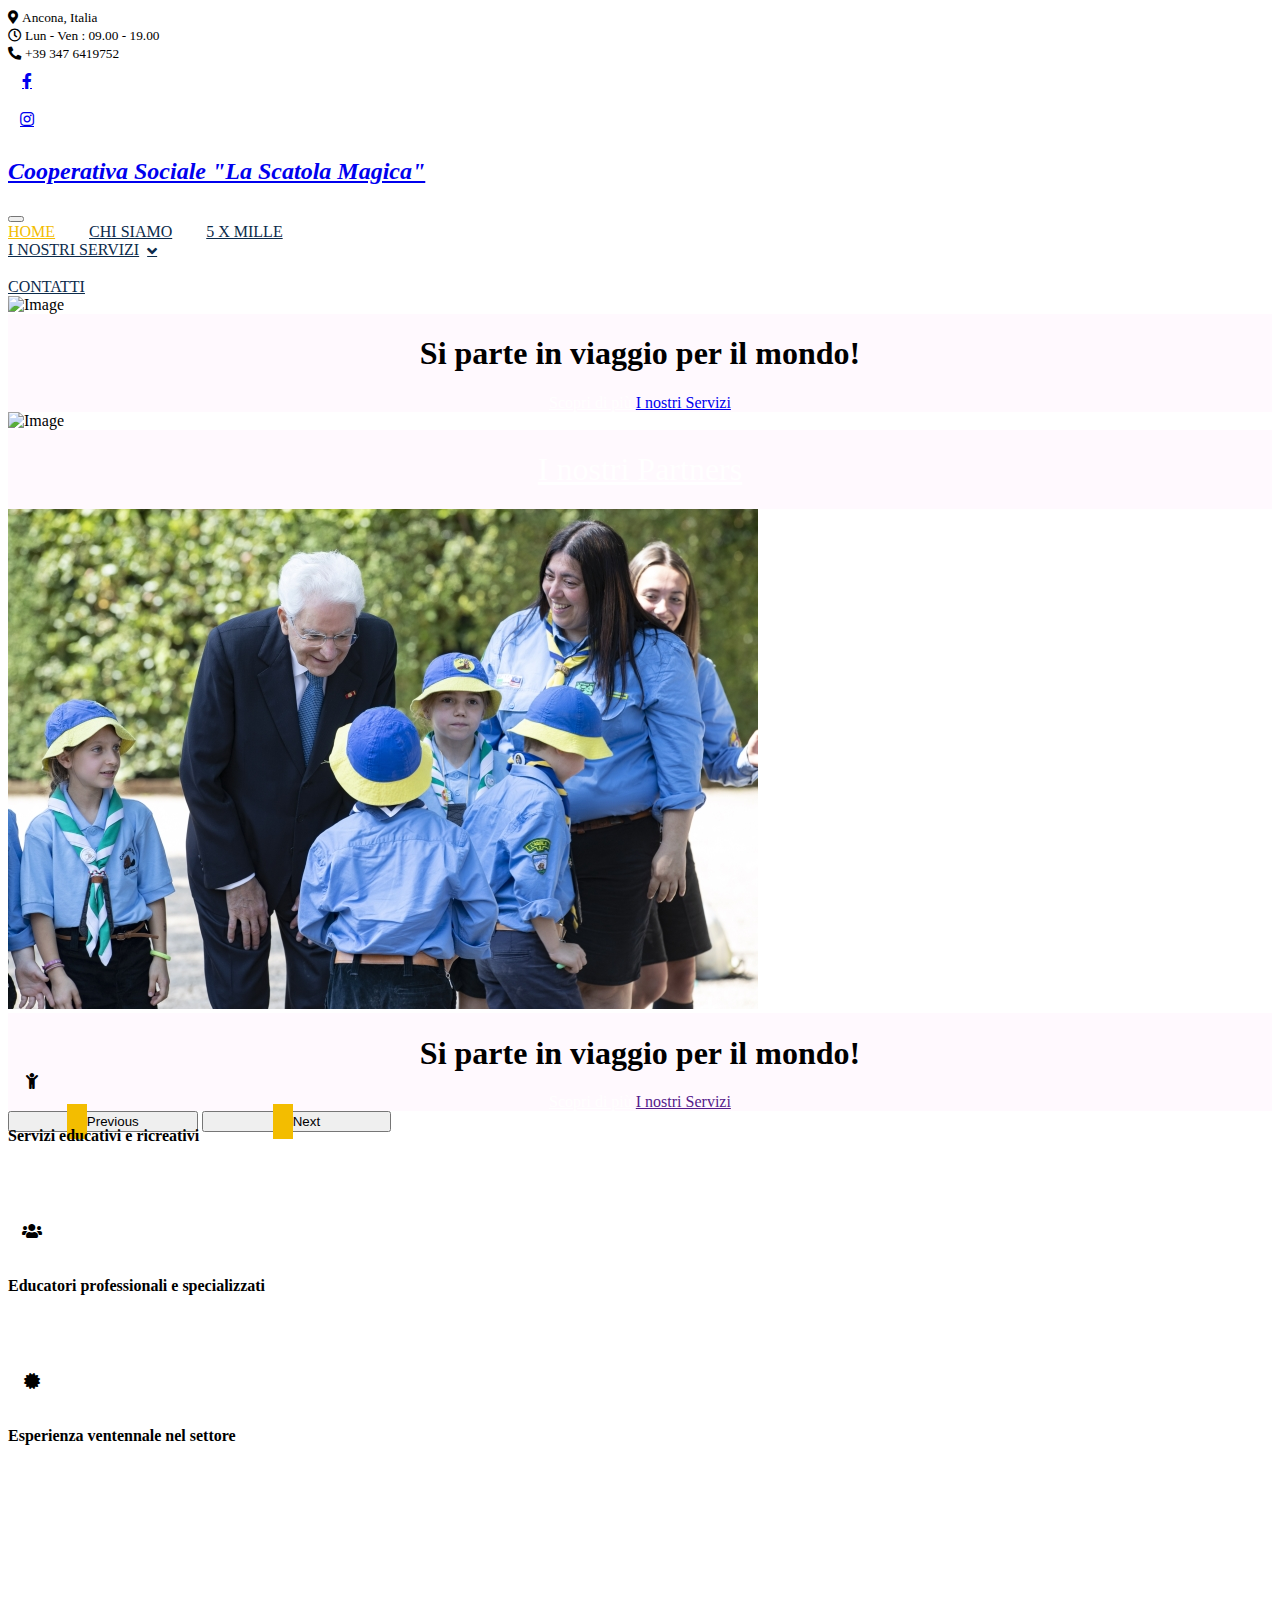
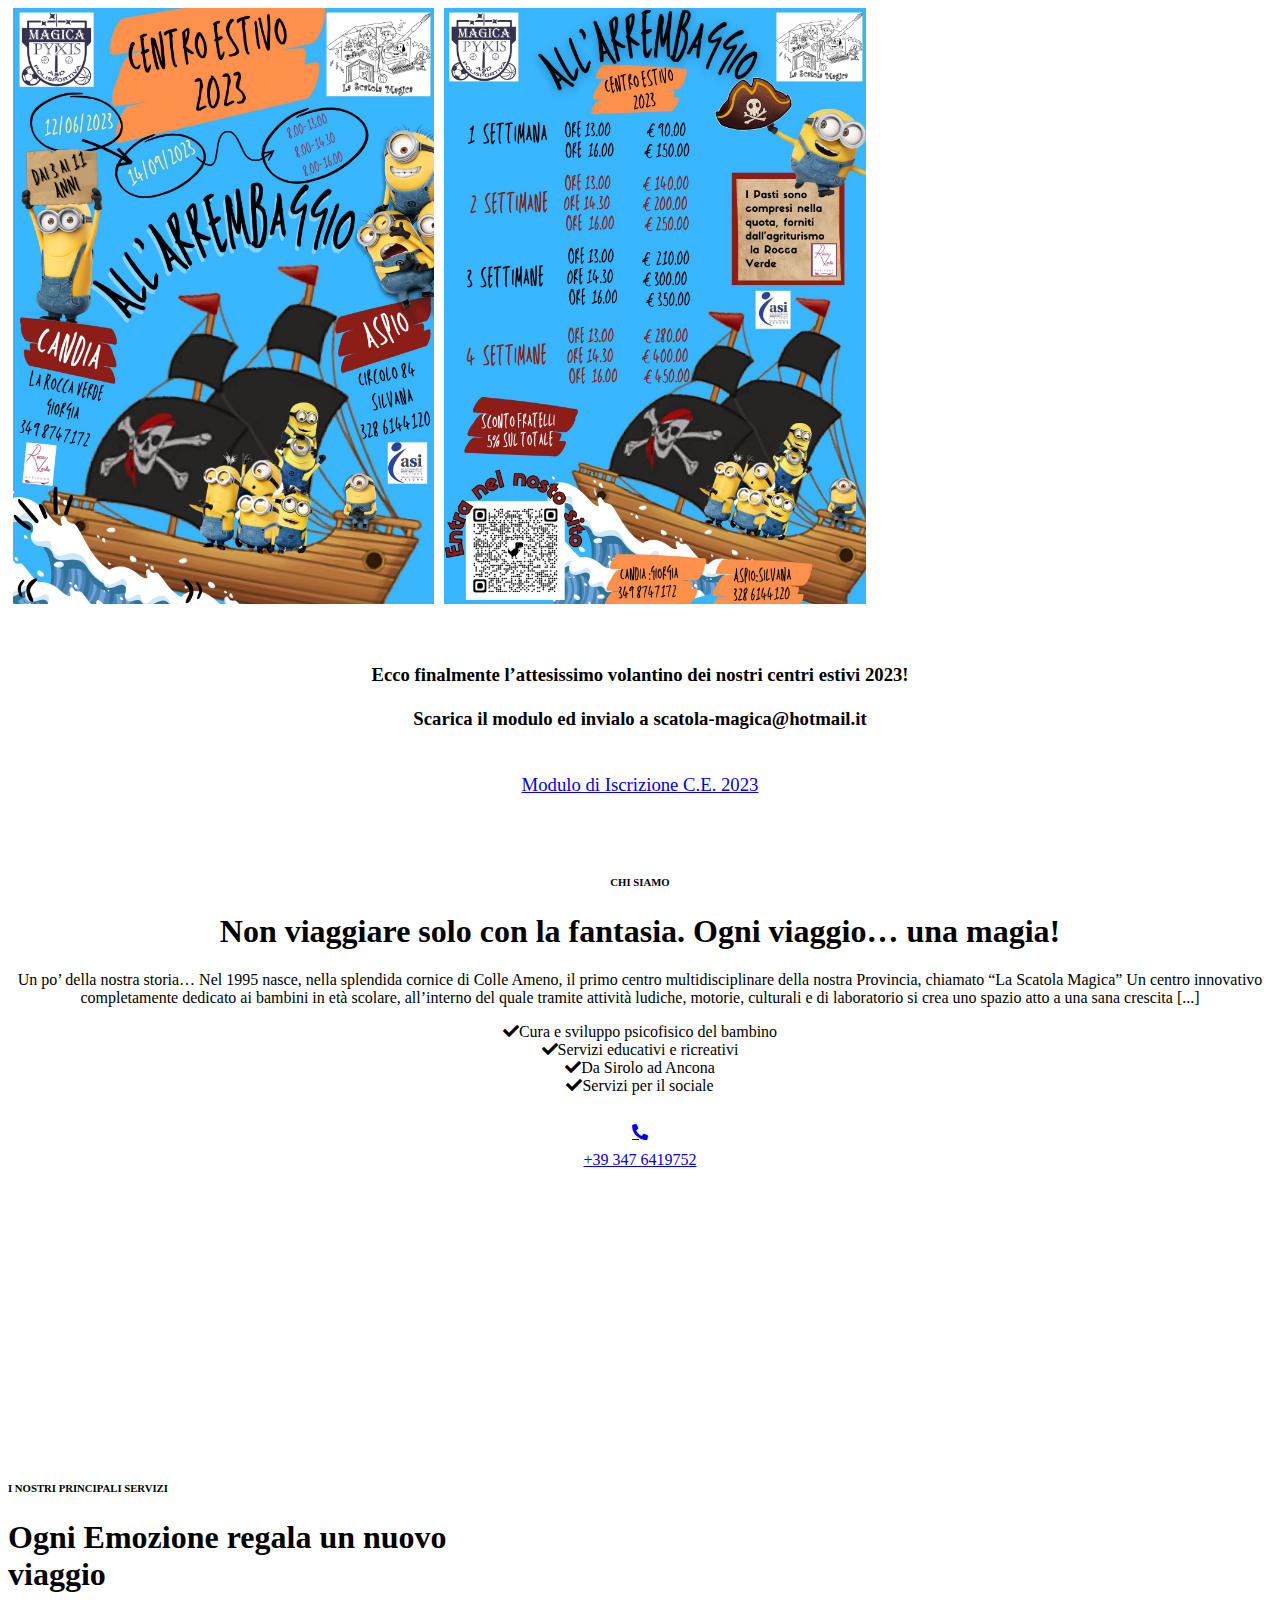
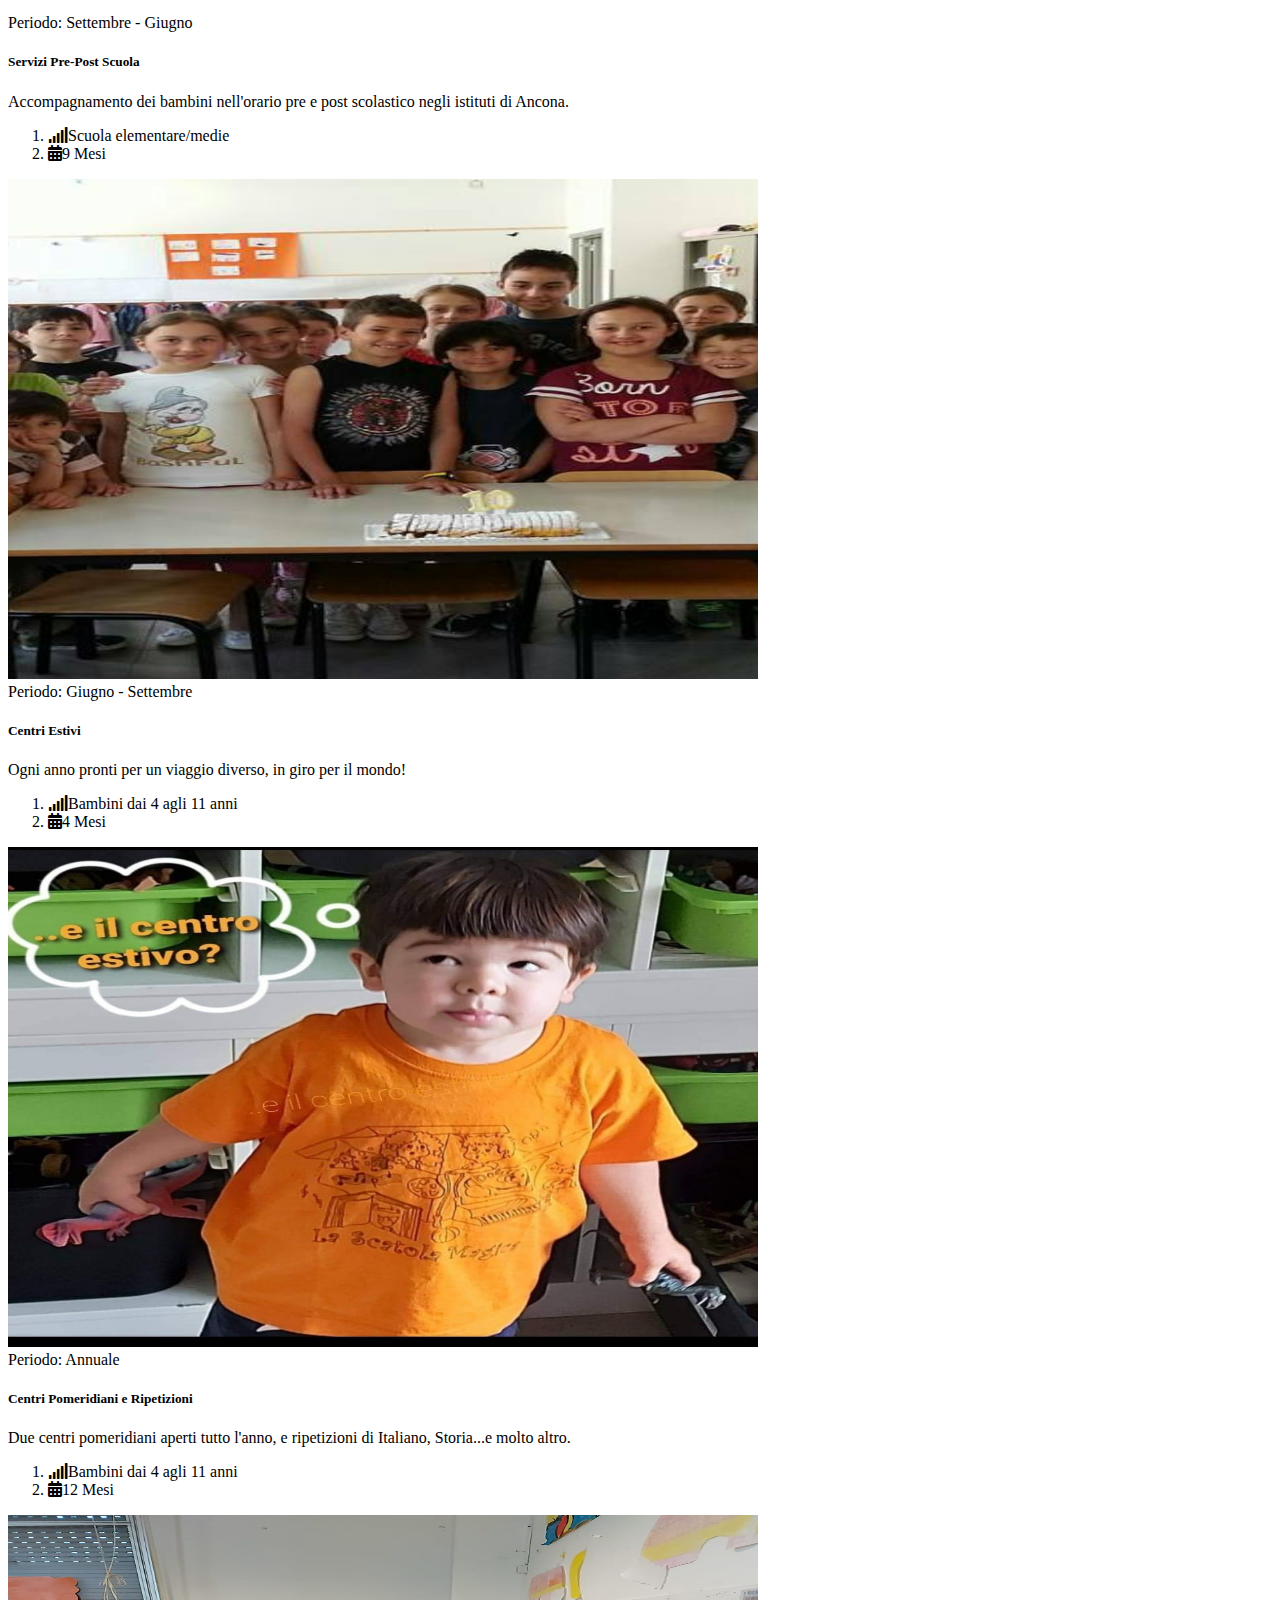
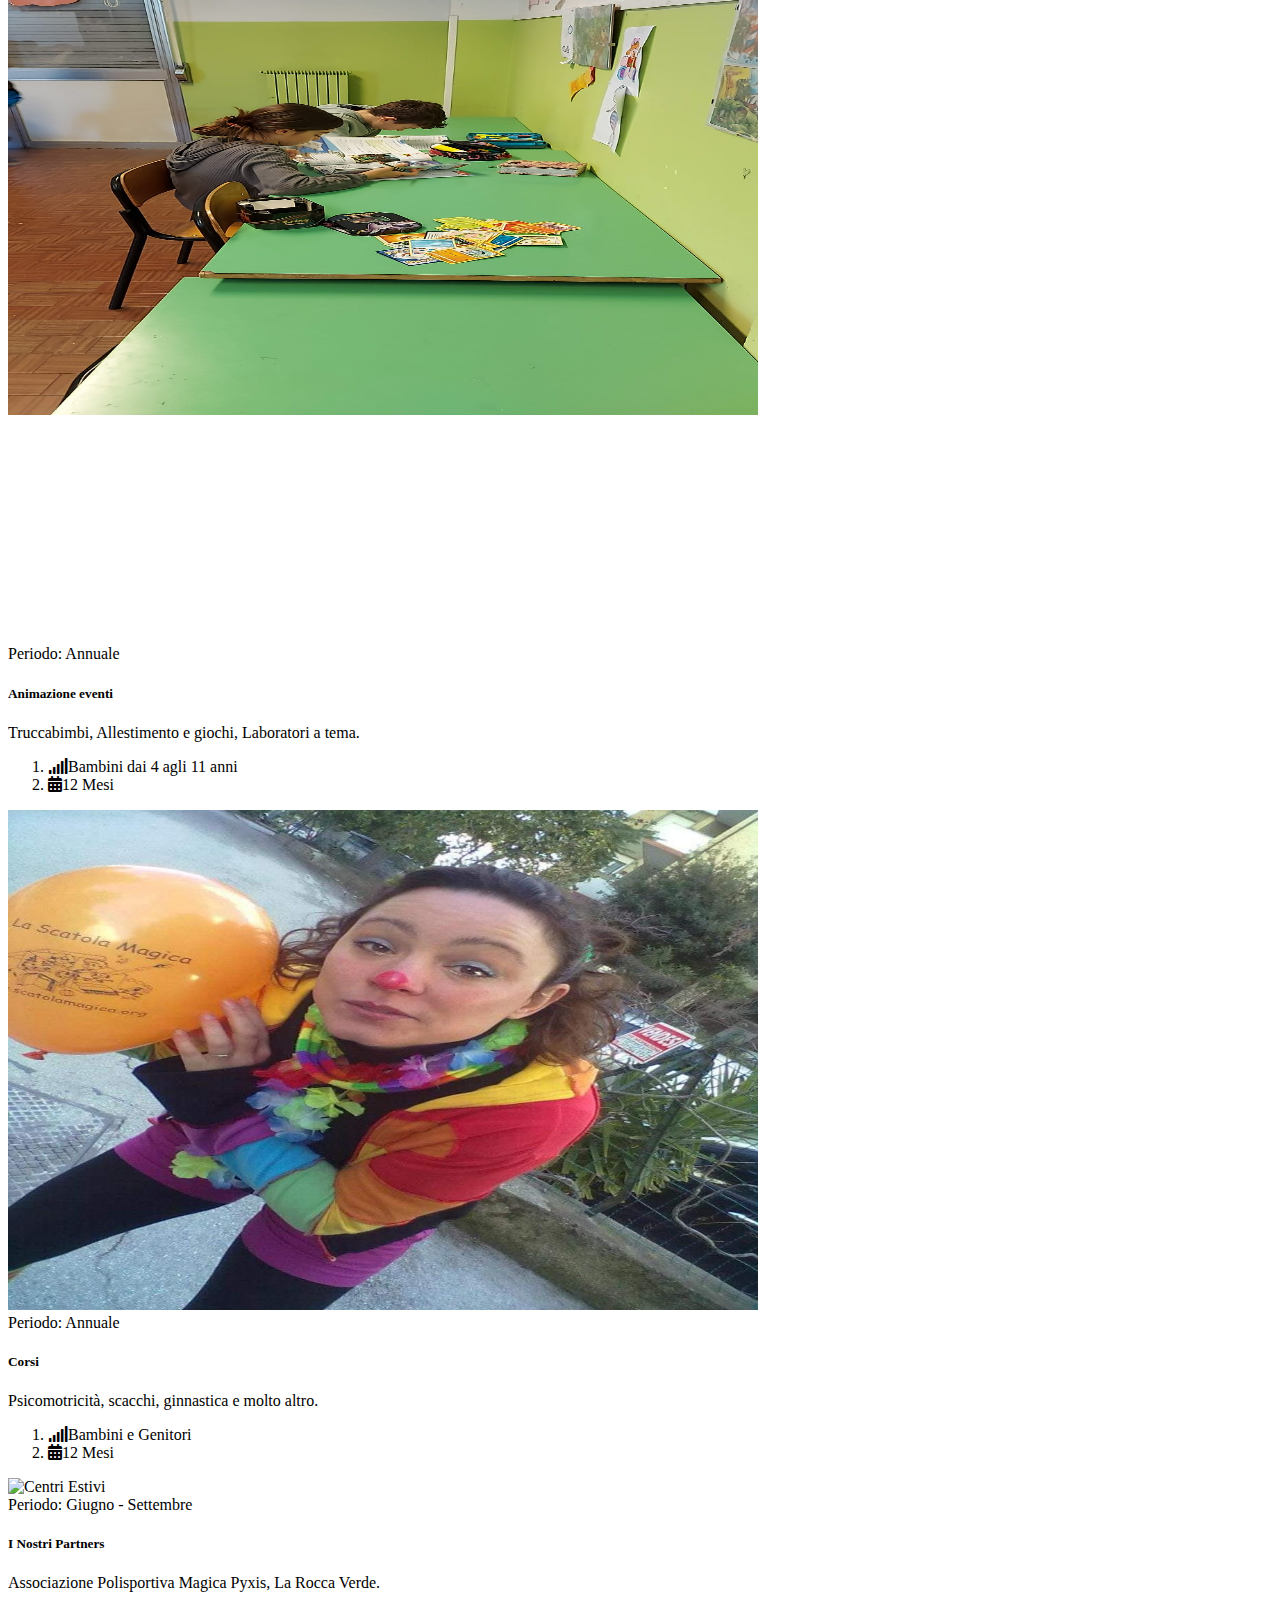
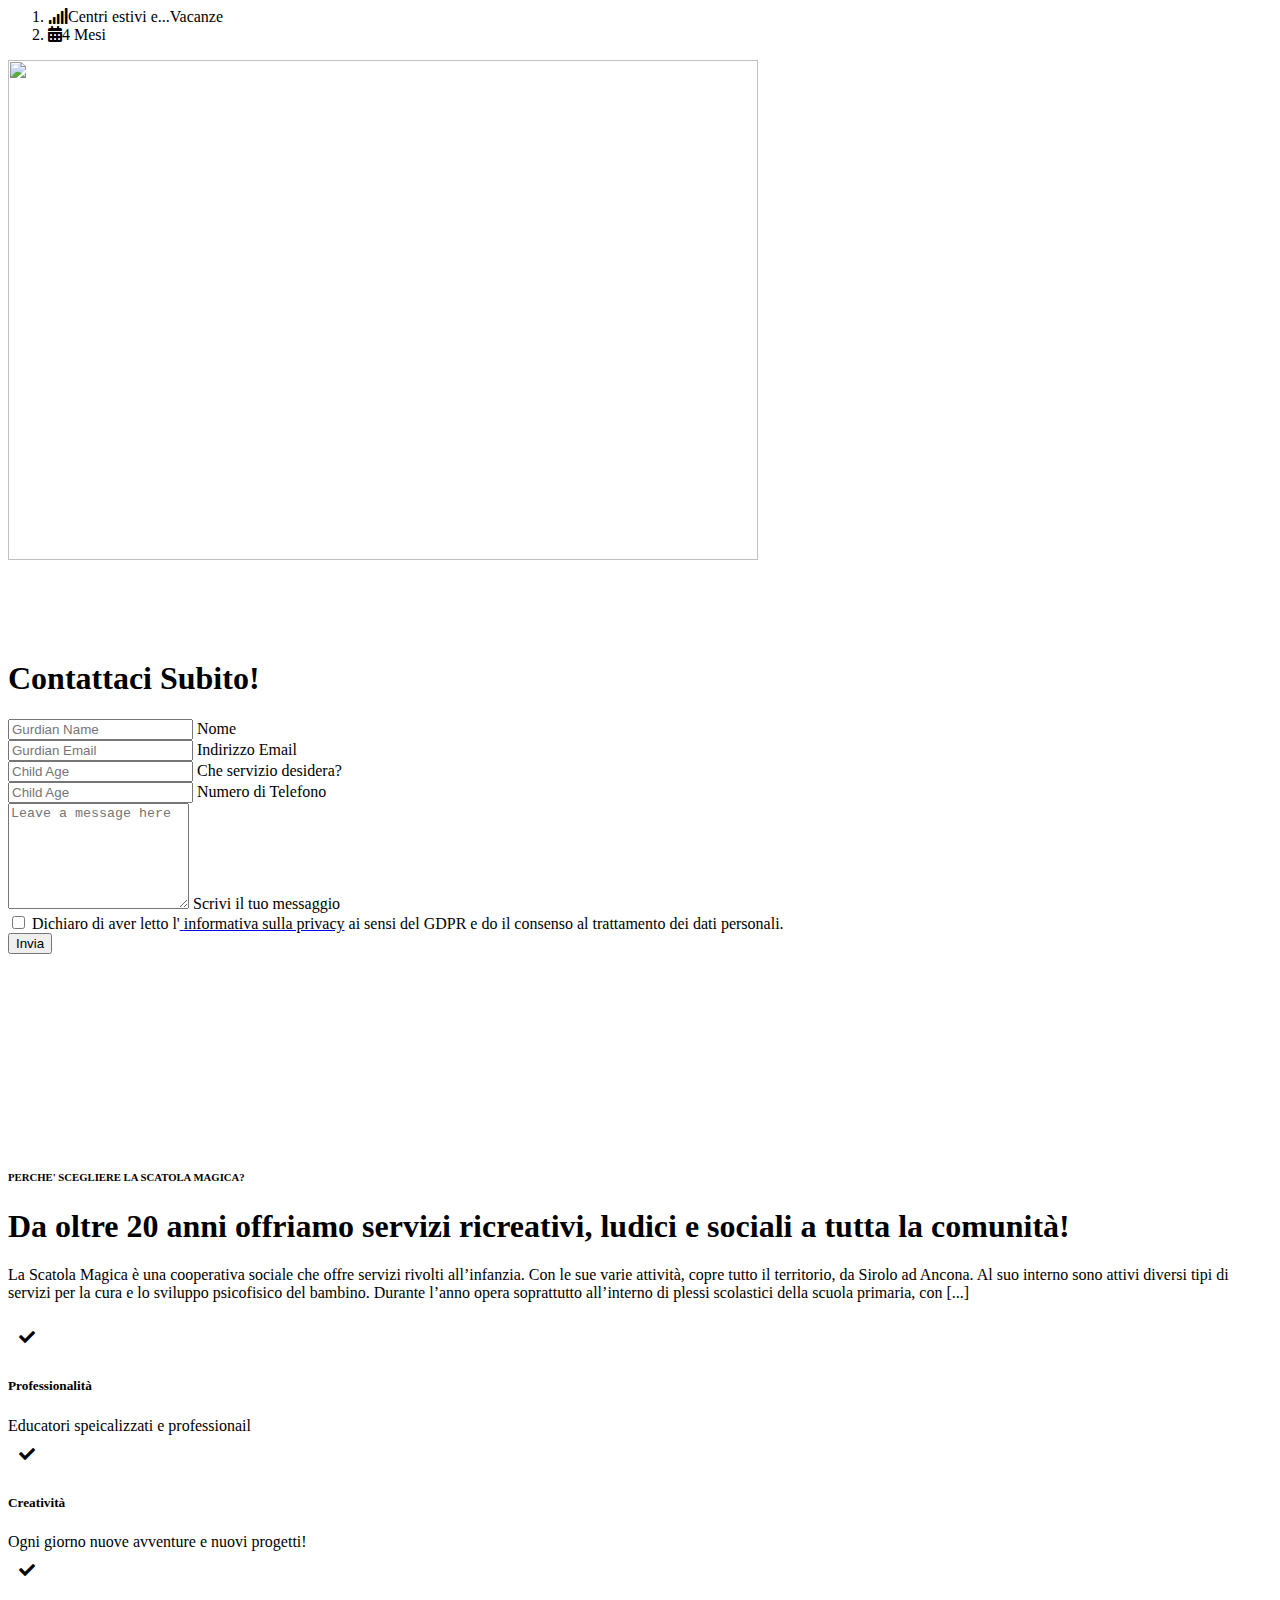
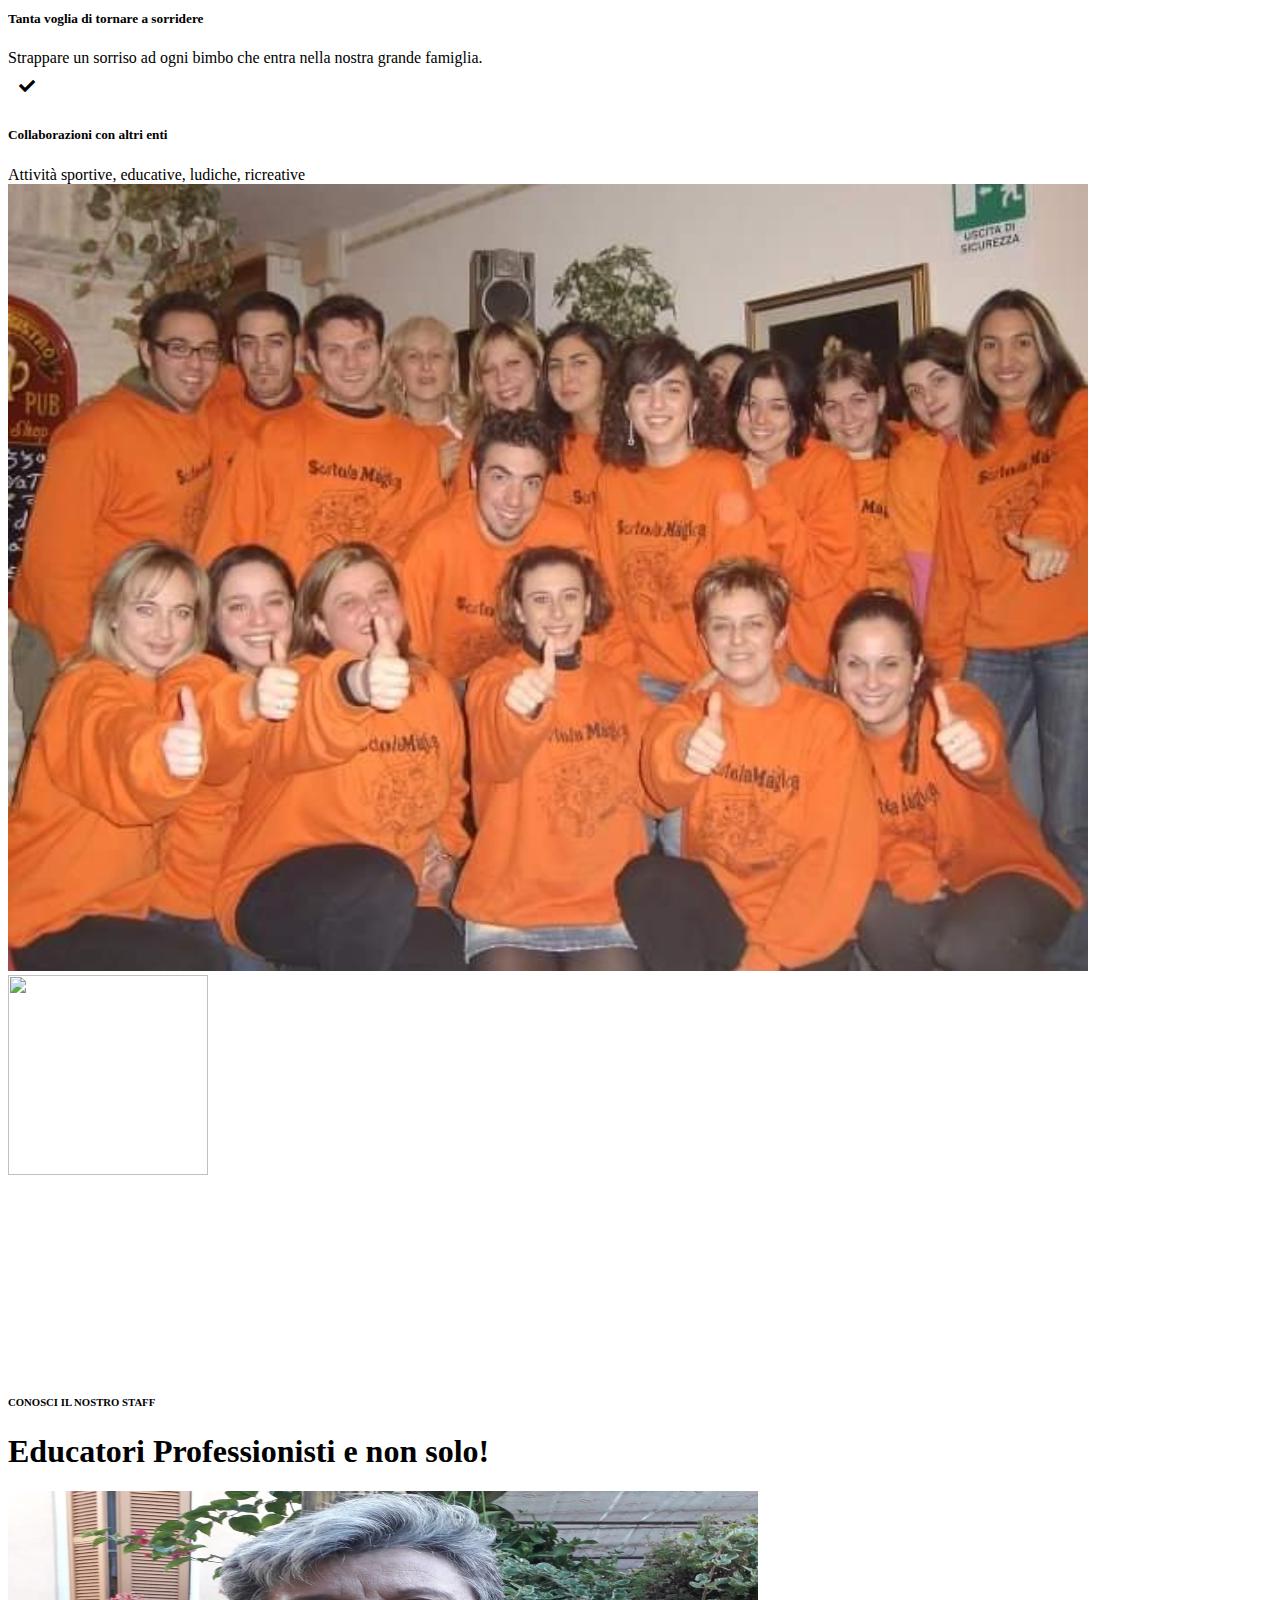
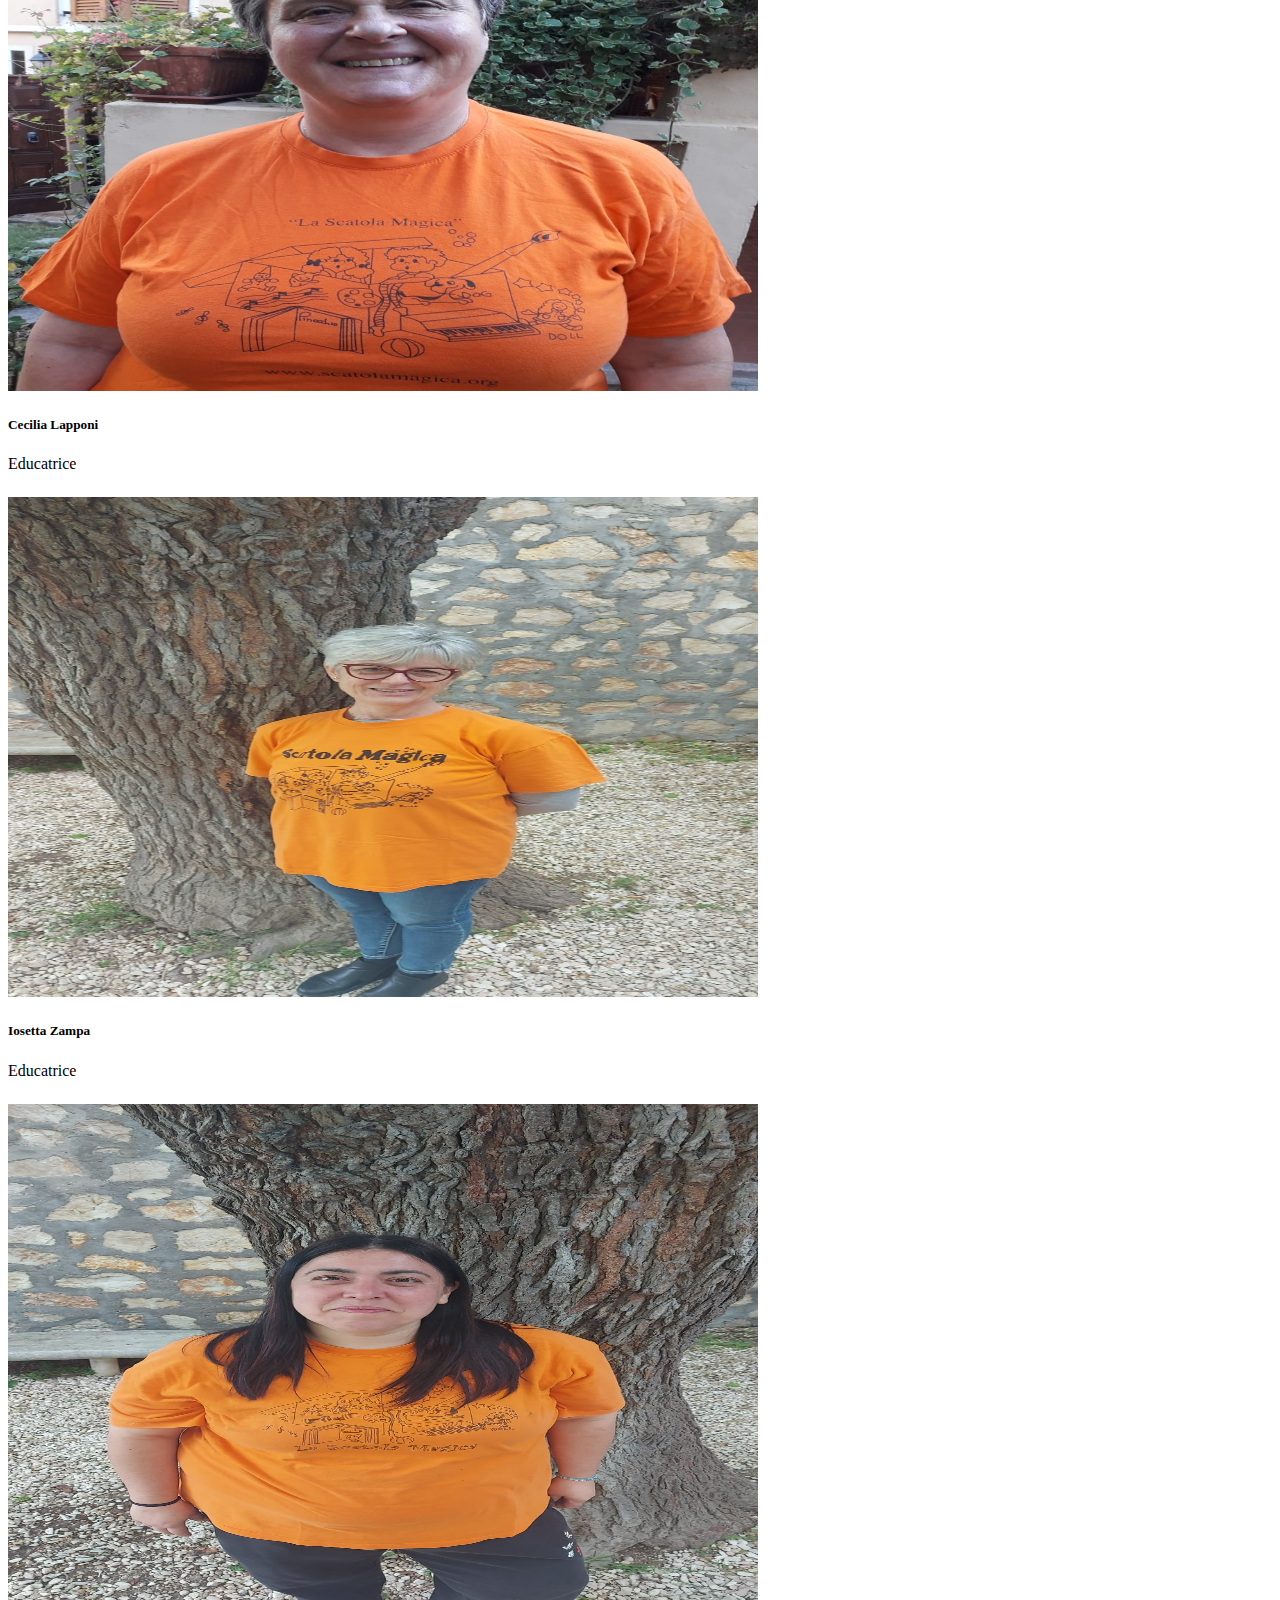
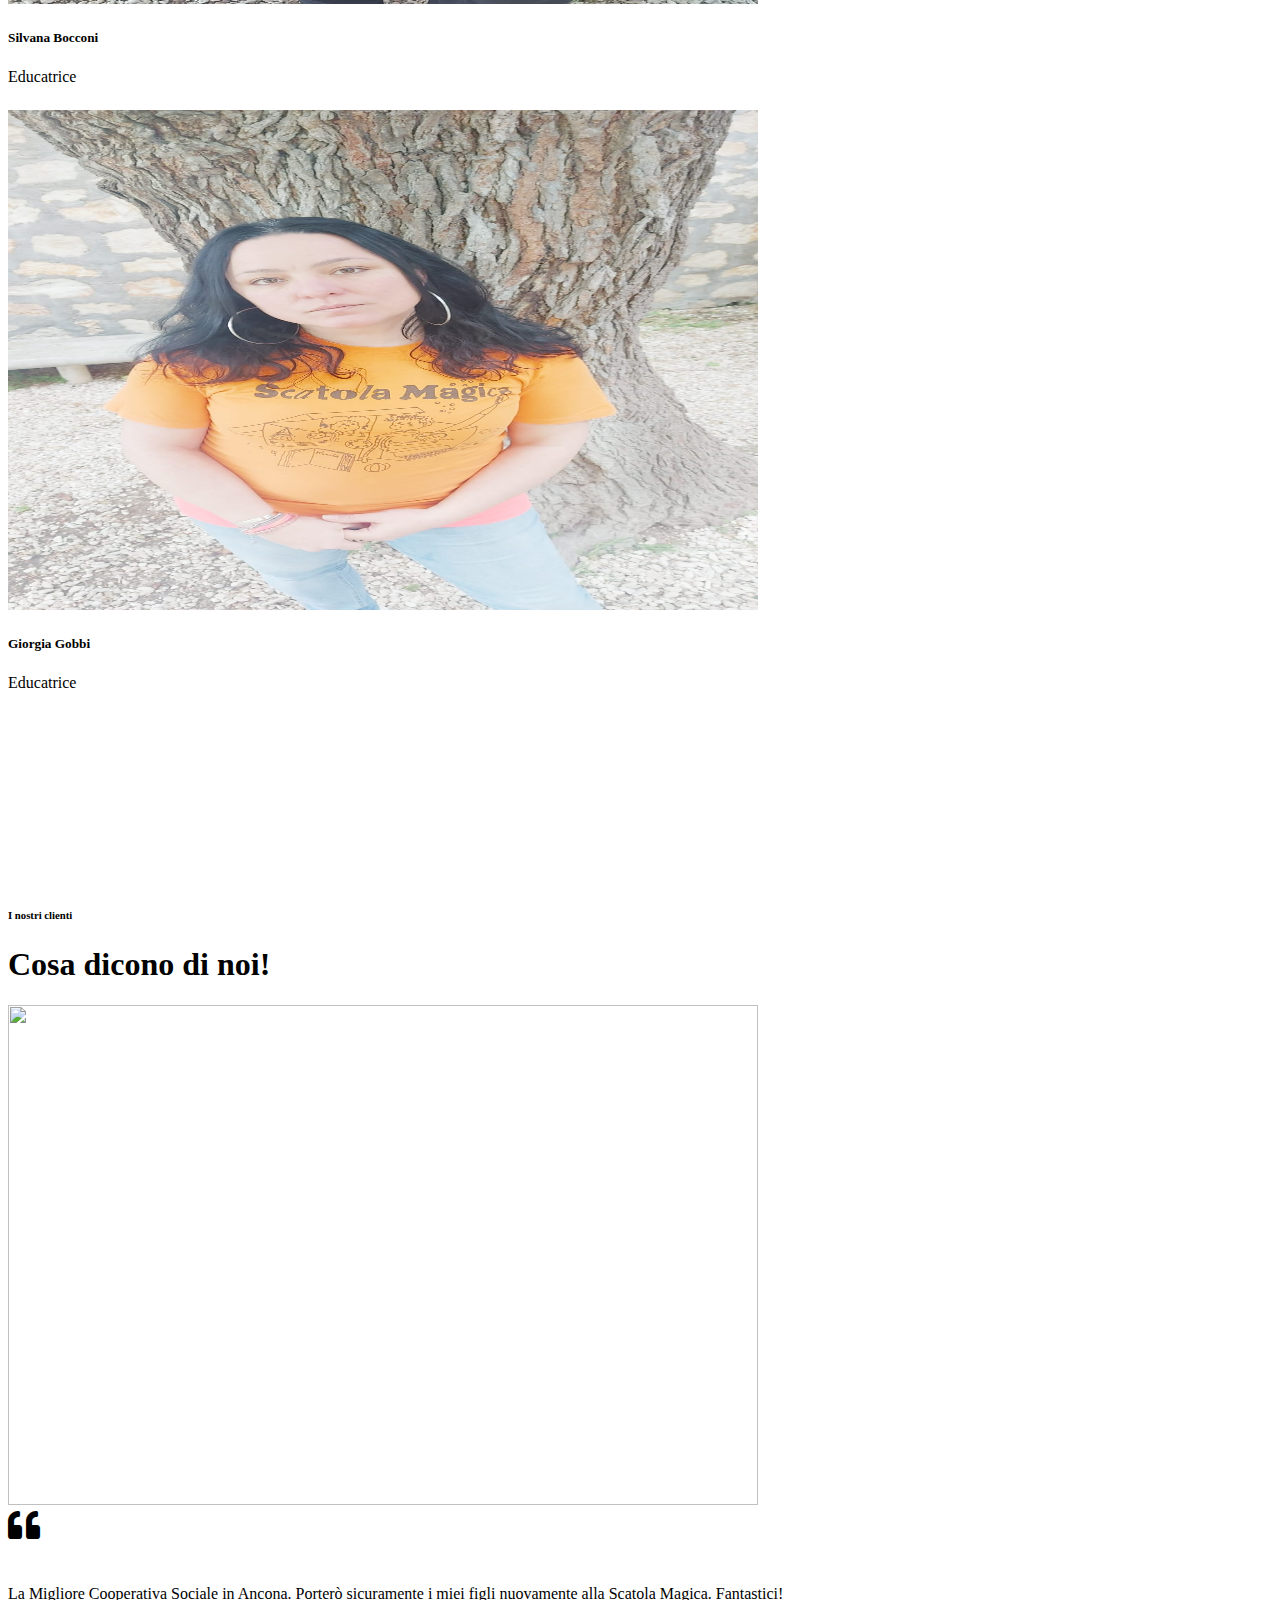
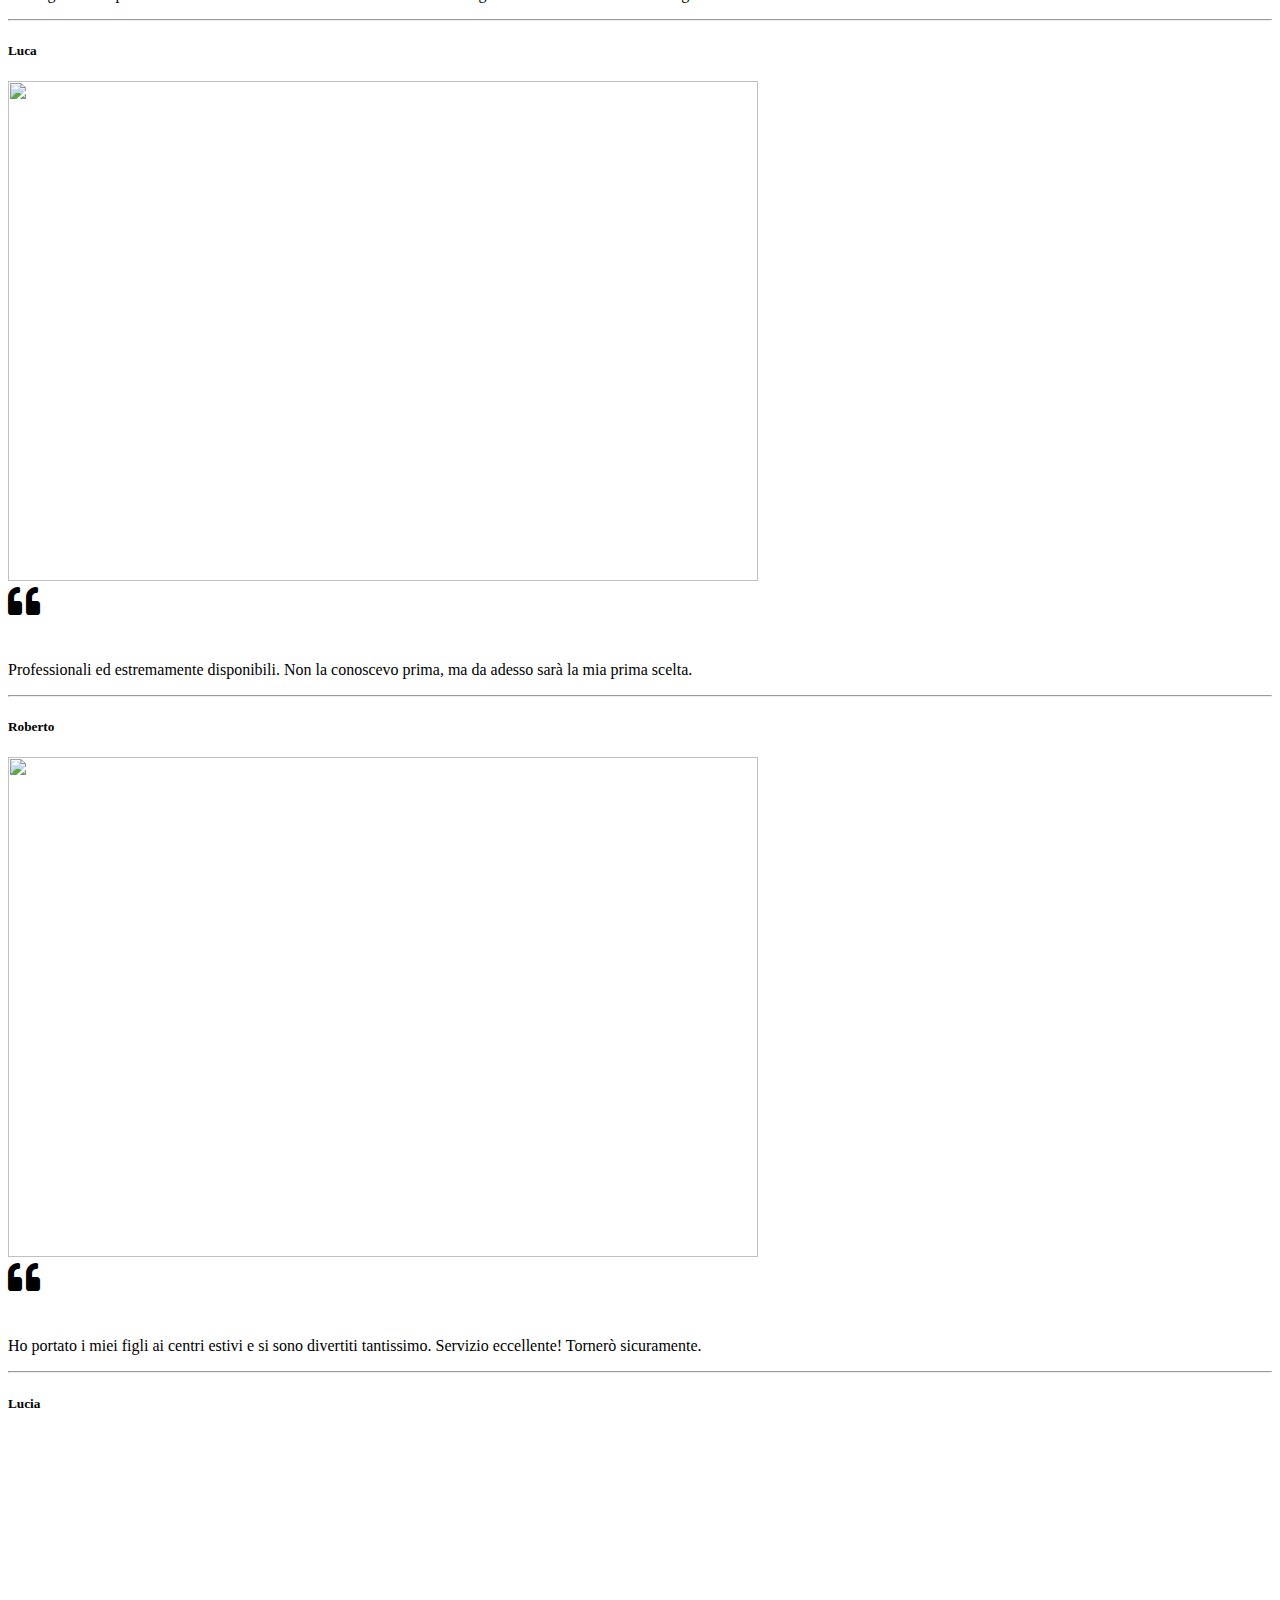
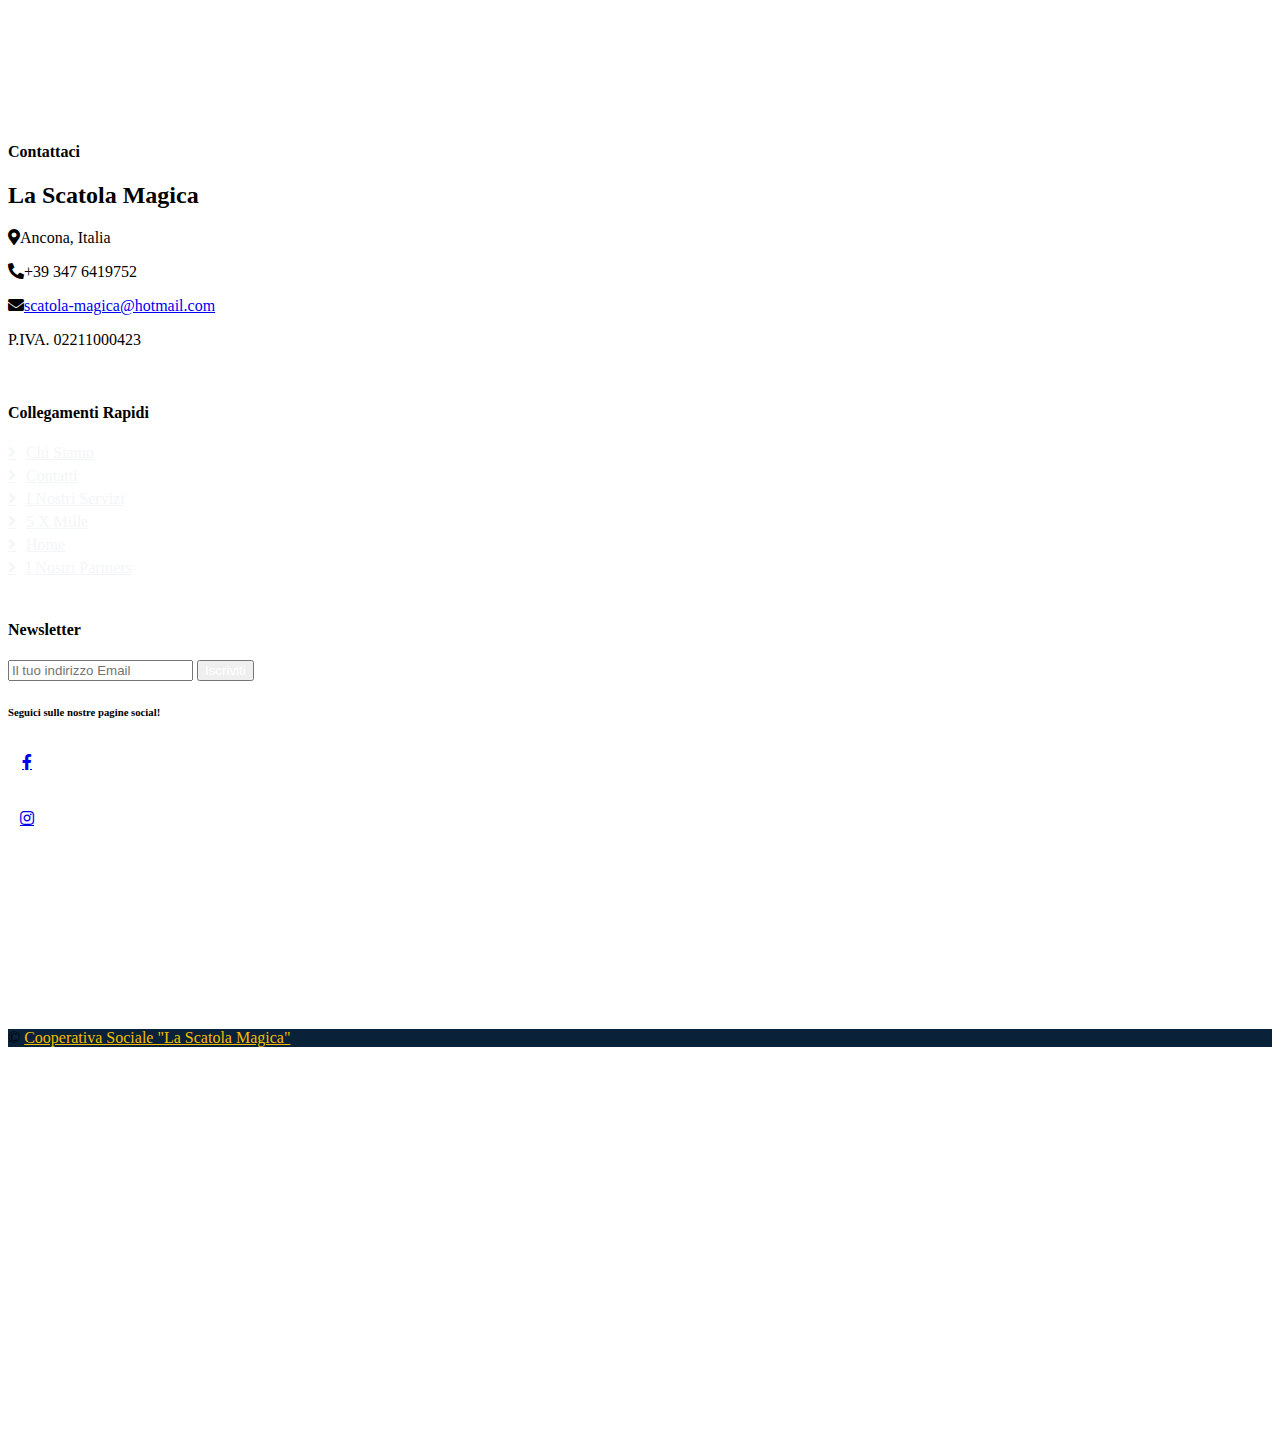
==== index.html @ 9eab4c55 "Update index.html" ====
<!DOCTYPE html>
<html lang="it">

<head>
    <meta charset="utf-8">
    <title>Scatola Magica - Cooperativa Sociale "La Scatola Magica"</title>
    <meta content="width=device-width, initial-scale=1.0" name="viewport">
    <meta content="" name="keywords">
    <meta content="" name="description">
    
    <!-- GOOGLE SEARCH CONSOLE: PERMETTE DI RENDERE VISIBILE IL SITO SU GOOGLE -->
    <meta name="google-site-verification" content="M1Y9JvEIKrOtzsMUVbfNTydxOx4Lbv0F6LbOUHuorxw" />

    <!-- Favicon -->
    <link href="img/Scatola Magica colori.jpg" rel="icon">

    <!-- Google Web Fonts -->
    <link rel="preconnect" href="https://fonts.googleapis.com">
    <link rel="preconnect" href="https://fonts.gstatic.com" crossorigin>
    <link href="https://fonts.googleapis.com/css2?family=Work+Sans:wght@400;500;600;700&display=swap" rel="stylesheet"> 

    <!-- Icon Font Stylesheet -->
    <link href="https://cdnjs.cloudflare.com/ajax/libs/font-awesome/5.10.0/css/all.min.css" rel="stylesheet">
    <link href="https://cdn.jsdelivr.net/npm/bootstrap-icons@1.4.1/font/bootstrap-icons.css" rel="stylesheet">

    <!-- Libraries Stylesheet -->
    <link href="lib/animate/animate.min.css" rel="stylesheet">
    <link href="lib/owlcarousel/assets/owl.carousel.min.css" rel="stylesheet">

    <!-- Customized Bootstrap Stylesheet -->
    <link href="css/bootstrap.min.css" rel="stylesheet">

    <!-- Template Stylesheet -->
    <link href="css/style.css" rel="stylesheet">
</head>

<body>
    <!-- Spinner Start -->
    <div id="spinner" class="show bg-white position-fixed translate-middle w-100 vh-100 top-50 start-50 d-flex align-items-center justify-content-center">
        <div class="spinner-grow text-primary" role="status"></div>
    </div>
    <!-- Spinner End -->


    <!-- Topbar Start -->
    <div class="container-fluid bg-dark text-light p-0">
        <div class="row gx-0 d-none d-lg-flex">
            <div class="col-lg-7 px-5 text-start">
                <div class="h-100 d-inline-flex align-items-center me-4">
                    <small class="fa fa-map-marker-alt text-primary me-2"></small>
                    <small>Ancona, Italia</small>
                </div>
                <div class="h-100 d-inline-flex align-items-center">
                    <small class="far fa-clock text-primary me-2"></small>
                    <small>Lun - Ven : 09.00 - 19.00</small>
                </div>
            </div>
            <div class="col-lg-5 px-5 text-end">
                <div class="h-100 d-inline-flex align-items-center me-4">
                    <small class="fa fa-phone-alt text-primary me-2"></small>
                    <small>+39 347 6419752</small>
                </div>
                <div class="h-100 d-inline-flex align-items-center mx-n2">
                    <a class="btn btn-square btn-link rounded-0 border-0 border-end border-secondary" href="https://www.facebook.com/scatola.magica.9" target="_blank"><i class="fab fa-facebook-f"></i></a>
                    <a class="btn btn-square btn-link rounded-0" href="https://www.instagram.com/lasc.atolamagica/" target="_blank"><i class="fab fa-instagram"></i></a>
                </div>
            </div>
        </div>
    </div>
    <!-- Topbar End -->


    <!-- Navbar Start -->
    <nav class="navbar navbar-expand-lg bg-white navbar-light sticky-top p-0">
        <a href="index.html" class="navbar-brand d-flex align-items-center border-end px-4 px-lg-5">
            <h2 class="m-0"><i>Cooperativa Sociale "La Scatola Magica"</h2></i>
        </a>
        <button type="button" class="navbar-toggler me-4" data-bs-toggle="collapse" data-bs-target="#navbarCollapse">
            <span class="navbar-toggler-icon"></span>
        </button>
        <div class="collapse navbar-collapse" id="navbarCollapse">
            <div class="navbar-nav ms-auto p-4 p-lg-0">
                <a href="index.html" class="nav-item nav-link active">Home</a>
                <a href="about.html" class="nav-item nav-link">Chi Siamo</a>
                <a href="courses.html" class="nav-item nav-link">5 x mille</a>
                <div class="nav-item dropdown">
                    <a href="#" class="nav-link dropdown-toggle" data-bs-toggle="dropdown">I Nostri Servizi</a>
                    <div class="dropdown-menu bg-light m-0">
                        <a href="feature.html" class="dropdown-item">Servizi Pre-Post Scuola</a>
                          <!-- <a href="appointment.html" class="dropdown-item">Centri Pomeridiani e Corsi</a> -->
                        <a href="team.html" class="dropdown-item">Centri Pomeridiani, Ripetizioni e Corsi</a>
                        <a href="testimonial.html" class="dropdown-item">Centri Estivi e...Vacanze</a>
                        <a href="404.html" class="dropdown-item">Animazione Eventi</a>
                        <a href="partners.html" class="dropdown-item">I Nostri Partners</a>
                    </div>
                </div>
                <a href="contact.html" class="nav-item nav-link">Contatti</a>
            </div>
        </div>
    </nav>
    <!-- Navbar End -->


    <!-- Carousel Start -->
    <div class="container-fluid p-0 wow fadeIn" data-wow-delay="0.1s">
        <div id="header-carousel" class="carousel slide" data-bs-ride="carousel">
            <div class="carousel-inner">
                <div class="carousel-item active">
                    <img class="w-100" src="img/Scatola Magica colori.jpg" alt="Image">
                    <div class="carousel-caption">
                        <div class="container">
                            <div class="row justify-content-center">
                                <div class="col-lg-7">
                                    <h1 class="display-2 text-light mb-5 animated slideInDown">Si parte in viaggio per il mondo!</h1>
                                    <a href="testimonial.html" class="btn btn-primary py-sm-3 px-sm-5">Scopri di più</a>
                                    <a href="#arrivo" class="btn btn-light py-sm-3 px-sm-5 ms-3">I nostri Servizi</a>
                                </div>
                            </div>
                        </div>
                    </div>
                </div>
                <div class="carousel-item">
                    <img class="w-100" src="img/LOGO MAGICA PYXIS.jpg" alt="Image">
                    <div class="carousel-caption">
                        <div class="container">
                            <div class="row justify-content-center">
                                <div class="col-lg-7">
                                    <h1 class="display-2 text-primary mb-5 animated slideInDown">
                                    <a href="partners.html" class="btn btn-primary py-sm-3 px-sm-5">I nostri Partners</a>
                                </div>
                            </div>
                        </div>
                    </div>
                </div>
            </div> 
            <div class="carousel-item">
                <img class="w-100" src="img/Matterella.JPG" alt="Image">
                <div class="carousel-caption">
                    <div class="container">
                        <div class="row justify-content-center">
                            <div class="col-lg-7">
                                <h1 class="display-2 text-light mb-5 animated slideInDown">Si parte in viaggio per il mondo!</h1>
                                <a href="" class="btn btn-primary py-sm-3 px-sm-5">Scopri di più</a>
                                <a href="" class="btn btn-light py-sm-3 px-sm-5 ms-3">I nostri Servizi</a>
                            </div>
                        </div>
                    </div>
                </div>
            </div>
        </div>
    </div>    
    <button class="carousel-control-prev" type="button" data-bs-target="#header-carousel"
                data-bs-slide="prev">
                <span class="carousel-control-prev-icon" aria-hidden="true"></span>
                <span class="visually-hidden">Previous</span>
            </button>
            <button class="carousel-control-next" type="button" data-bs-target="#header-carousel"
                data-bs-slide="next">
                <span class="carousel-control-next-icon" aria-hidden="true"></span>
                <span class="visually-hidden">Next</span>
            </button>
        </div>
    </div>
    </div>
    <!-- Carousel End -->


    <!-- Facts Start -->
    <div class="container-fluid facts py-5 pt-lg-0">
        <div class="container py-5 pt-lg-0">
            <div class="row gx-0">
                <div class="col-lg-4 wow fadeIn" data-wow-delay="0.1s">
                    <div class="bg-white shadow d-flex align-items-center h-100 p-4" style="min-height: 150px;">
                        <div class="d-flex">
                            <div class="flex-shrink-0 btn-lg-square bg-primary">
                                <i class="fa fa-child text-white" aria-hidden="true"></i>
                            </div>
                            <div class="ps-4">
                                <h4>Servizi educativi e ricreativi </h4>
                            </div>
                        </div>
                    </div>
                </div>
                <div class="col-lg-4 wow fadeIn" data-wow-delay="0.3s">
                    <div class="bg-white shadow d-flex align-items-center h-100 p-4" style="min-height: 150px;">
                        <div class="d-flex">
                            <div class="flex-shrink-0 btn-lg-square bg-primary">
                                <i class="fa fa-users text-white"></i>
                            </div>
                            <div class="ps-4">
                                <h4>Educatori professionali e specializzati</h4>
                            </div>
                        </div>
                    </div>
                </div>
                <div class="col-lg-4 wow fadeIn" data-wow-delay="0.5s">
                    <div class="bg-white shadow d-flex align-items-center h-100 p-4" style="min-height: 150px;">
                        <div class="d-flex">
                            <div class="flex-shrink-0 btn-lg-square bg-primary">
                                <i class="fa fa-certificate text-white" aria-hidden="true"></i>
                            </div>
                            <div class="ps-4">
                                <h4>Esperienza ventennale nel settore</h4>
                            </div>
                        </div>
                    </div>
                </div>
            </div>
        </div>
    </div>
    <!-- Facts End -->


    <!-- About Start -->
    <center>
            <div class="container-xxl py-6">
                <div class="container">
                    <div class="row">
                        <div class="column">
                          <img src="img/1°VOLANTINO.jpeg" alt="VOLANTINO 1" style="width:100%" class="img-centrata">
                        </div>
                     &nbsp
                        &nbsp
                        &nbsp
                        &nbsp
                        &nbsp
                        &nbsp
                        &nbsp
                        &nbsp
                        &nbsp
                        &nbsp
                        &nbsp
                        &nbsp
                        &nbsp
                        &nbsp
                        &nbsp
                        &nbsp
                        &nbsp
                        &nbsp
                        &nbsp
                        &nbsp
                        &nbsp
                        &nbsp
                        &nbsp
                        &nbsp
                        &nbsp
                        &nbsp
                        &nbsp
                        &nbsp
                        &nbsp
                        &nbsp
                        &nbsp
                        &nbsp
                        &nbsp
                        &nbsp
                        &nbsp
                        &nbsp
                        &nbsp
                        &nbsp
                        &nbsp
                        &nbsp
                        <div class="column">
                          <img src="img/2° VOLANTINO.jpeg" alt="VOLANTINO 2" style="width:100%" class="img-centrata">
                        </div>
                        </div>
                        <br>
                   <br>
                <h3>Ecco finalmente l’attesissimo volantino dei nostri centri estivi 2023! <br><br>
                    Scarica il modulo ed invialo a scatola-magica@hotmail.it <br><br> 
                    <br>
                    <a href="img/Modulo Iscrizione Centro Estivo 1 2023.docx" class="btn btn-outline-primary py-sm-3 px-sm-5" target="_blank">Modulo di Iscrizione C.E. 2023</a>
                </h3>
                <br>
                <br>
                <div class="col-lg-6 wow fadeInUp" data-wow-delay="0.5s">
                    <div class="h-100">
                        <h6 class="text-primary text-uppercase mb-2">CHI SIAMO</h6>
                        <h1 class="display-6 mb-4">Non viaggiare solo con la fantasia. Ogni viaggio… una magia!</h1>
                        <p>Un po’ della nostra storia… Nel 1995 nasce, nella splendida cornice di Colle Ameno, il primo centro multidisciplinare della nostra Provincia, chiamato “La Scatola Magica” Un centro innovativo completamente dedicato ai bambini in età scolare, all’interno del quale tramite attività ludiche, motorie, culturali e di laboratorio si crea uno spazio atto a una sana crescita [...]</p>
                        <p class="mb-4"></p>
                        <div class="row g-2 mb-4 pb-2">
                            <div class="col-sm-6">
                                <i class="fa fa-check text-primary me-2"></i>Cura e sviluppo psicofisico del bambino
                            </div>
                            <div class="col-sm-6">
                                <i class="fa fa-check text-primary me-2"></i>Servizi educativi e ricreativi
                            </div>
                            <div class="col-sm-6">
                                <i class="fa fa-check text-primary me-2"></i>Da Sirolo ad Ancona
                            </div>
                            <div class="col-sm-6">
                                <i class="fa fa-check text-primary me-2"></i>Servizi per il sociale
                            </div>
                        </div>
                        <div class="row g-4">
                            <div class="col-sm-6">
                                <a class="btn btn-primary py-3 px-5" href="about.html"> Scopri di più</a>
                            </div>
                            <div class="col-sm-6">
                                <a class="d-inline-flex align-items-center btn btn-outline-primary border-2 p-2" href="tel:+39 3476419752">
                                    <span class="flex-shrink-0 btn-square bg-primary">
                                        <i class="fa fa-phone-alt text-white"></i>
                                    </span>
                                    <span class="px-3">+39 347 6419752</span>
                                </a>
                            </div>
                        </div>
                    </div>
                </div>
            </div>
        </div>
    </div>
    </center>
    <!-- About End -->


    <!-- Courses Start -->
    <div class="container-xxl courses my-6 py-6 pb-0">
        <div class="container">
            <div class="text-center mx-auto mb-5 wow fadeInUp" data-wow-delay="0.1s" style="max-width: 500px;">
                <h6 class="text-primary text-uppercase mb-2">I NOSTRI PRINCIPALI SERVIZI</h6>
                                <form>
                    <a name="arrivo"></a>
                <h1 class="display-6 mb-4">Ogni Emozione regala un nuovo viaggio</h1>
            </div>
            <div class="row g-4 justify-content-center">
                <div class="col-lg-4 col-md-6 wow fadeInUp" data-wow-delay="0.1s">
                    <div class="courses-item d-flex flex-column bg-white overflow-hidden h-100">
                        <div class="text-center p-4 pt-0">
                            <div class="d-inline-block bg-primary text-white fs-5 py-1 px-4 mb-4">Periodo: Settembre - Giugno </div>
                            <h5 class="mb-3">Servizi Pre-Post Scuola</h5>
                            <p>Accompagnamento dei bambini nell'orario pre e post scolastico negli istituti di Ancona.</p>
                            <ol class="breadcrumb justify-content-center mb-0">
                                <li class="breadcrumb-item small"><i class="fa fa-signal text-primary me-2"></i>Scuola elementare/medie</li>
                                <li class="breadcrumb-item small"><i class="fa fa-calendar-alt text-primary me-2"></i>9 Mesi</li>
                            </ol>
                        </div>
                        <div class="position-relative mt-auto">
                            <img class="img-fluid" src="img/scuola.jpg" alt="Servizi Pre-Post Scuola">
                            <div class="courses-overlay">
                                <a class="btn btn-outline-primary border-2" href="feature.html">Scopri di più</a>
                            </div>
                        </div>
                    </div>
                </div>
                <div class="col-lg-4 col-md-6 wow fadeInUp" data-wow-delay="0.3s">
                    <div class="courses-item d-flex flex-column bg-white overflow-hidden h-100">
                        <div class="text-center p-4 pt-0">
                            <div class="d-inline-block bg-primary text-white fs-5 py-1 px-4 mb-4">Periodo: Giugno - Settembre </div>
                            <h5 class="mb-3">Centri Estivi</h5>
                            <p>Ogni anno pronti per un viaggio diverso, in giro per il mondo!</p>
                            <ol class="breadcrumb justify-content-center mb-0">
                                <li class="breadcrumb-item small"><i class="fa fa-signal text-primary me-2"></i>Bambini dai 4 agli 11 anni</li>
                                <li class="breadcrumb-item small"><i class="fa fa-calendar-alt text-primary me-2"></i>4 Mesi</li>
                            </ol>
                        </div>
                        <div class="position-relative mt-auto">
                            <img class="img-fluid" src="img/centro_estivo.jpeg"alt="Centri Estivi">
                            <div class="courses-overlay">
                                <a class="btn btn-outline-primary border-2" href="testimonial.html">Scopri di più</a>
                            </div>
                        </div>
                    </div>
                </div>
                <div class="col-lg-4 col-md-6 wow fadeInUp" data-wow-delay="0.5s">
                    <div class="courses-item d-flex flex-column bg-white overflow-hidden h-100">
                        <div class="text-center p-4 pt-0">
                            <div class="d-inline-block bg-primary text-white fs-5 py-1 px-4 mb-4">Periodo: Annuale </div>
                            <h5 class="mb-3">Centri Pomeridiani e Ripetizioni</h5>
                            <p>Due centri pomeridiani aperti tutto l'anno, e ripetizioni di Italiano, Storia...e molto altro.</p>
                            <ol class="breadcrumb justify-content-center mb-0">
                                <li class="breadcrumb-item small"><i class="fa fa-signal text-primary me-2"></i>Bambini dai 4 agli 11 anni</li>
                                <li class="breadcrumb-item small"><i class="fa fa-calendar-alt text-primary me-2"></i>12 Mesi</li>
                            </ol>
                        </div>
                        <div class="position-relative mt-auto">
                            <img class="img-fluid" src="img\WhatsApp Image 2023-04-22 at 12.46.30.jpeg" alt="Centri Pomeridiani e Ripetizioni">
                            <div class="courses-overlay">
                                <a class="btn btn-outline-primary border-2" href="team.html">Scopri di più</a>
                            </div>
                        </div>
                    </div>
                </div>
                                <p>&nbsp</p>
             
                
                <div class="container-xxl courses my-6 py-6 pb-0">
                    <div class="container">
                        <div class="text-center mx-auto mb-5 wow fadeInUp" data-wow-delay="0.1s" style="max-width: 500px;">
                        </div>
                        <div class="row g-4 justify-content-center">
                            <div class="col-lg-4 col-md-6 wow fadeInUp" data-wow-delay="0.1s">
                                <div class="courses-item d-flex flex-column bg-white overflow-hidden h-100">
                                    <div class="text-center p-4 pt-0">
                                        <div class="d-inline-block bg-primary text-white fs-5 py-1 px-4 mb-4">Periodo: Annuale </div>
                                        <h5 class="mb-3">Animazione eventi</h5>
                                        <p>Truccabimbi, Allestimento e giochi, Laboratori a tema.</p>
                                        <ol class="breadcrumb justify-content-center mb-0">
                                            <li class="breadcrumb-item small"><i class="fa fa-signal text-primary me-2"></i>Bambini dai 4 agli 11 anni</li>
                                            <li class="breadcrumb-item small"><i class="fa fa-calendar-alt text-primary me-2"></i>12 Mesi</li>
                                        </ol>
                                    </div>
                                    <div class="position-relative mt-auto">
                                        <img class="img-fluid" src="img\WhatsApp Image 2023-04-18 at 22.28.31.jpeg">
                                        <div class="courses-overlay">
                                            <a class="btn btn-outline-primary border-2" href="404.html">Scopri di più</a>
                                        </div>
                                    </div>
                                </div>
                            </div>
                            <div class="col-lg-4 col-md-6 wow fadeInUp" data-wow-delay="0.3s">
                                <div class="courses-item d-flex flex-column bg-white overflow-hidden h-100">
                                    <div class="text-center p-4 pt-0">
                                        <div class="d-inline-block bg-primary text-white fs-5 py-1 px-4 mb-4">Periodo: Annuale</div>
                                        <h5 class="mb-3">Corsi</h5>
                                        <p>Psicomotricità, scacchi, ginnastica e molto altro.</p>
                                        <ol class="breadcrumb justify-content-center mb-0">
                                            <li class="breadcrumb-item small"><i class="fa fa-signal text-primary me-2"></i>Bambini e Genitori</li>
                                            <li class="breadcrumb-item small"><i class="fa fa-calendar-alt text-primary me-2"></i>12 Mesi</li>
                                        </ol>
                                    </div>
                                    <div class="position-relative mt-auto">
                                        <img class="img-fluid" src="img\Scatola Magica colori.jpg" alt="Centri Estivi">
                                        <div class="courses-overlay">
                                            <a class="btn btn-outline-primary border-2" href="appointment.html">Scopri di più</a>
                                        </div>
                                    </div>
                                </div>
                            </div>
                            <div class="col-lg-4 col-md-6 wow fadeInUp" data-wow-delay="0.5s">
                                <div class="courses-item d-flex flex-column bg-white overflow-hidden h-100">
                                    <div class="text-center p-4 pt-0">
                                        <div class="d-inline-block bg-primary text-white fs-5 py-1 px-4 mb-4">Periodo: Giugno - Settembre</div>
                                        <h5 class="mb-3">I Nostri Partners</h5>
                                        <p>Associazione Polisportiva Magica Pyxis, La Rocca Verde.</p>
                                        <ol class="breadcrumb justify-content-center mb-0">
                                            <li class="breadcrumb-item small"><i class="fa fa-signal text-primary me-2"></i>Centri estivi e...Vacanze</li>
                                            <li class="breadcrumb-item small"><i class="fa fa-calendar-alt text-primary me-2"></i>4 Mesi</li>
                                        </ol>
                                    </div>
                                    <div class="position-relative mt-auto">
                                        <img class="img-fluid" src="img\LOGO MAGICA PYXIS.jpg">                                        <div class="courses-overlay">
                                            <a class="btn btn-outline-primary border-2" href="testimonial.html">Scopri di più</a>
                                        </div>
                                    </div>
                                </div>
                            </div>

                            
                            
                            
                            
                <div class="container">
                    <form   action="https://formspree.io/f/xpzbggrj"
                    method="POST">
                <div class="col-lg-8 my-6 mb-0 wow fadeInUp" data-wow-delay="0.1s">
                    <div class="bg-primary text-center p-5">
                        <h1 class="mb-4">Contattaci Subito!</h1>
                        <form>
                            <a name="arrivo"></a>
                            <div class="row g-3">
                                <div class="col-sm-6">
                                    <div class="form-floating">
                                        <input type="text" class="form-control border-0" id="gname" placeholder="Gurdian Name" required>
                                        <label for="gname">Nome</label>
                                    </div>
                                </div>
                                <div class="col-sm-6">
                                    <div class="form-floating">
                                        <input type="email" class="form-control border-0" id="gmail" placeholder="Gurdian Email" required>
                                        <label for="gmail">Indirizzo Email</label>
                                    </div>
                                </div>
                            
                                <div class="col-sm-6">
                                    <div class="form-floating">
                                        <input type="text" class="form-control border-0" id="cage" placeholder="Child Age" required>
                                        <label for="cage">Che servizio desidera?</label>
                                    </div>
                                </div>

                                <div class="col-sm-6">
                                    <div class="form-floating">
                                        <input type="text" class="form-control border-0" id="cage" placeholder="Child Age" required>
                                        <label for="cage">Numero di Telefono</label>
                                    </div>
                                </div>
                                
                                <div class="col-12">
                                    <div class="form-floating">
                                        <textarea class="form-control border-0" placeholder="Leave a message here" id="message" style="height: 100px" required></textarea>
                                        <label for="message">Scrivi il tuo messaggio</label>
                                    </div>
                                </div>
                                <div id="checkbox"><input name="ctrlDatiPersonali" id="ctrlDatiPersonali" type="checkbox" required>
                                    Dichiaro di aver letto l'<a target="_blank" href="https://cookie-script.it/gdpr/index.php?site=https%3A%2F%2Fcasa.residea.it%2F#googtrans(it)"> <FONT COLOR="[#000000]">informativa sulla privacy</FONT></a> ai sensi del GDPR e do il consenso al trattamento dei dati personali.</div>                                
                                <div class="col-12">
                                    <button class="btn btn-dark w-100 py-3" type="submit">Invia</button>
                                </div>
                            </div>
                        </form>
                    </div>
                </div>
            </div>
        </div>
    </div>
    <!-- Courses End -->


    <!-- Features Start -->
    <div class="container-xxl py-6">
        <div class="container">
            <div class="row g-5">
                <div class="col-lg-6 wow fadeInUp" data-wow-delay="0.1s">
                    <h6 class="text-primary text-uppercase mb-2">PERCHE' SCEGLIERE LA SCATOLA MAGICA?</h6>
                    <h1 class="display-6 mb-4">Da oltre 20 anni offriamo servizi ricreativi, ludici e sociali a tutta la comunità!</h1>
                    <p class="mb-5">La Scatola Magica è una cooperativa sociale che offre servizi rivolti all’infanzia. Con le sue varie attività, copre tutto il territorio, da Sirolo ad Ancona. Al suo interno sono attivi diversi tipi di servizi per la cura e lo sviluppo psicofisico del bambino. Durante l’anno opera soprattutto all’interno di plessi scolastici della scuola primaria, con [...]</p>
                    <div class="row gy-5 gx-4">
                        <div class="col-sm-6 wow fadeIn" data-wow-delay="0.1s">
                            <div class="d-flex align-items-center mb-3">
                                <div class="flex-shrink-0 btn-square bg-primary me-3">
                                    <i class="fa fa-check text-white"></i>
                                </div>
                                <h5 class="mb-0">Professionalità</h5>
                            </div>
                            <span>Educatori speicalizzati e professionail</span>
                        </div>
                        <div class="col-sm-6 wow fadeIn" data-wow-delay="0.2s">
                            <div class="d-flex align-items-center mb-3">
                                <div class="flex-shrink-0 btn-square bg-primary me-3">
                                    <i class="fa fa-check text-white"></i>
                                </div>
                                <h5 class="mb-0">Creatività</h5>
                            </div>
                            <span>Ogni giorno nuove avventure e nuovi progetti!</span>
                        </div>
                        <div class="col-sm-6 wow fadeIn" data-wow-delay="0.3s">
                            <div class="d-flex align-items-center mb-3">
                                <div class="flex-shrink-0 btn-square bg-primary me-3">
                                    <i class="fa fa-check text-white"></i>
                                </div>
                                <h5 class="mb-0">Tanta voglia di tornare a sorridere</h5>
                            </div>
                            <span>Strappare un sorriso ad ogni bimbo che entra nella nostra grande famiglia.</span>
                        </div>
                        <div class="col-sm-6 wow fadeIn" data-wow-delay="0.4s">
                            <div class="d-flex align-items-center mb-3">
                                <div class="flex-shrink-0 btn-square bg-primary me-3">
                                    <i class="fa fa-check text-white"></i>
                                </div>
                                <h5 class="mb-0">Collaborazioni con altri enti</h5>
                            </div>
                            <span>Attività sportive, educative, ludiche, ricreative</span>
                        </div>
                    </div>
                </div>
                <div class="col-lg-6 wow fadeInUp" data-wow-delay="0.5s">
                    <div class="position-relative overflow-hidden pe-5 pt-5 h-100" style="min-height: 400px;">
                        <img class="position-absolute w-100 h-100" src="img/WhatsApp Image 2023-04-18 at 22.11.16.jpeg" alt="" style="object-fit: cover;">
                        <img class="position-absolute top-0 end-0 bg-white ps-3 pb-3" src="img/Scatola Magica colori.jpg" alt="" style="width: 200px; height: 200px">
                    </div>
                </div>
            </div>
        </div>
    </div>
    <!-- Features End -->


    <!-- Team Start -->
    <div class="container-xxl py-6">
        <div class="container">
            <div class="text-center mx-auto mb-5 wow fadeInUp" data-wow-delay="0.1s" style="max-width: 500px;">
                <h6 class="text-primary text-uppercase mb-2">CONOSCI IL NOSTRO STAFF</h6>
                <h1 class="display-6 mb-4">Educatori Professionisti e non solo!</h1>
            </div>
            <div class="row g-0 team-items">
                <div class="col-lg-3 col-md-6 wow fadeInUp" data-wow-delay="0.1s">
                    <div class="team-item position-relative">
                        <div class="position-relative">
                            <img class="img-fluid" src="img/FOTO CECILIA.jpeg" alt="Cecilia">
                            <div class="team-social text-center">
                                <a class="btn btn-square btn-outline-primary border-2 m-1" href=""><i class="fab fa-facebook-f"></i></a>

                            </div>
                        </div>
                        <div class="bg-light text-center p-4">
                            <h5 class="mt-2">Cecilia Lapponi</h5>
                            <span>Educatrice</span>
                        </div>
                    </div>
                </div>
                <div class="col-lg-3 col-md-6 wow fadeInUp" data-wow-delay="0.3s">
                    <div class="team-item position-relative">
                        <div class="position-relative">
                            <img class="img-fluid" src="img/Iosetta.jpeg" alt="Iosetta">
                            <div class="team-social text-center">
                                <a class="btn btn-square btn-outline-primary border-2 m-1" href=""><i class="fab fa-facebook-f"></i></a>
                            </div>
                        </div>
                        <div class="bg-light text-center p-4">
                            <h5 class="mt-2">Iosetta Zampa</h5>
                            <span>Educatrice</span>
                        </div>
                    </div>
                </div>
                <div class="col-lg-3 col-md-6 wow fadeInUp" data-wow-delay="0.5s">
                    <div class="team-item position-relative">
                        <div class="position-relative">
                            <img class="img-fluid" src="img/Silvana.jpeg" alt="">
                            <div class="team-social text-center">
                                <a class="btn btn-square btn-outline-primary border-2 m-1" href="https://www.facebook.com/silvana.bocconi"><i class="fab fa-facebook-f"></i></a>
                                <a class="btn btn-square btn-outline-primary border-2 m-1" href="https://www.instagram.com/silvabocconi1978/"><i class="fab fa-instagram"></i></a>
                            </div>
                        </div>
                        <div class="bg-light text-center p-4">
                            <h5 class="mt-2">Silvana Bocconi</h5>
                            <span>Educatrice</span>
                        </div>
                    </div>
                </div>
                <div class="col-lg-3 col-md-6 wow fadeInUp" data-wow-delay="0.7s">
                    <div class="team-item position-relative">
                        <div class="position-relative">
                            <img class="img-fluid" src="img/Giorgia_1.jpeg" alt="Giorgia">
                            <div class="team-social text-center">
                                <a class="btn btn-square btn-outline-primary border-2 m-1" href=""><i class="fab fa-facebook-f"></i></a>
                                <a class="btn btn-square btn-outline-primary border-2 m-1" href=""><i class="fab fa-instagram"></i></a>
                            </div>
                        </div>
                        <div class="bg-light text-center p-4">
                            <h5 class="mt-2">Giorgia Gobbi</h5>
                            <span>Educatrice</span>
                        </div>
                    </div>
                </div>
                

            </div>
        </div>
    </div>
    <!-- Team End -->


    <!-- Testimonial Start -->
    <div class="container-xxl py-6">
        <div class="container">
            <div class="text-center mx-auto mb-5 wow fadeInUp" data-wow-delay="0.1s" style="max-width: 500px;">
                <h6 class="text-primary text-uppercase mb-2">I nostri clienti</h6>
                <h1 class="display-6 mb-4">Cosa dicono di noi!</h1>
            </div>
            <div class="row justify-content-center">
                <div class="col-lg-8 wow fadeInUp" data-wow-delay="0.1s">
                    <div class="owl-carousel testimonial-carousel">
                        <div class="testimonial-item text-center">
                            <div class="position-relative mb-5">
                                <img class="img-fluid rounded-circle mx-auto" src="img/pexels-pixabay-220453.jpg" alt="">
                                <div class="position-absolute top-100 start-50 translate-middle d-flex align-items-center justify-content-center bg-white rounded-circle" style="width: 60px; height: 60px;">
                                    <i class="fa fa-quote-left fa-2x text-primary"></i>
                                </div>
                            </div>
                            <p class="fs-4">La Migliore Cooperativa Sociale in Ancona. Porterò sicuramente i miei figli nuovamente alla Scatola Magica. Fantastici!</p>
                            <hr class="w-25 mx-auto">
                            <h5>Luca</h5>
                            <span></span>
                        </div>
                        <div class="testimonial-item text-center">
                            <div class="position-relative mb-5">
                                <img class="img-fluid rounded-circle mx-auto" src="img/testimonial-2.jpg" alt="">
                                <div class="position-absolute top-100 start-50 translate-middle d-flex align-items-center justify-content-center bg-white rounded-circle" style="width: 60px; height: 60px;">
                                    <i class="fa fa-quote-left fa-2x text-primary"></i>
                                </div>
                            </div>
                            <p class="fs-4">Professionali ed estremamente disponibili. Non la conoscevo prima, ma da adesso sarà la mia prima scelta.</p>
                            <hr class="w-25 mx-auto">
                            <h5>Roberto</h5>
                            <span></span>
                        </div>
                        <div class="testimonial-item text-center">
                            <div class="position-relative mb-5">
                                <img class="img-fluid rounded-circle mx-auto" src="img/testimonial-3.jpg" alt="">
                                <div class="position-absolute top-100 start-50 translate-middle d-flex align-items-center justify-content-center bg-white rounded-circle" style="width: 60px; height: 60px;">
                                    <i class="fa fa-quote-left fa-2x text-primary"></i>
                                </div>
                            </div>
                            <p class="fs-4">Ho portato i miei figli ai centri estivi e si sono divertiti tantissimo. Servizio eccellente! Tornerò sicuramente.</p>
                            <hr class="w-25 mx-auto">
                            <h5>Lucia</h5>
                            <span></span>
                        </div>
                    </div>
                </div>
            </div>
        </div>
    </div>
    <!-- Testimonial End -->


    <!-- Footer Start -->
    <div class="container-fluid bg-dark text-light footer my-6 mb-0 py-6 wow fadeIn" data-wow-delay="0.1s">
        <div class="container">
            <div class="row g-5">
                <div class="col-lg-3 col-md-6">
                    <h4 class="text-white mb-4">Contattaci</h4>
                    <h2 class="text-primary mb-4"></i>La Scatola Magica</h2>
                    <p class="mb-2"><i class="fa fa-map-marker-alt me-3"></i>Ancona, Italia</p>
                    <p class="mb-2"><i class="fa fa-phone-alt me-3"></i>+39 347 6419752</p>
                    <p class="mb-2"><i class="fa fa-envelope me-3"></i><a href="#arrivo">scatola-magica@hotmail.com</a></p>
                    <p class="mb-2">P.IVA. 02211000423</p>

                </div>
                &nbsp
                &nbsp
                &nbsp
                &nbsp
                &nbsp
                &nbsp
                <div class="col-lg-3 col-md-6">
                    <h4 class="text-light mb-4">Collegamenti Rapidi</h4>
                    <a class="btn btn-link" href="about.html">Chi Siamo</a>
                    <a class="btn btn-link" href="contact.html">Contatti</a>
                    <a class="btn btn-link" href="index.html">I Nostri Servizi</a>
                    <a class="btn btn-link" href="courses.html">5 x Mille</a>
                    <a class="btn btn-link" href="index.html">Home</a>
                    <a class="btn btn-link" href="partners.html">I Nostri Partners</a>
                </div>
                &nbsp
                &nbsp
                &nbsp
                &nbsp
                &nbsp
                &nbsp
                &nbsp
                &nbsp
                &nbsp
                &nbsp
                <div class="col-lg-3 col-md-6">
                    <h4 class="text-light mb-4">Newsletter</h4>
                    <form   action="https://formspree.io/f/xpzbggrj"
                    method="POST">                        
                    <div class="input-group">
                            <input type="text" class="form-control p-3 border-0" placeholder="Il tuo indirizzo Email" required>
                            <button class="btn btn-primary">Iscriviti</button>
                        </div>
                    </form>
                    <h6 class="text-white mt-4 mb-3">Seguici sulle nostre pagine social!</h6>
                    <div class="d-flex pt-2">
                        <a class="btn btn-square btn-outline-light me-1" href="https://www.facebook.com/scatola.magica.9" target="_blank"><i class="fab fa-facebook-f"></i></a>
                        &nbsp
                        &nbsp
                        <a class="btn btn-square btn-outline-light me-0" href="https://www.instagram.com/lasc.atolamagica/" target="_blank"><i class="fab fa-instagram"></i></a>
                    </div>
                </div>
            </div>
        </div>
    </div>
    <!-- Footer End -->


    <!-- Copyright Start -->
    <div class="container-fluid copyright text-light py-4 wow fadeIn" data-wow-delay="0.1s">
        <div class="container">
            <div class="row">
                <div class="col-md-6 text-center text-md-start mb-3 mb-md-0">
                    &copy; <a href="index.html">Cooperativa Sociale "La Scatola Magica"</a>
                </div>
                             <!--/***-->  <div class="col-md-6 text-center text-md-end">
                    <!--/*** This template is free as long as you keep the footer author’s credit link/attribution link/backlink. If you'd like to use the template without the footer author’s credit link/attribution link/backlink, you can purchase the Credit Removal License from "https://htmlcodex.com/credit-removal". Thank you for your support. 
                        Designed By <a href="https://htmlcodex.com">HTML Codex</a>
                    <br>Distributed By: <a href="https://themewagon.com" target="_blank">ThemeWagon</a>
                </div> ***/-->
                </div>
            </div>
        </div>
    </div>
    <!-- Copyright End -->


    <!-- Back to Top -->
    <a href="#" class="btn btn-lg btn-primary btn-lg-square back-to-top"><i class="bi bi-arrow-up"></i></a>


    <!-- JavaScript Libraries -->
    <script src="https://code.jquery.com/jquery-3.4.1.min.js"></script>
    <script src="https://cdn.jsdelivr.net/npm/bootstrap@5.0.0/dist/js/bootstrap.bundle.min.js"></script>
    <script src="lib/wow/wow.min.js"></script>
    <script src="lib/easing/easing.min.js"></script>
    <script src="lib/waypoints/waypoints.min.js"></script>
    <script src="lib/owlcarousel/owl.carousel.min.js"></script>

    <!-- Template Javascript -->
    <script src="js/main.js"></script>
</body>

</html>
---- css/style.css ----
/********** Template CSS **********/
/* Three image containers (use 25% for four, and 50% for two, etc) */
.column {
    float: left;
    width: 33.33%;
    padding: 5px;
  }
  

.counts {
  display: flex;
  justify-content: center; /* Per centrare la sezione */
}

.counts div {
  display: flex;
  flex-direction: column;
  justify-content: center;
  align-items: center;
  margin: 0 10px; /* Aggiunge uno spazio tra le sezioni */
}

.border {
  border-left: 1px solid black;
  height: 30px;
  margin: 0 10px; /* Aggiunge uno spazio tra le sezioni */
}

  /* Clear floats after image containers */
  .row::after {
    content: "";
    clear: both;
    display: table;
  }

 .img-fluid {
    width: 750px;
    height: 500px;
  }

  #my-form {
    float: right;
    margin-left: 20px;
  }
  
  .testo-justified {
    text-align: justify;
  }
  #scatola-magica {
    margin-top: 20px;
    padding: 10px;
    border: 1px solid #ccc;
    background-color: #f9f9f9;
  }
  
  #scatola-magica ul {
    list-style-type: disc;
    margin: 0;
    padding: 0;
  }
  
  #scatola-magica li {
    margin-top: 10px;
    margin-bottom: 10px;
    line-height: 1.5;
  }
  
  #scatola-magica p {
    margin-top: 20px;
    margin-bottom: 0;
    font-style: italic;
    text-align: center;
  }

  
 /** .img-fluid[alt="Centri Estivi"] {
    width: 750px;
    height: 500px;
  }

.img-fluid[alt="Centri Pomeridiani e Ripetizioni"] {
    width: 500px;
    height: 750px;
  }

.img-fluid[alt="Servizi Pre-Post Scuola"] {
    width: 500px;
    height: 750px;
  }
*/

  .img-centrata {
    display: block;
    margin-left: auto;
    margin-right: auto;
  }

  h1.display-4.text-white {
    color: #000000;
  }

:root {
    --primary: #F3BD00;
    --secondary: #757575;
    --light: #F3F6F8;
    --dark: #0C2B4B;
}

.py-6 {
    padding-top: 6rem;
    padding-bottom: 6rem;
}

.my-6 {
    margin-top: 6rem;
    margin-bottom: 6rem;
}

.back-to-top {
    position: fixed;
    display: none;
    right: 30px;
    bottom: 30px;
    z-index: 99;
}


/*** Spinner ***/
#spinner {
    opacity: 0;
    visibility: hidden;
    transition: opacity .5s ease-out, visibility 0s linear .5s;
    z-index: 99999;
}

#spinner.show {
    transition: opacity .5s ease-out, visibility 0s linear 0s;
    visibility: visible;
    opacity: 1;
}


/*** Button ***/
.btn {
    font-weight: 500;
    transition: .5s;
}

.btn.btn-primary,
.btn.btn-outline-primary:hover {
    color: #FFFFFF;
}

.btn-square {
    width: 38px;
    height: 38px;
}

.btn-sm-square {
    width: 32px;
    height: 32px;
}

.btn-lg-square {
    width: 48px;
    height: 48px;
}

.btn-square,
.btn-sm-square,
.btn-lg-square {
    padding: 0;
    display: flex;
    align-items: center;
    justify-content: center;
    font-weight: normal;
}


/*** Navbar ***/
.navbar.sticky-top {
    top: -100px;
    transition: .5s;
}

.navbar .navbar-brand,
.navbar a.btn {
    height: 80px
}

.navbar .navbar-nav .nav-link {
    margin-right: 30px;
    padding: 25px 0;
    color: var(--dark);
    font-weight: 500;
    text-transform: uppercase;
    outline: none;
}

.navbar .navbar-nav .nav-link:hover,
.navbar .navbar-nav .nav-link.active {
    color: var(--primary);
}

.navbar .dropdown-toggle::after {
    border: none;
    content: "\f107";
    font-family: "Font Awesome 5 Free";
    font-weight: 900;
    vertical-align: middle;
    margin-left: 8px;
}

@media (max-width: 991.98px) {
    .navbar .navbar-nav .nav-link  {
        margin-right: 0;
        padding: 10px 0;
    }

    .navbar .navbar-nav {
        border-top: 1px solid #EEEEEE;
    }
}

@media (min-width: 992px) {
    .navbar .nav-item .dropdown-menu {
        display: block;
        border: none;
        margin-top: 0;
        top: 150%;
        opacity: 0;
        visibility: hidden;
        transition: .5s;
    }

    .navbar .nav-item:hover .dropdown-menu {
        top: 100%;
        visibility: visible;
        transition: .5s;
        opacity: 1;
    }
}


/*** Header ***/
.carousel-caption {
    top: 0;
    left: 0;
    right: 0;
    bottom: 0;
    display: flex;
    align-items: center;
    justify-content: center;
    text-align: center;
    background: rgba(254, 194, 249, 0.09);
    z-index: 1;
}

.carousel-control-prev,
.carousel-control-next {
    width: 15%;
}

.carousel-control-prev-icon,
.carousel-control-next-icon {
    width: 3rem;
    height: 3rem;
    background-color: var(--primary);
    border: 10px solid var(--primary);
}

@media (max-width: 768px) {
    #header-carousel .carousel-item {
        position: relative;
        min-height: 450px;
    }
    
    #header-carousel .carousel-item img {
        position: absolute;
        width: 100%;
        height: 100%;
        object-fit: cover;
    }
}

.page-header {
    background: linear-gradient(to right, #FF6B6B, #FFD56B, #4ECDC4, #1A2980), url(../img/carousel-1.jpg) center center no-repeat;
    background-size: cover;
}


/**rgba(0, 0, 0, .75))**/


.breadcrumb-item+.breadcrumb-item::before {
    color: #999999;
}
/**questo modifica il colore delle sbarrette tra Home, Contatti, ETC. **/

/*** Facts ***/
@media (min-width: 991.98px) {
    .facts {
        position: relative;
        margin-top: -75px;
        z-index: 1;
    }
}


/*** Courses ***/
.courses {
    min-height: 100vh;
    background: linear-gradient(rgba(255, 255, 255, .9), rgba(255, 255, 255, .9)), url(../img/carousel-1.jpg) center center no-repeat;
    background-attachment: fixed;
    background-size: cover;
}

.courses-item .courses-overlay {
    position: absolute;
    width: 100%;
    height: 0;
    top: 0;
    left: 0;
    display: flex;
    align-items: center;
    justify-content: center;
    background: rgba(0, 0, 0, .5);
    overflow: hidden;
    opacity: 0;
    transition: .5s;
}

.courses-item:hover .courses-overlay {
    height: 100%;
    opacity: 1;
}


/*** Team ***/
.team-items {
    margin: -.75rem;
}

.team-item {
    padding: .75rem;
}

.team-item::after {
    position: absolute;
    content: "";
    width: 100%;
    height: 0;
    top: 0;
    left: 0;
    background: #FFFFFF;
    transition: .5s;
    z-index: -1;
}

.team-item:hover::after {
    height: 100%;
    background: var(--primary);
}

.team-item .team-social {
    position: absolute;
    width: 100%;
    height: 0;
    top: 0;
    left: 0;
    display: flex;
    align-items: center;
    justify-content: center;
    background: rgba(0, 0, 0, .75);
    overflow: hidden;
    opacity: 0;
    transition: .5s;
}

.team-item:hover .team-social {
    height: 100%;
    opacity: 1;
}


/*** Testimonial ***/
.testimonial-carousel .owl-dots {
    height: 40px;
    margin-top: 25px;
    display: flex;
    align-items: center;
    justify-content: center;
}

.testimonial-carousel .owl-dot {
    position: relative;
    display: inline-block;
    margin: 0 5px;
    width: 20px;
    height: 20px;
    background: transparent;
    border: 2px solid var(--primary);
    transition: .5s;
}

.testimonial-carousel .owl-dot.active {
    width: 40px;
    height: 40px;
    background: var(--primary);
}

.testimonial-carousel .owl-item img {
    width: 150px;
    height: 150px;
}


/*** Footer ***/
.footer .btn.btn-link {
    display: block;
    margin-bottom: 5px;
    padding: 0;
    text-align: left;
    color: var(--light);
    font-weight: normal;
    text-transform: capitalize;
    transition: .3s;
}

.footer .btn.btn-link::before {
    position: relative;
    content: "\f105";
    font-family: "Font Awesome 5 Free";
    font-weight: 900;
    color: var(--light);
    margin-right: 10px;
}

.footer .btn.btn-link:hover {
    color: var(--primary);
    letter-spacing: 1px;
    box-shadow: none;
}

.copyright {
    background: #092139;
}

.copyright a {
    color: var(--primary);
}

.copyright a:hover {
    color: var(--light);
}
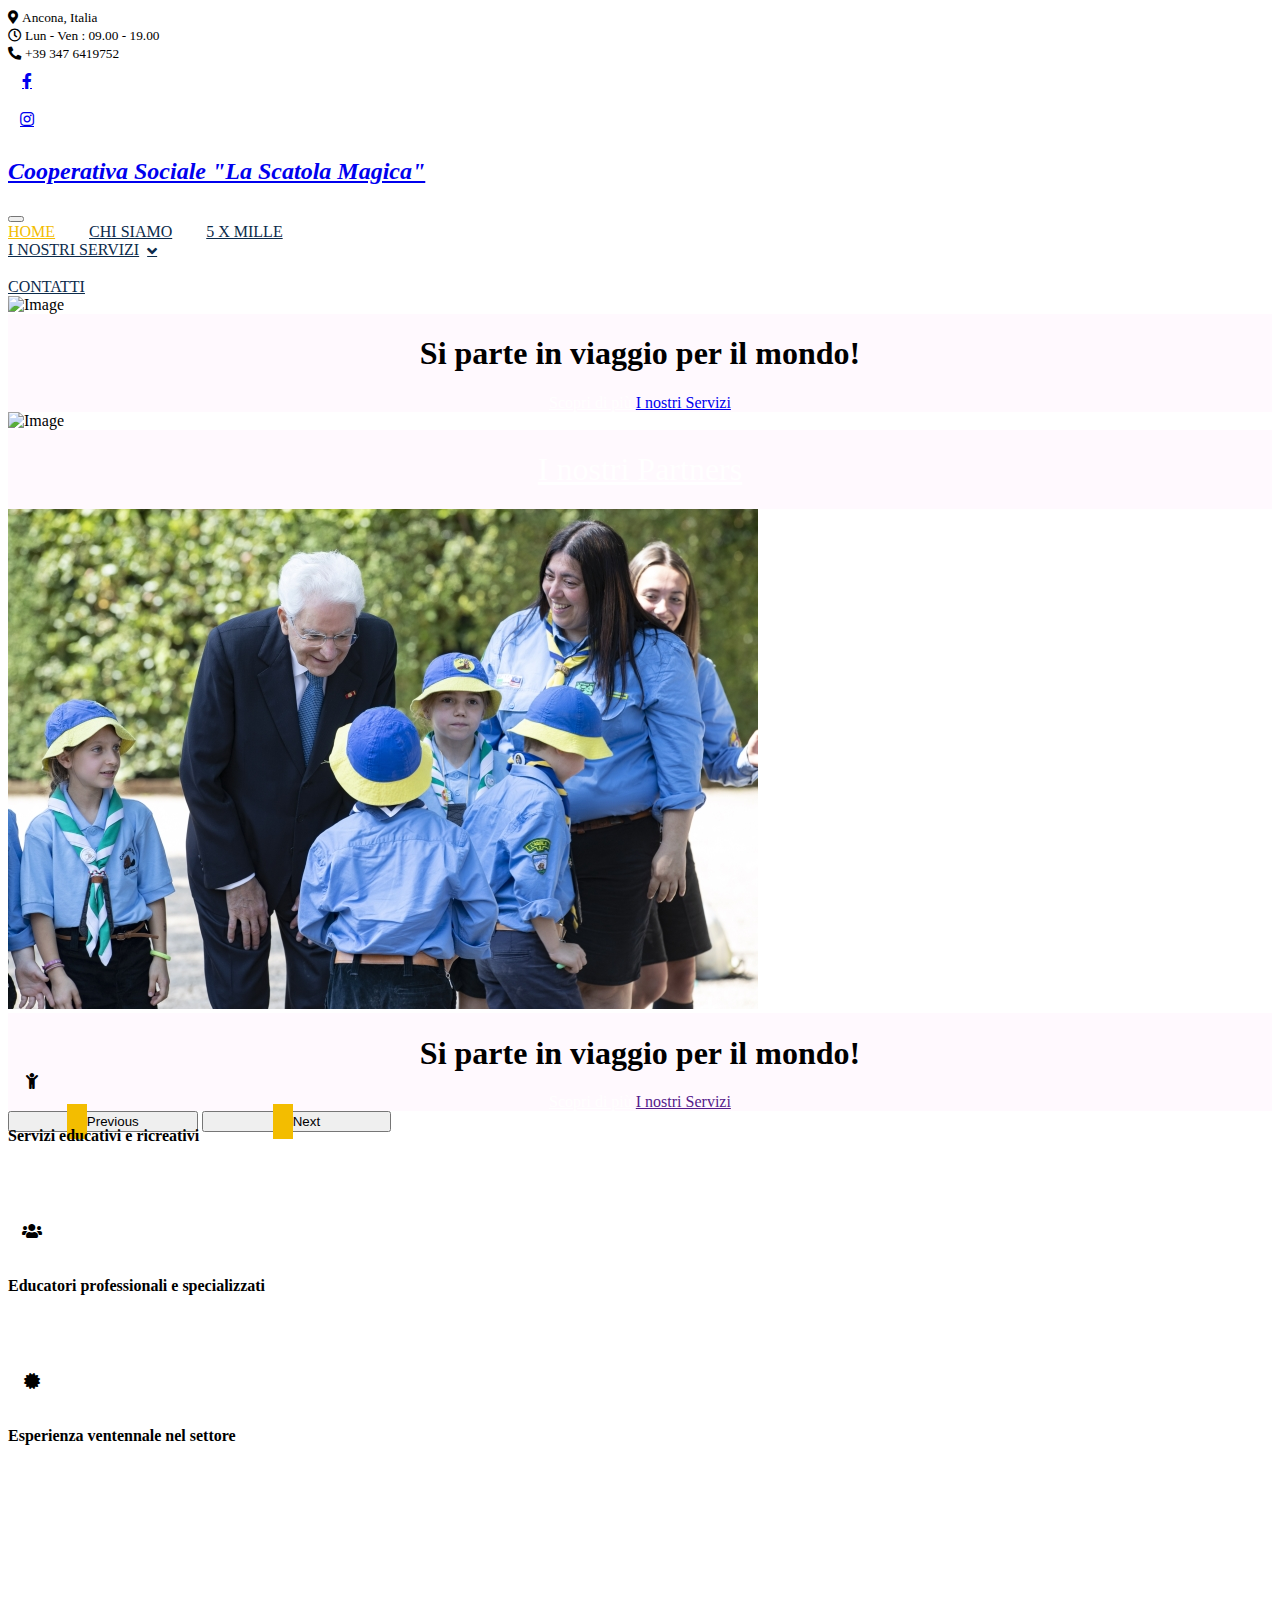
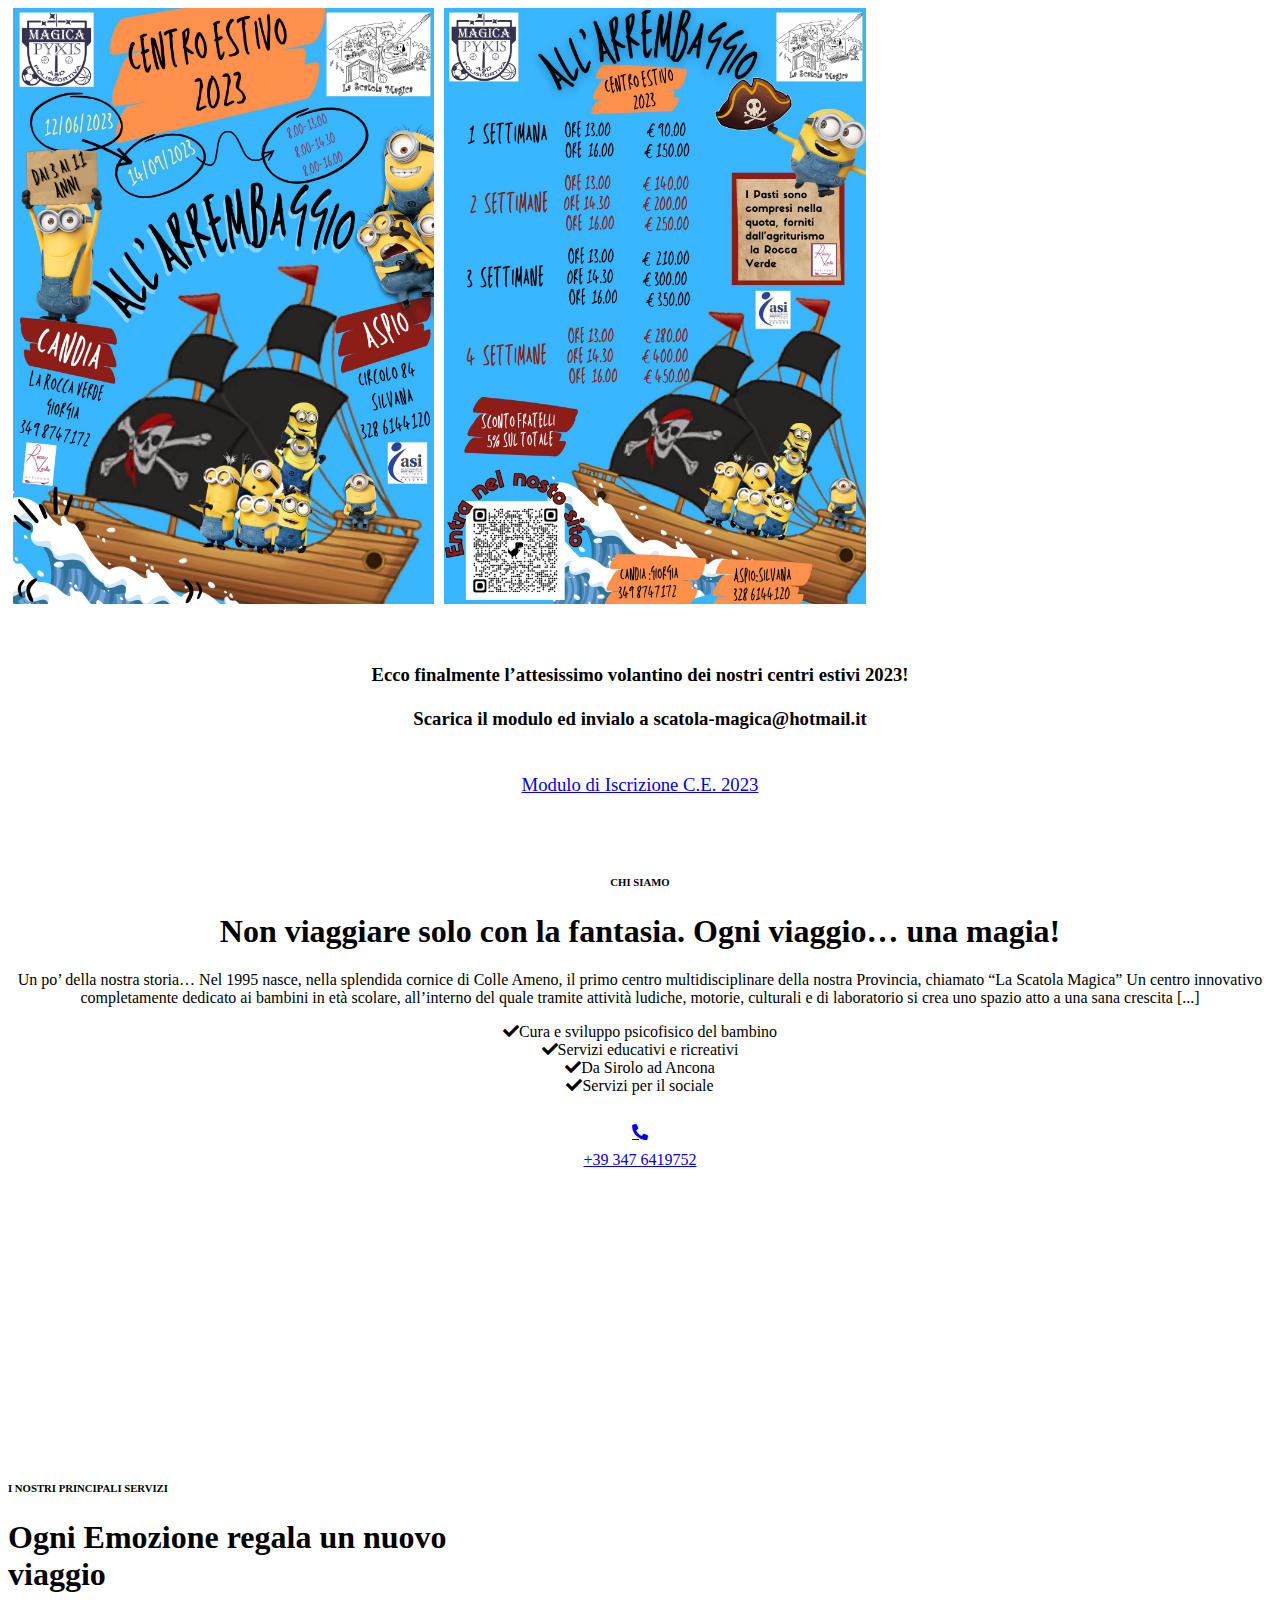
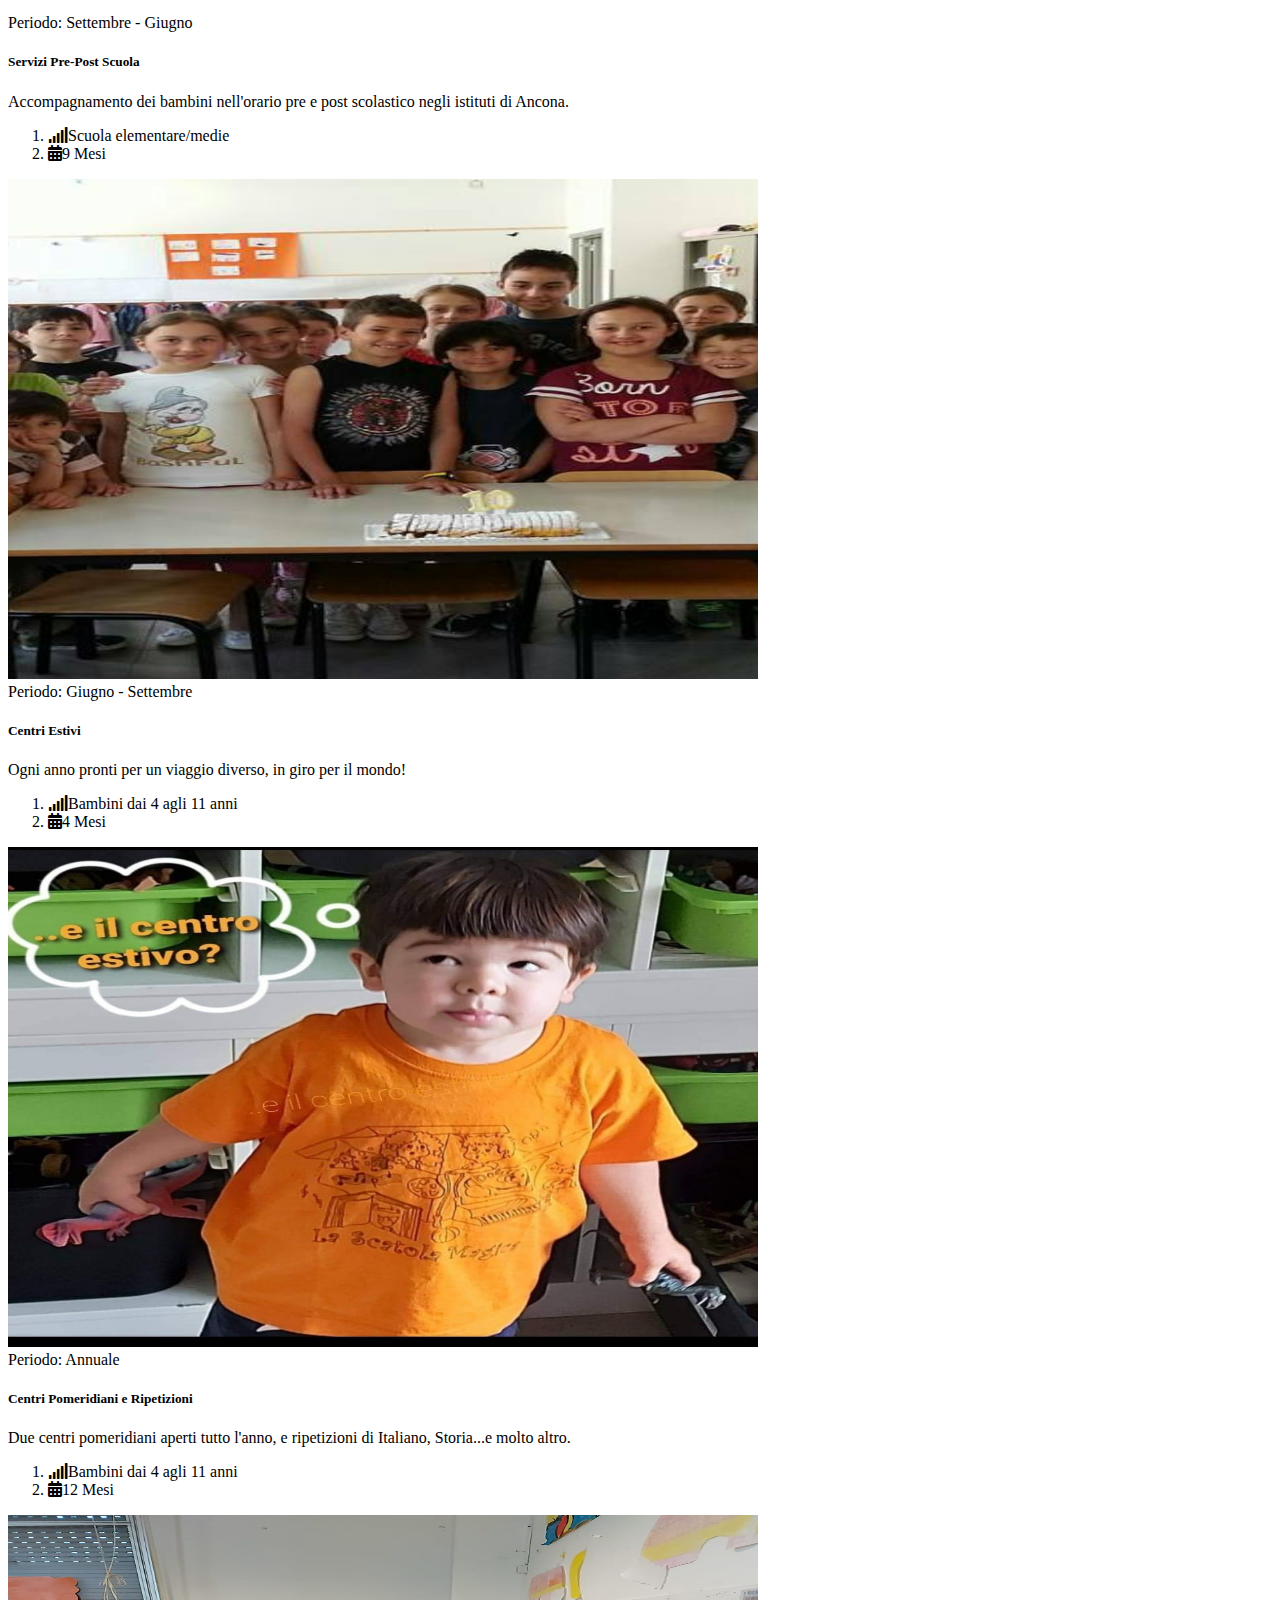
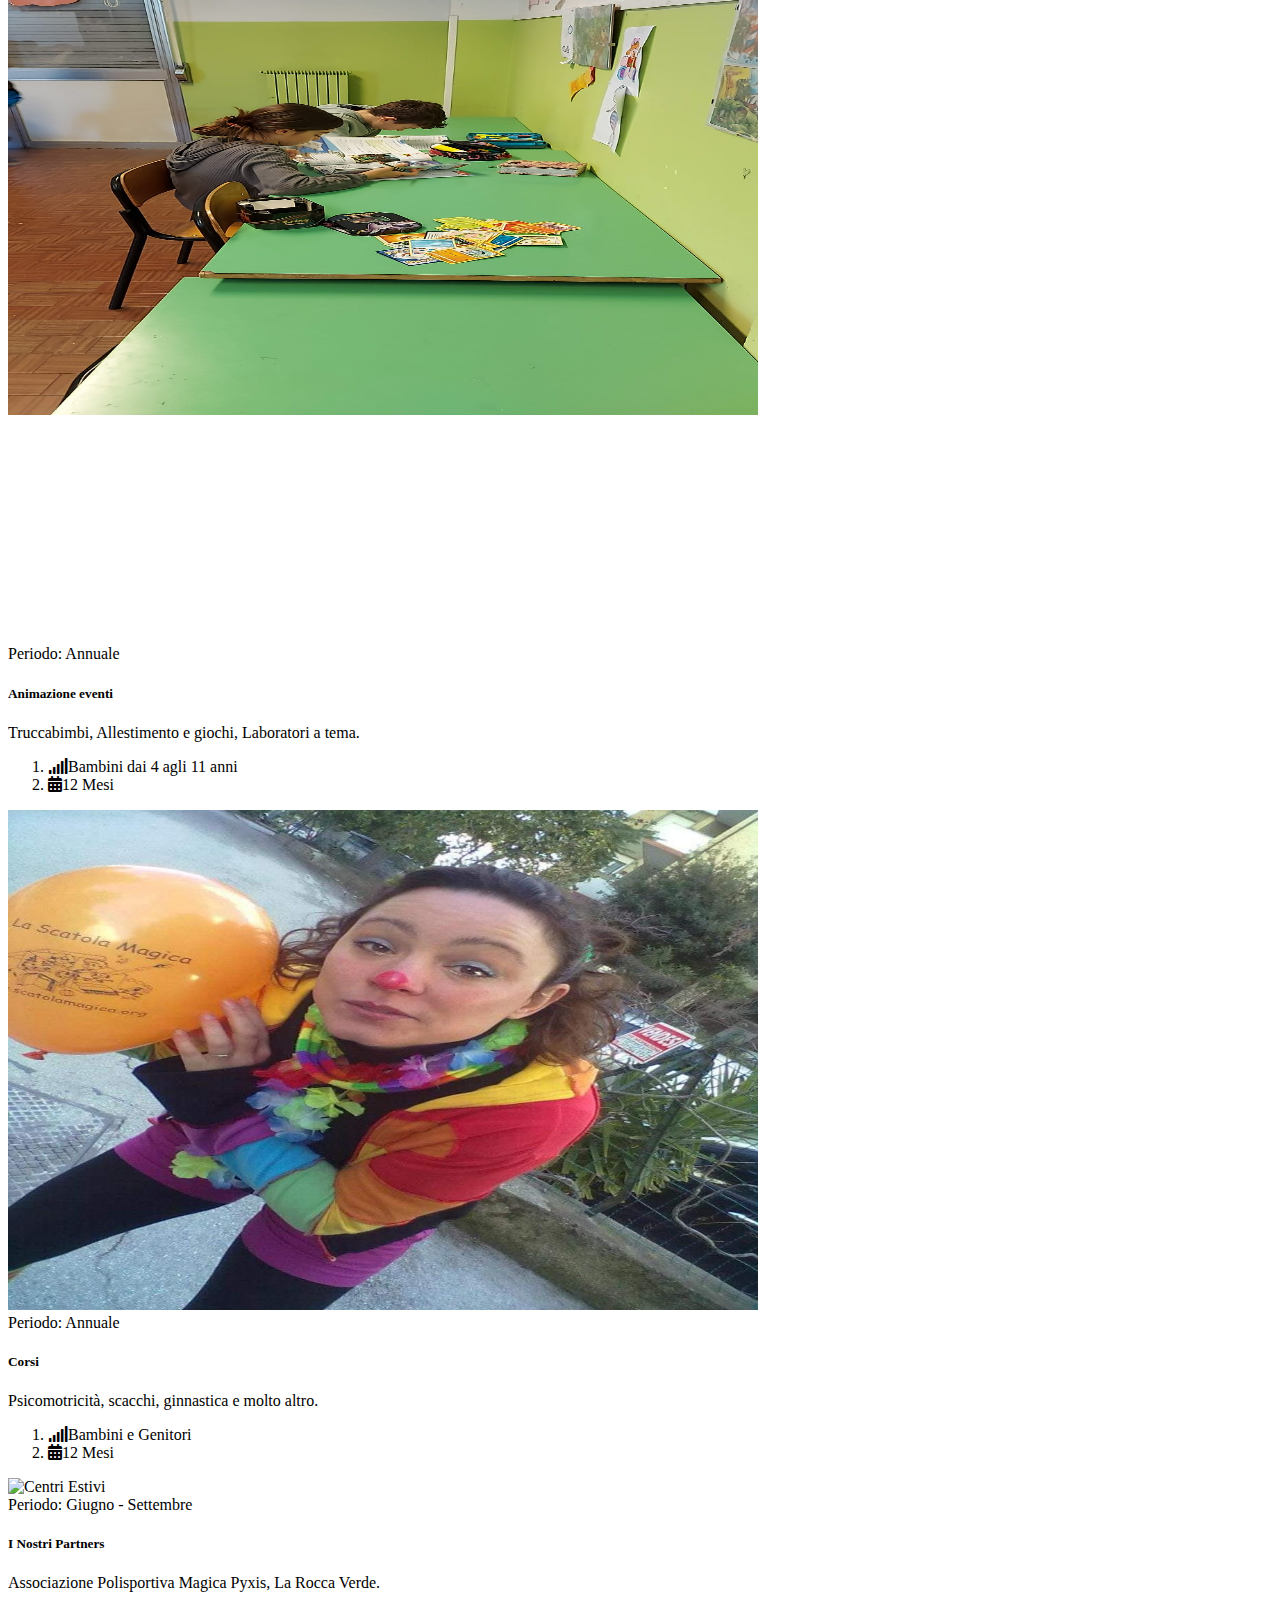
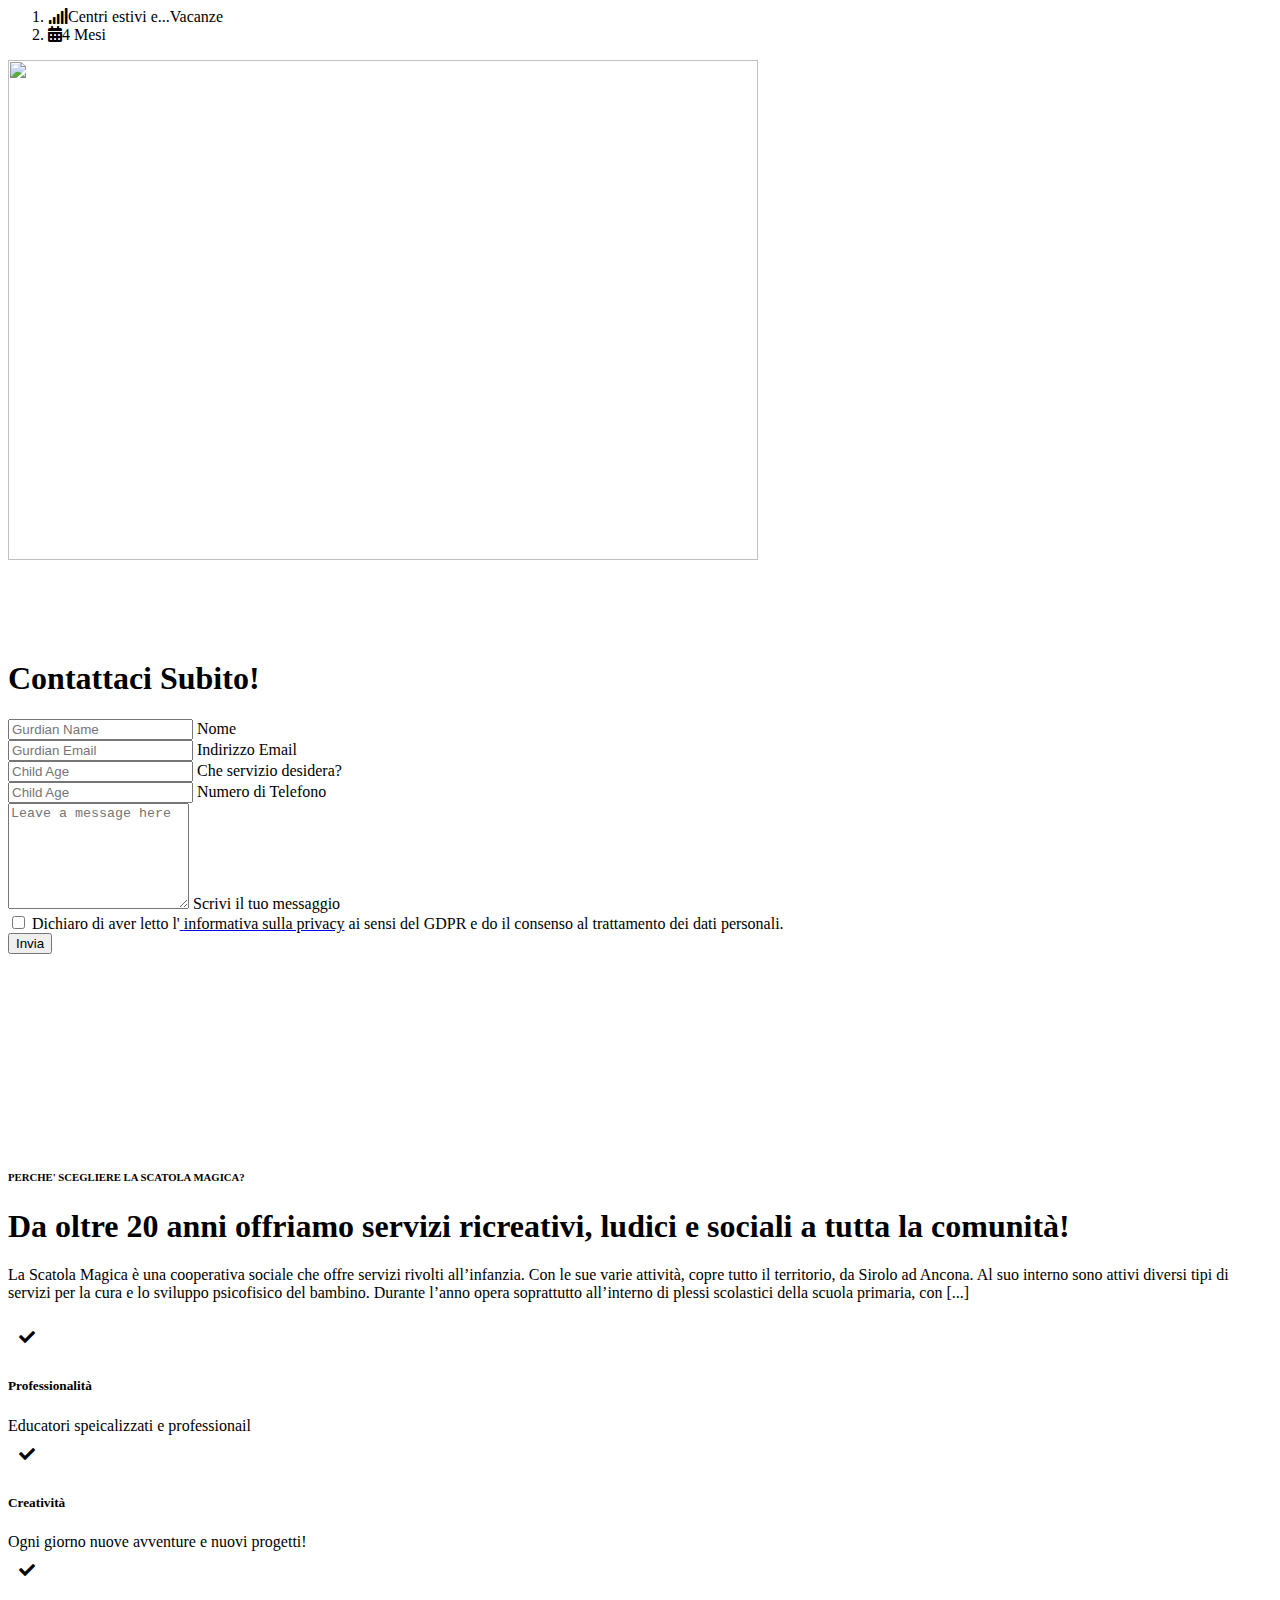
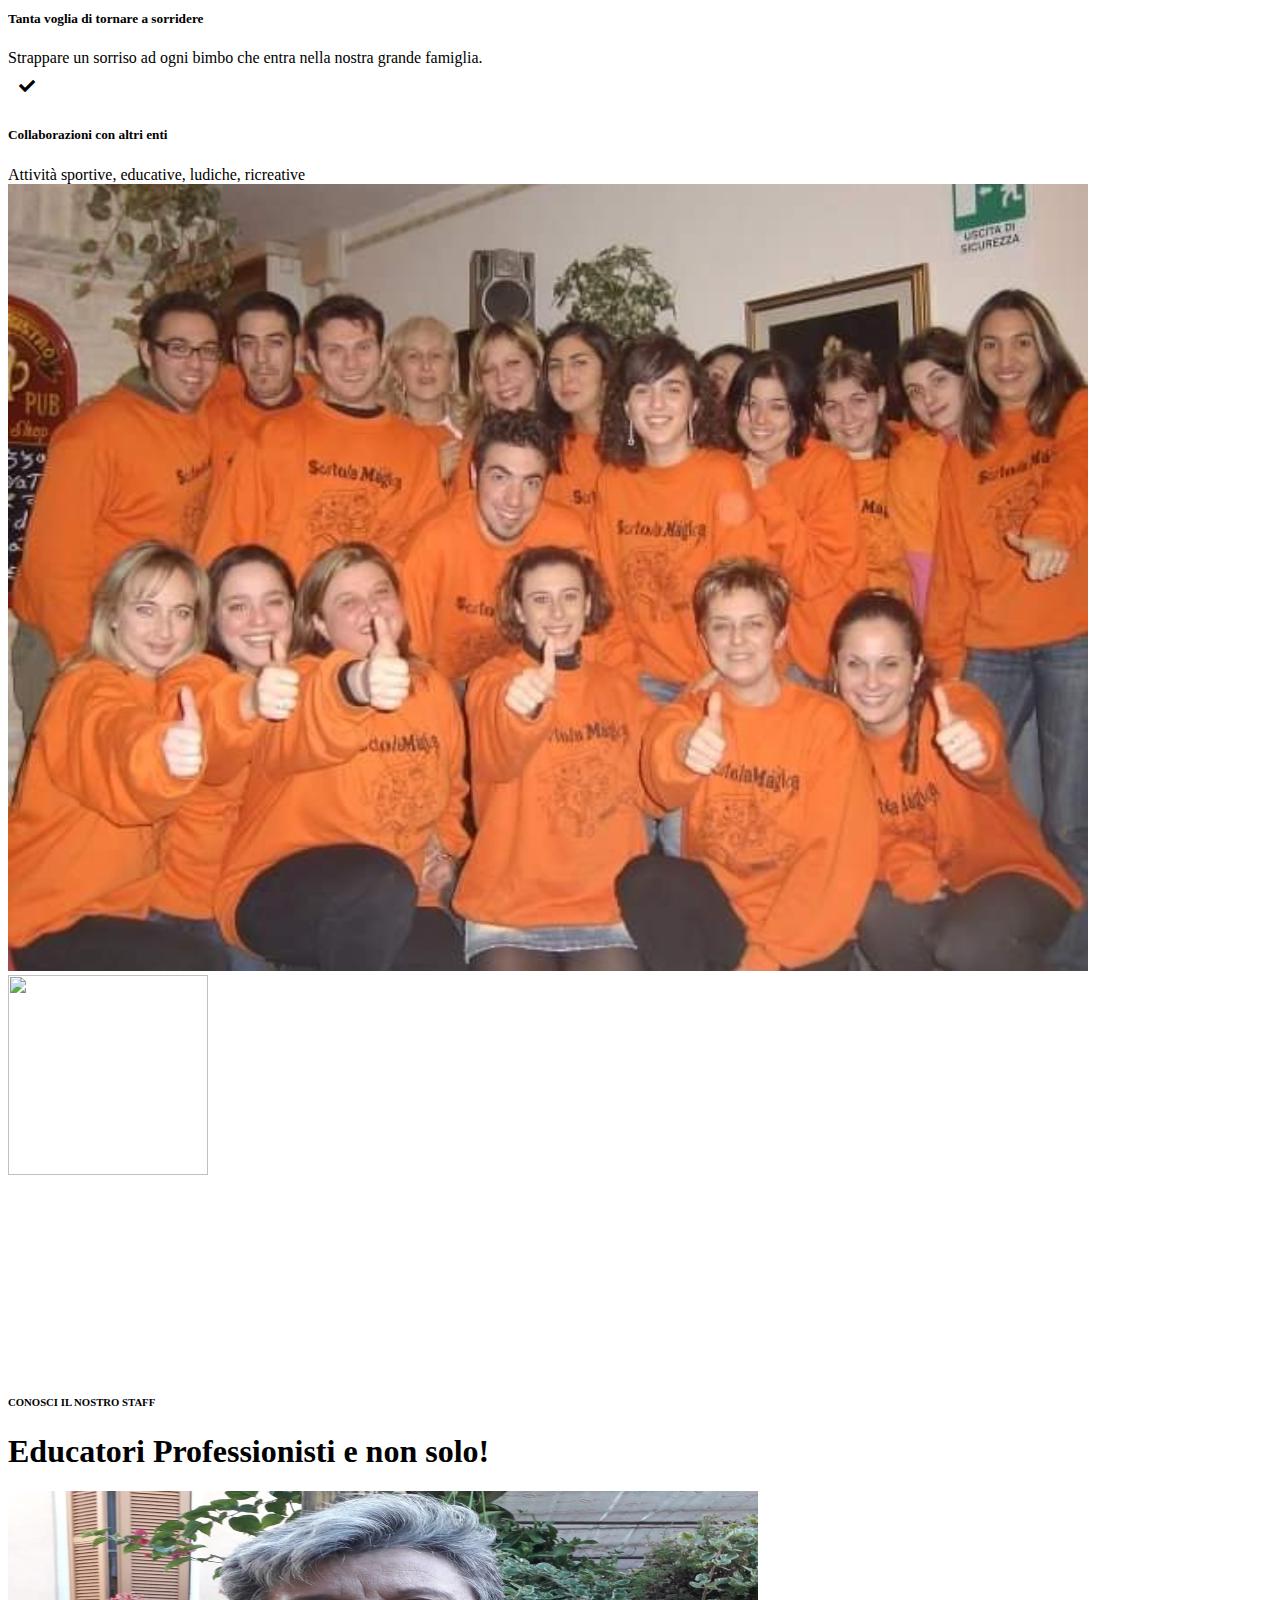
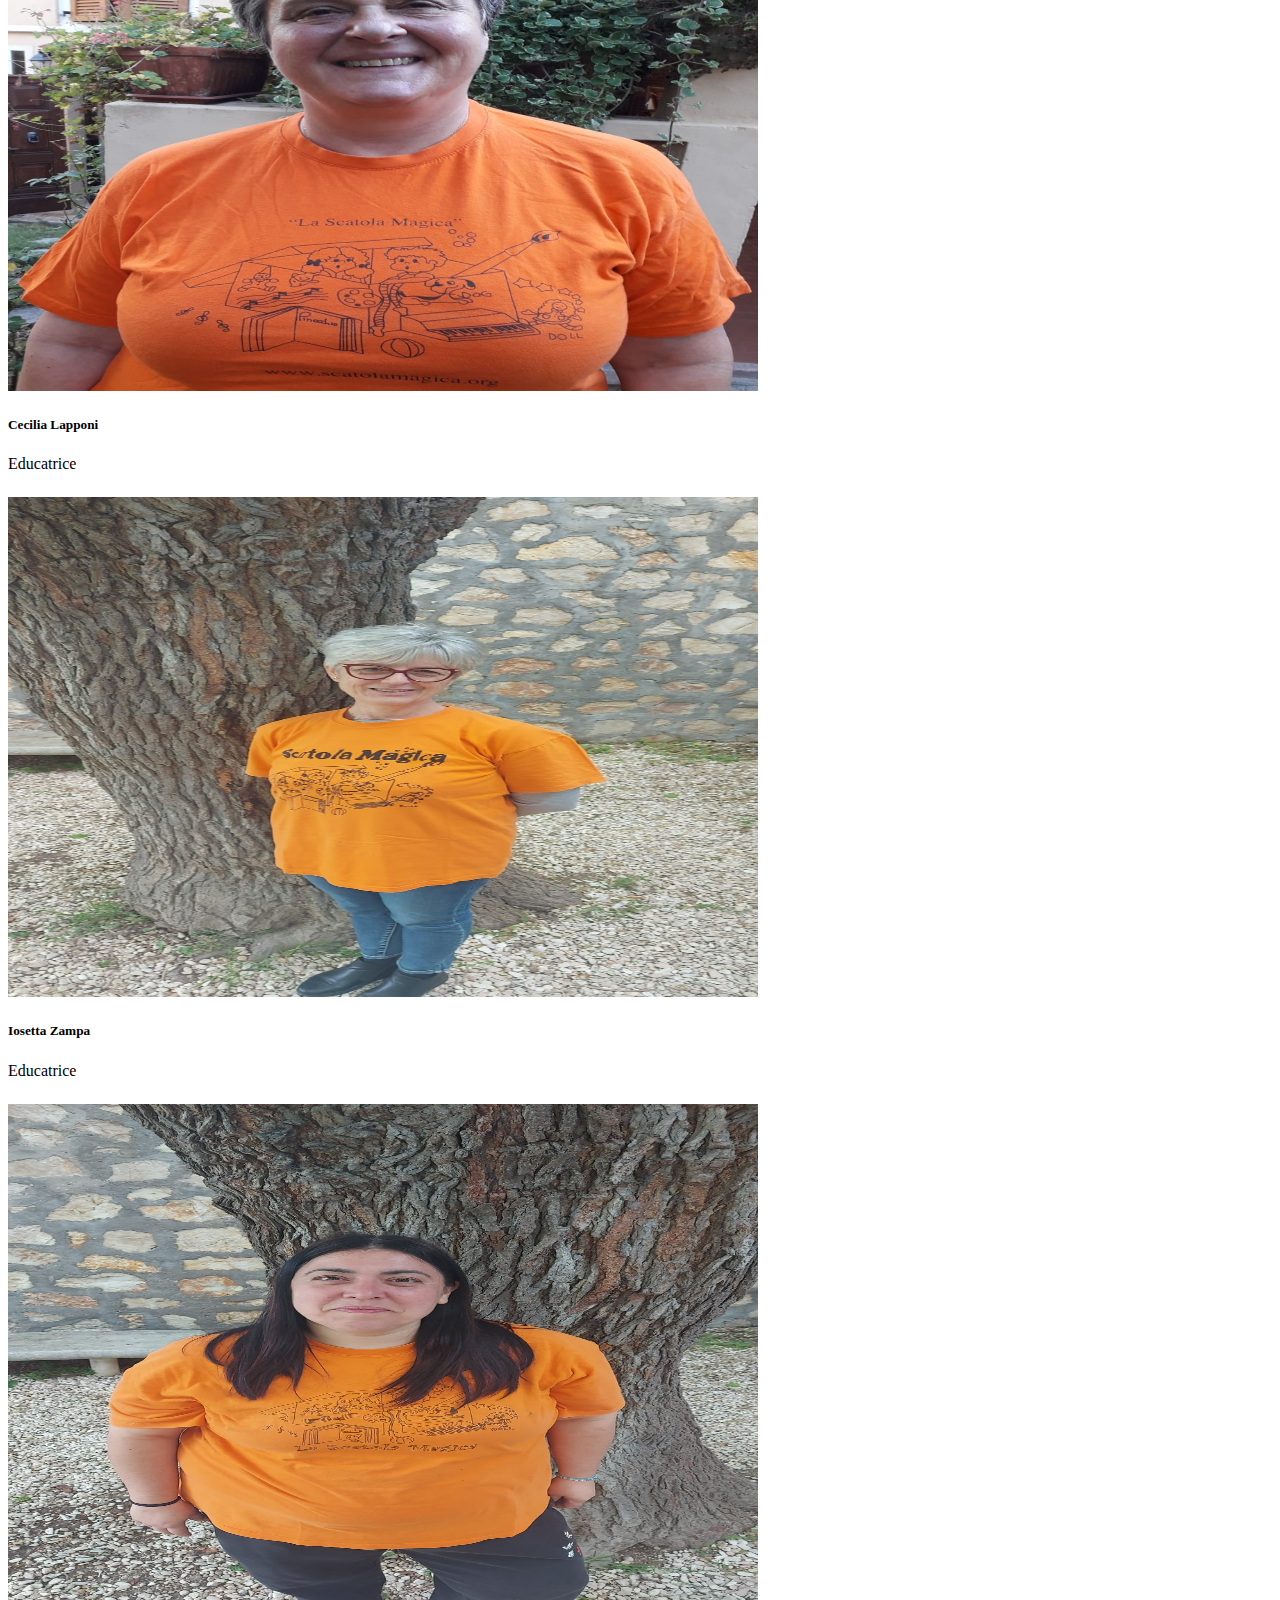
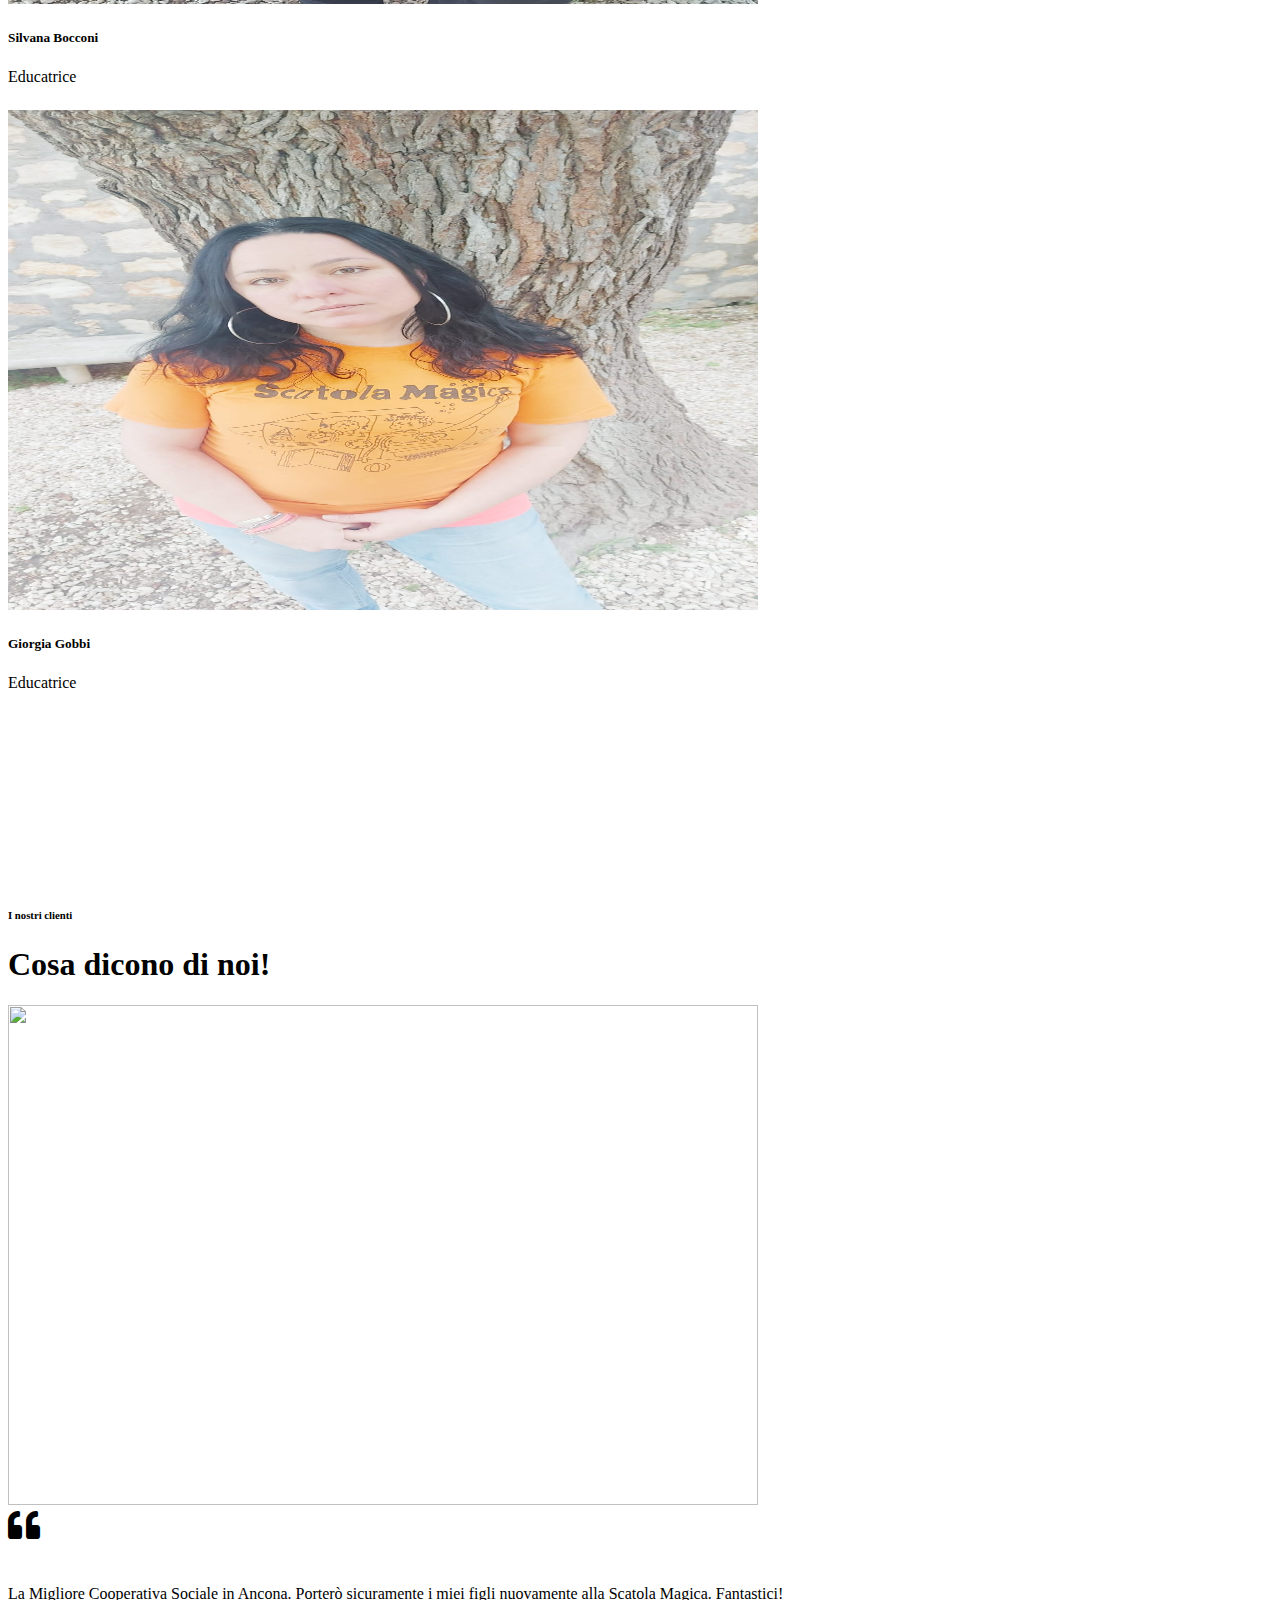
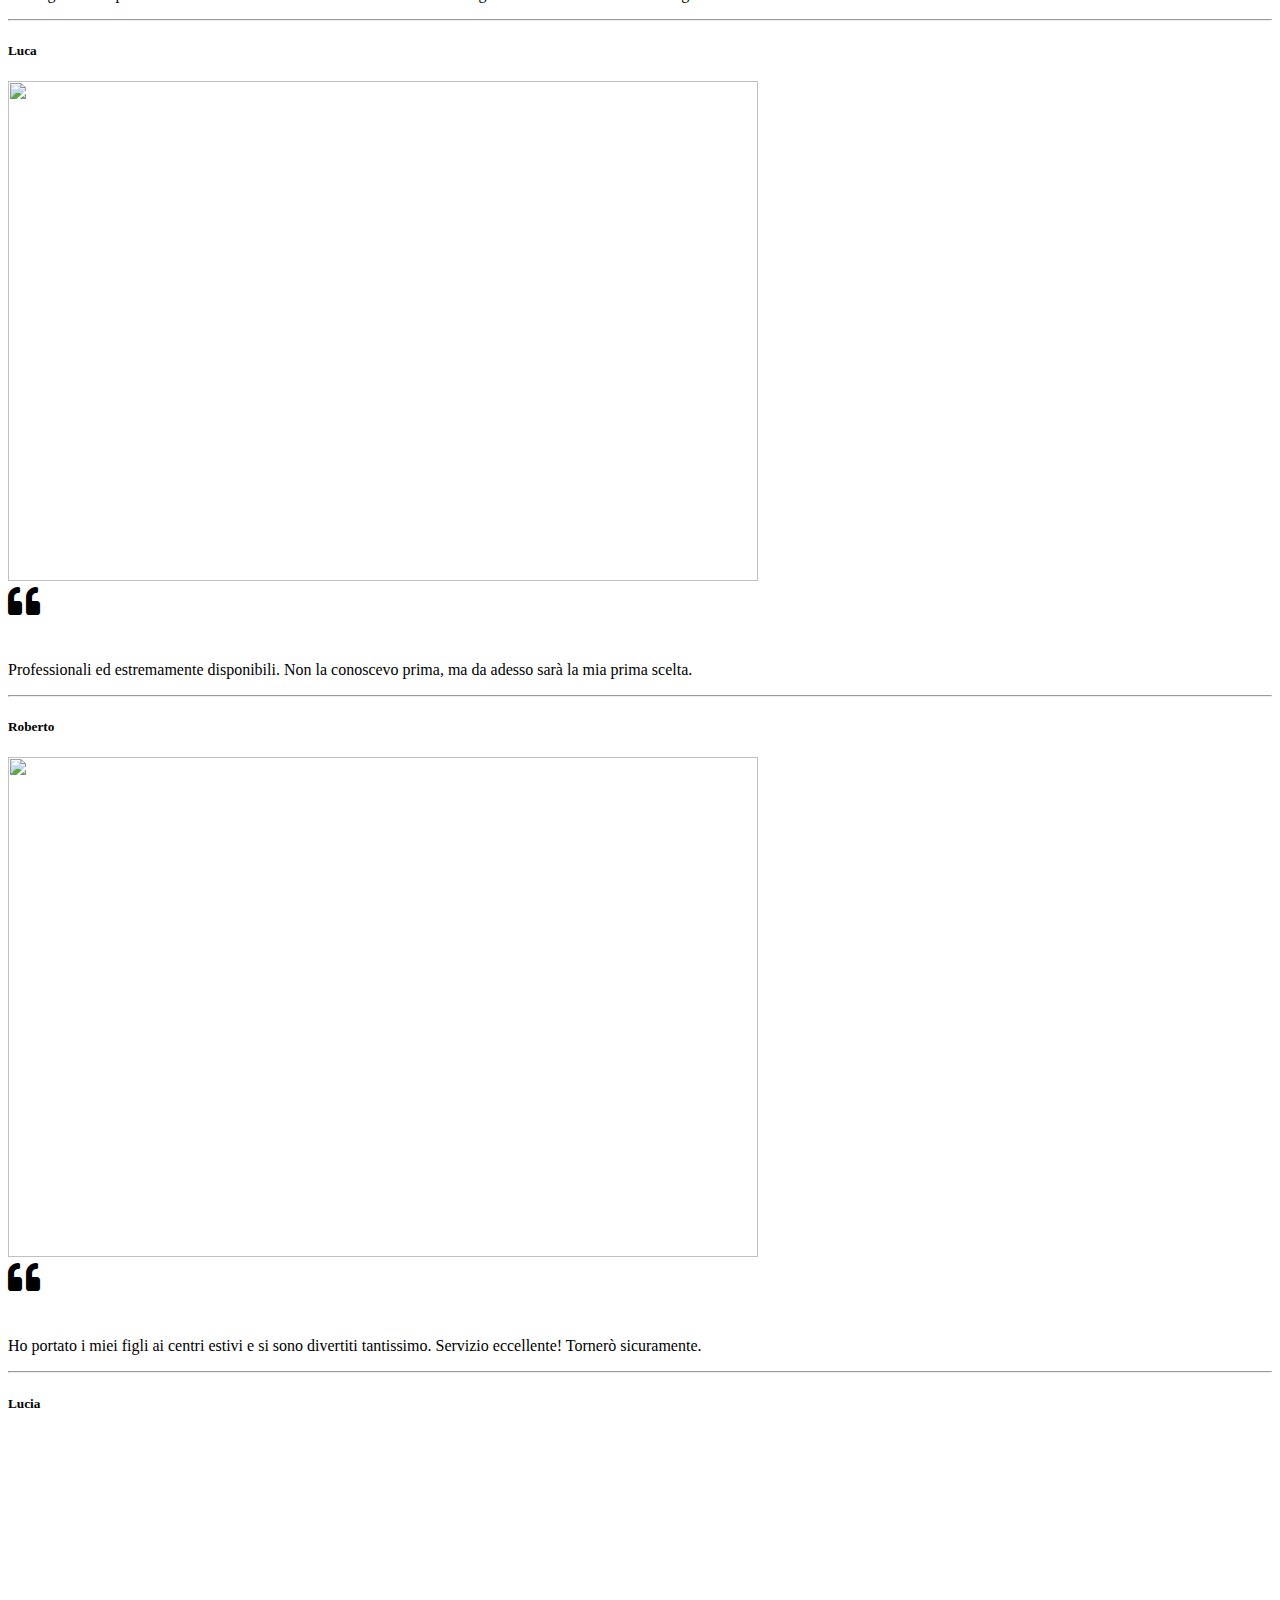
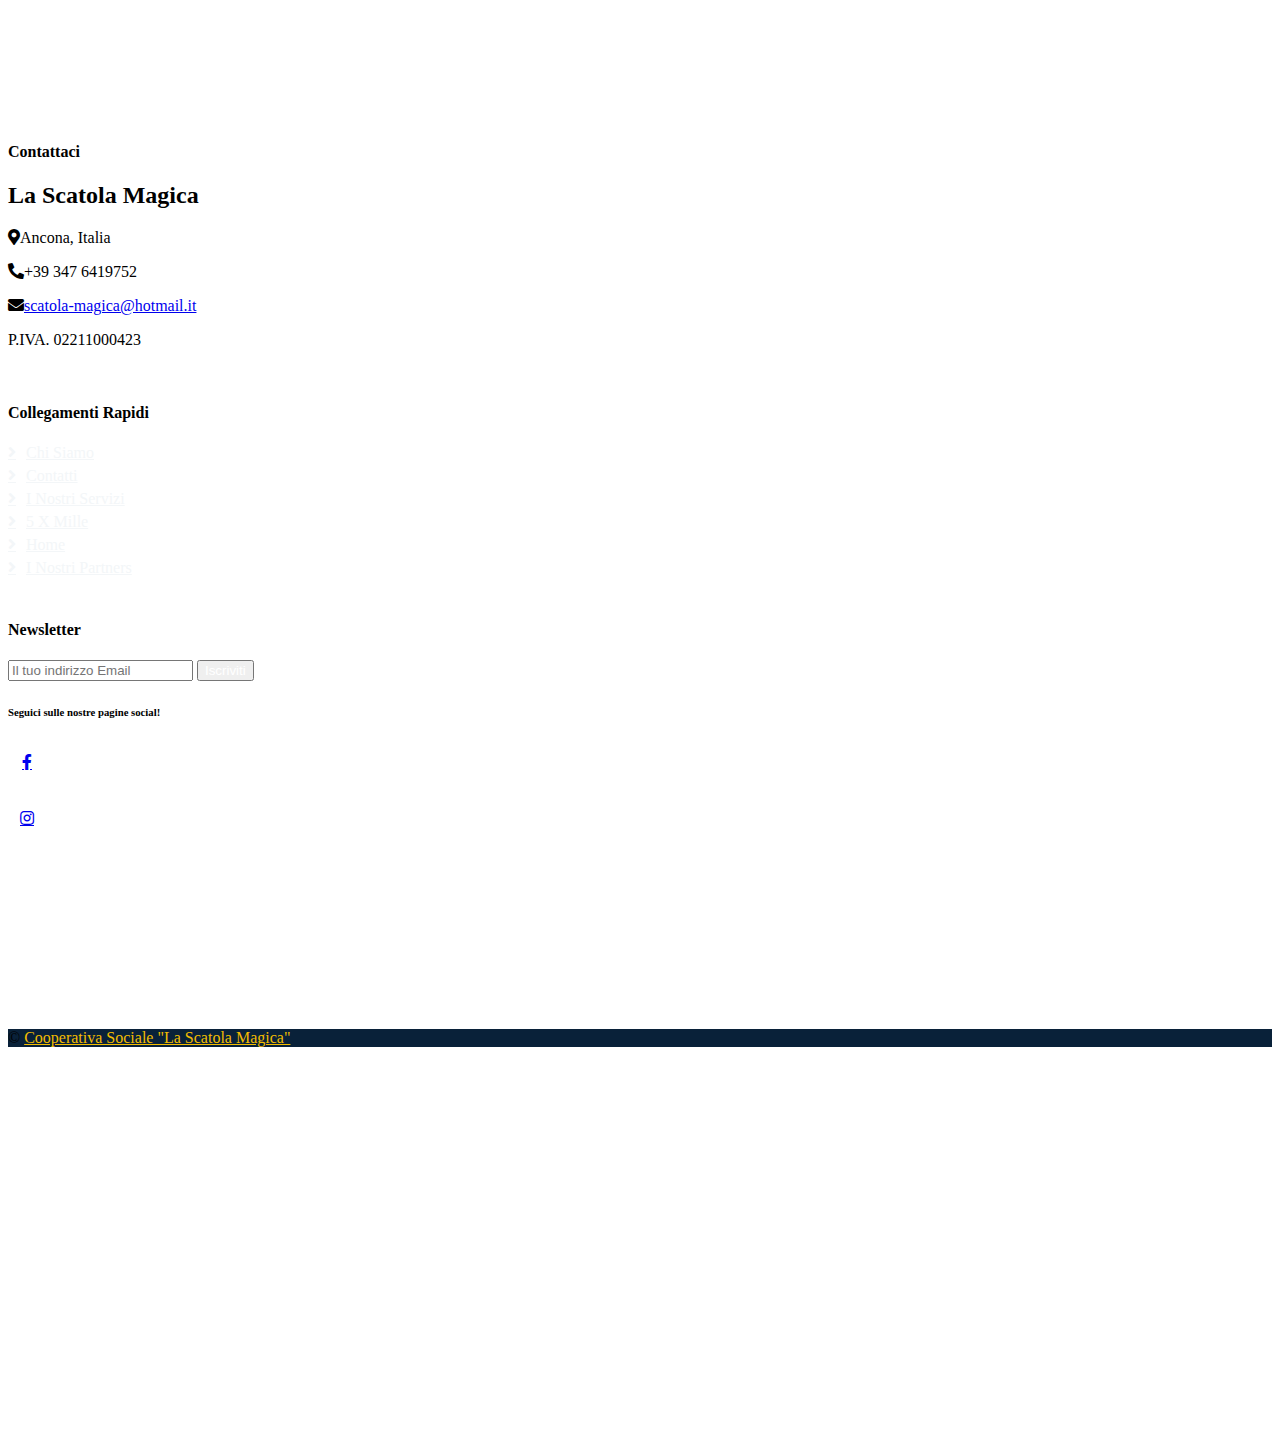
==== commit 2fd44abe: "Update index.html" ====
--- a/index.html
+++ b/index.html
@@ -704,7 +704,7 @@
                     <h2 class="text-primary mb-4"></i>La Scatola Magica</h2>
                     <p class="mb-2"><i class="fa fa-map-marker-alt me-3"></i>Ancona, Italia</p>
                     <p class="mb-2"><i class="fa fa-phone-alt me-3"></i>+39 347 6419752</p>
-                    <p class="mb-2"><i class="fa fa-envelope me-3"></i><a href="#arrivo">scatola-magica@hotmail.com</a></p>
+                    <p class="mb-2"><i class="fa fa-envelope me-3"></i><a href="#arrivo">scatola-magica@hotmail.it</a></p>
                     <p class="mb-2">P.IVA. 02211000423</p>
 
                 </div>
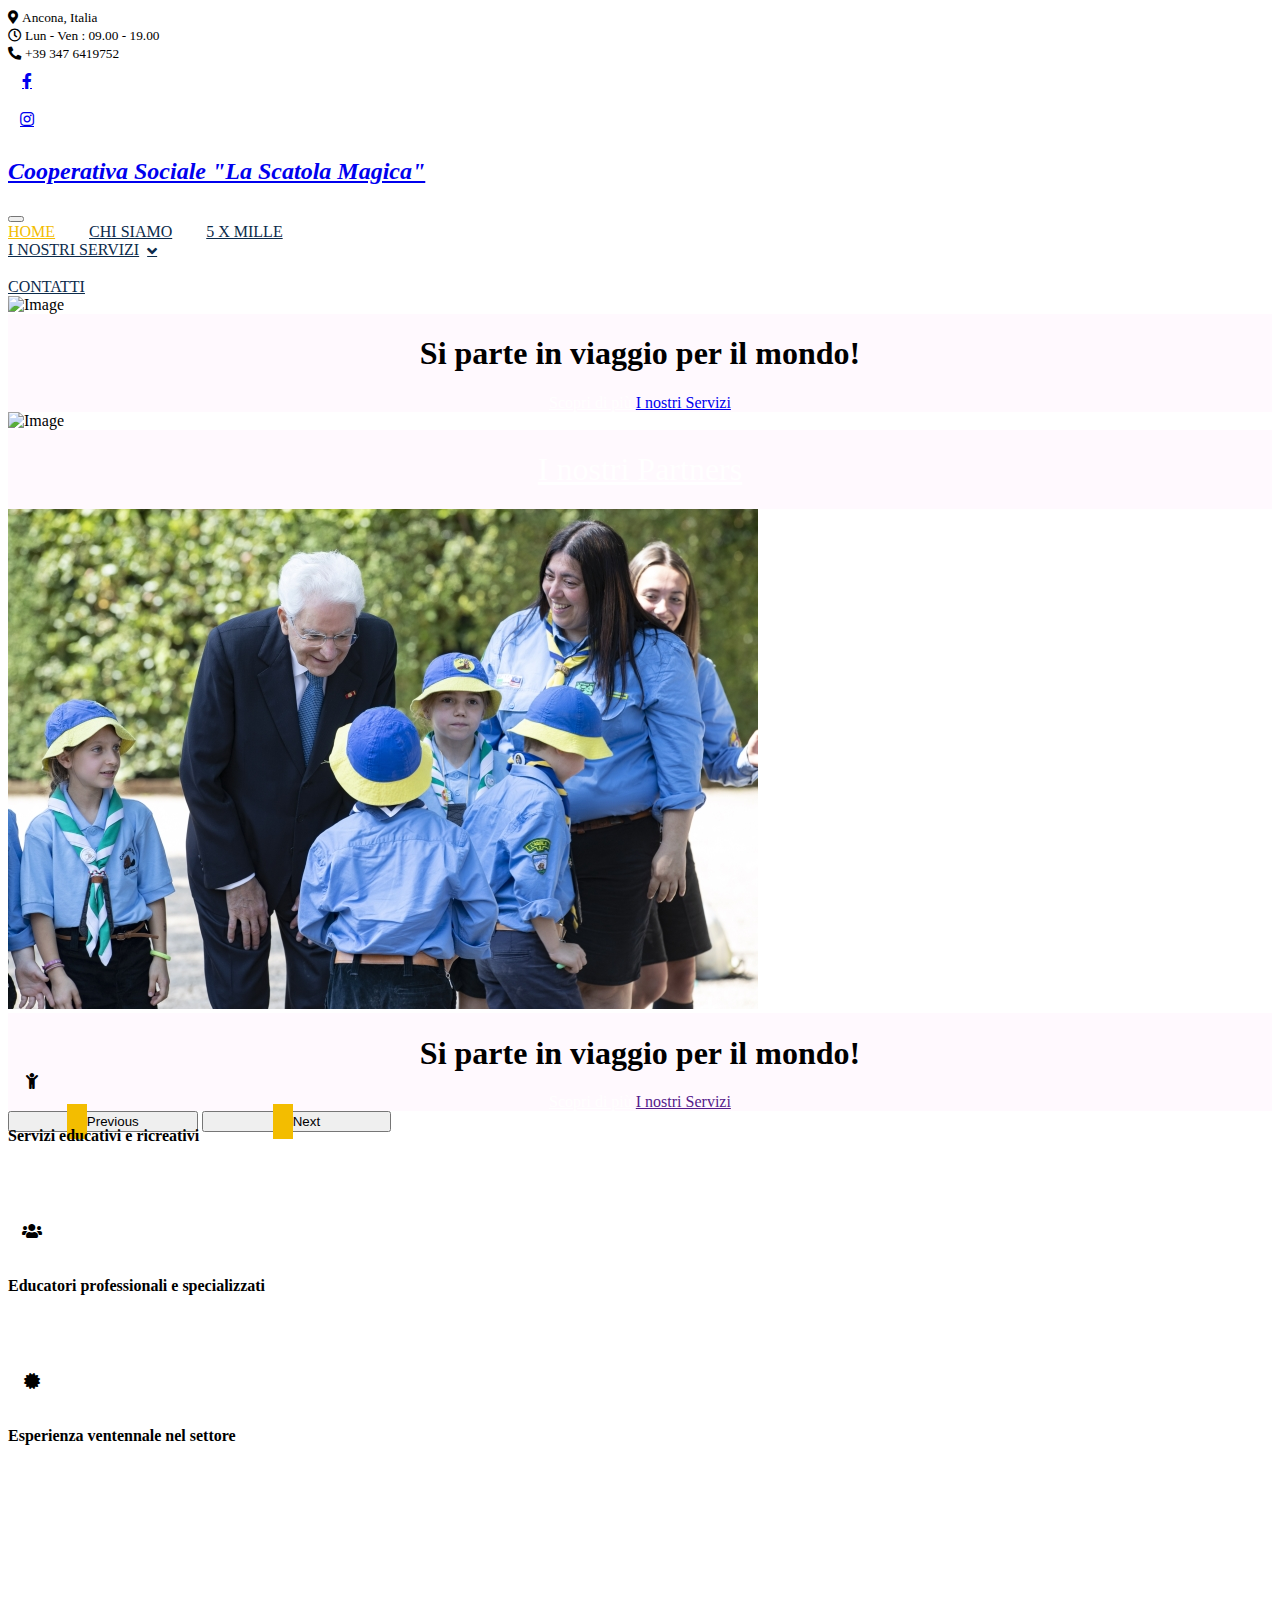
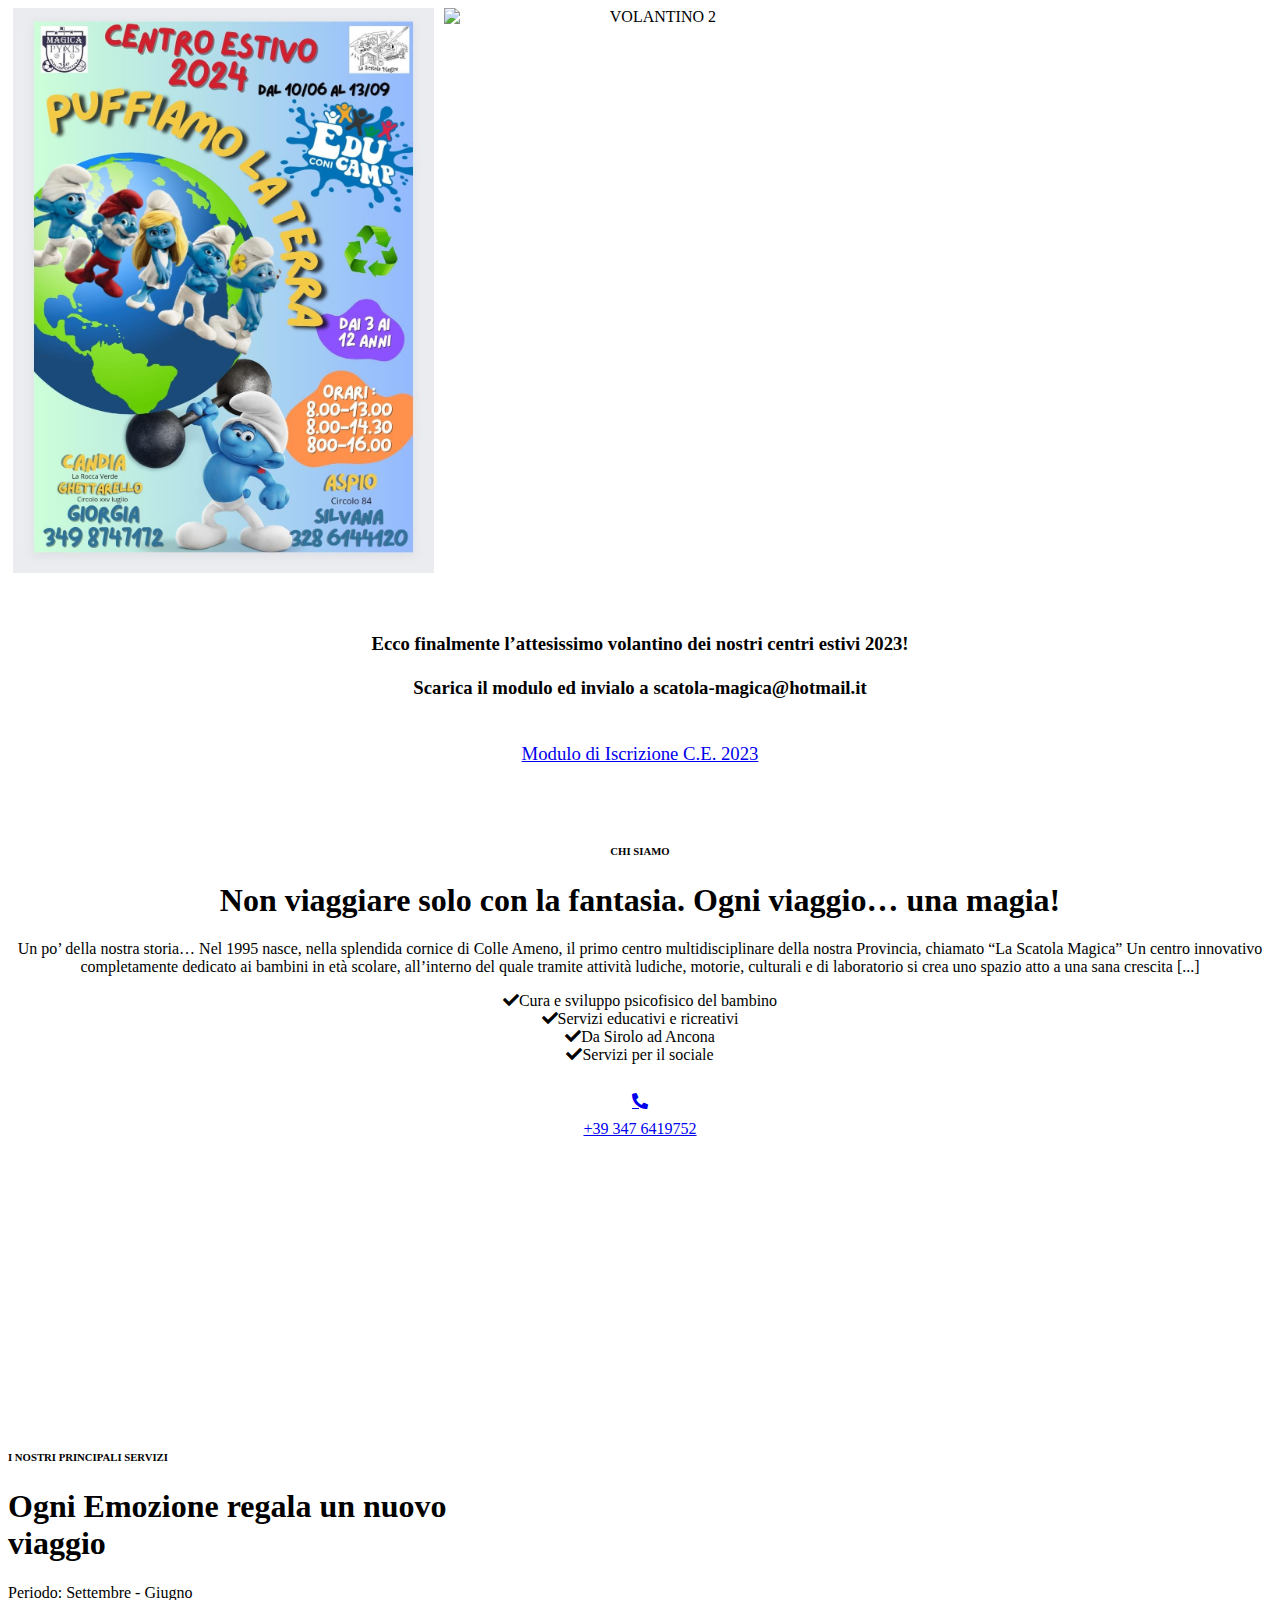
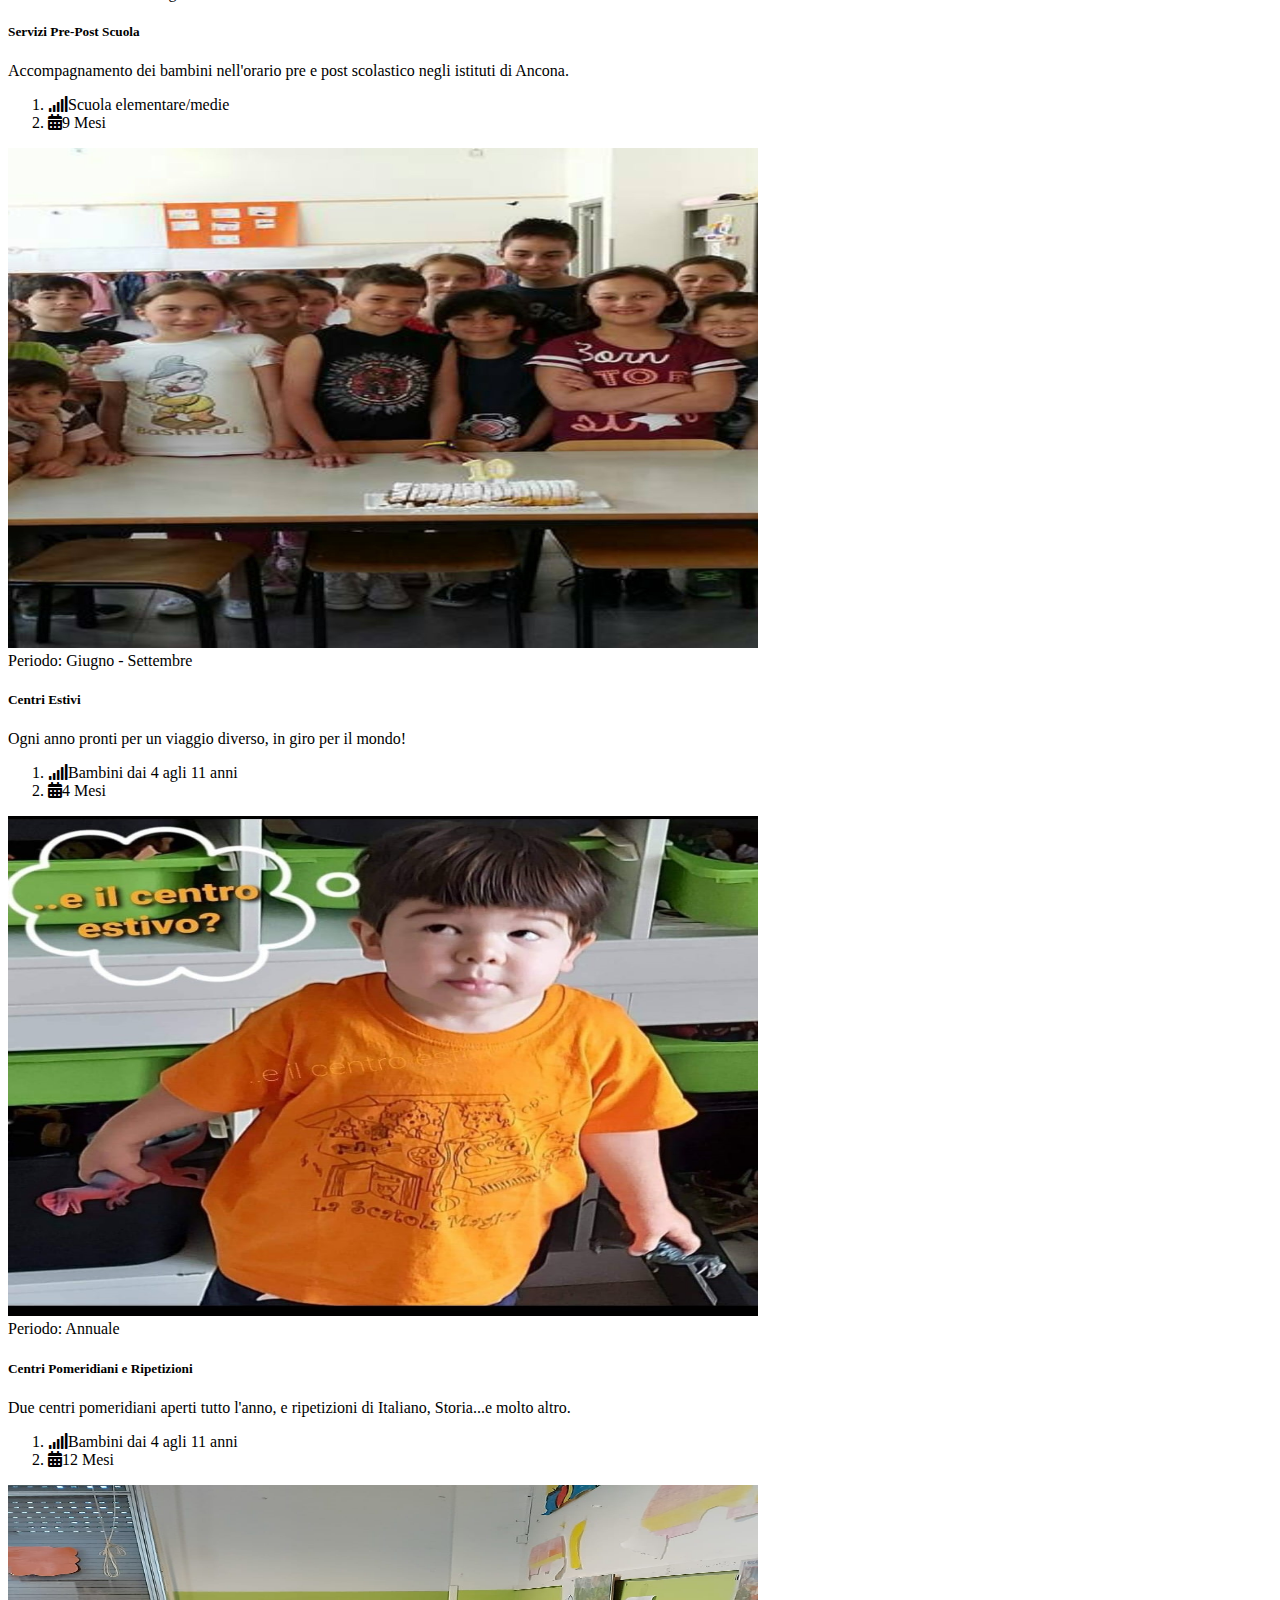
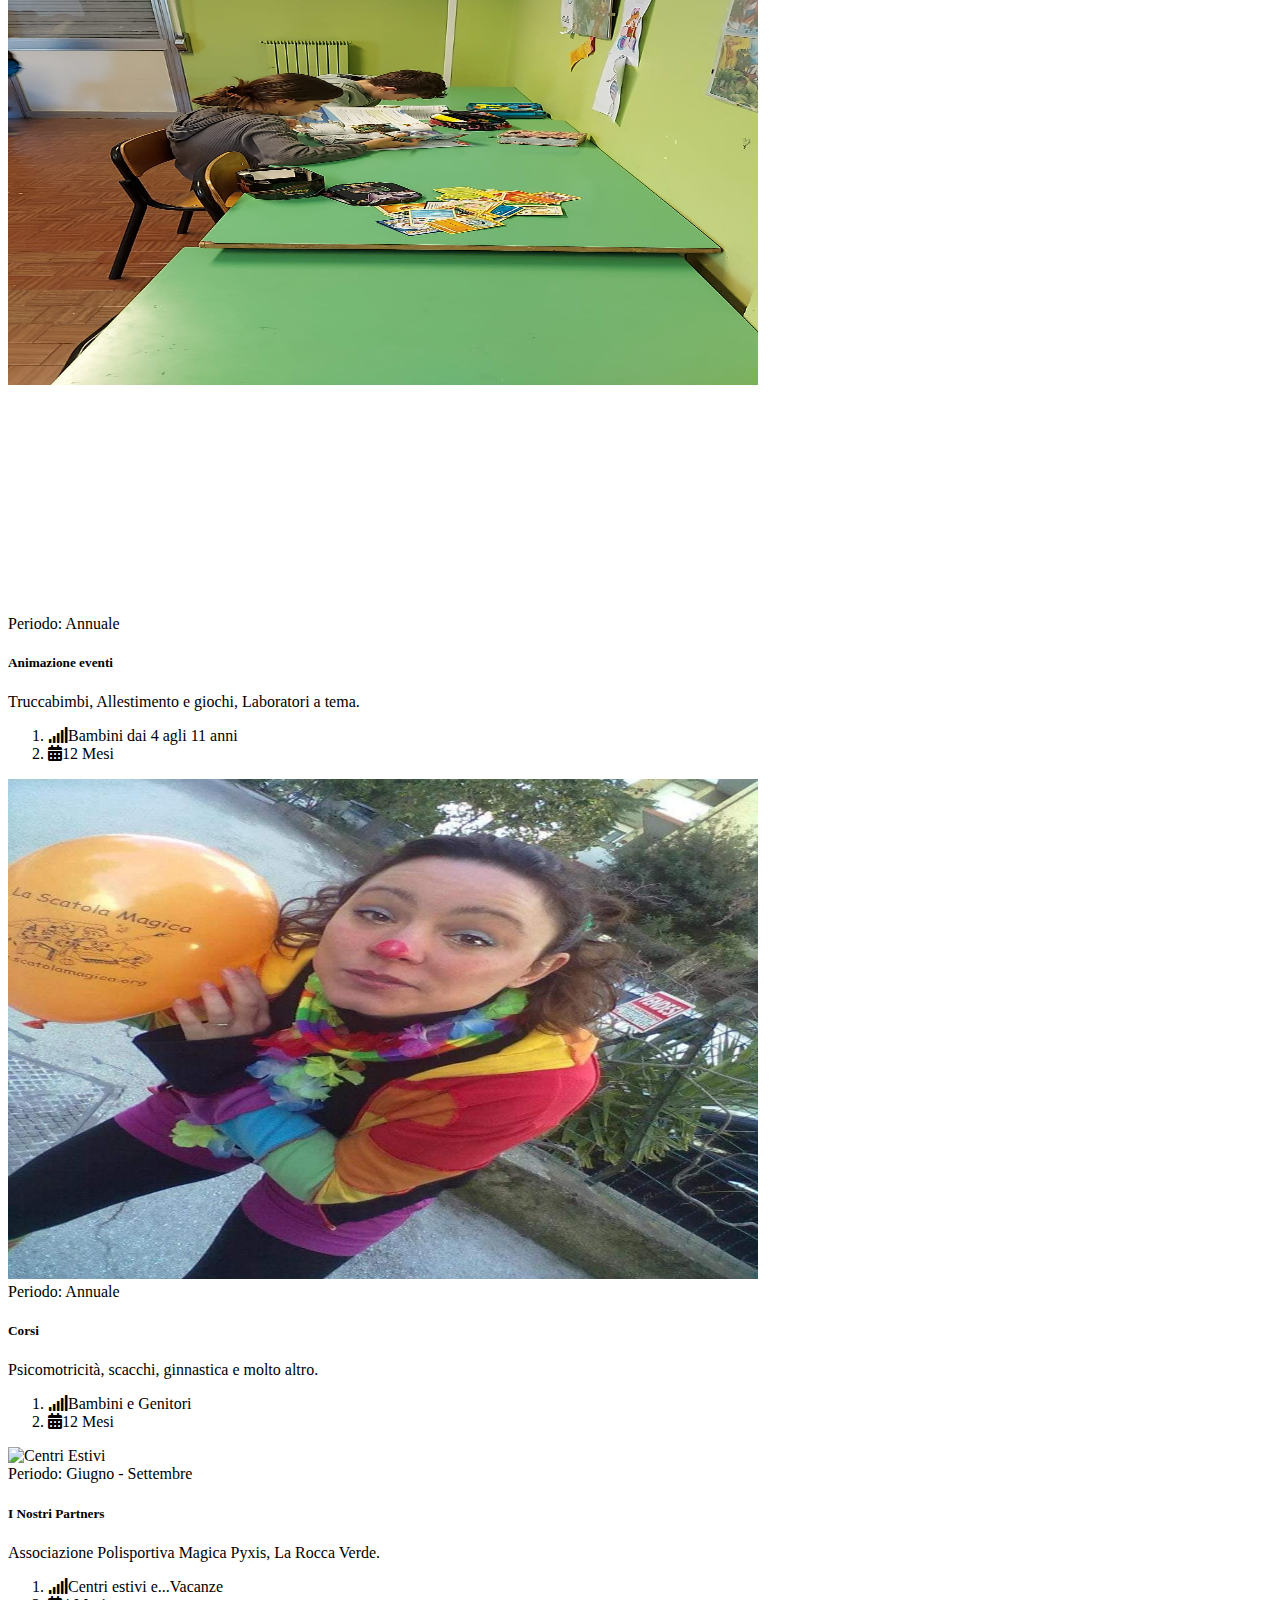
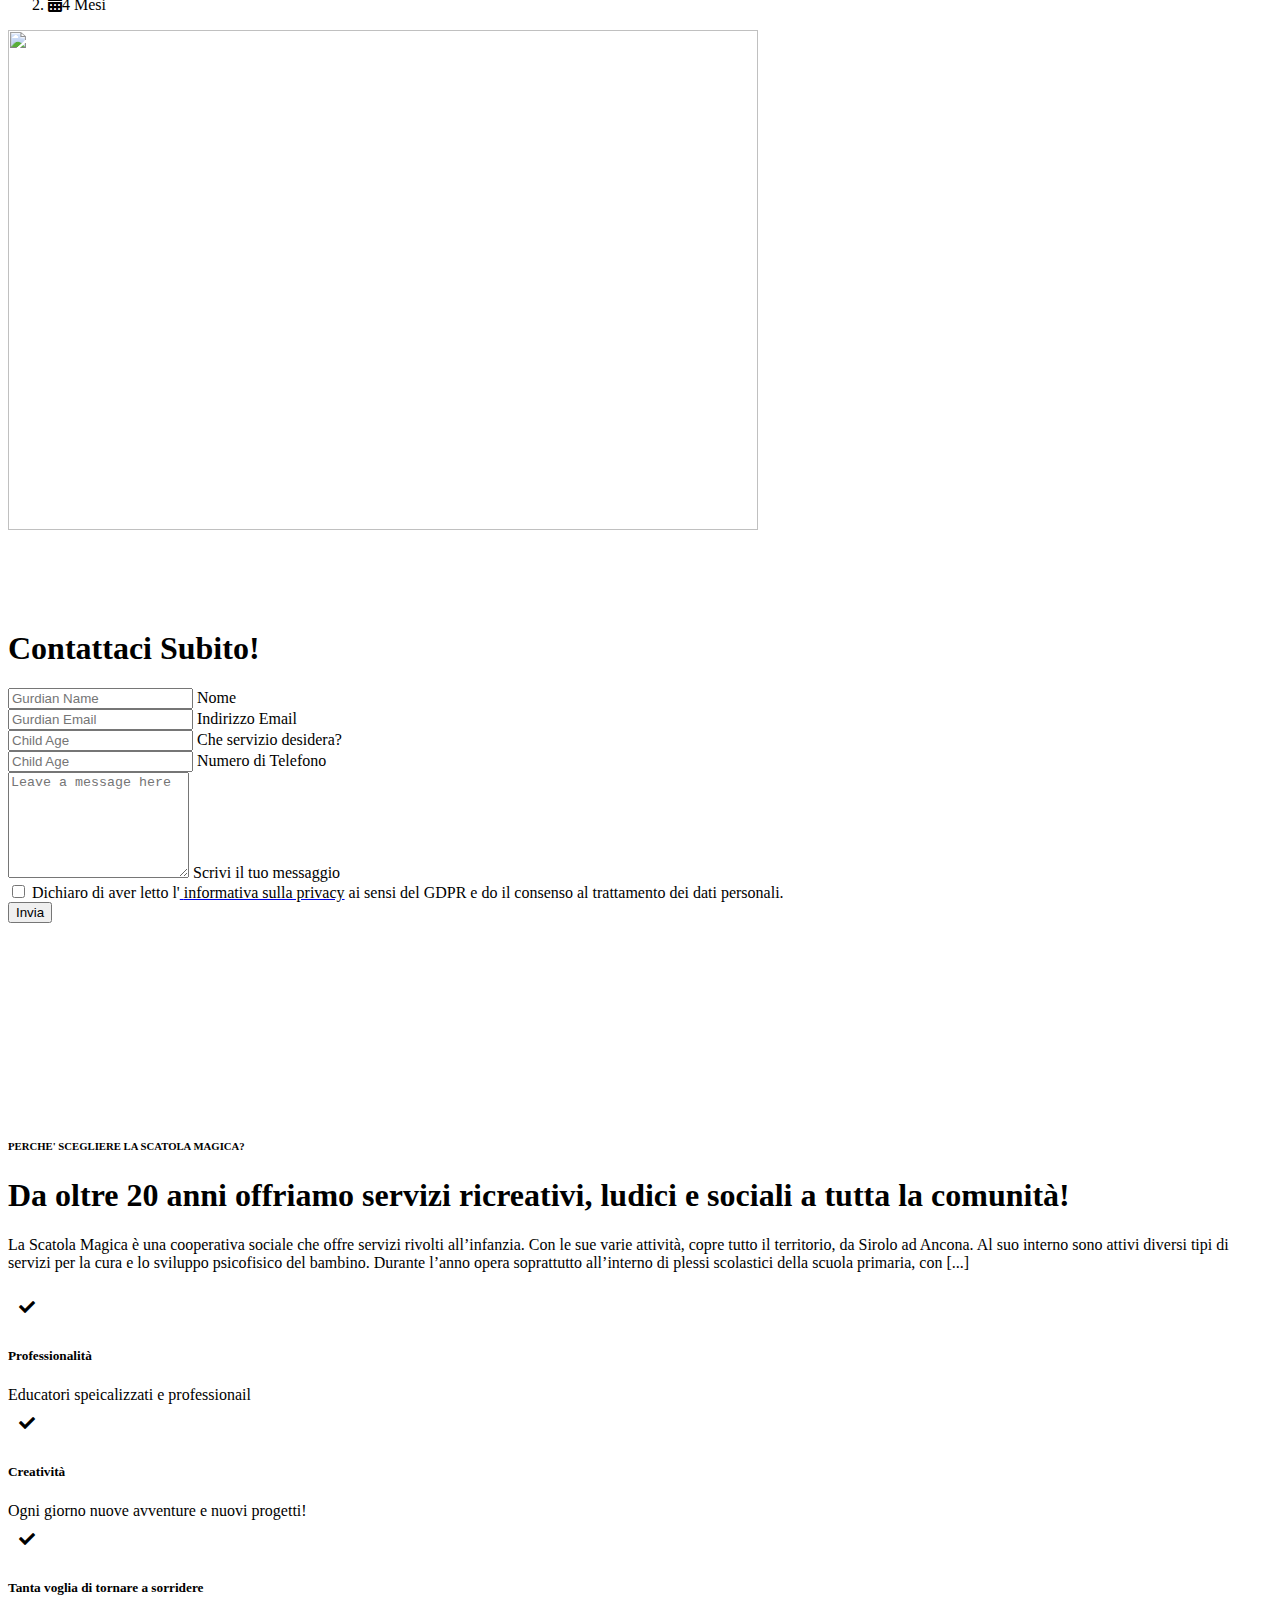
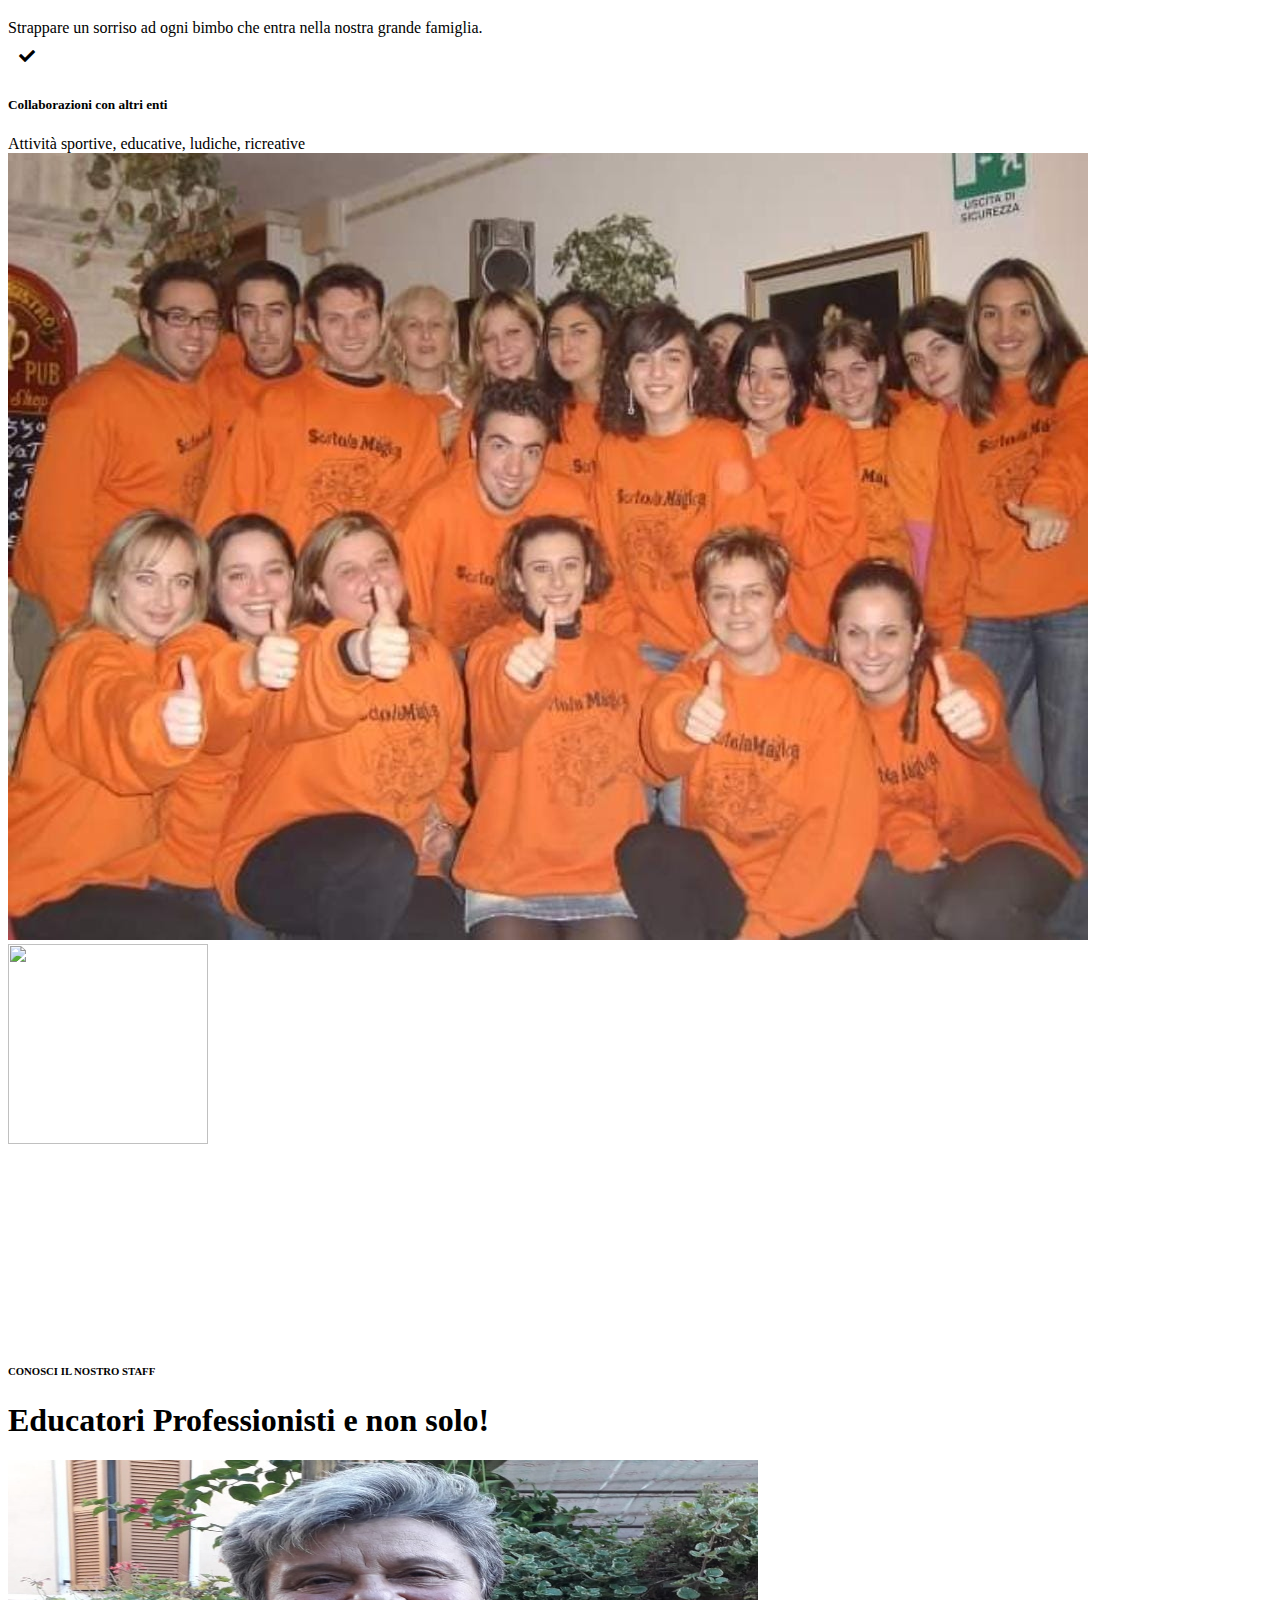
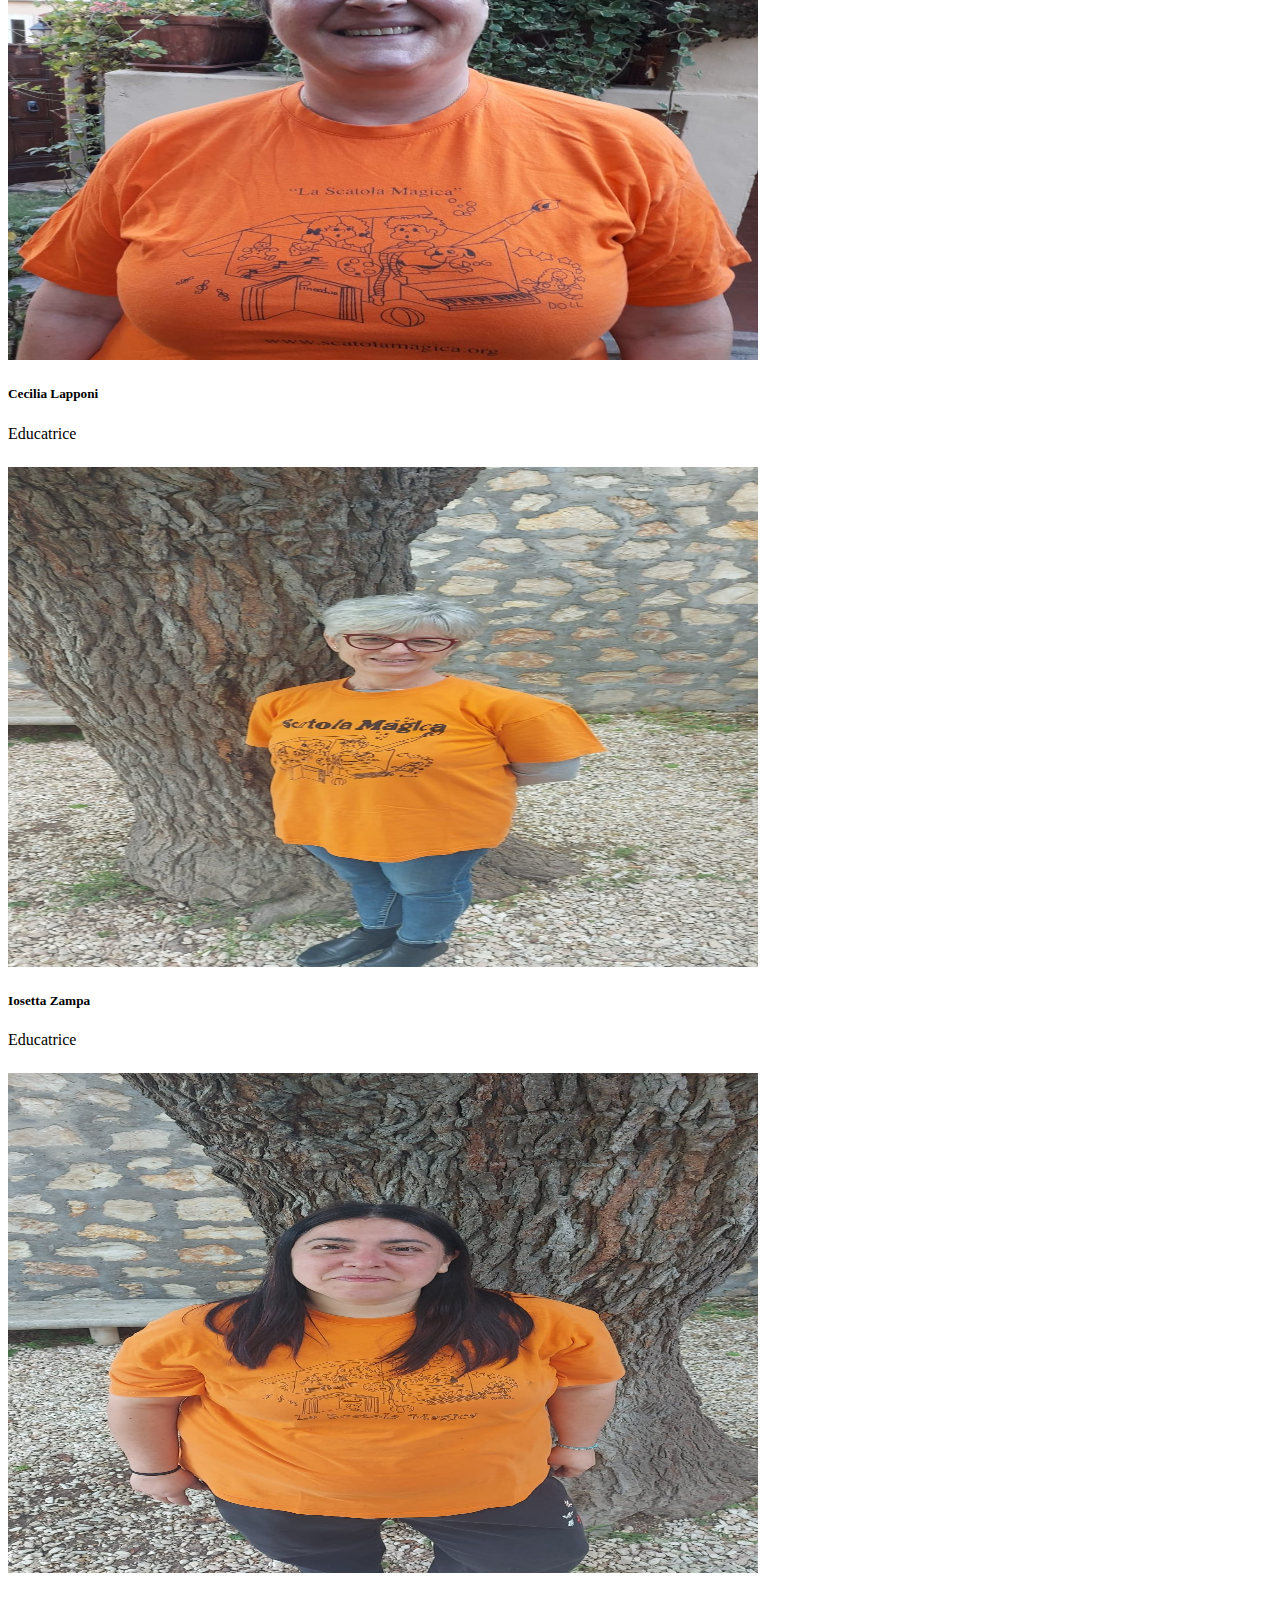
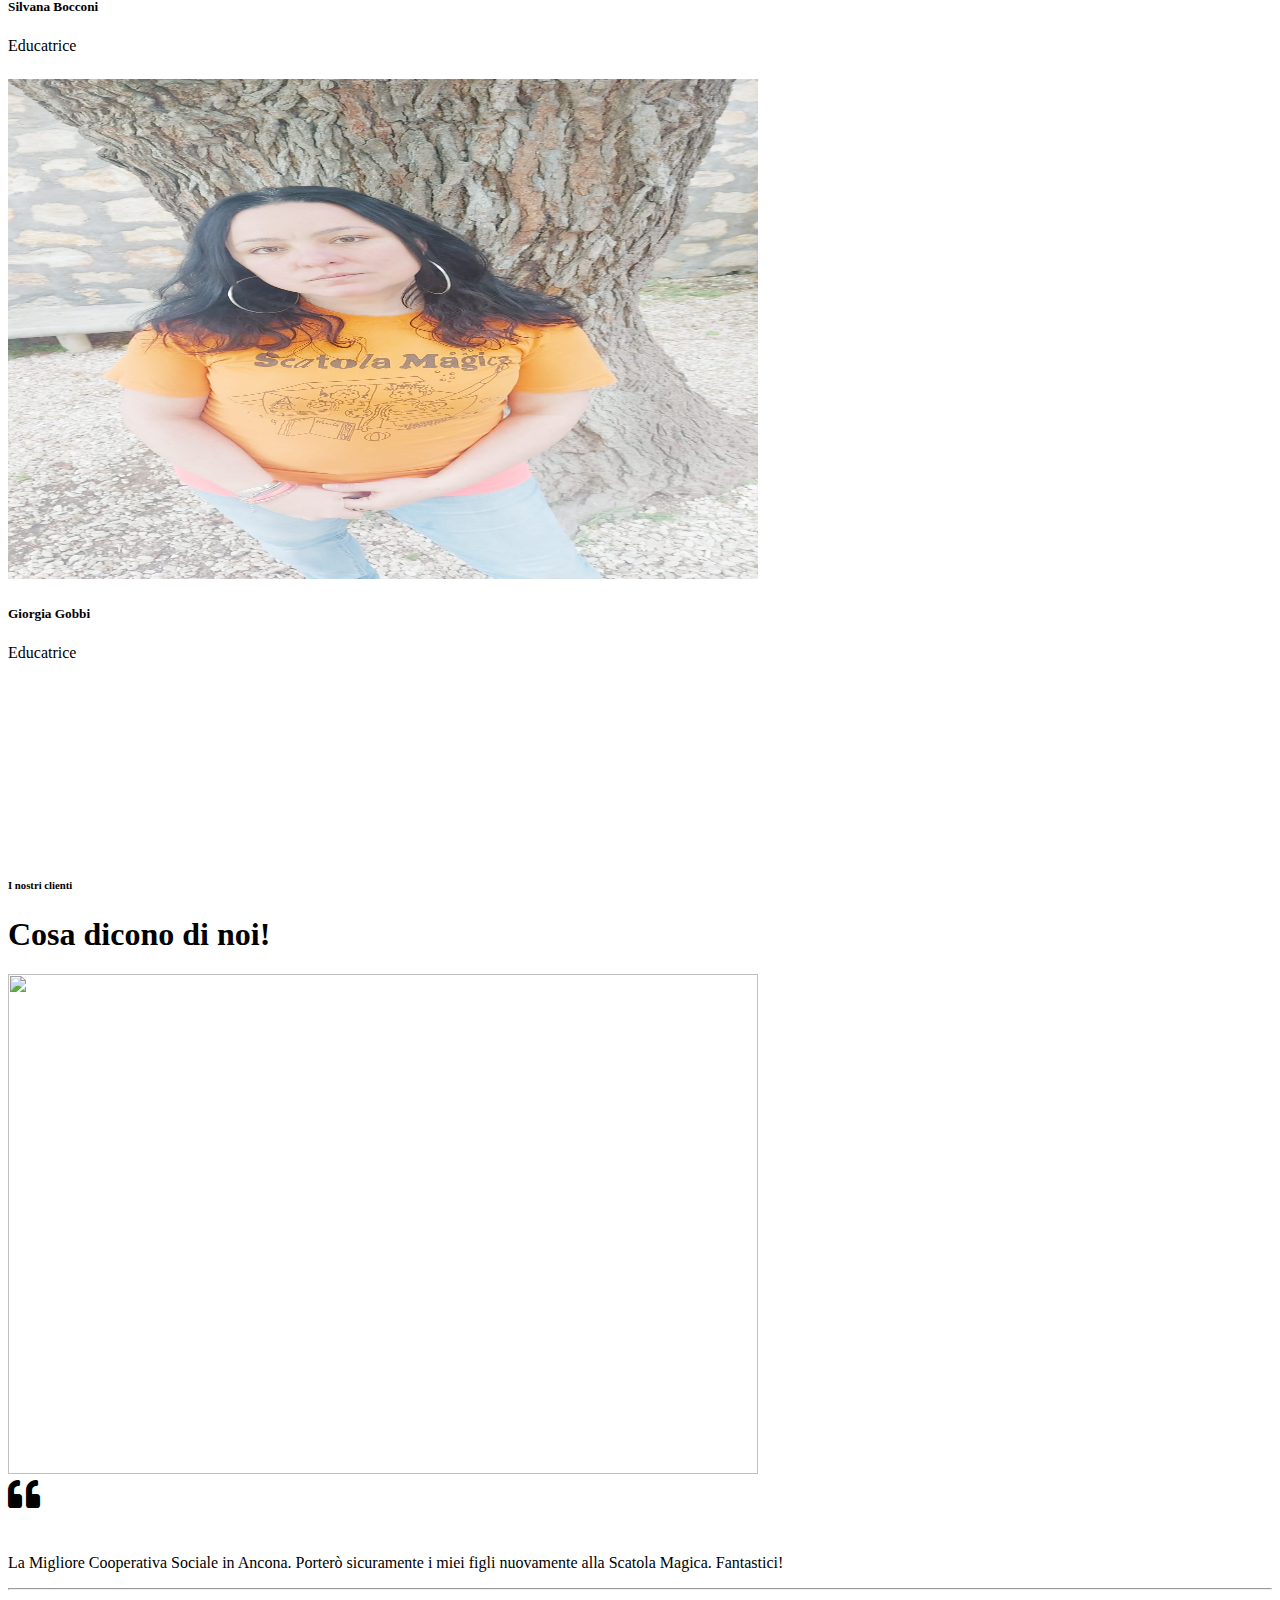
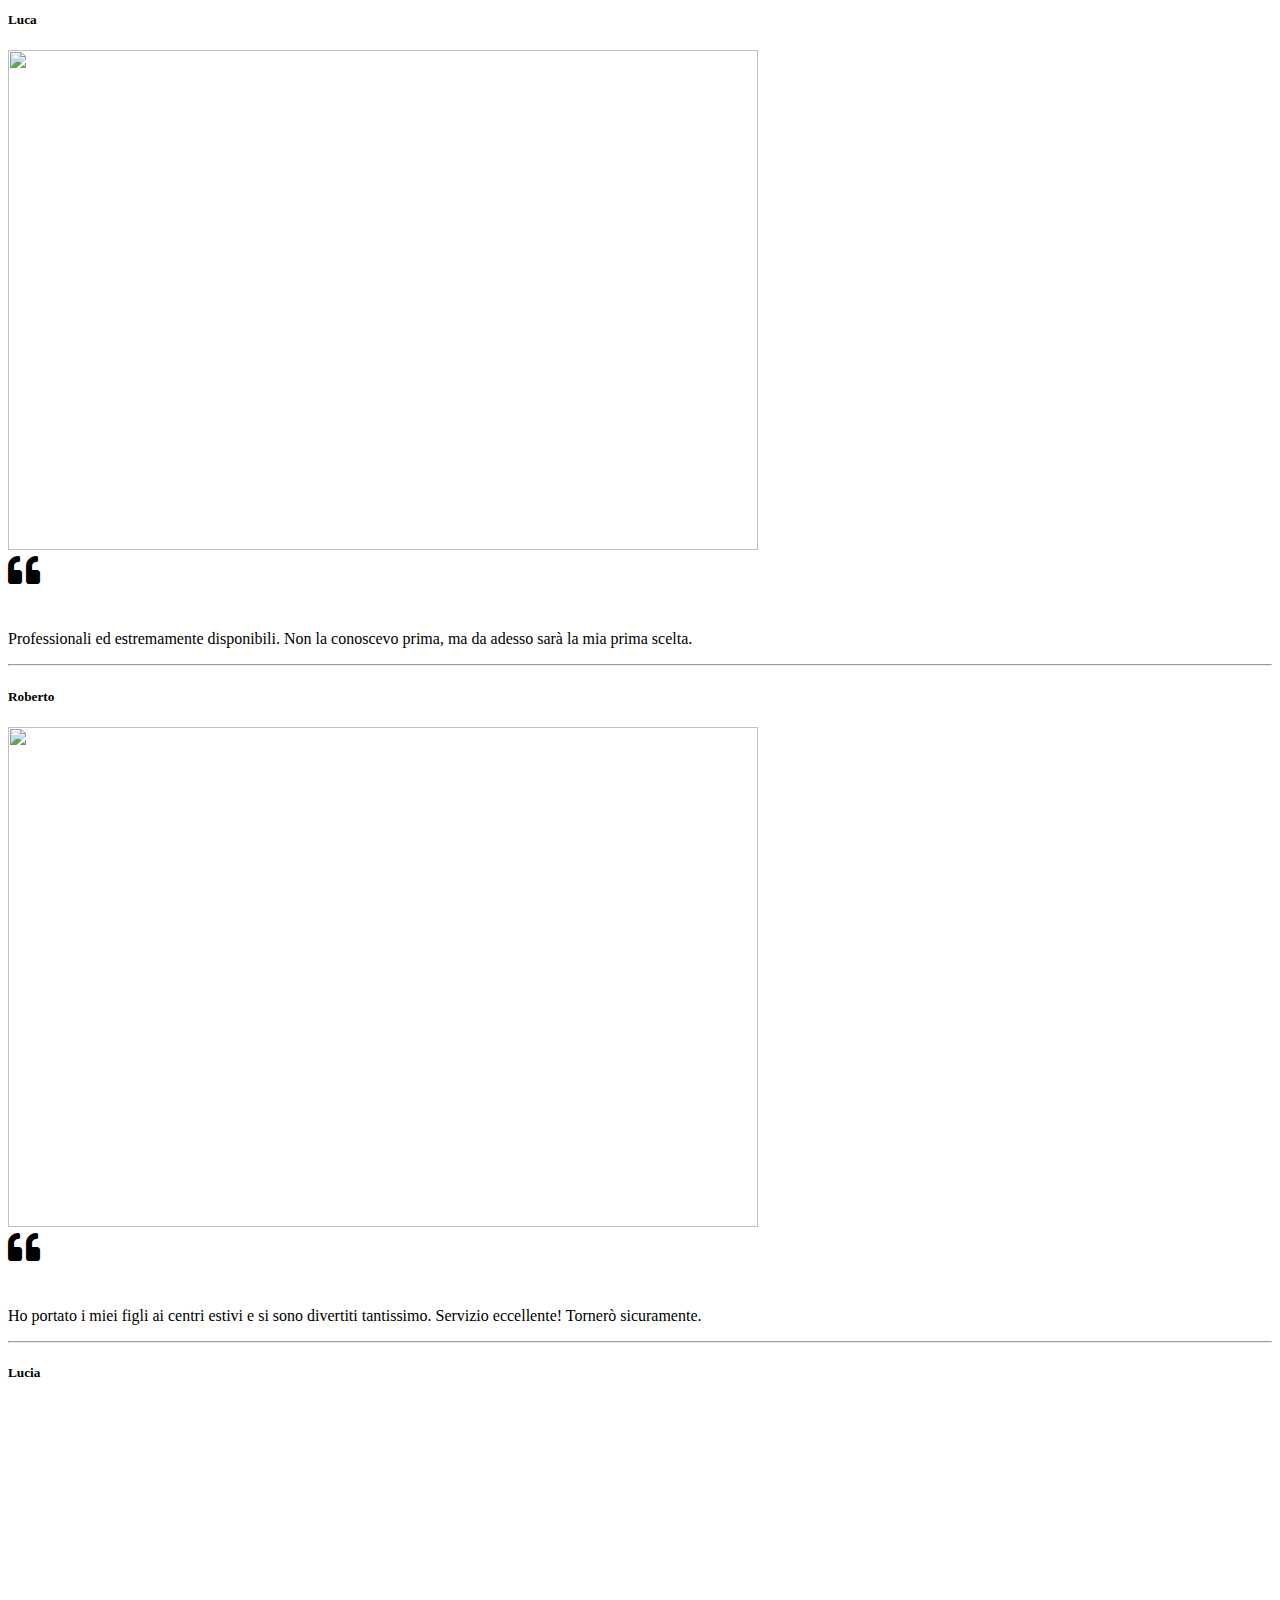
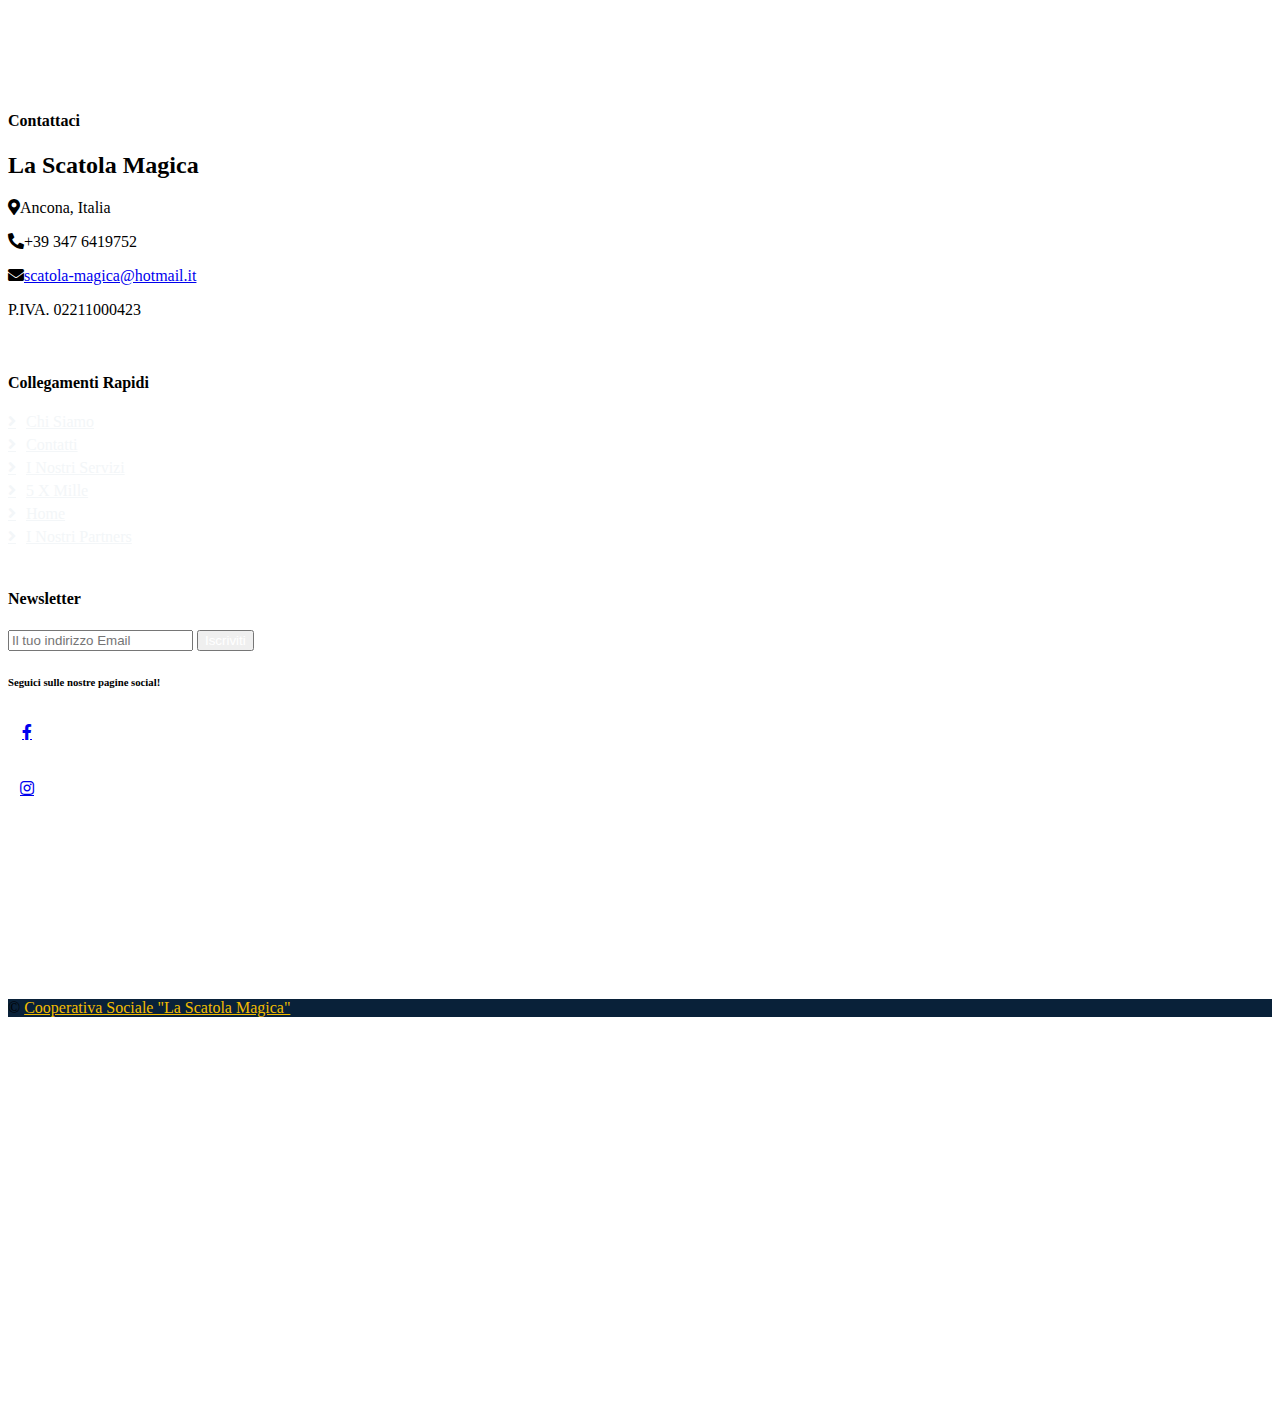
==== commit 3094c3fb: "Update index.html" ====
--- a/index.html
+++ b/index.html
@@ -217,7 +217,7 @@
                 <div class="container">
                     <div class="row">
                         <div class="column">
-                          <img src="img/1°VOLANTINO.jpeg" alt="VOLANTINO 1" style="width:100%" class="img-centrata">
+                          <img src="img/WhatsApp Image 2024-04-30 at 21.09.38.jpeg" alt="VOLANTINO 1" style="width:100%" class="img-centrata">
                         </div>
                      &nbsp
                         &nbsp
@@ -260,7 +260,7 @@
                         &nbsp
                         &nbsp
                         <div class="column">
-                          <img src="img/2° VOLANTINO.jpeg" alt="VOLANTINO 2" style="width:100%" class="img-centrata">
+                          <img src="img/WhatsApp Image 2024-04-30 at 21.09.38 (1)" alt="VOLANTINO 2" style="width:100%" class="img-centrata">
                         </div>
                         </div>
                         <br>
@@ -268,7 +268,7 @@
                 <h3>Ecco finalmente l’attesissimo volantino dei nostri centri estivi 2023! <br><br>
                     Scarica il modulo ed invialo a scatola-magica@hotmail.it <br><br> 
                     <br>
-                    <a href="img/Modulo Iscrizione Centro Estivo 1 2023.docx" class="btn btn-outline-primary py-sm-3 px-sm-5" target="_blank">Modulo di Iscrizione C.E. 2023</a>
+                    <a href="img/modulo iscrizione centro estivo 2024.docx" class="btn btn-outline-primary py-sm-3 px-sm-5" target="_blank">Modulo di Iscrizione C.E. 2023</a>
                 </h3>
                 <br>
                 <br>
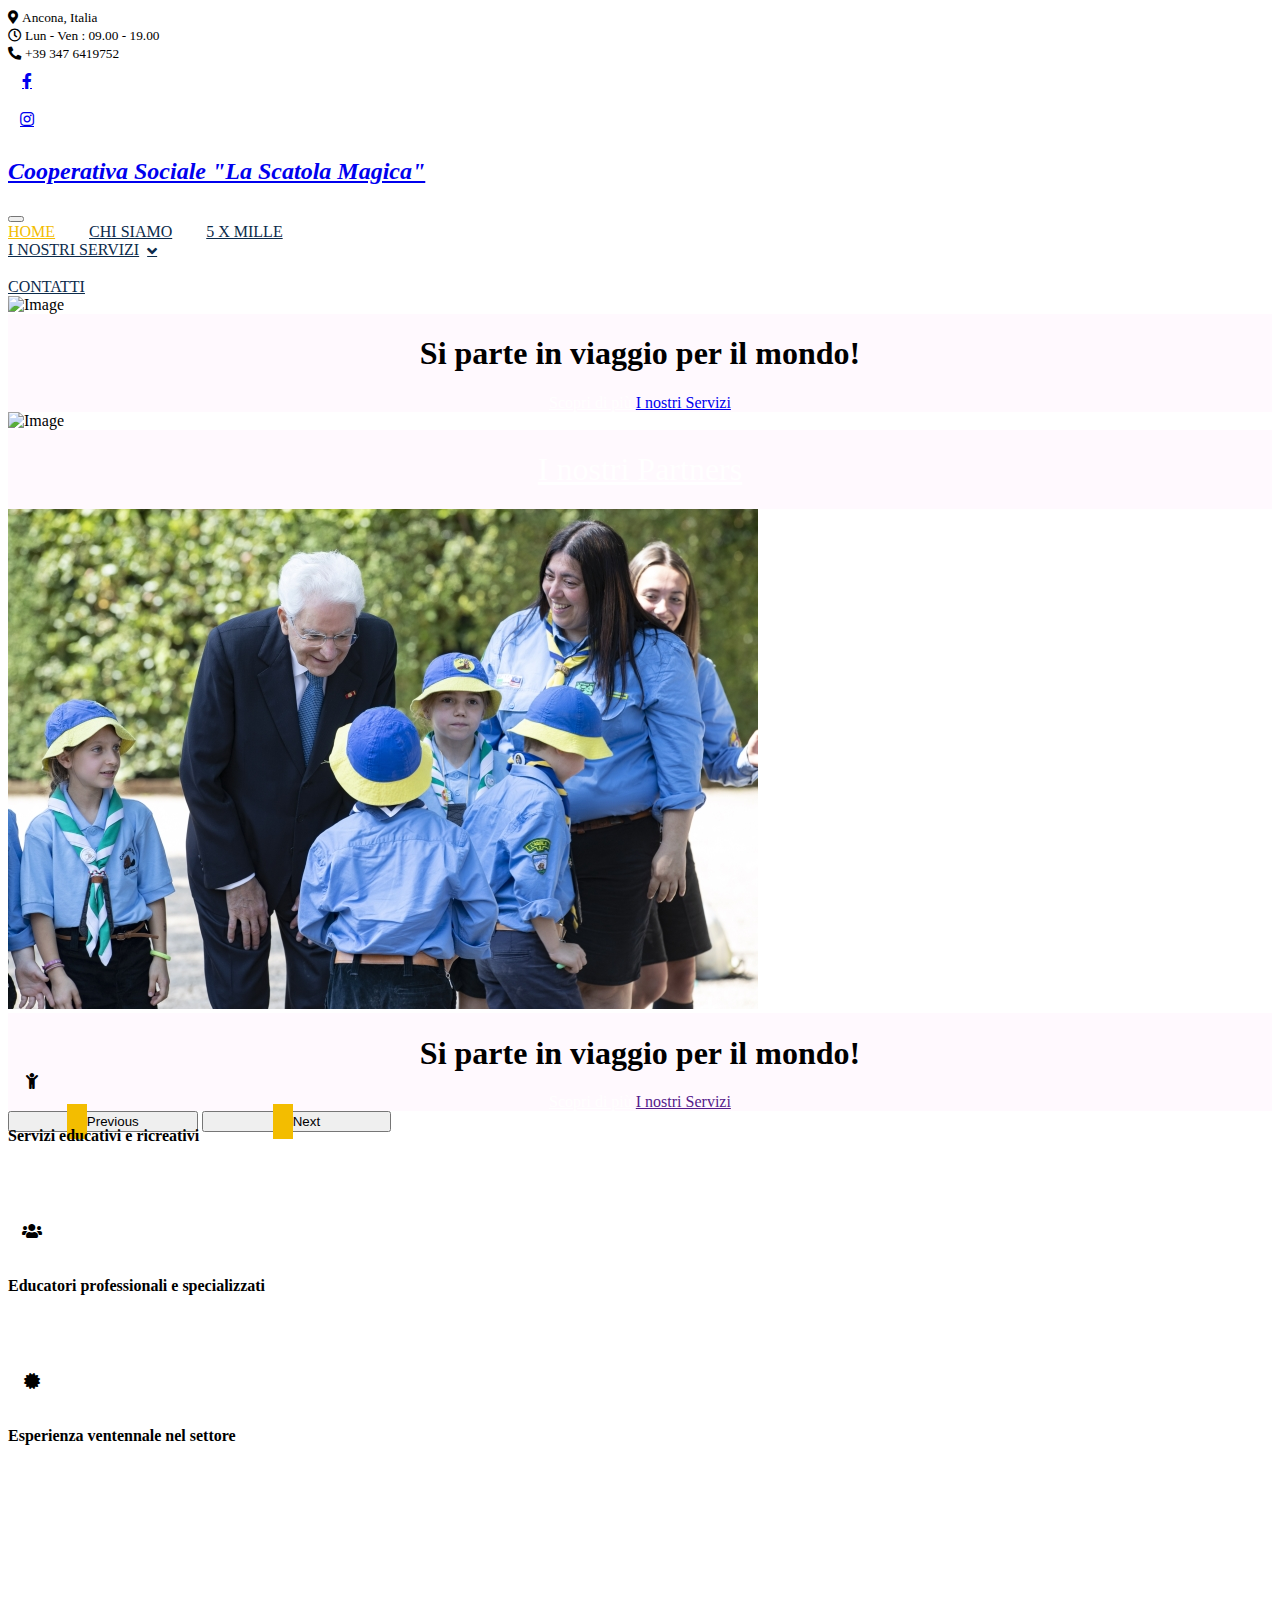
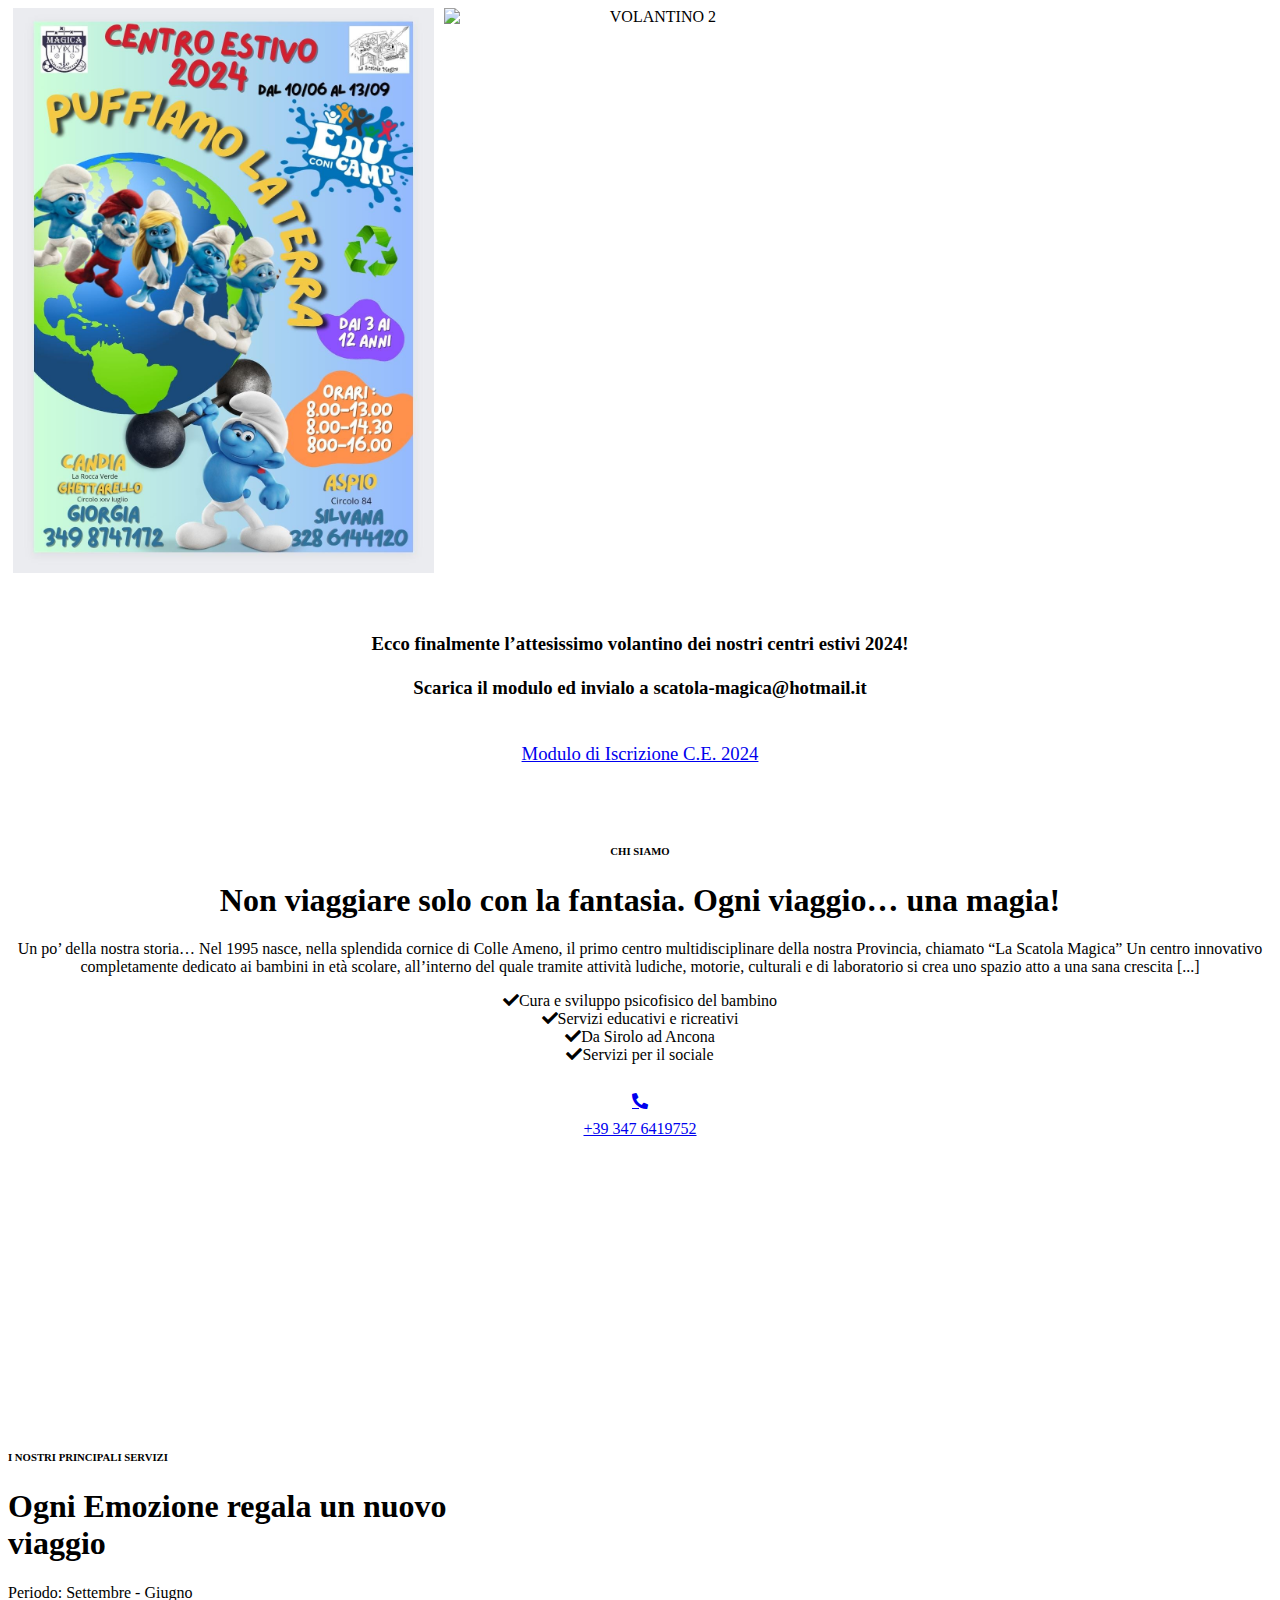
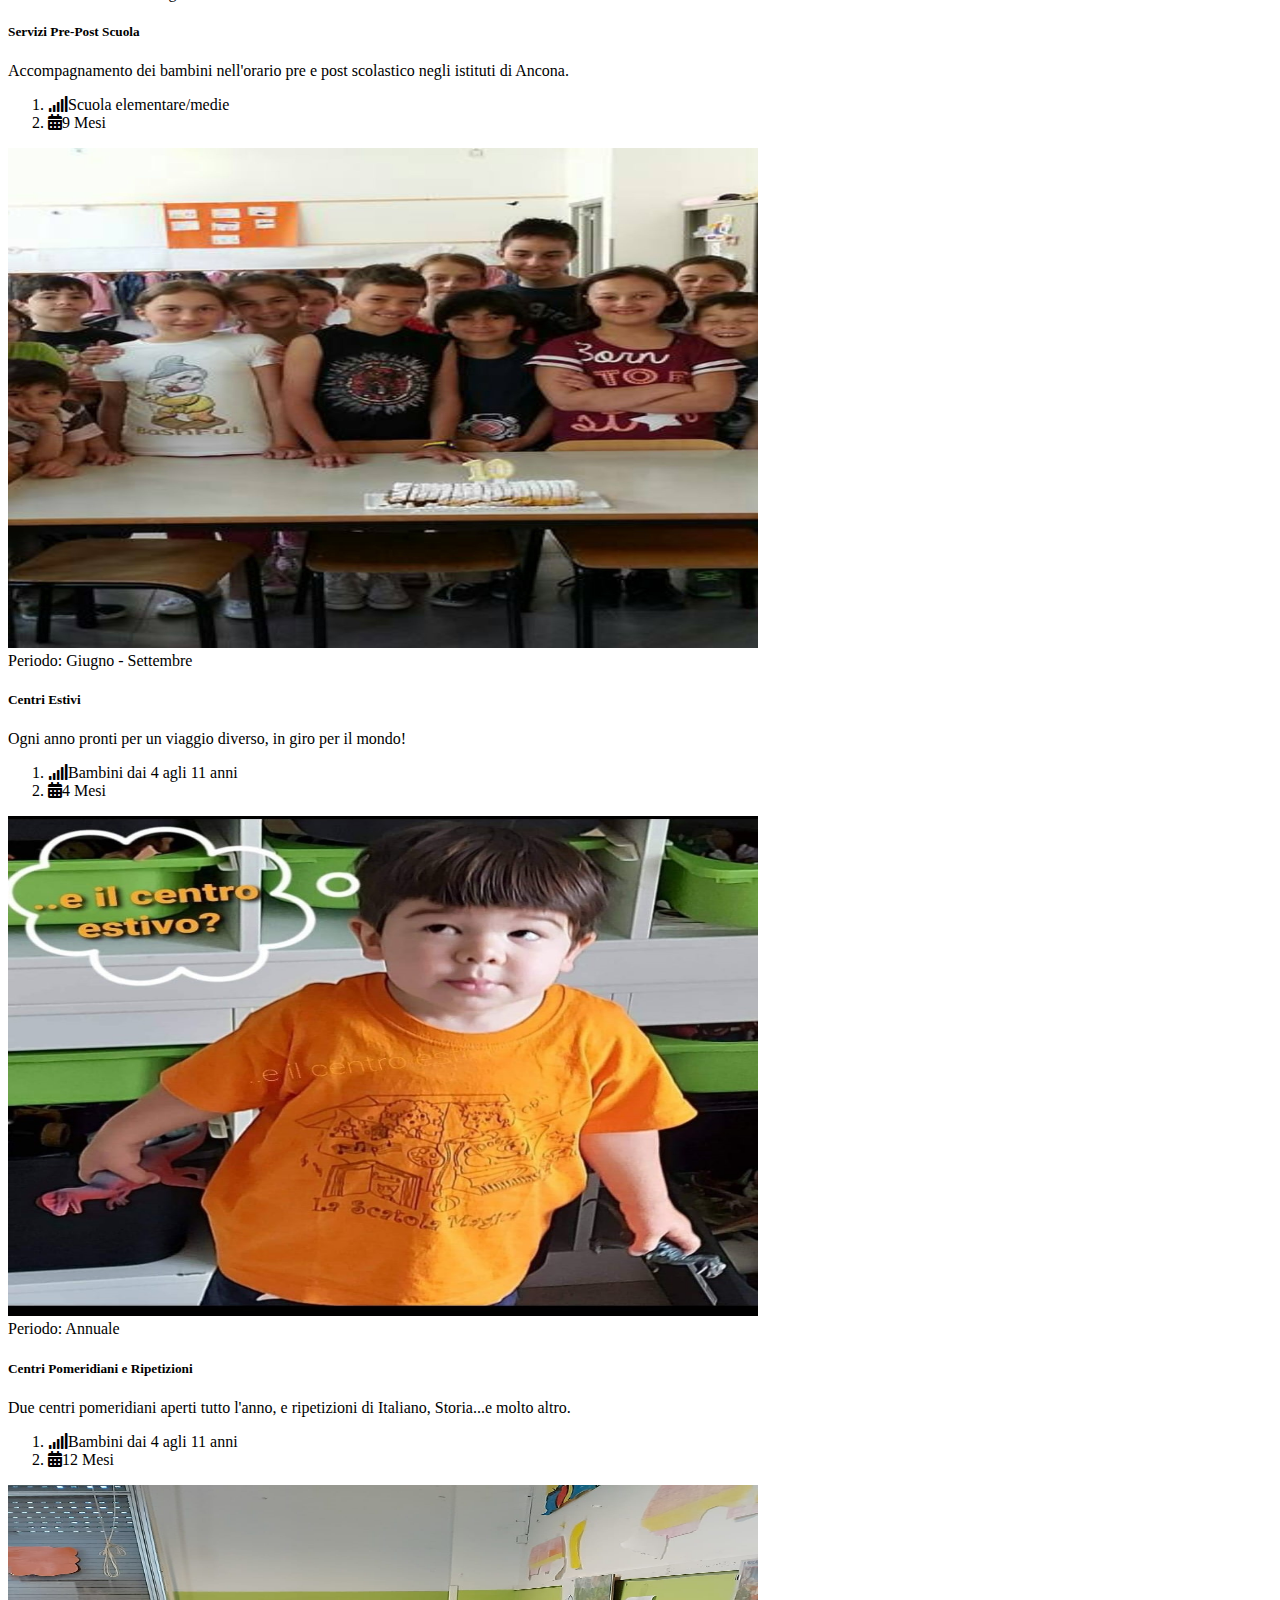
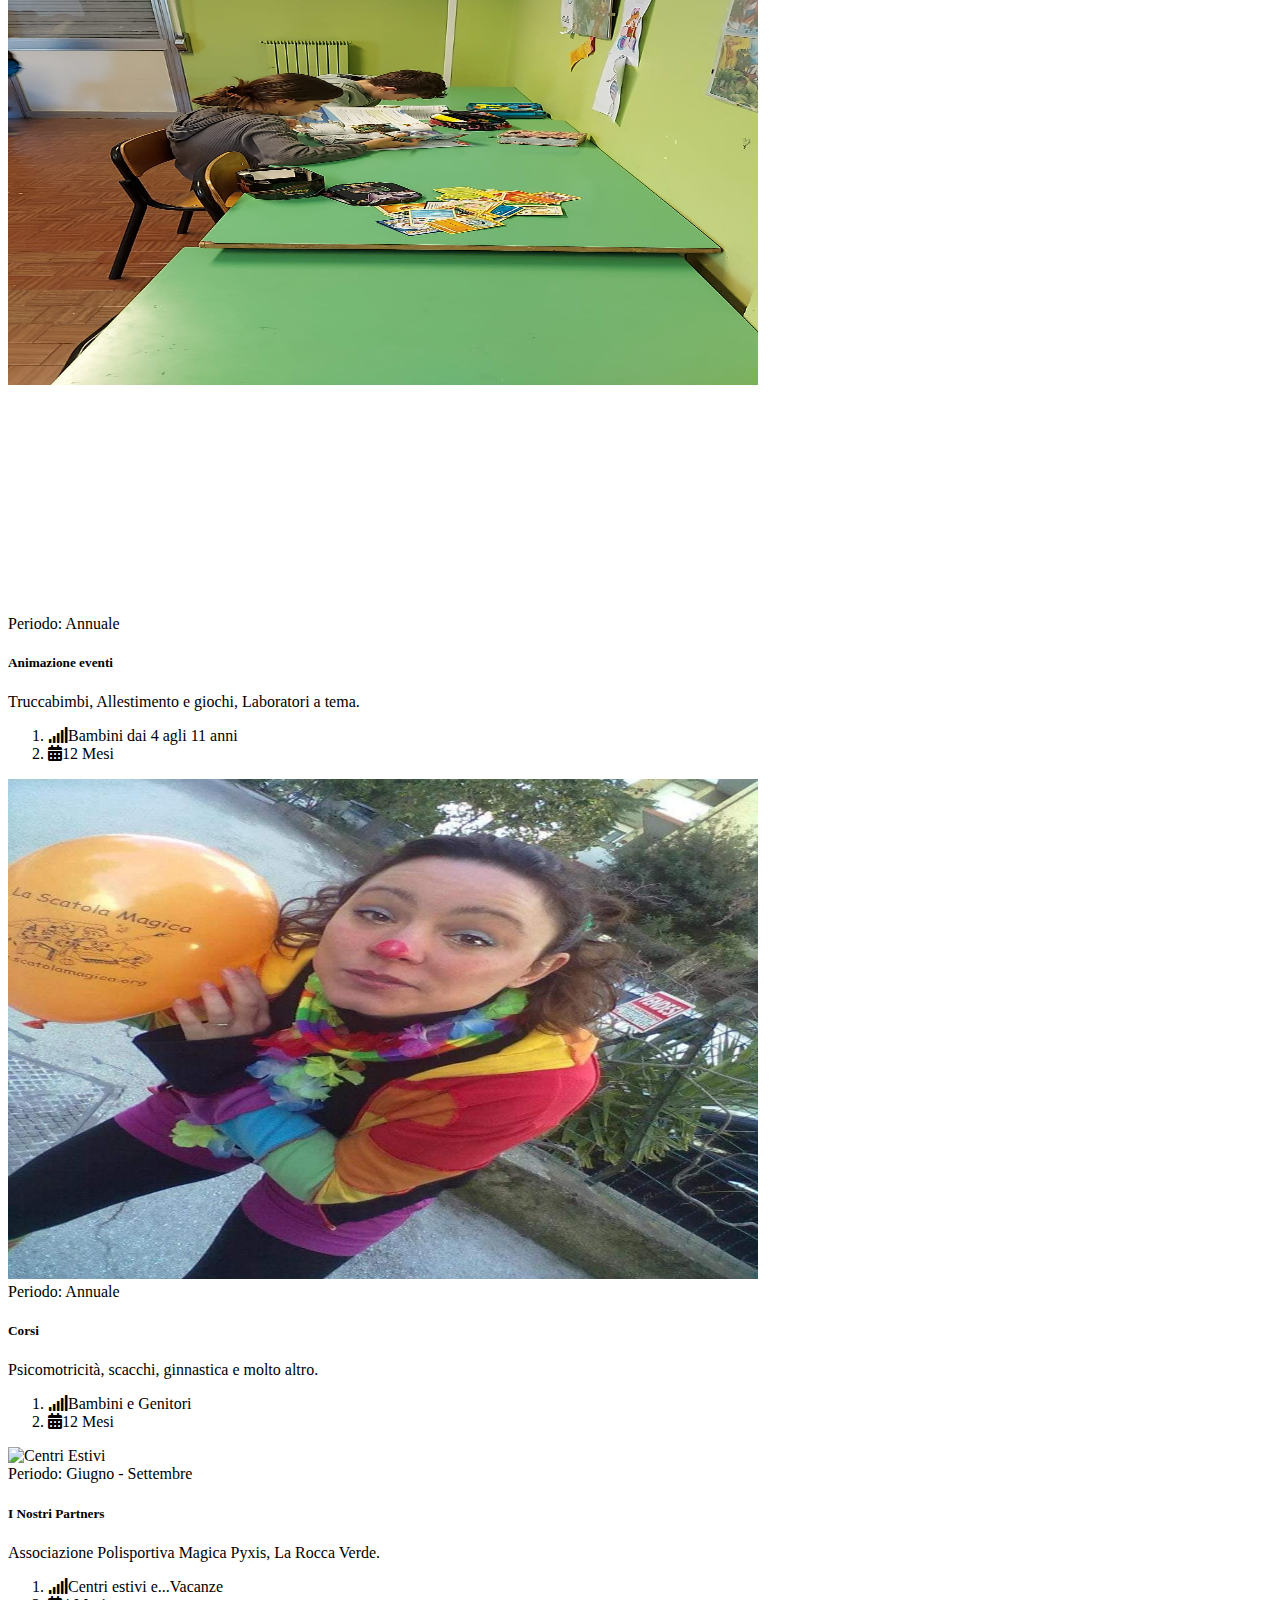
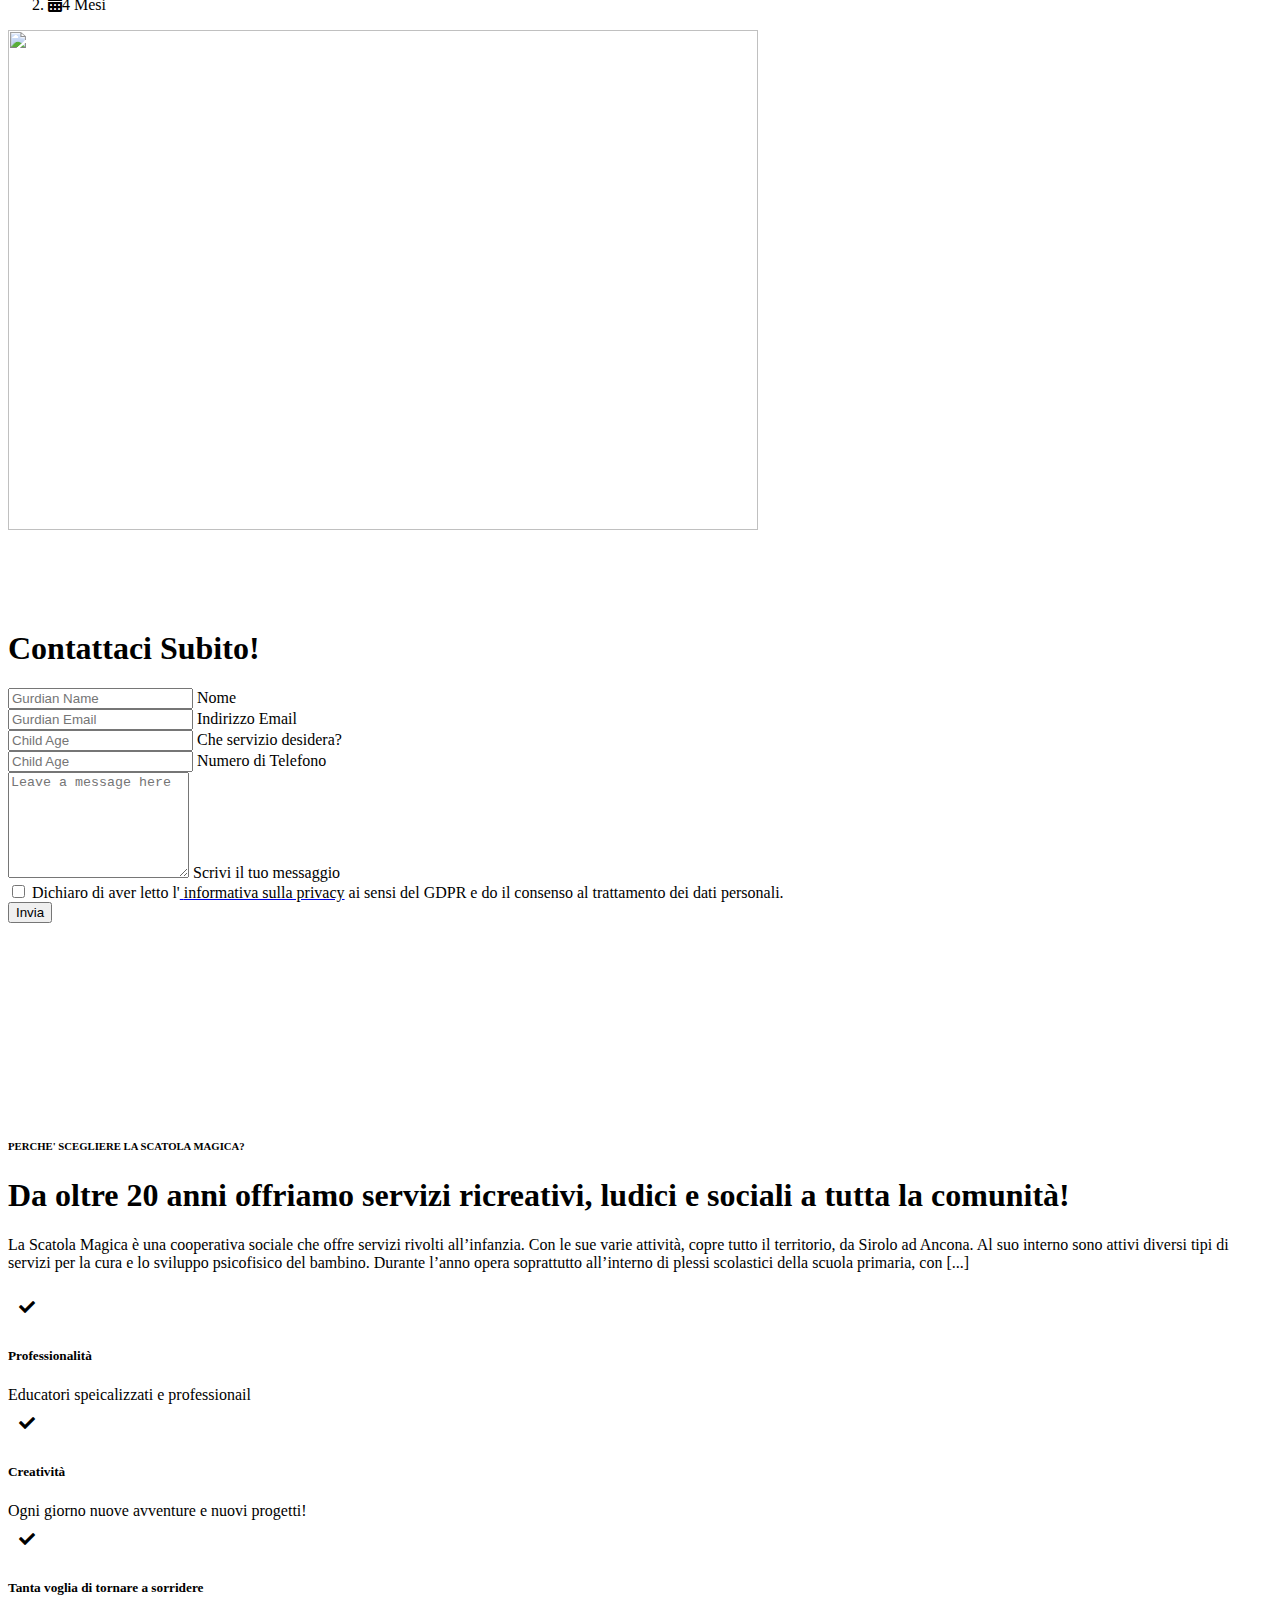
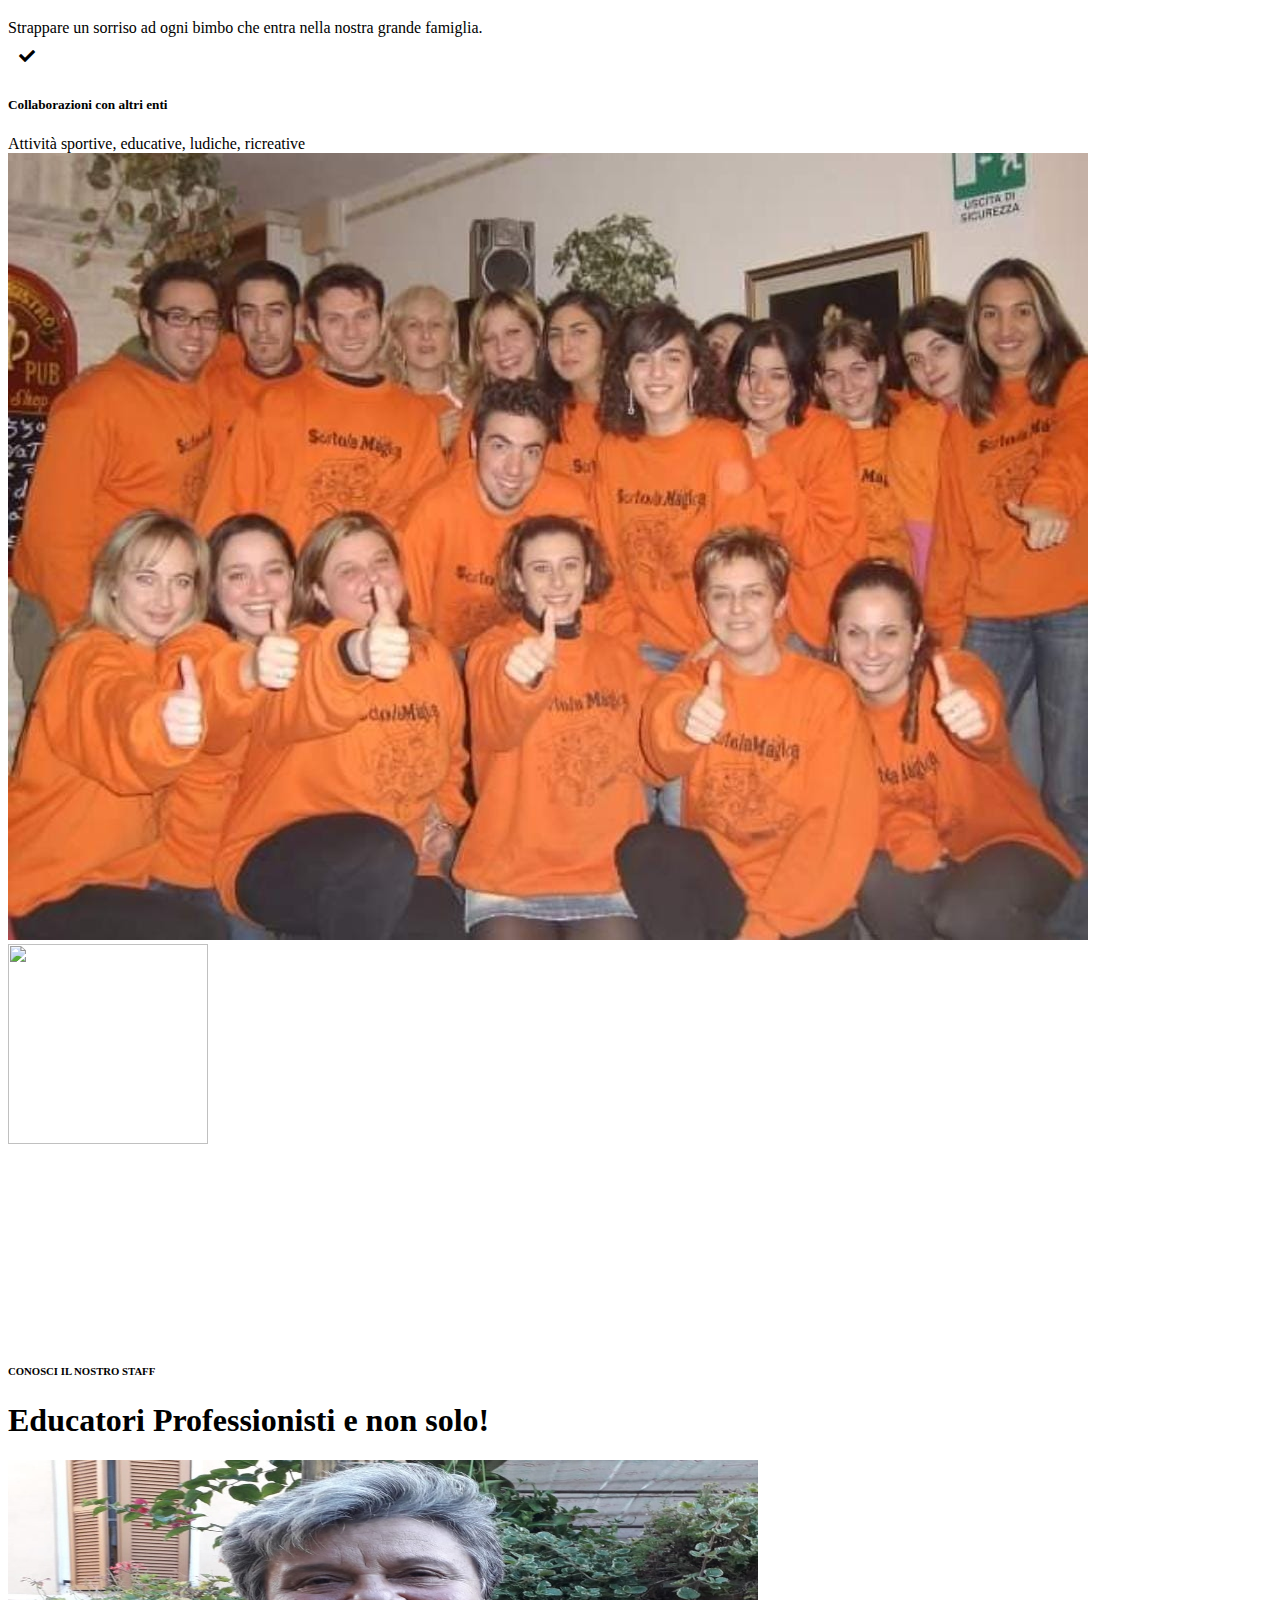
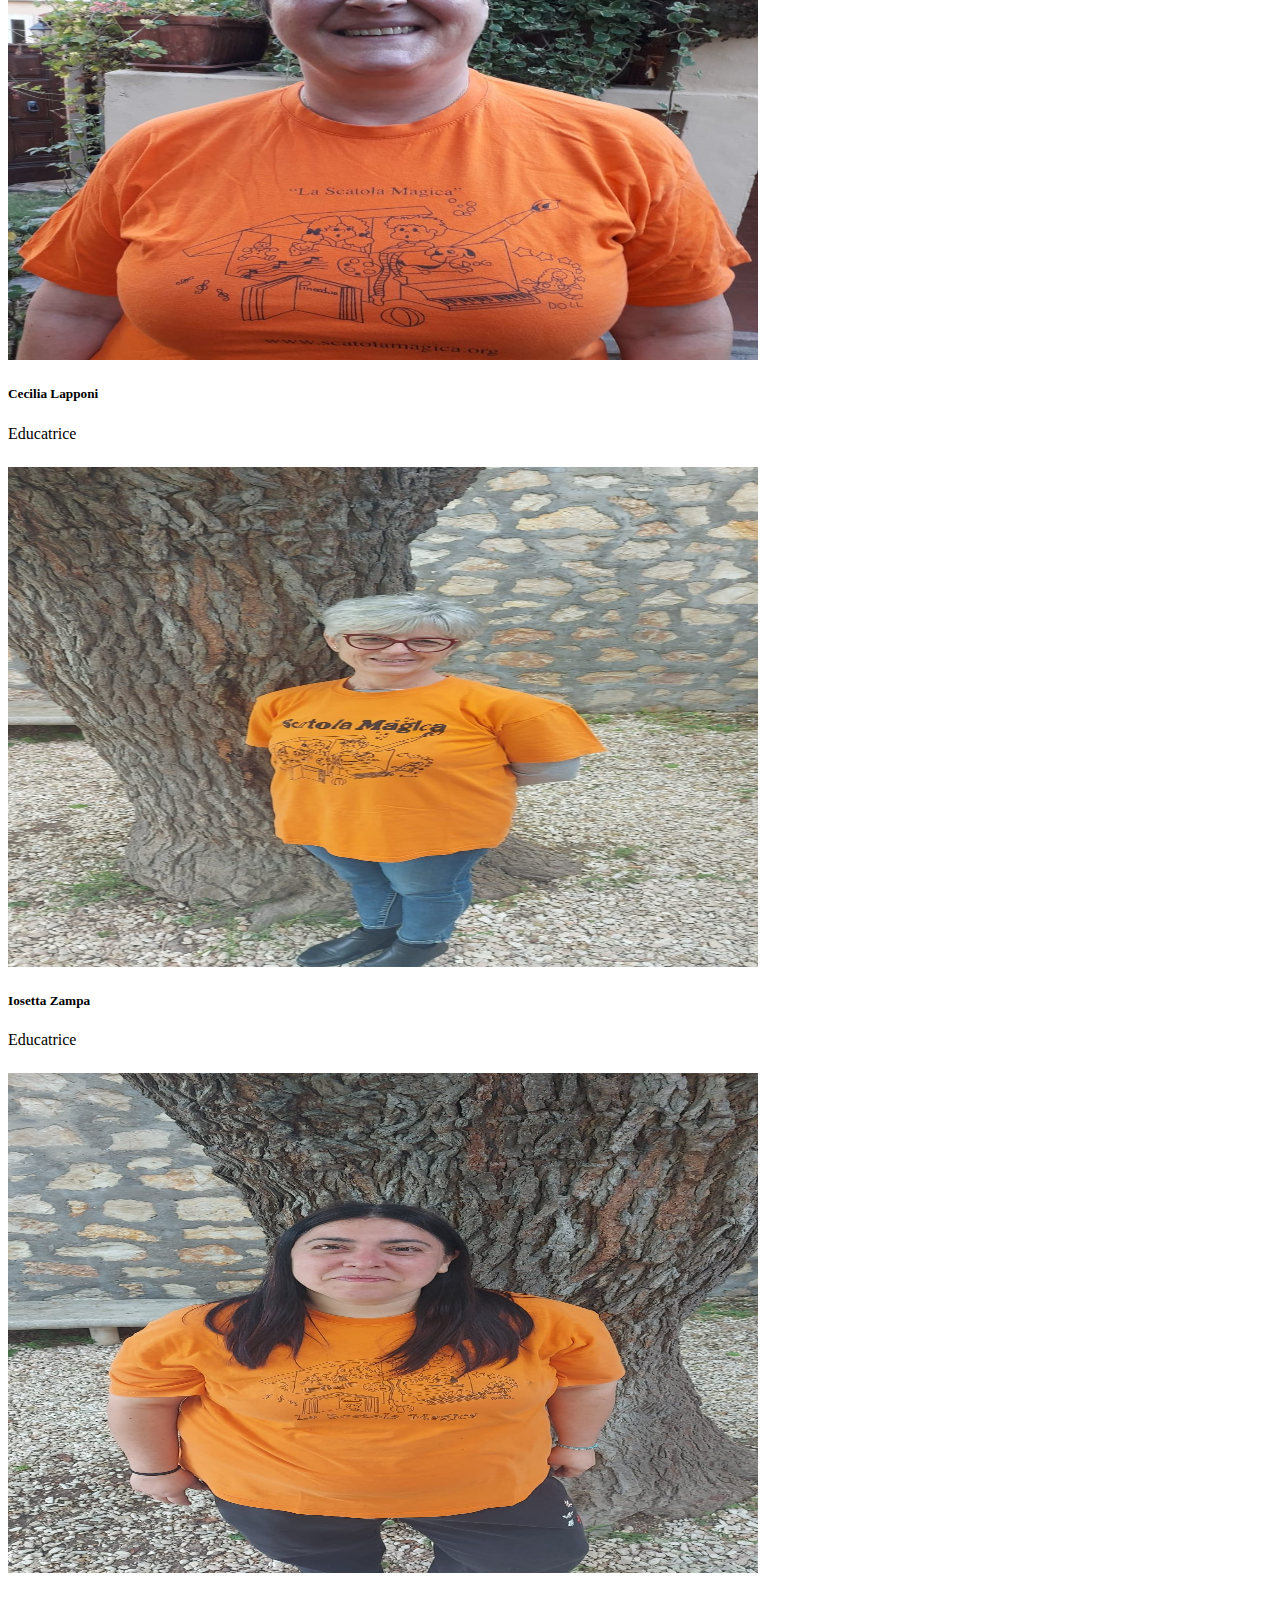
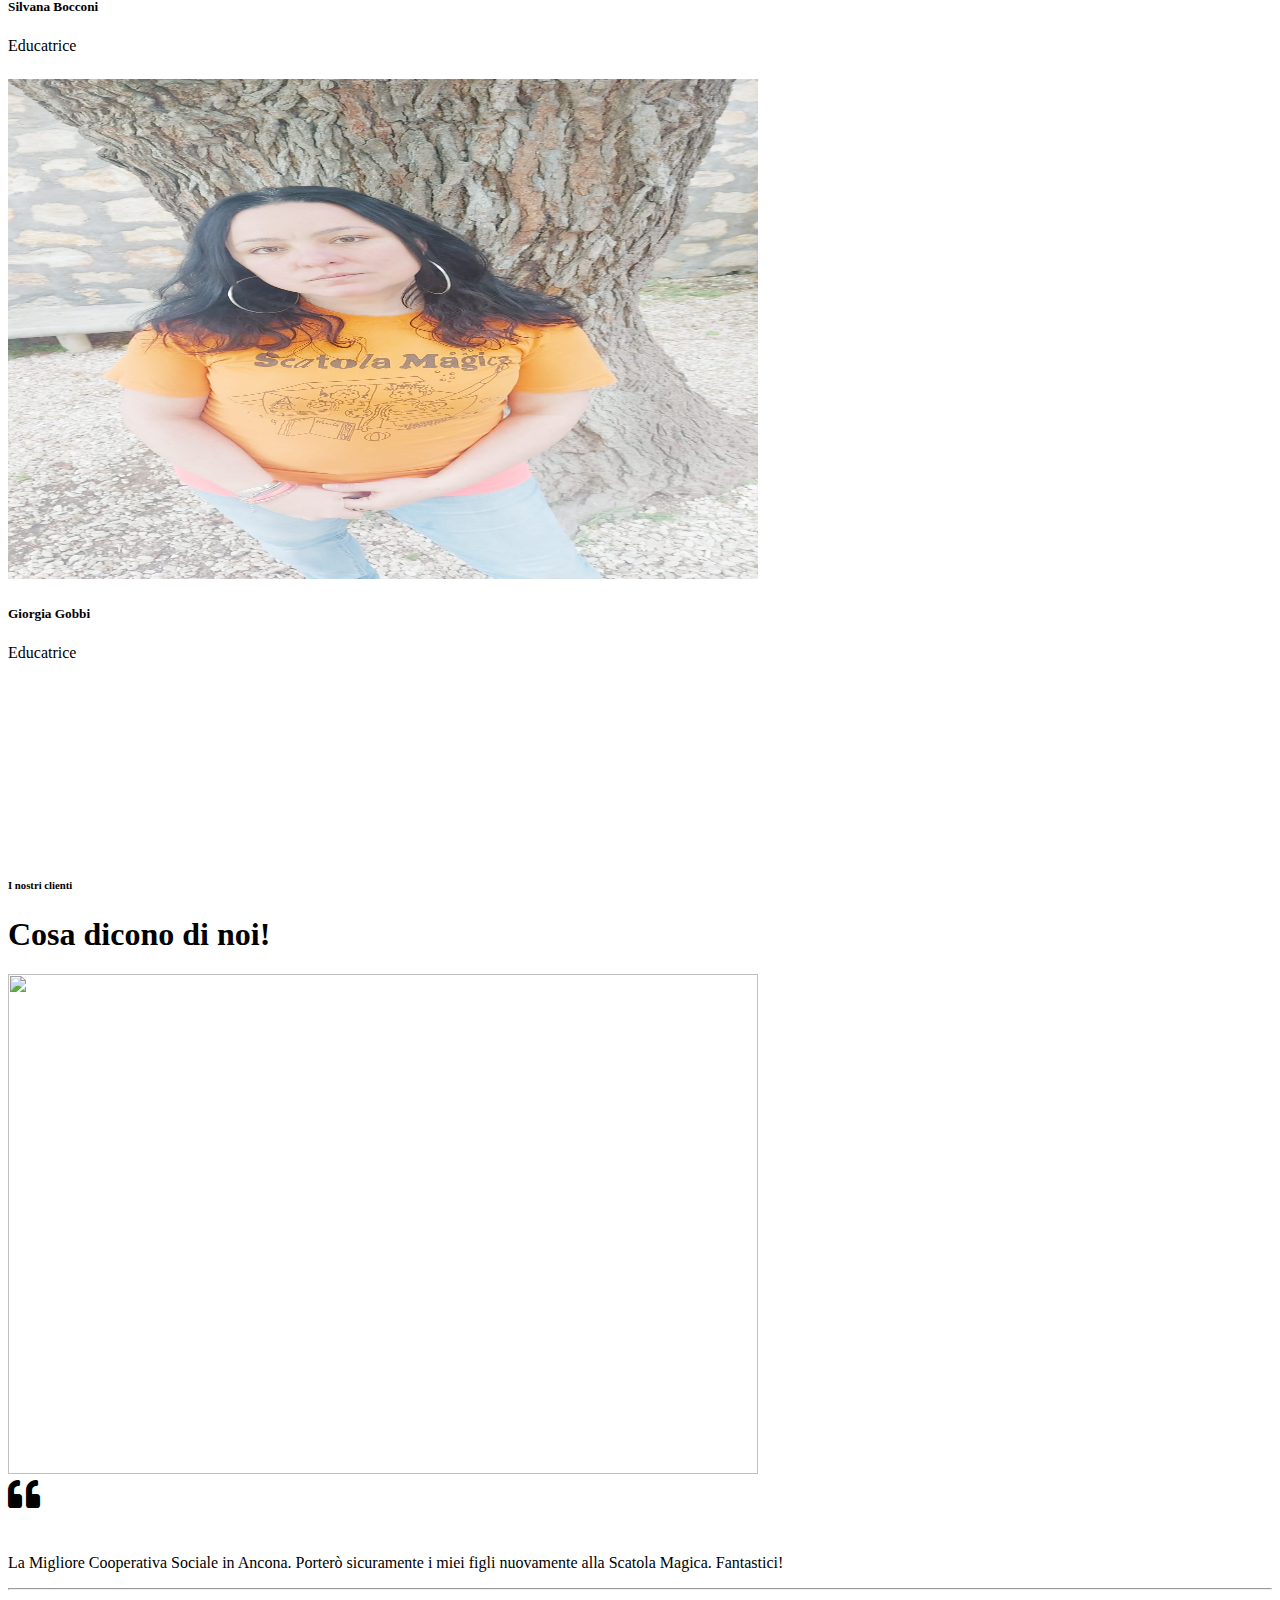
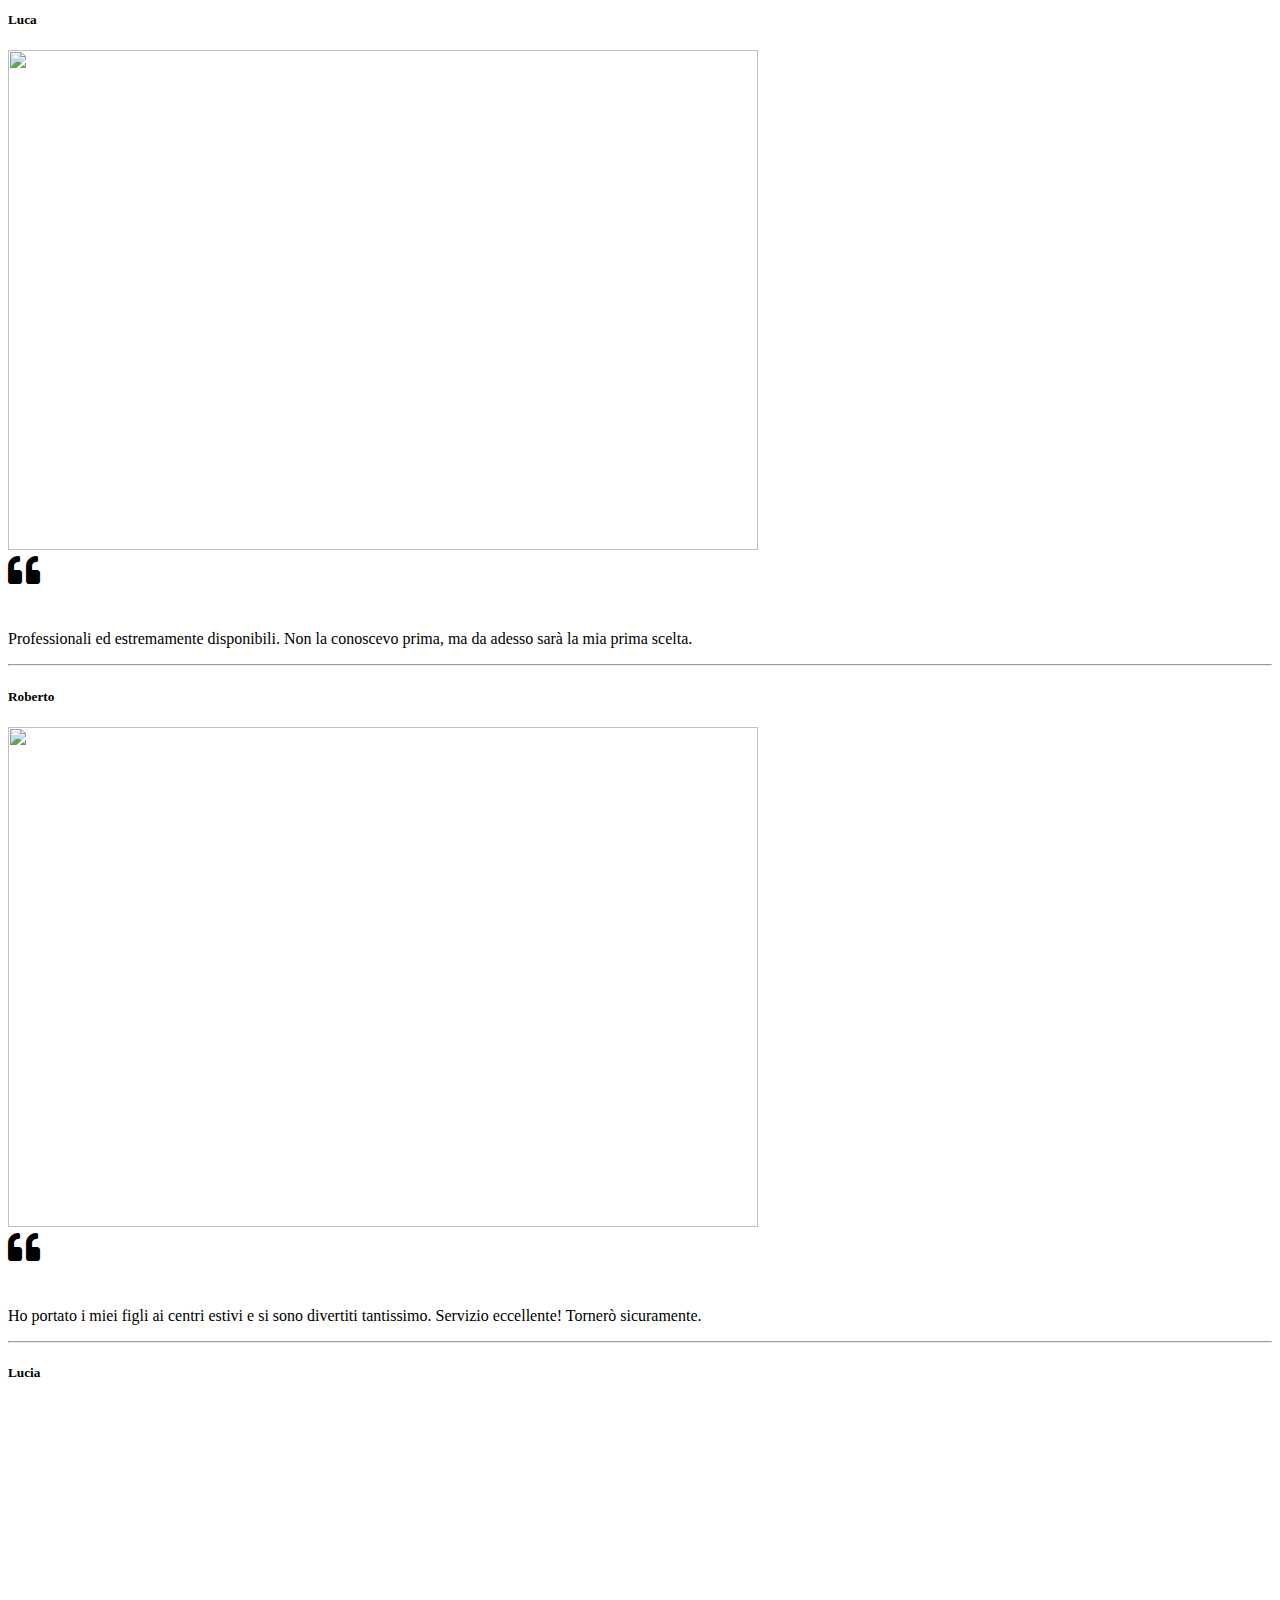
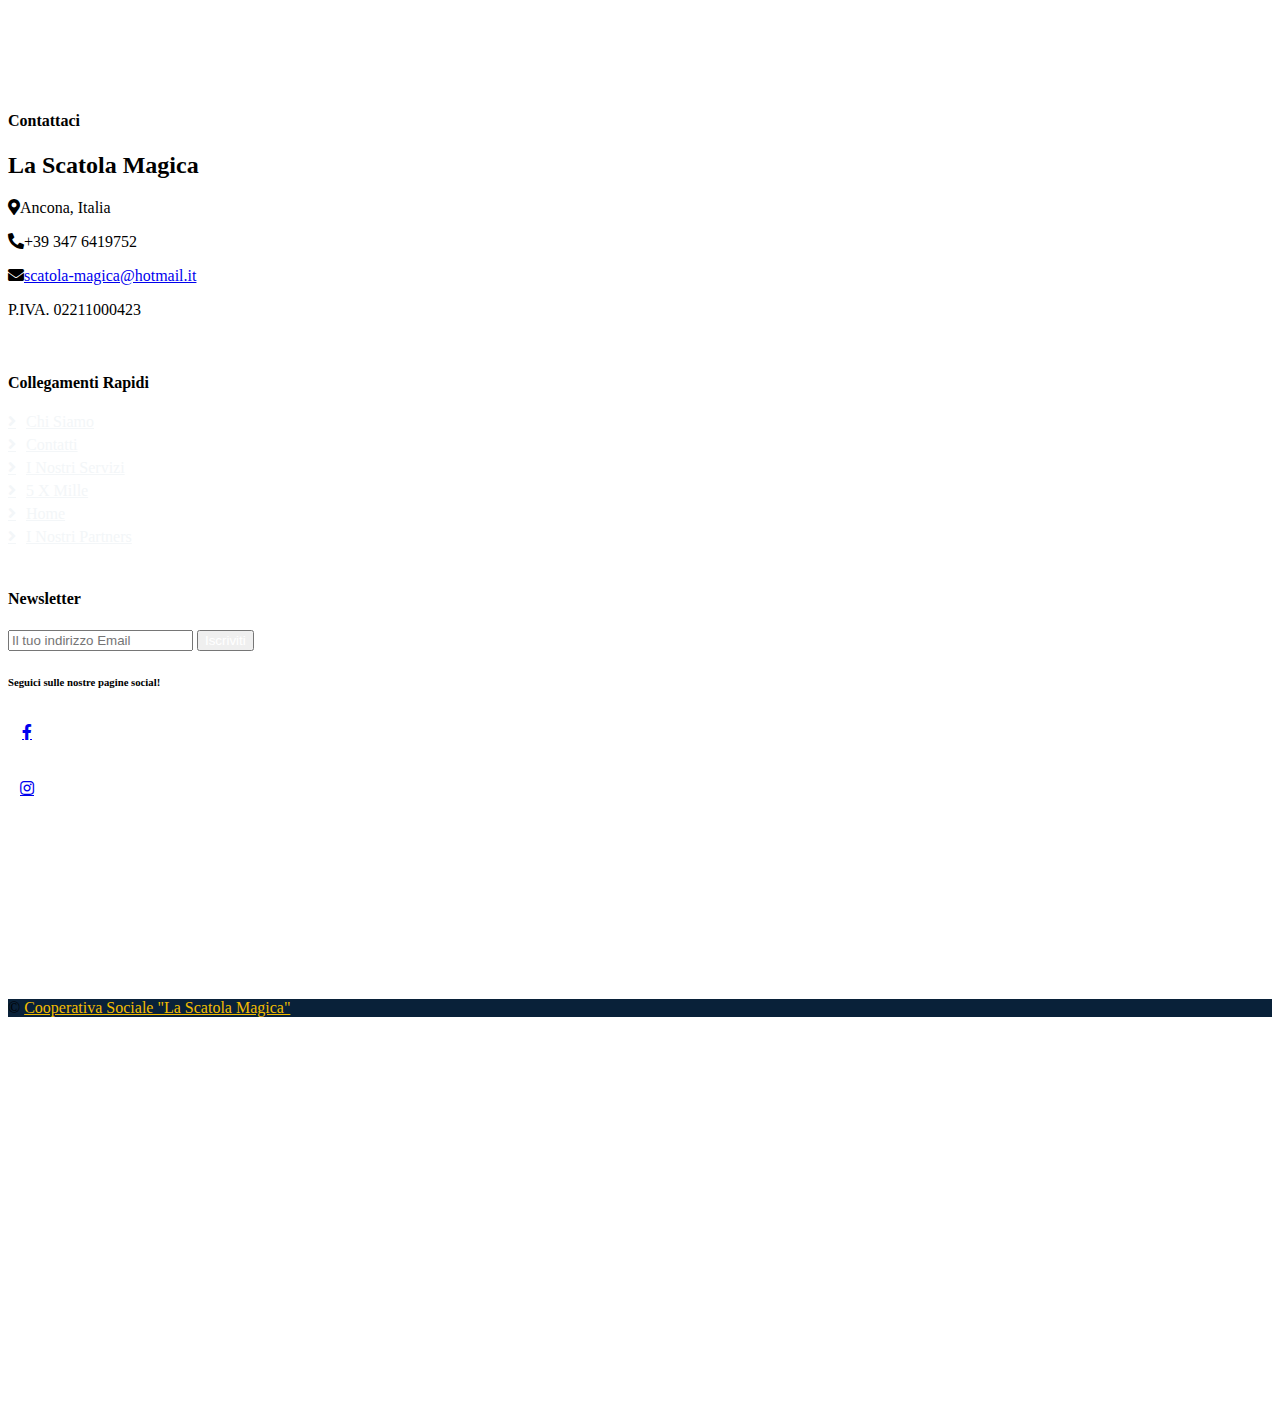
==== commit 43045433: "Update index.html" ====
--- a/index.html
+++ b/index.html
@@ -265,10 +265,10 @@
                         </div>
                         <br>
                    <br>
-                <h3>Ecco finalmente l’attesissimo volantino dei nostri centri estivi 2023! <br><br>
+                <h3>Ecco finalmente l’attesissimo volantino dei nostri centri estivi 2024! <br><br>
                     Scarica il modulo ed invialo a scatola-magica@hotmail.it <br><br> 
                     <br>
-                    <a href="img/modulo iscrizione centro estivo 2024.docx" class="btn btn-outline-primary py-sm-3 px-sm-5" target="_blank">Modulo di Iscrizione C.E. 2023</a>
+                    <a href="img/modulo iscrizione centro estivo 2024.docx" class="btn btn-outline-primary py-sm-3 px-sm-5" target="_blank">Modulo di Iscrizione C.E. 2024</a>
                 </h3>
                 <br>
                 <br>
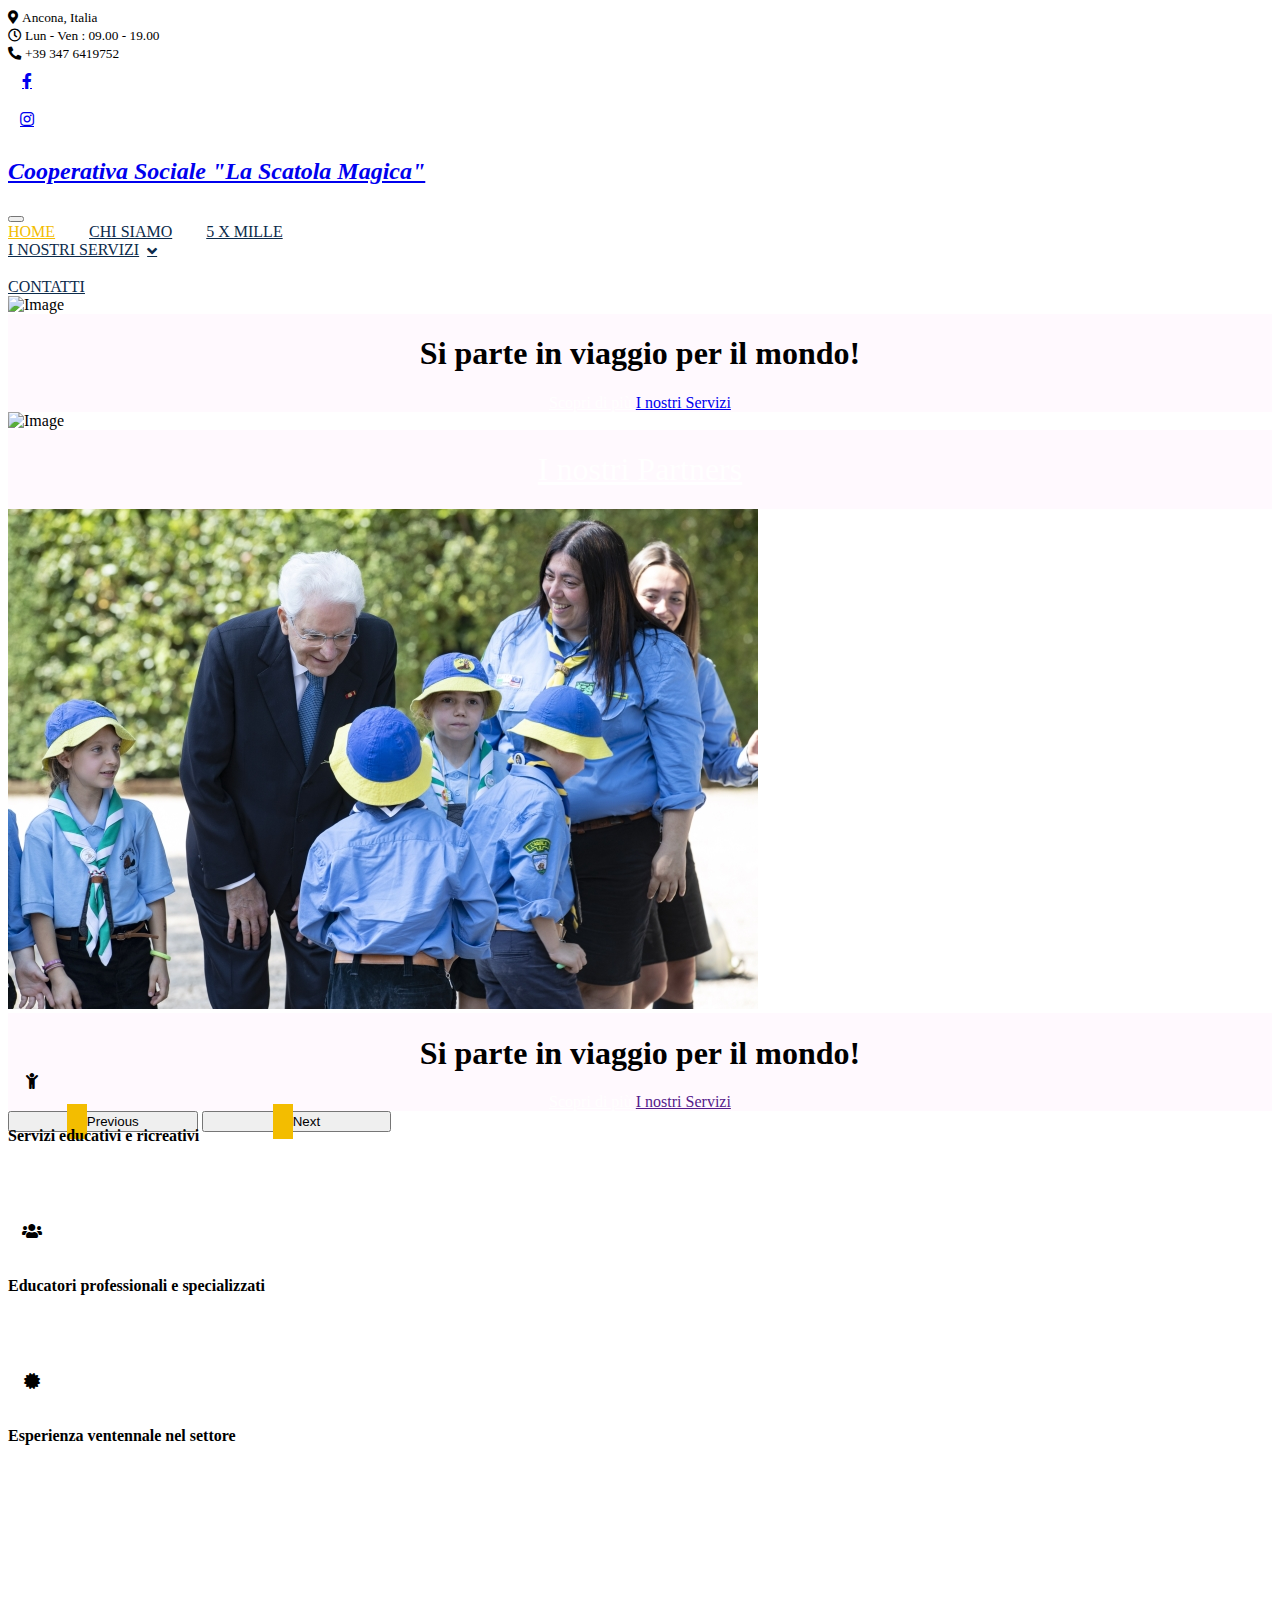
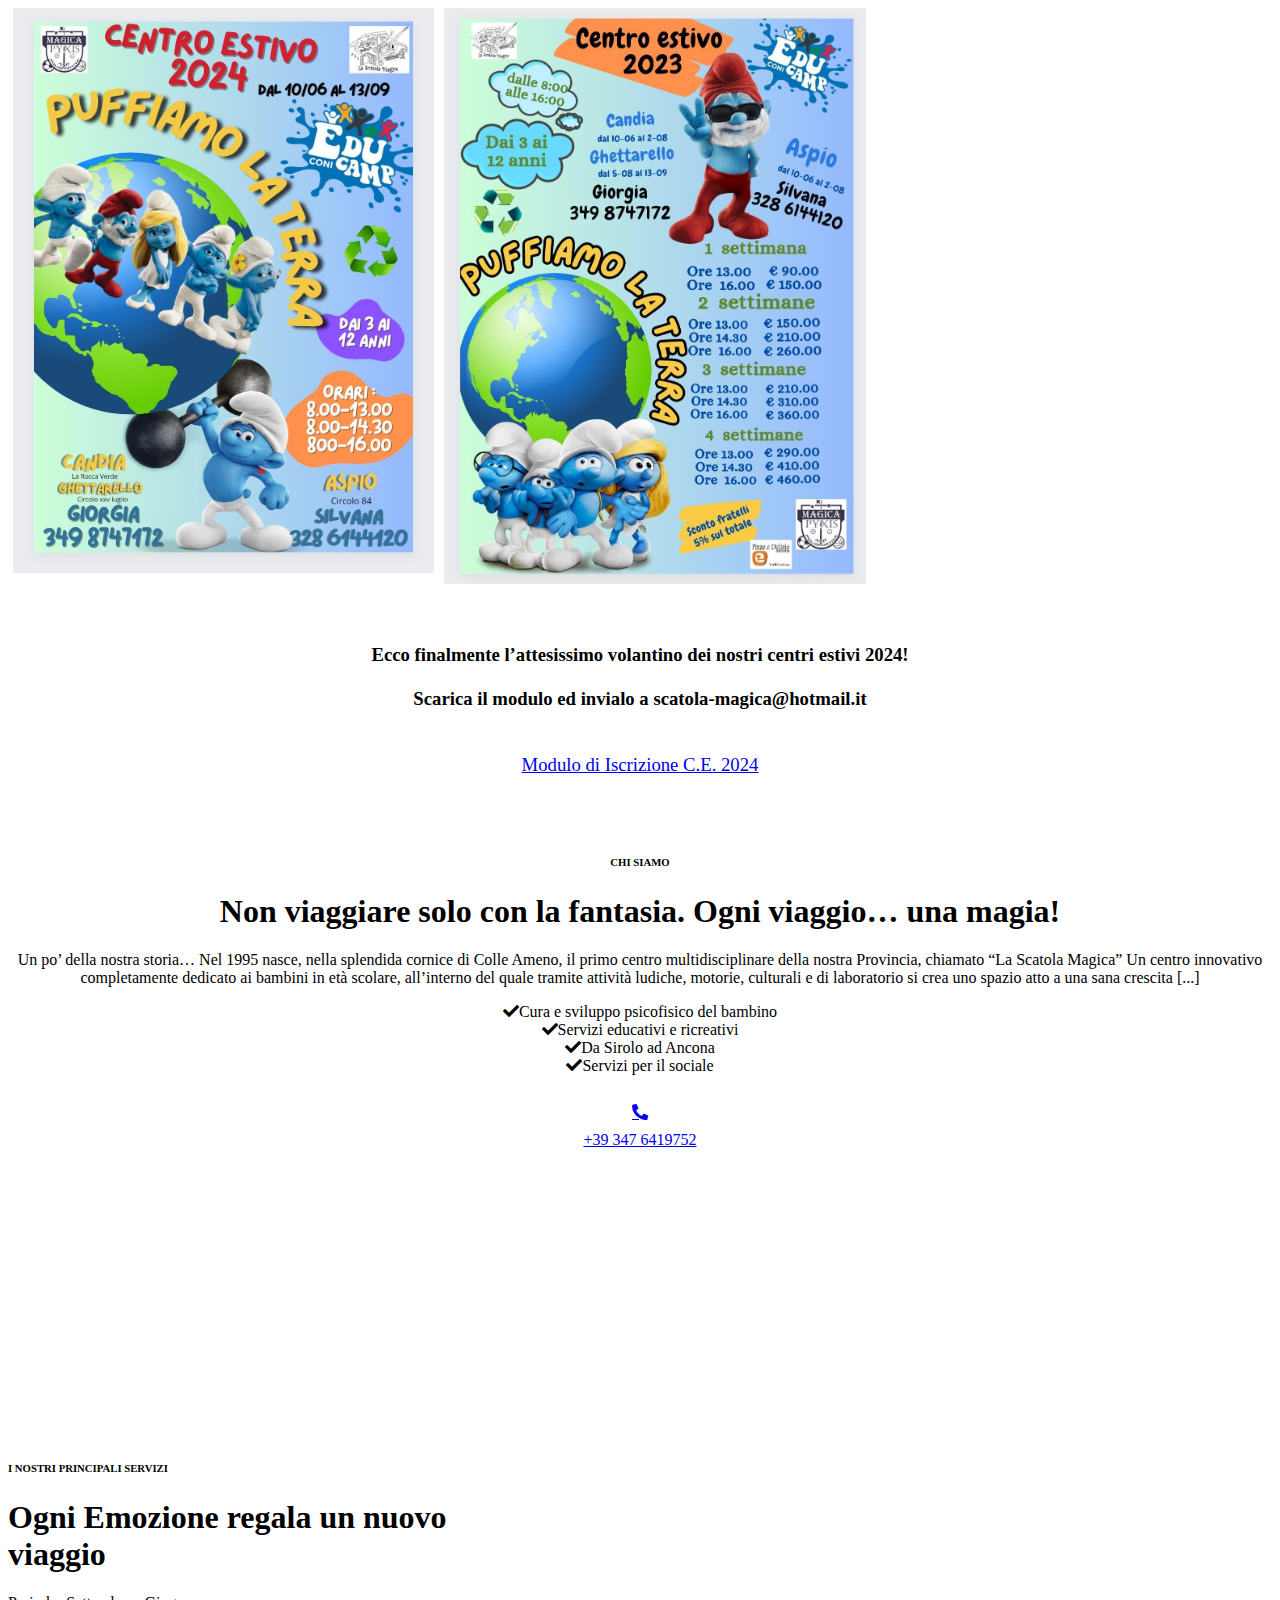
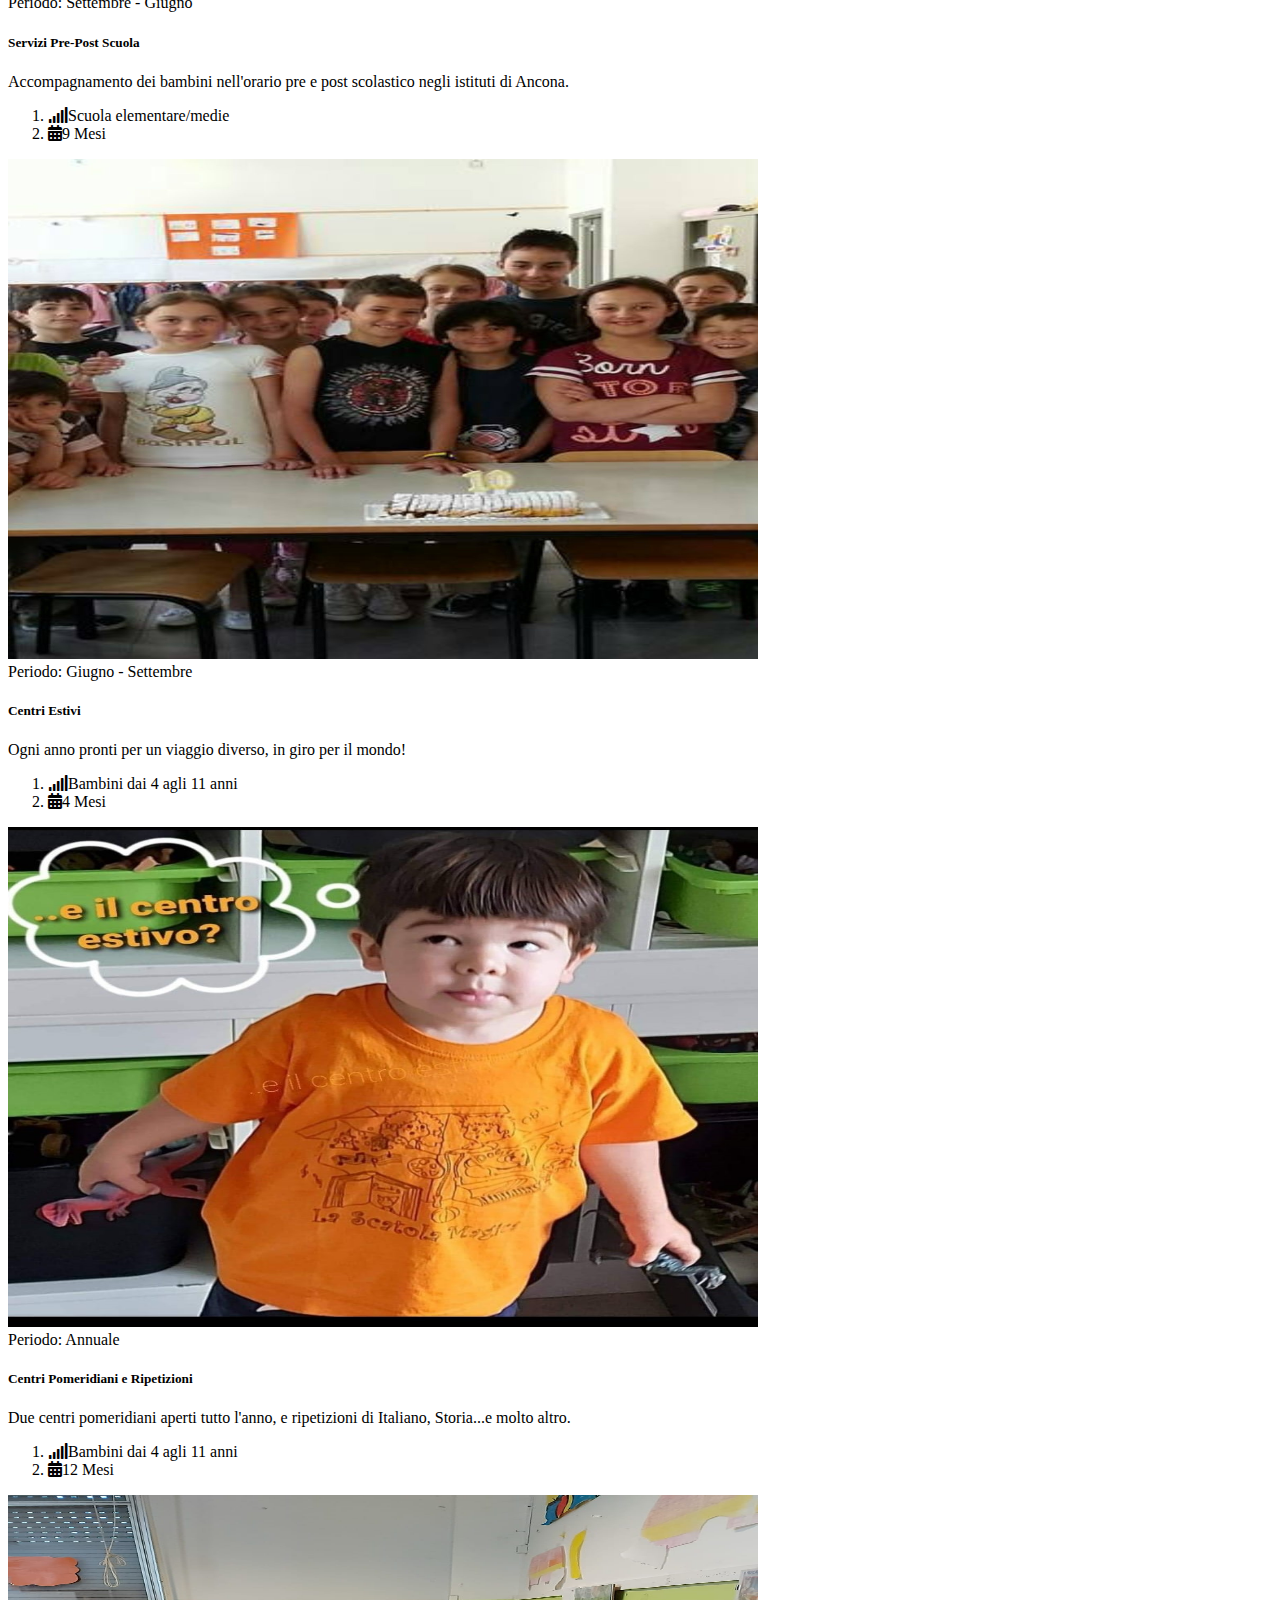
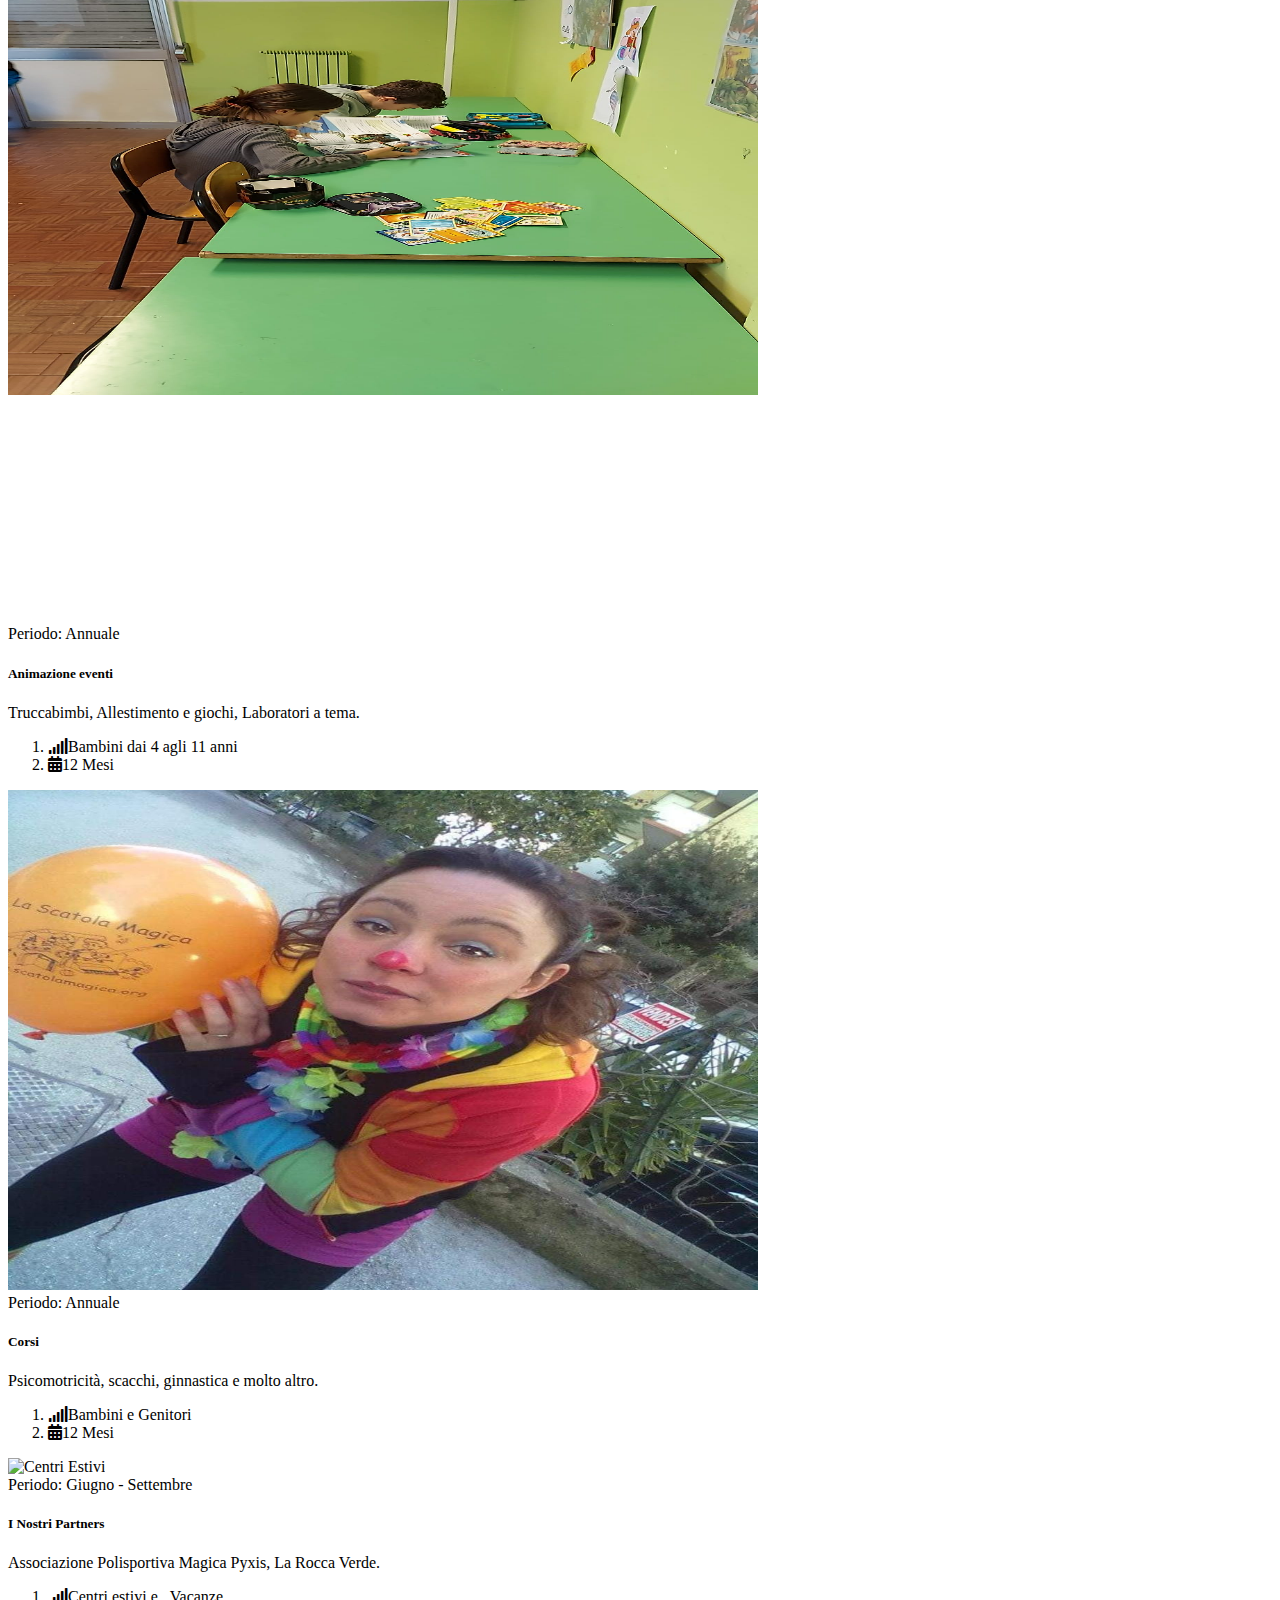
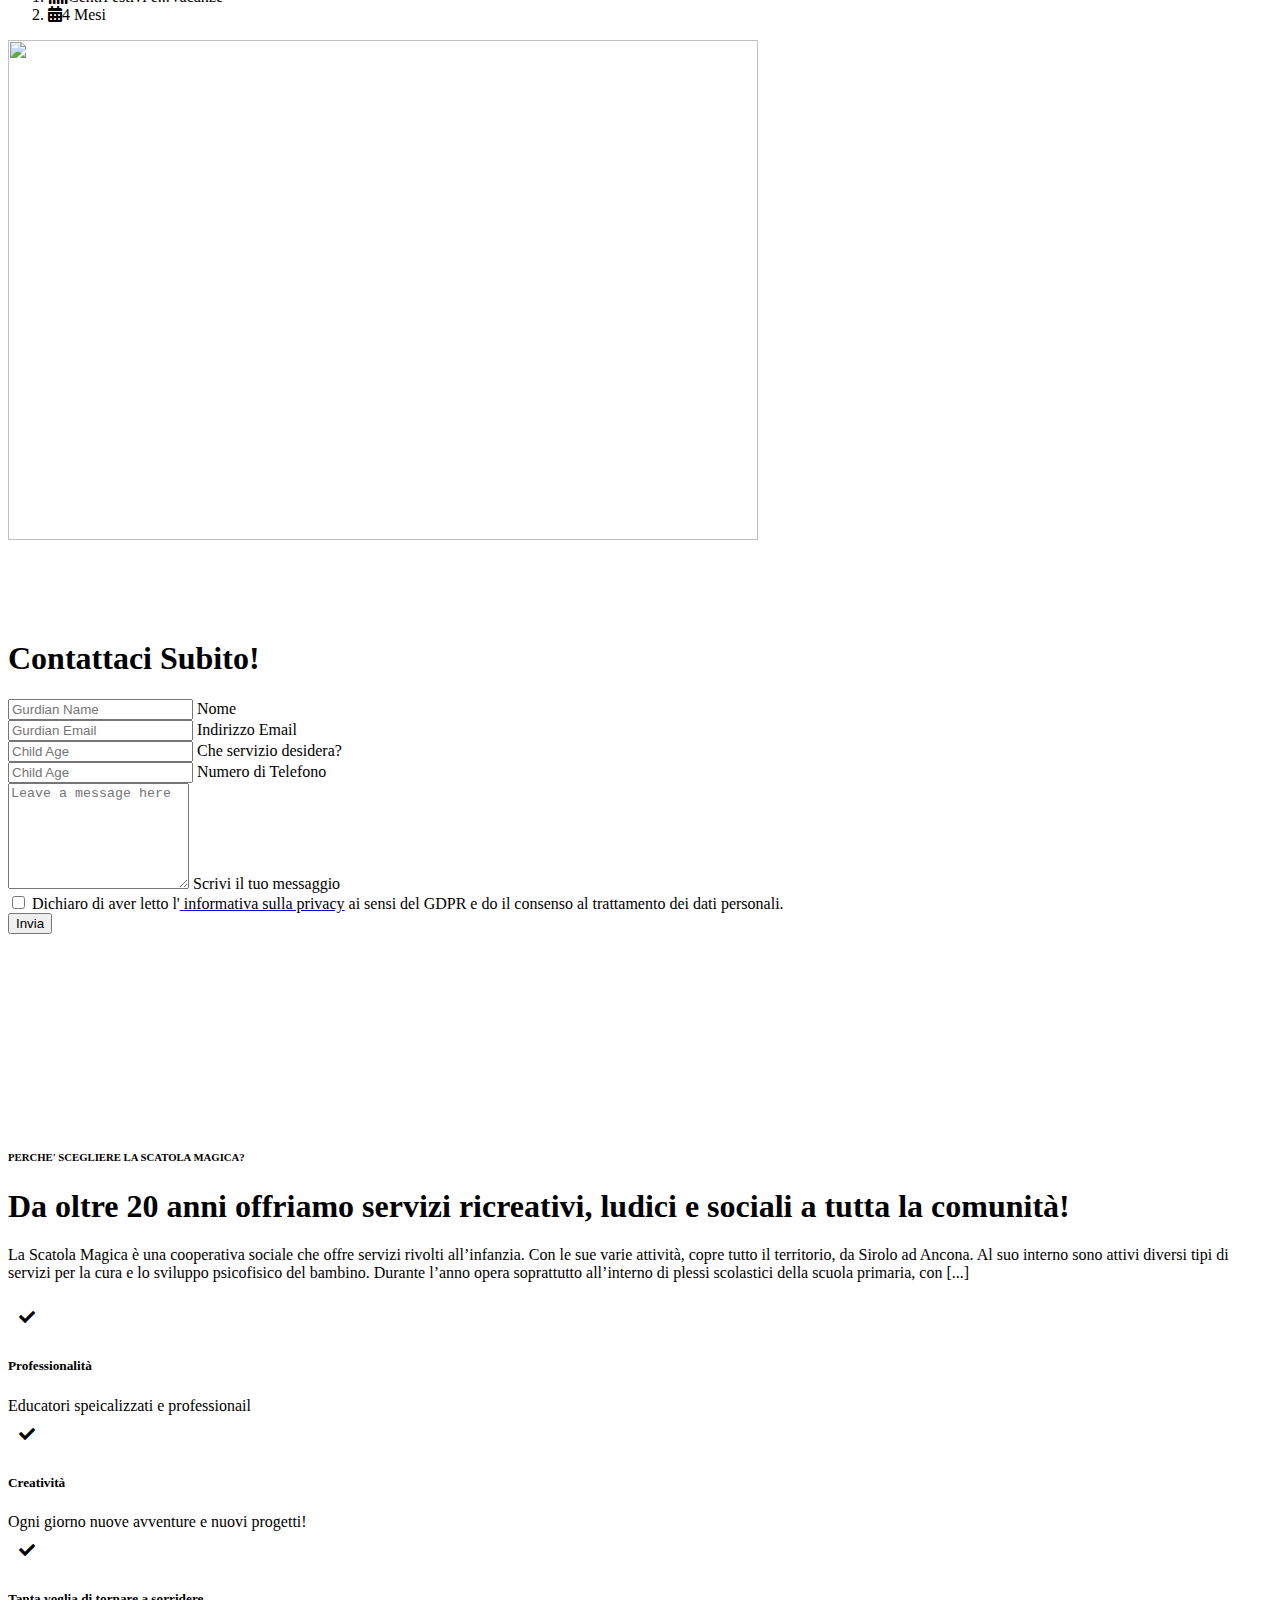
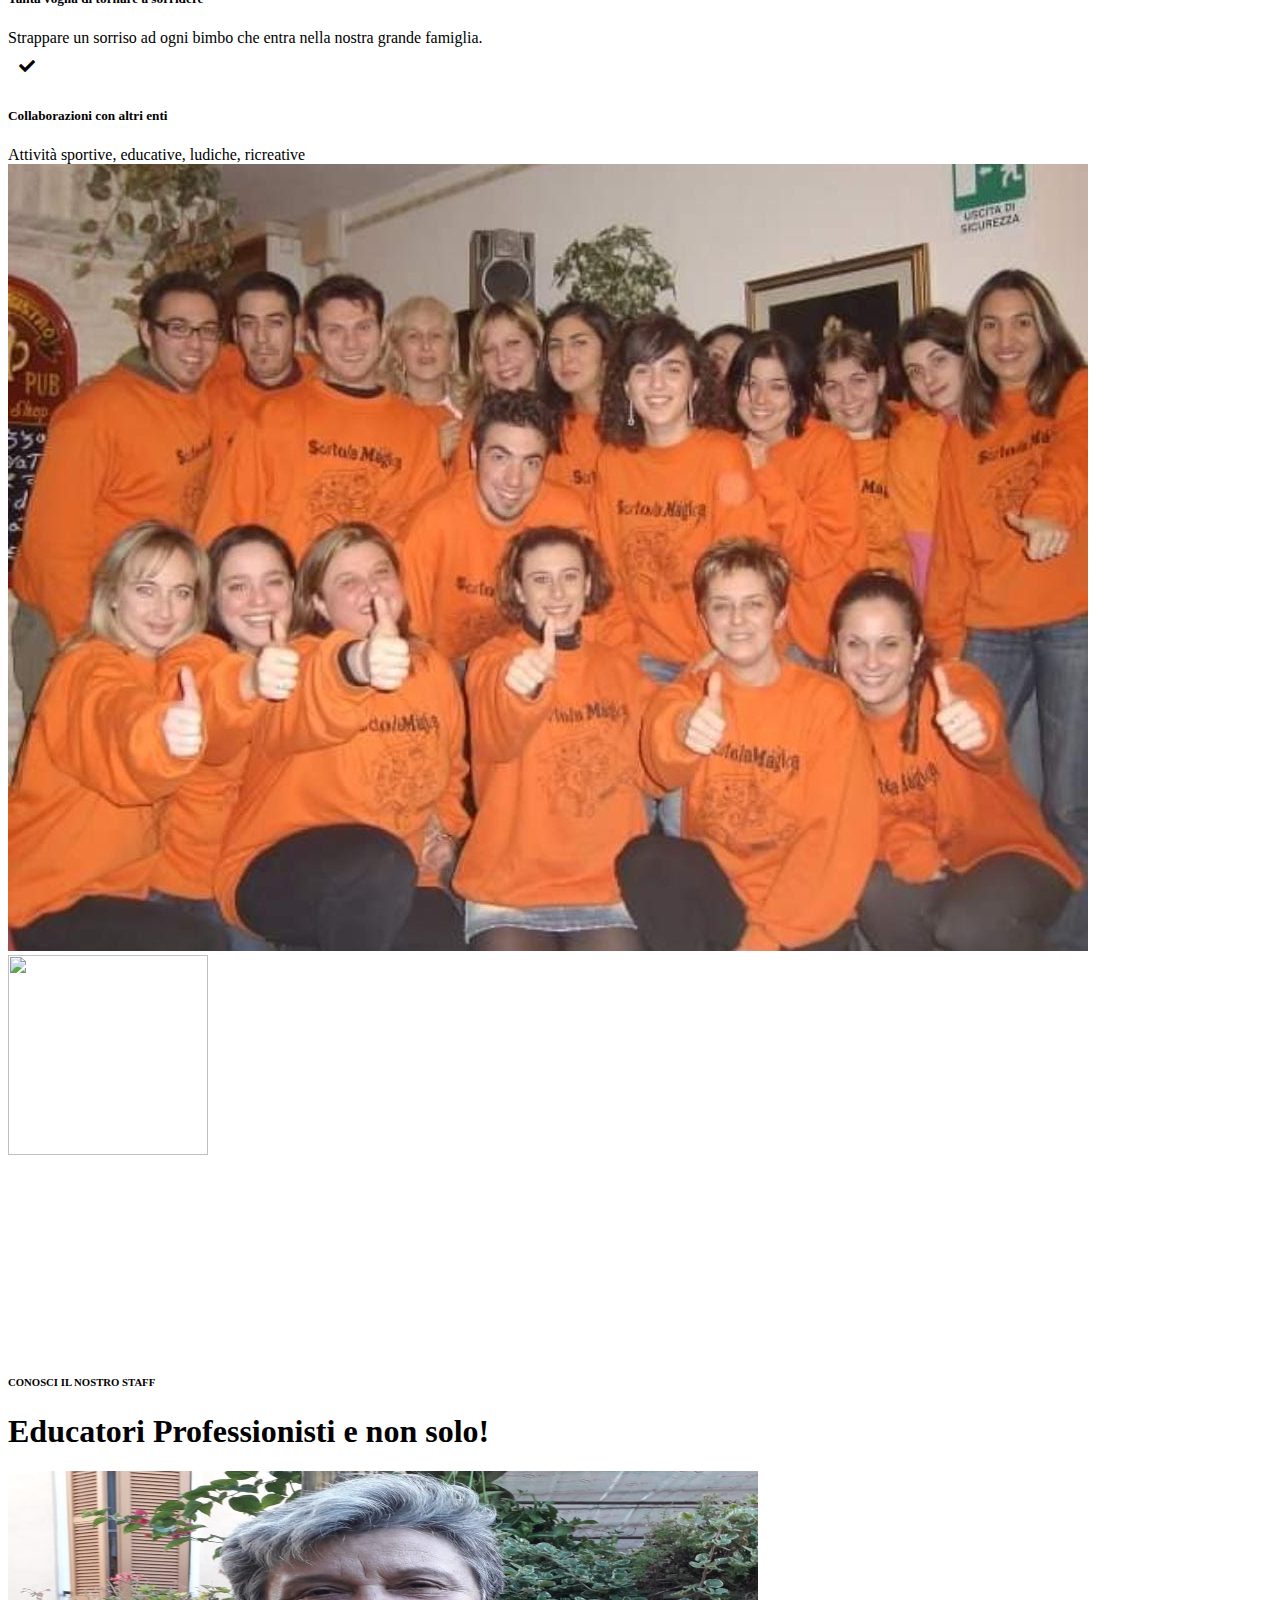
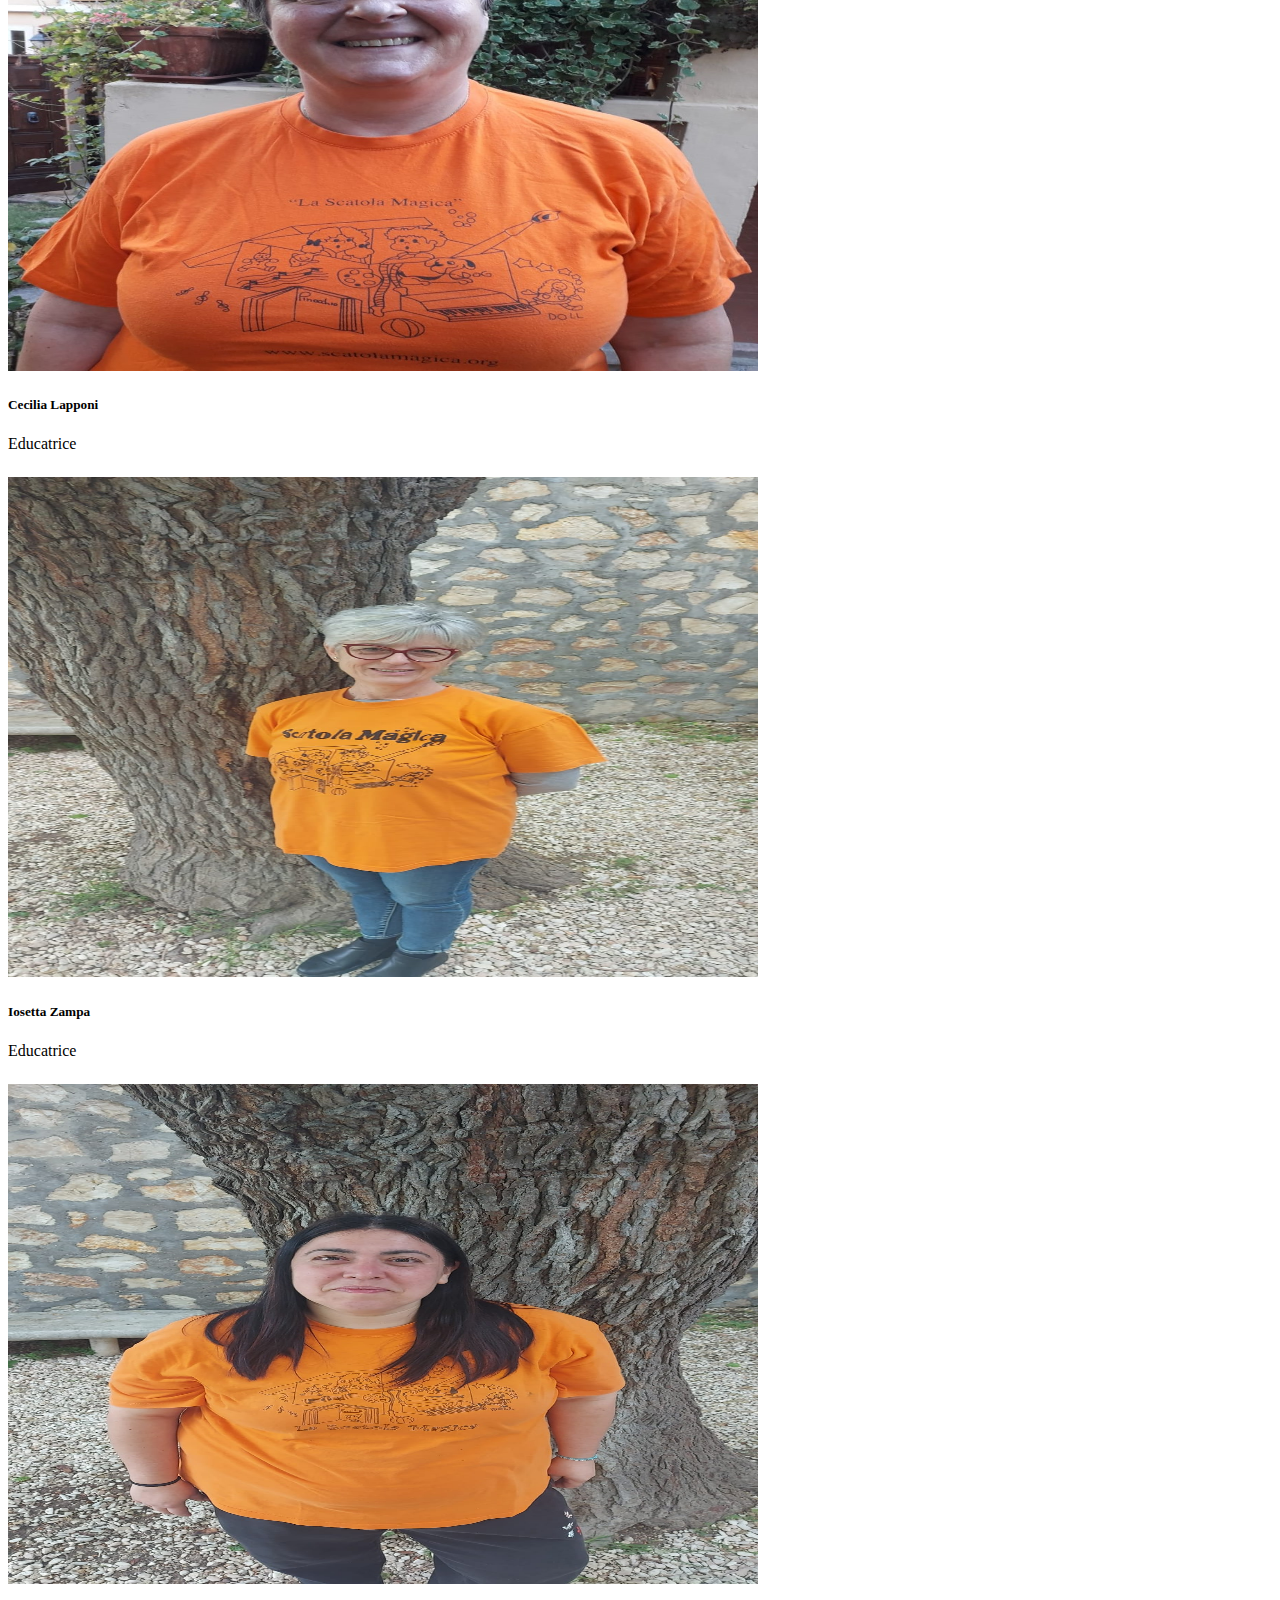
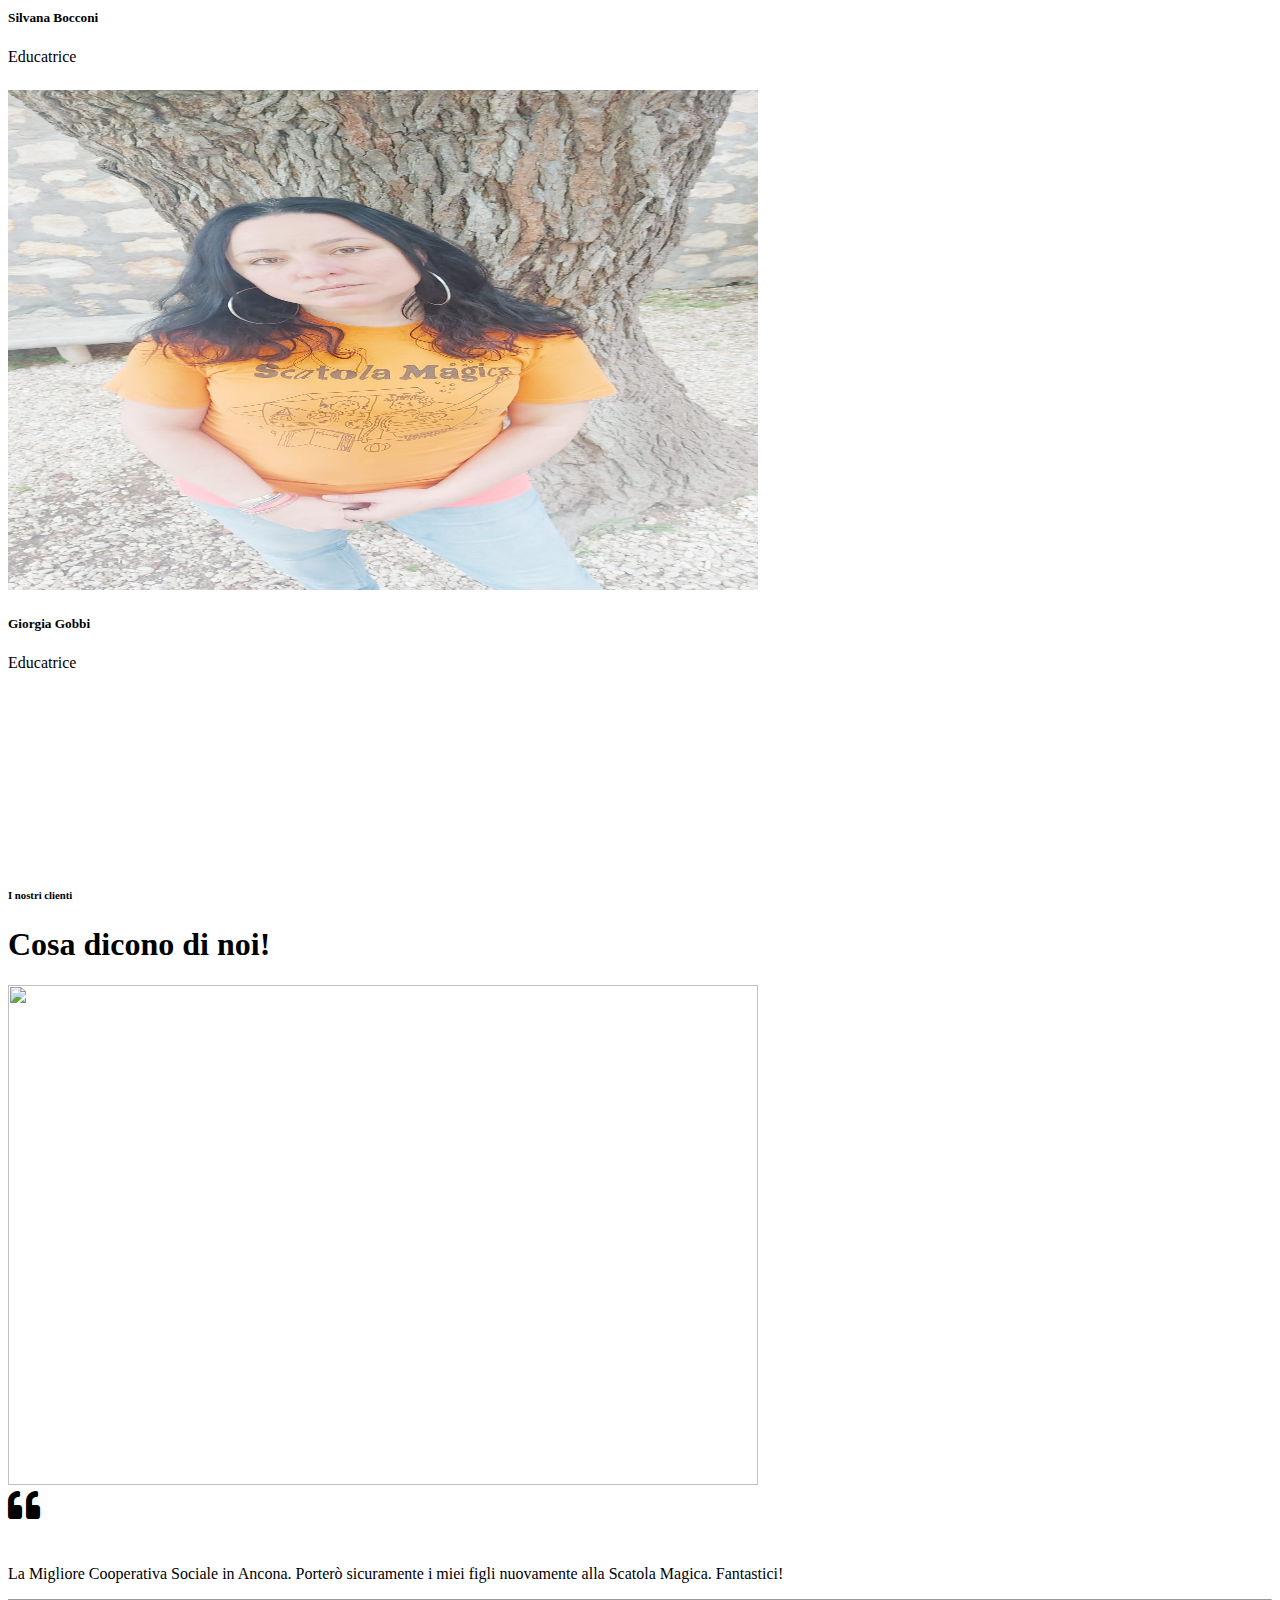
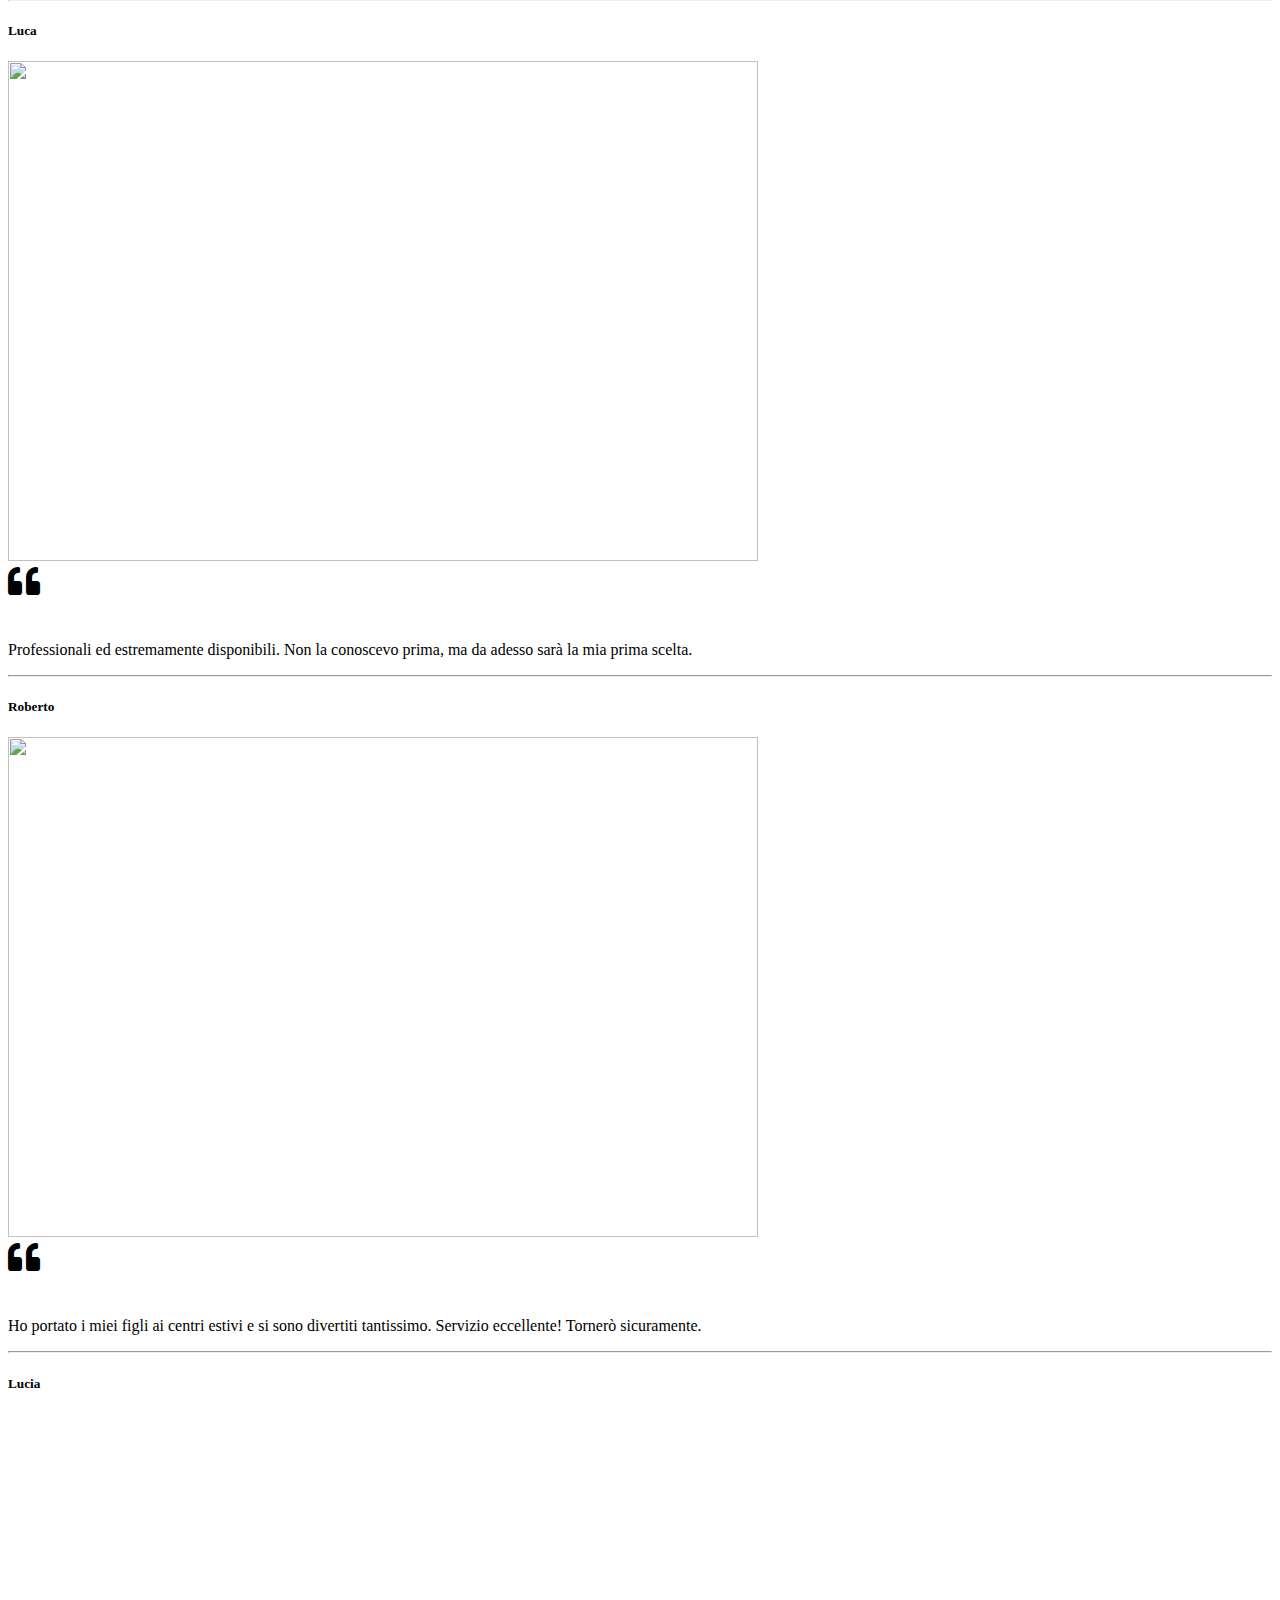
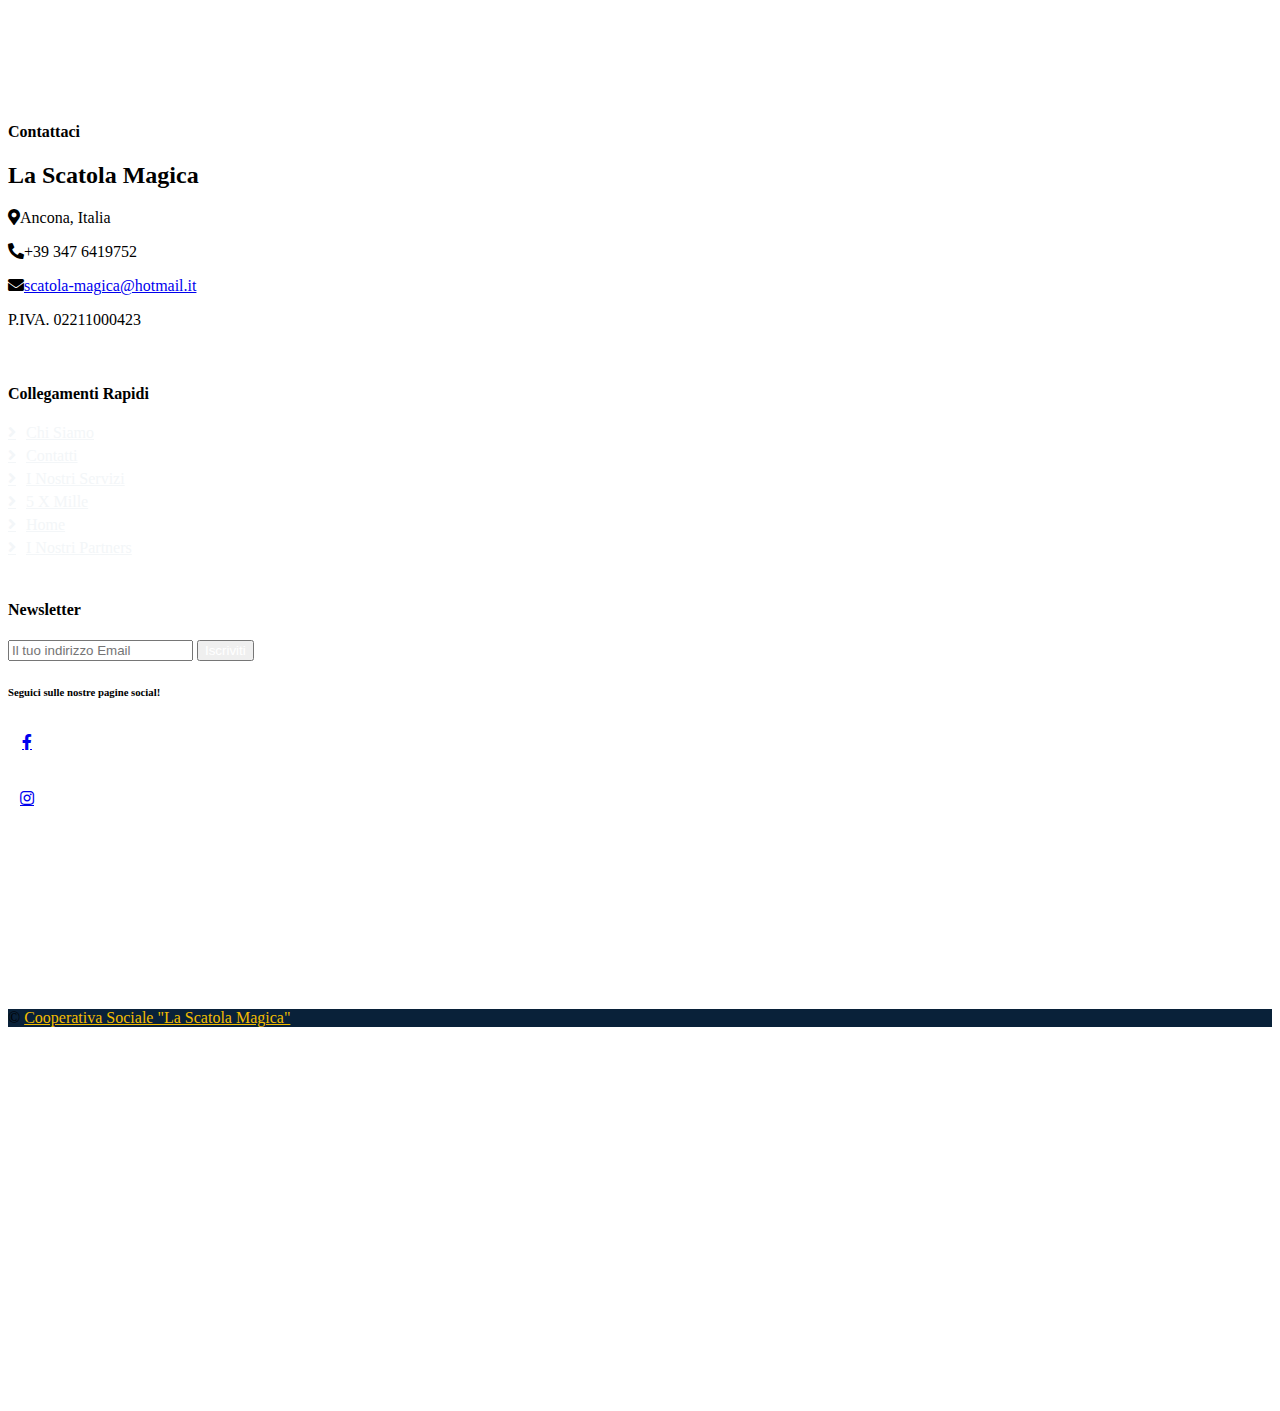
==== commit 06469820: "Update index.html" ====
--- a/index.html
+++ b/index.html
@@ -260,7 +260,7 @@
                         &nbsp
                         &nbsp
                         <div class="column">
-                          <img src="img/WhatsApp Image 2024-04-30 at 21.09.38 (1)" alt="VOLANTINO 2" style="width:100%" class="img-centrata">
+                          <img src="img/volantino2.jpeg" alt="VOLANTINO 2" style="width:100%" class="img-centrata">
                         </div>
                         </div>
                         <br>
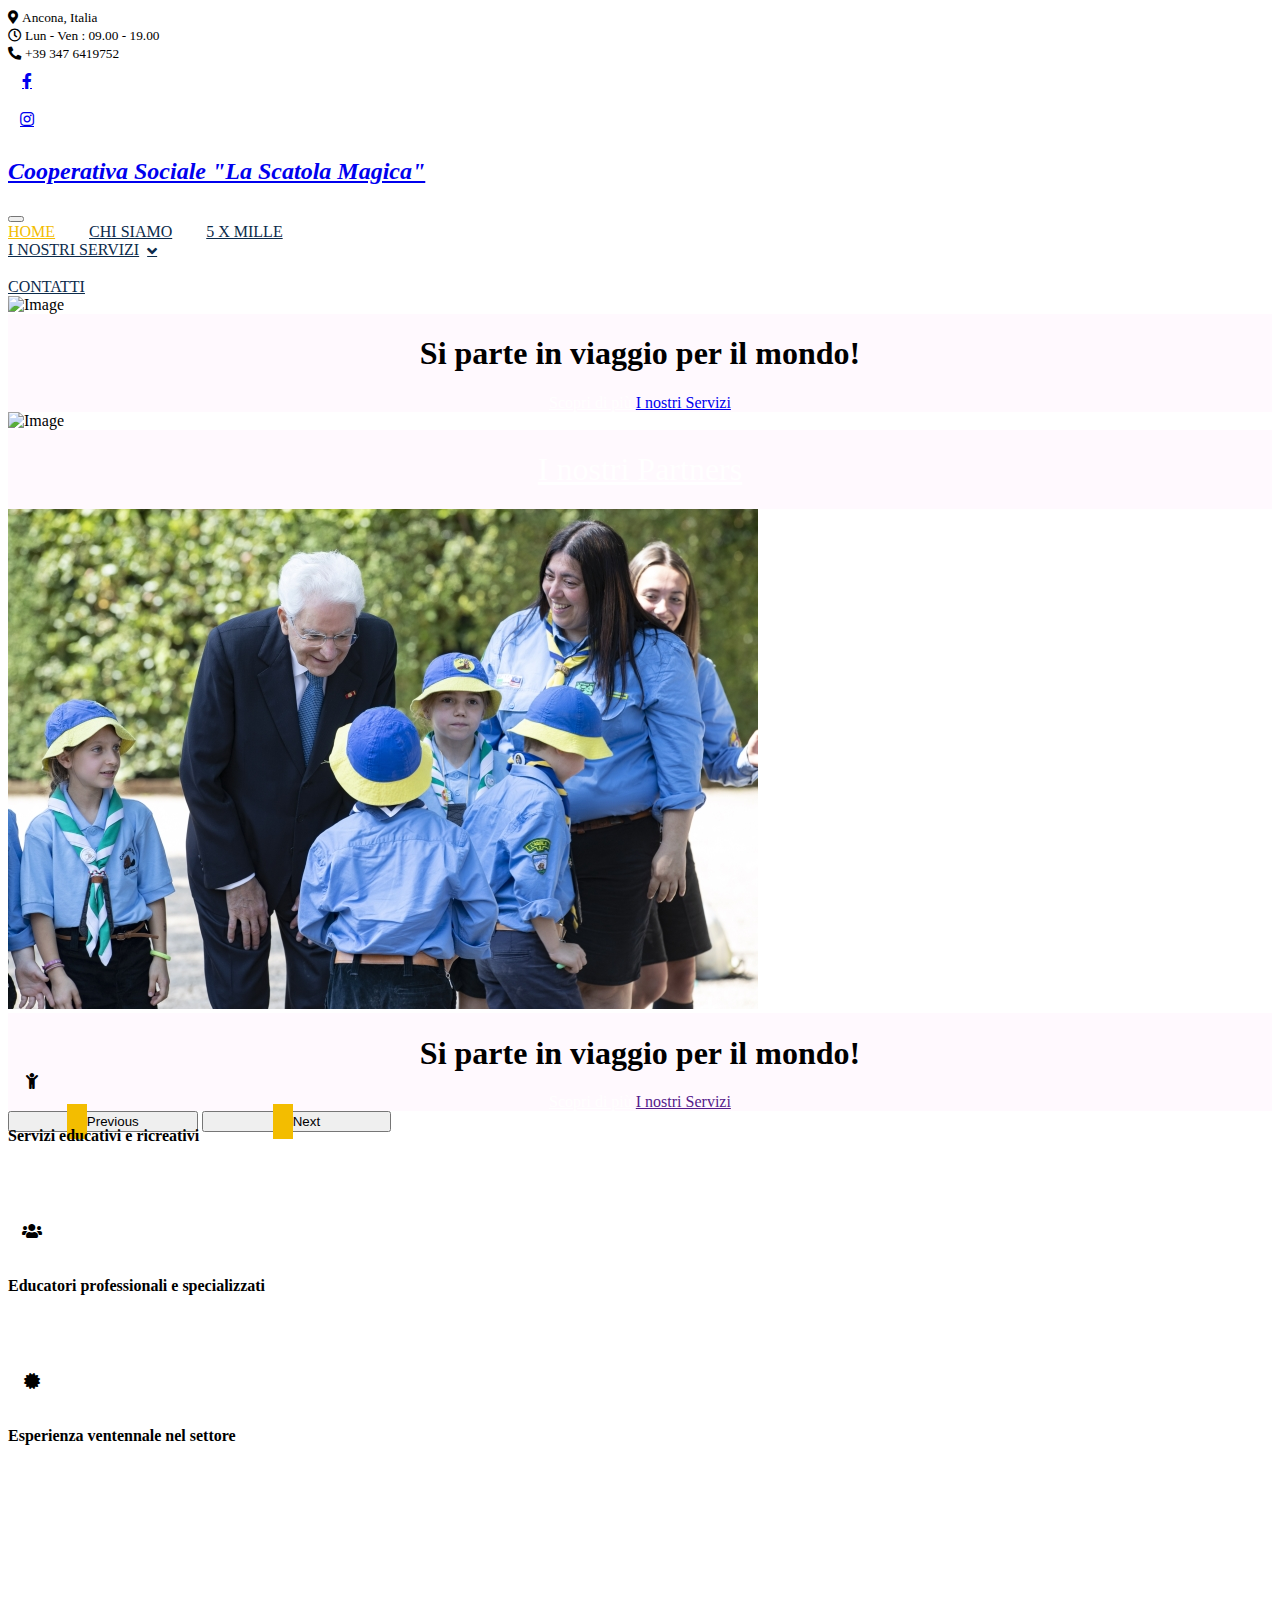
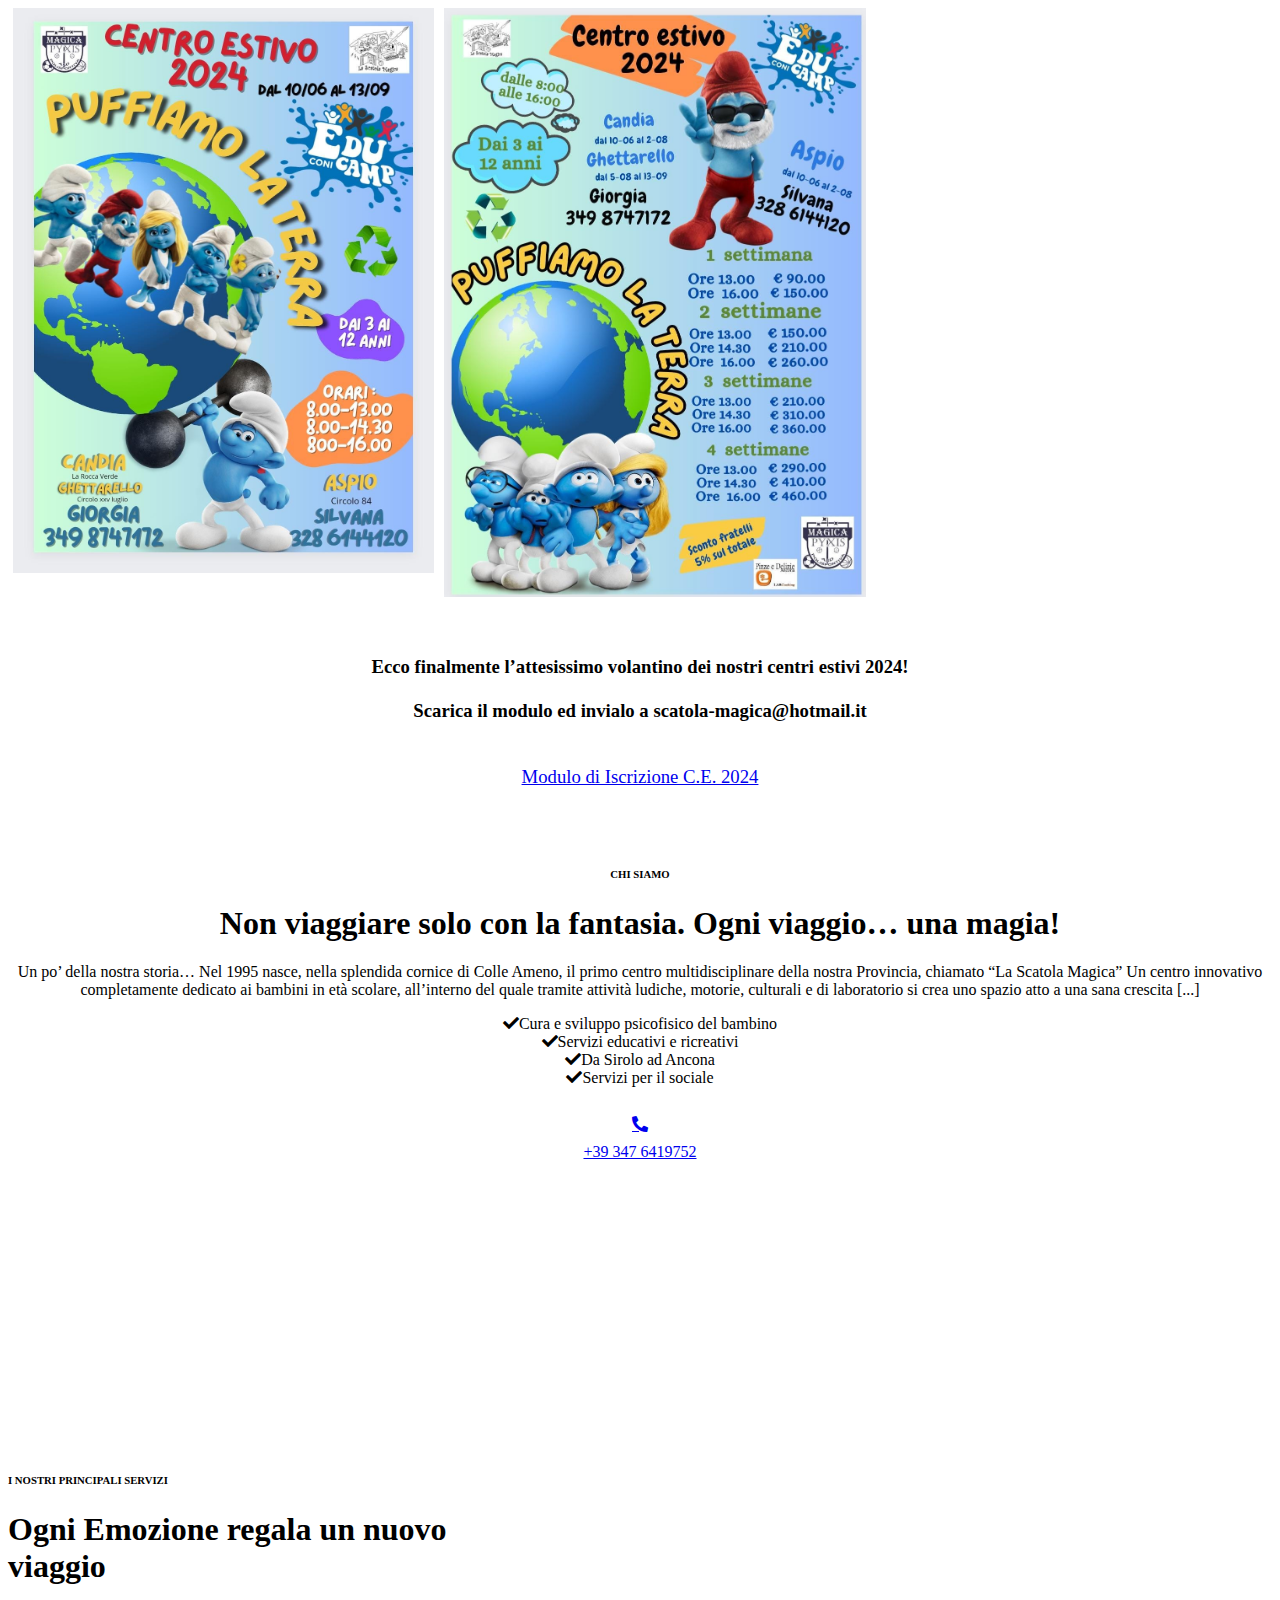
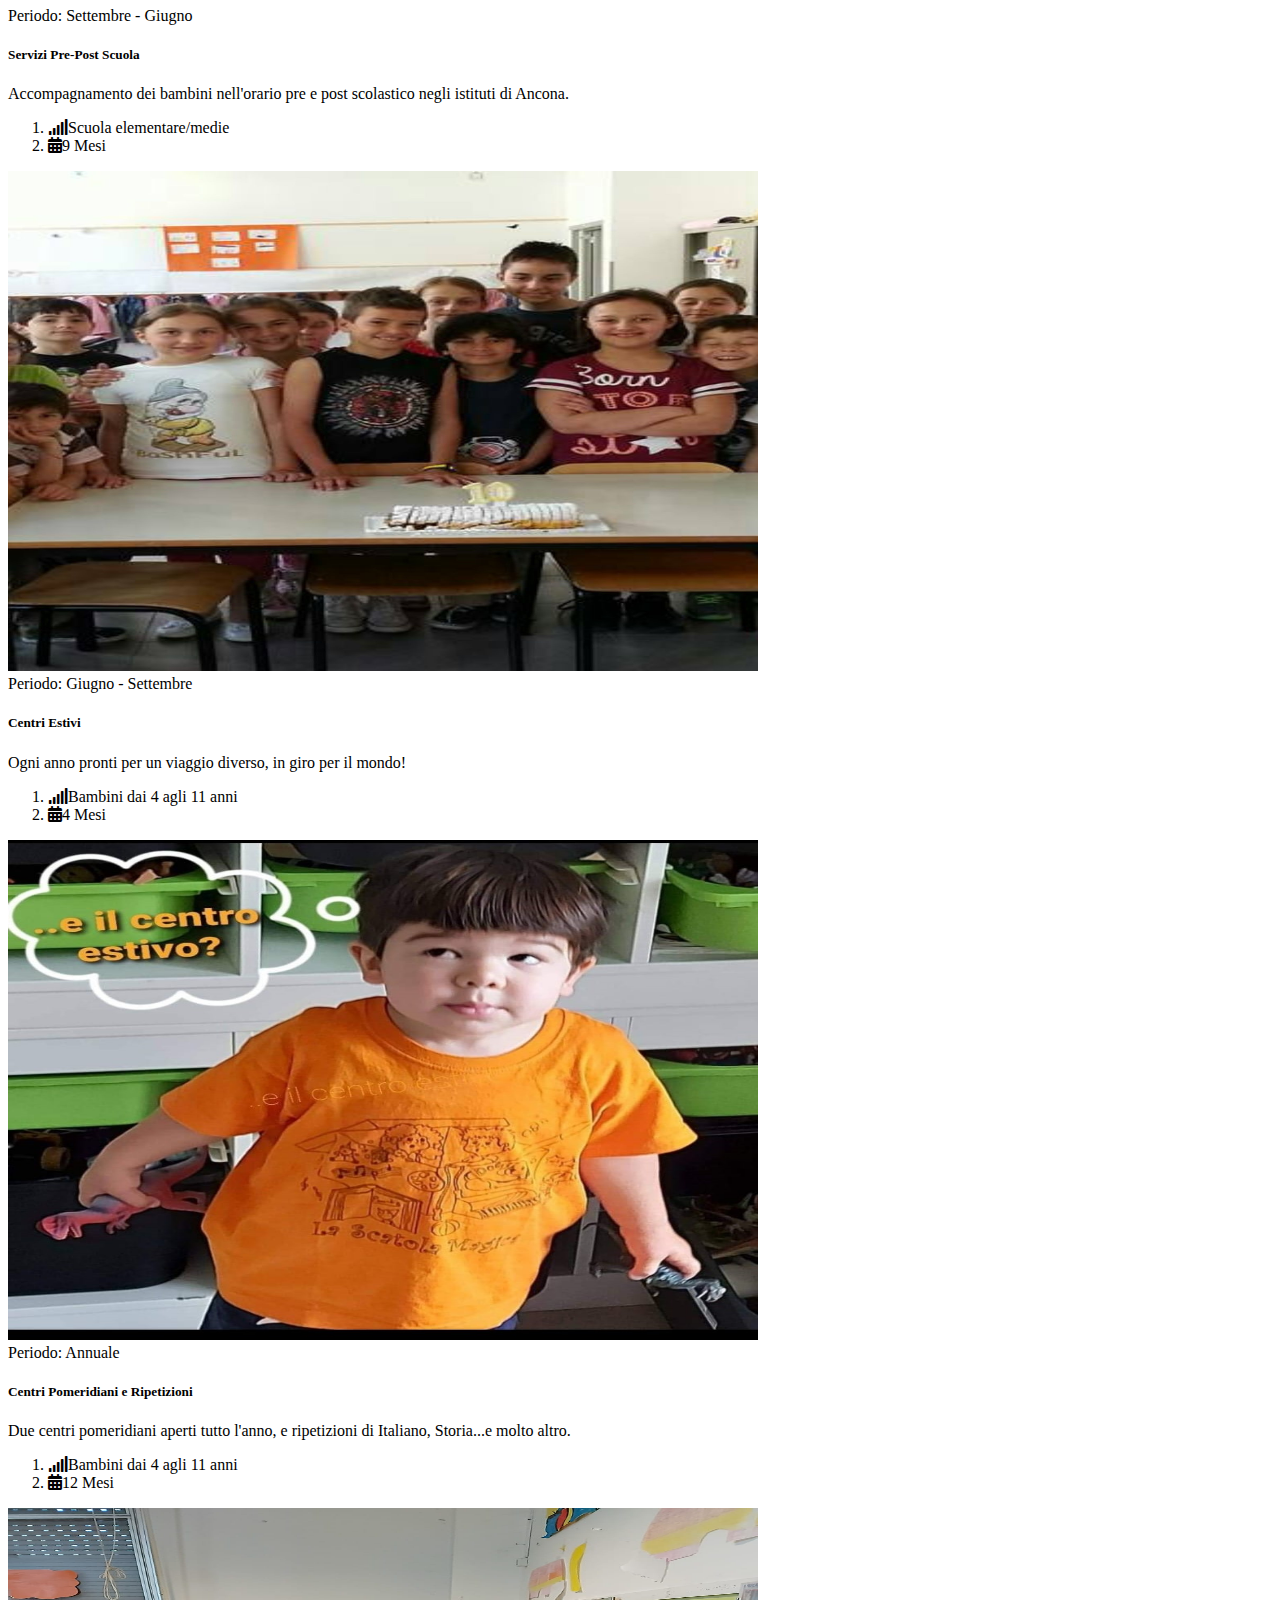
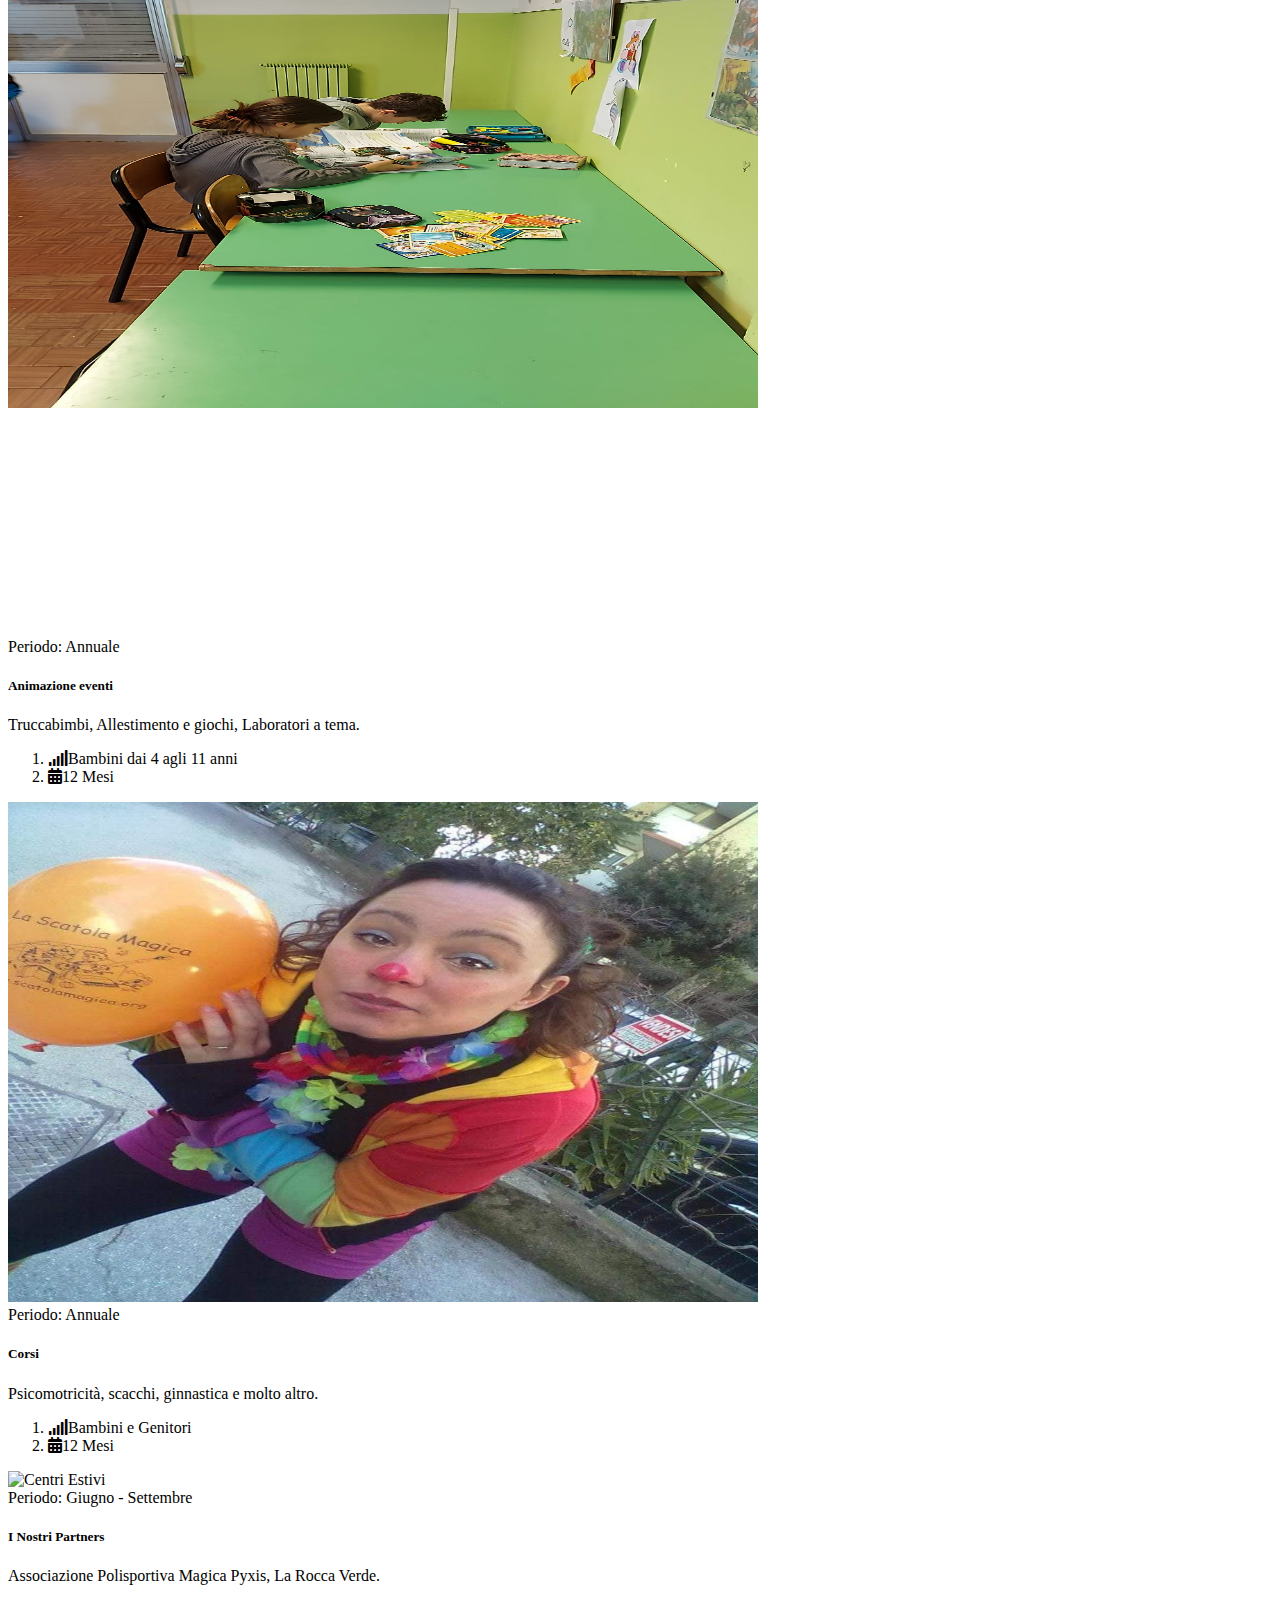
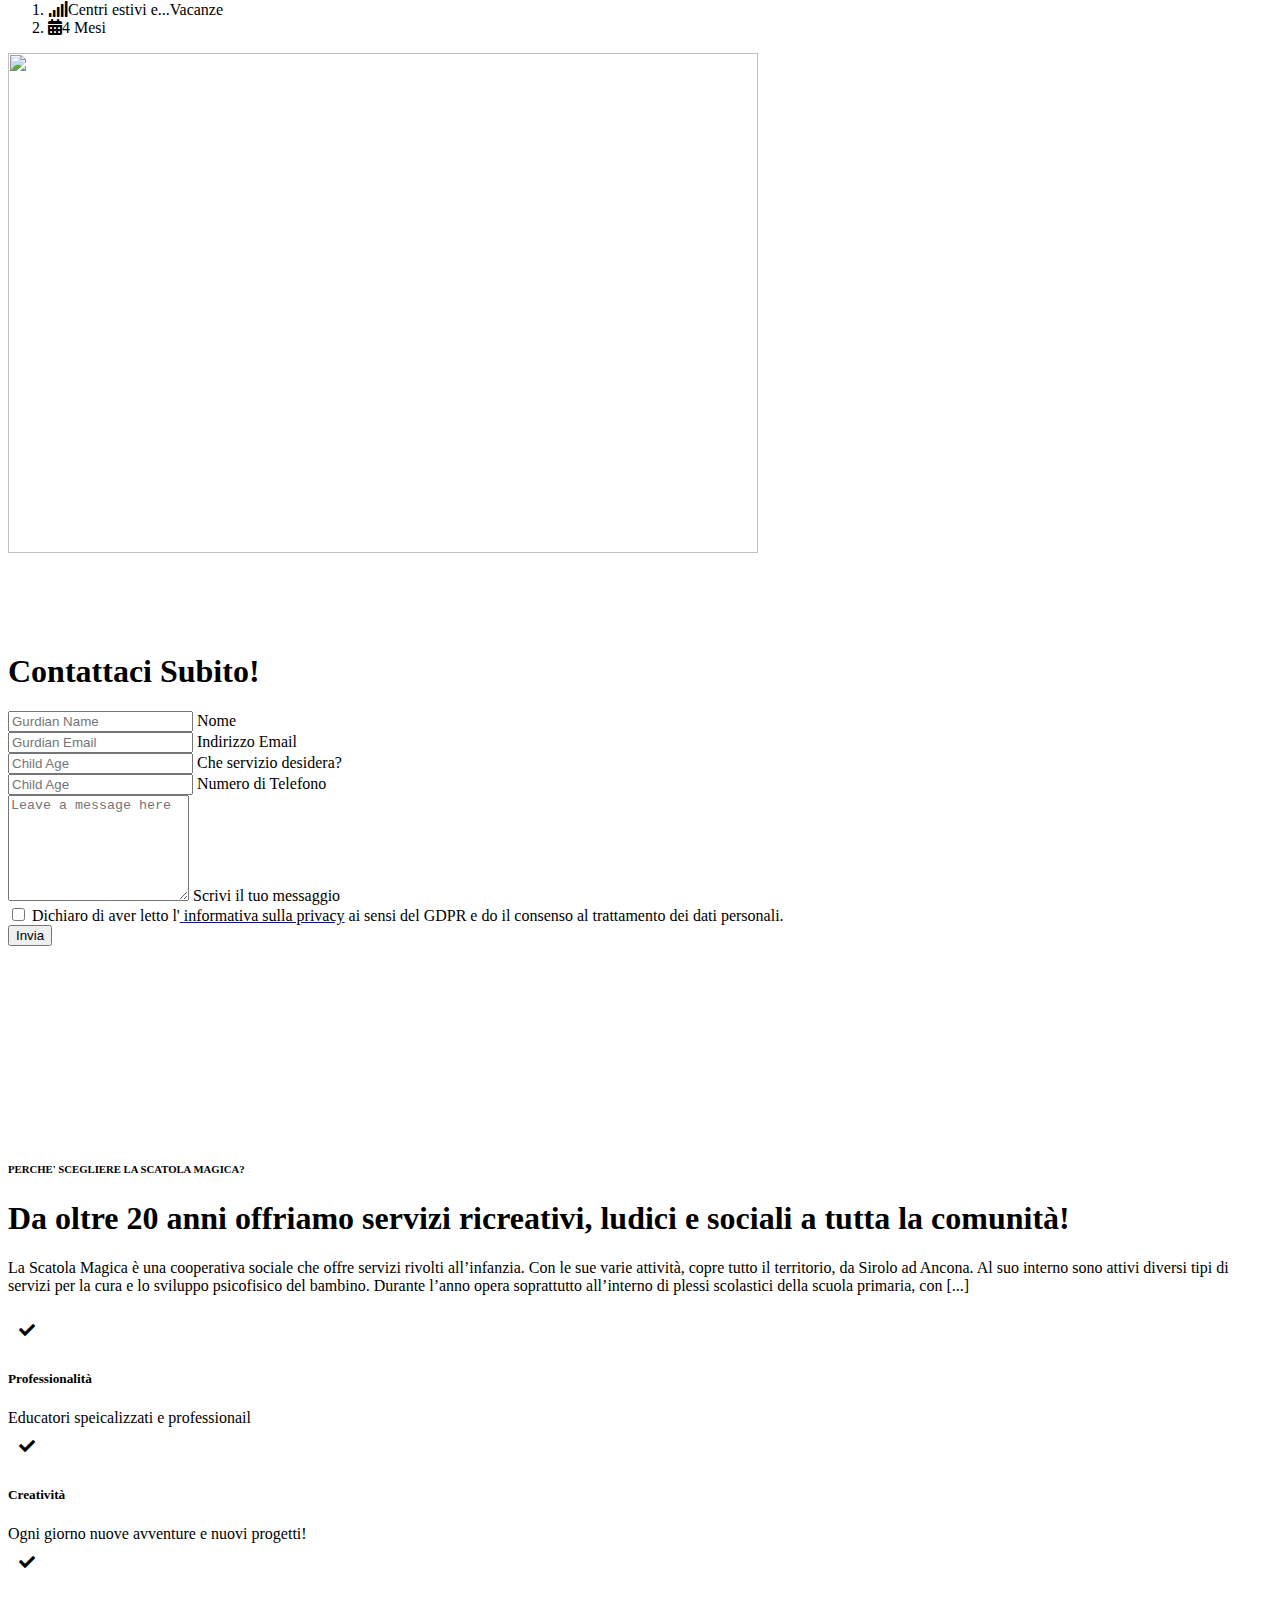
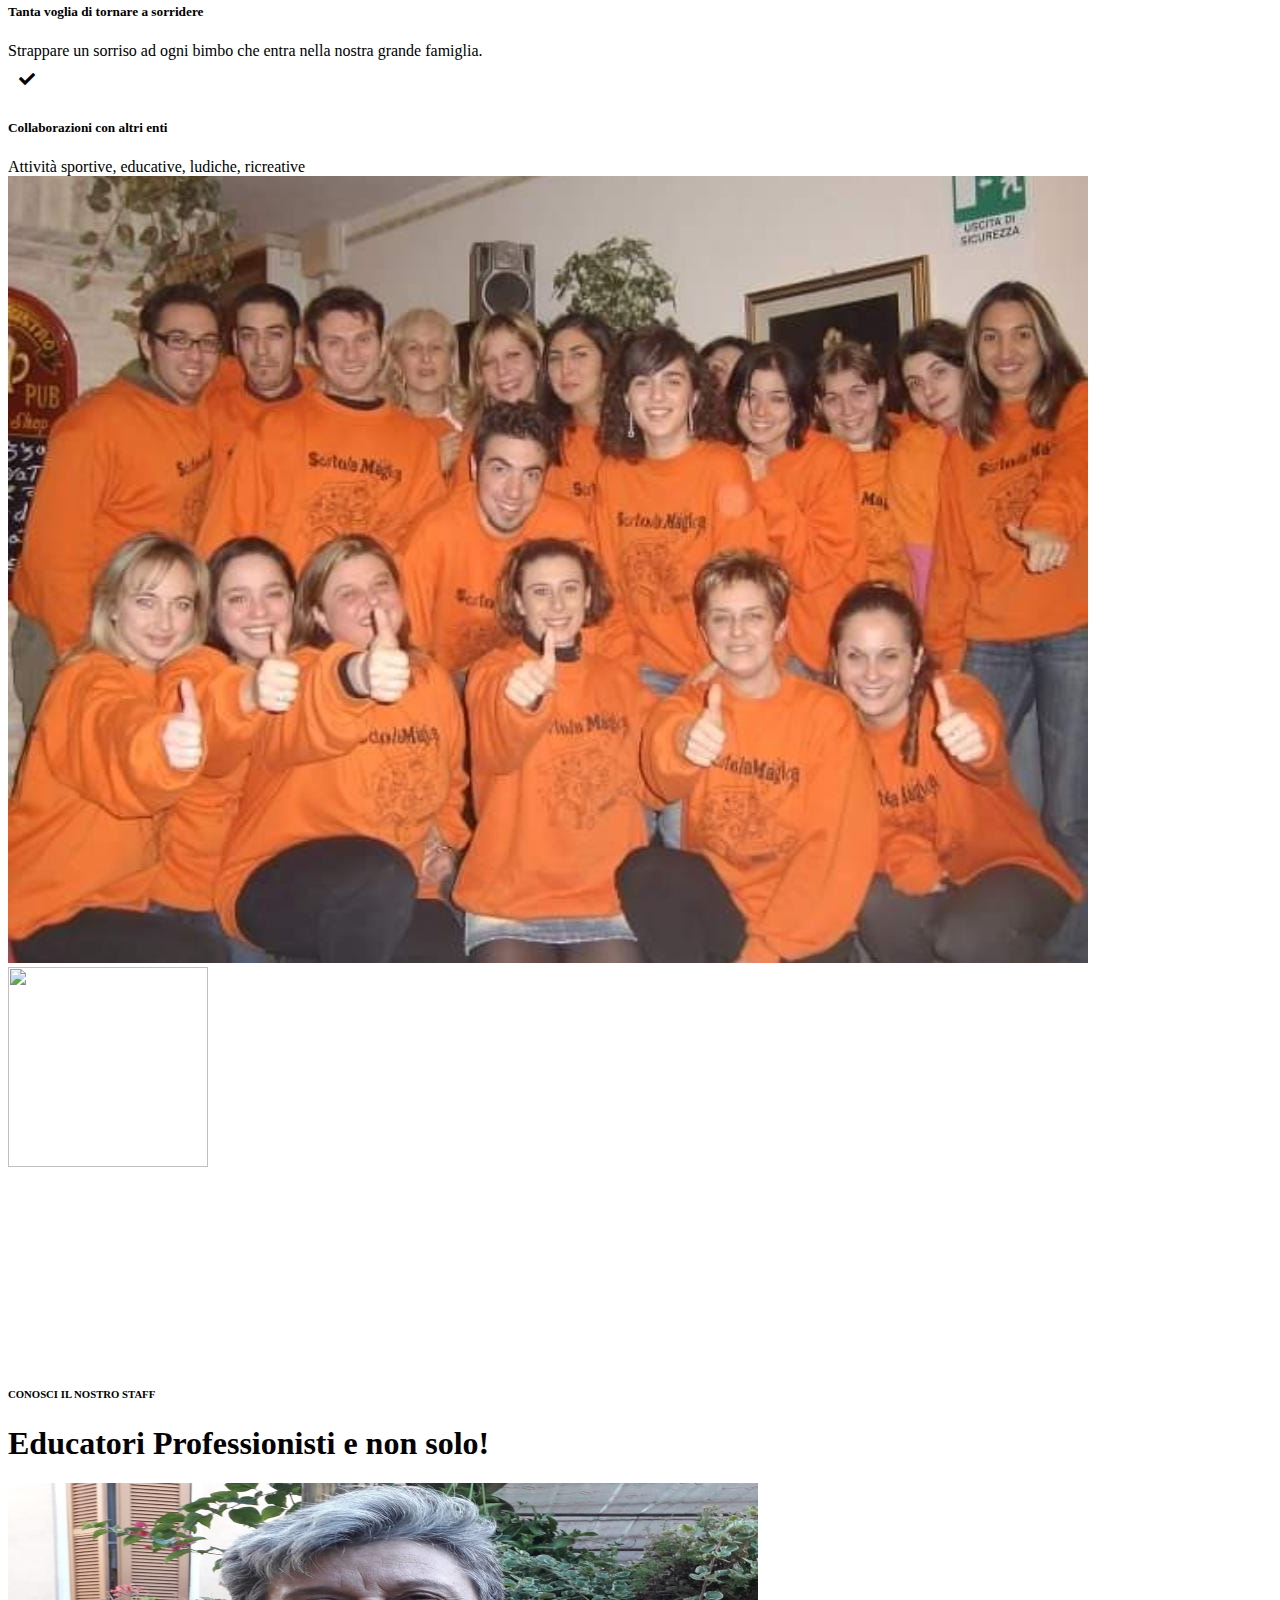
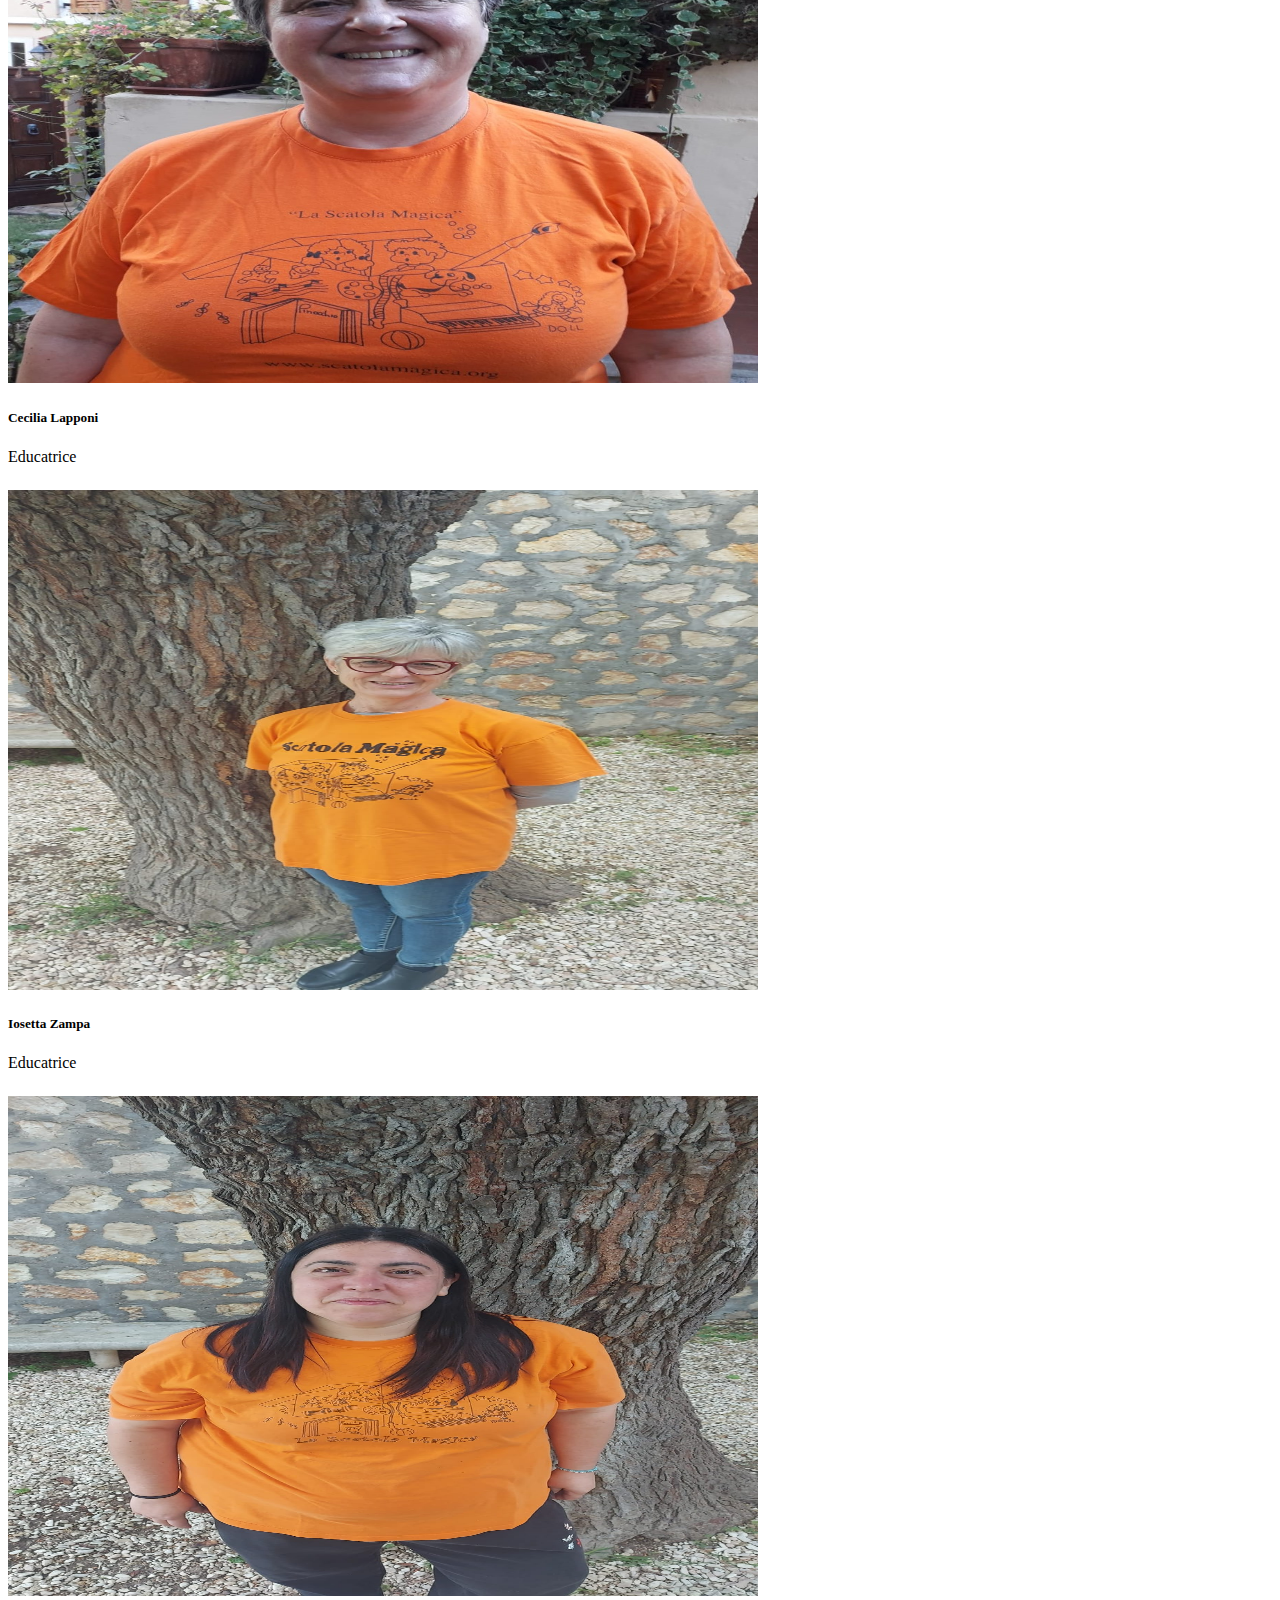
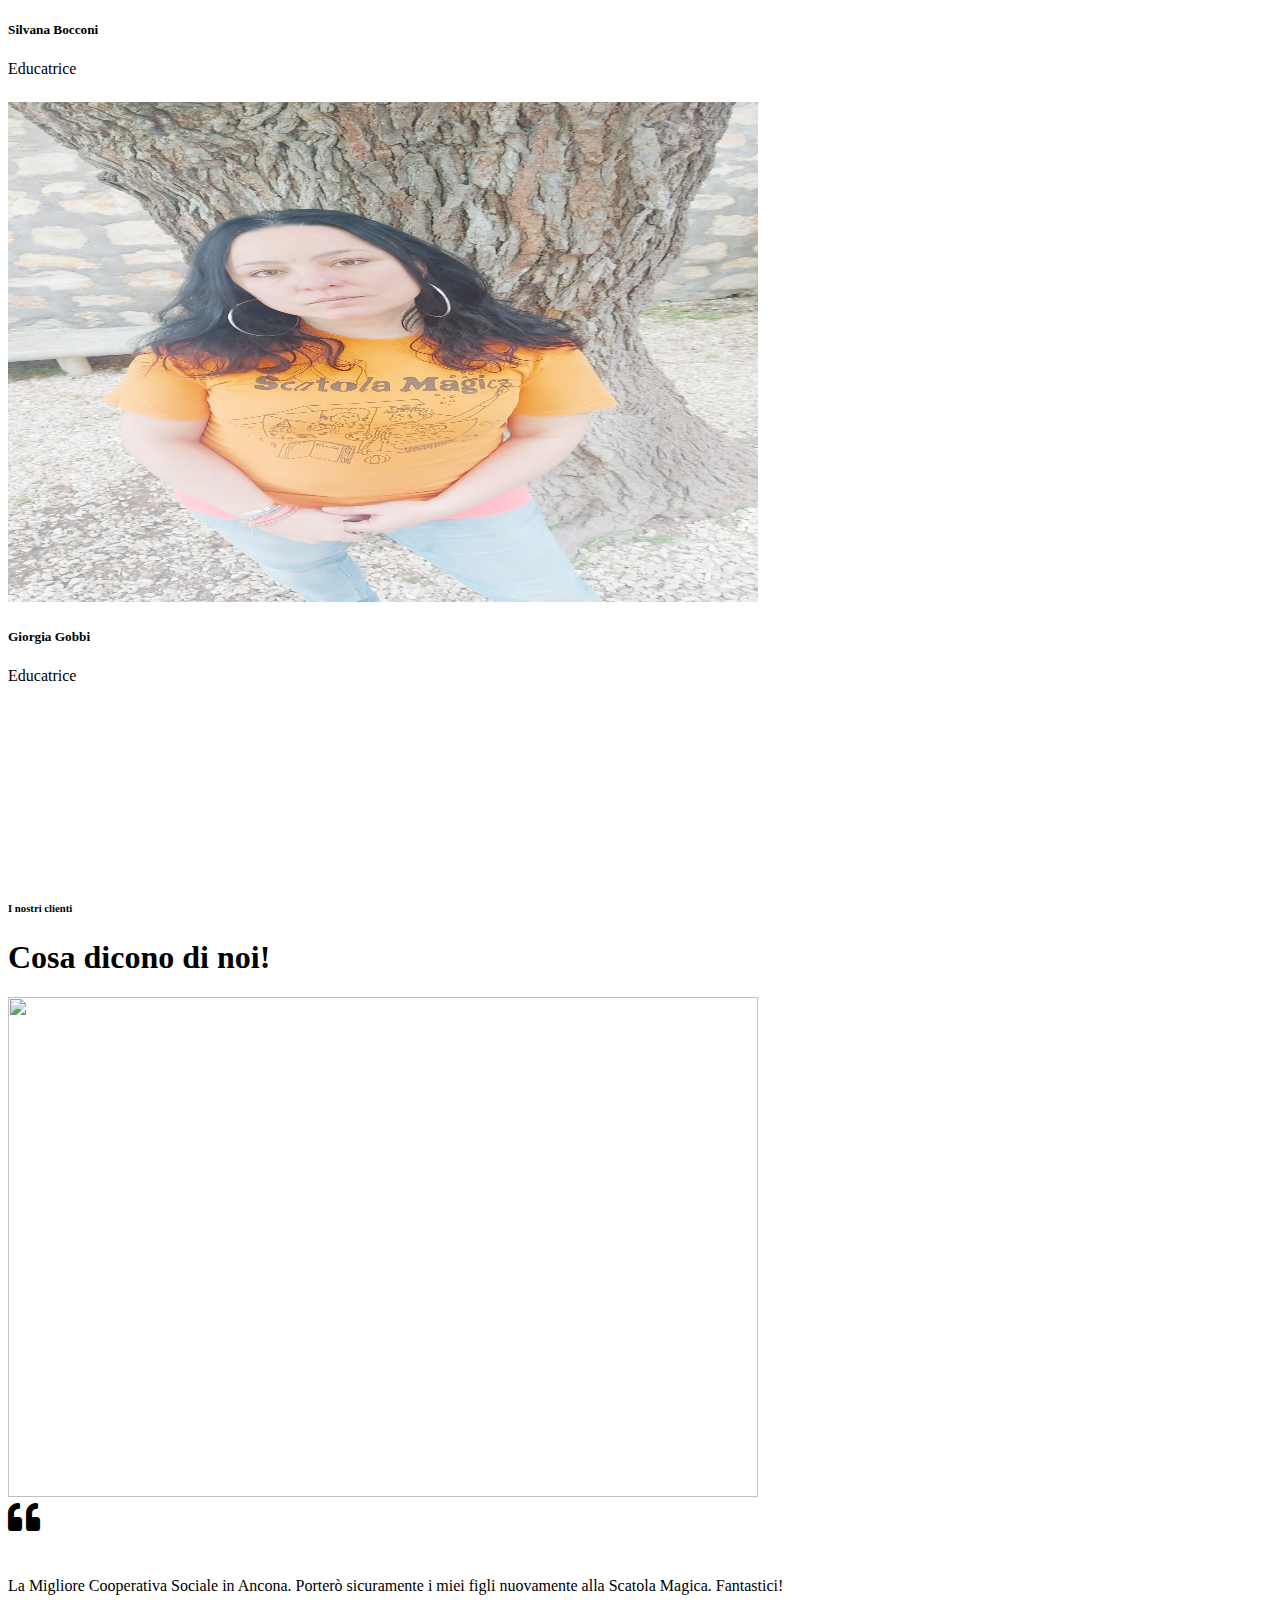
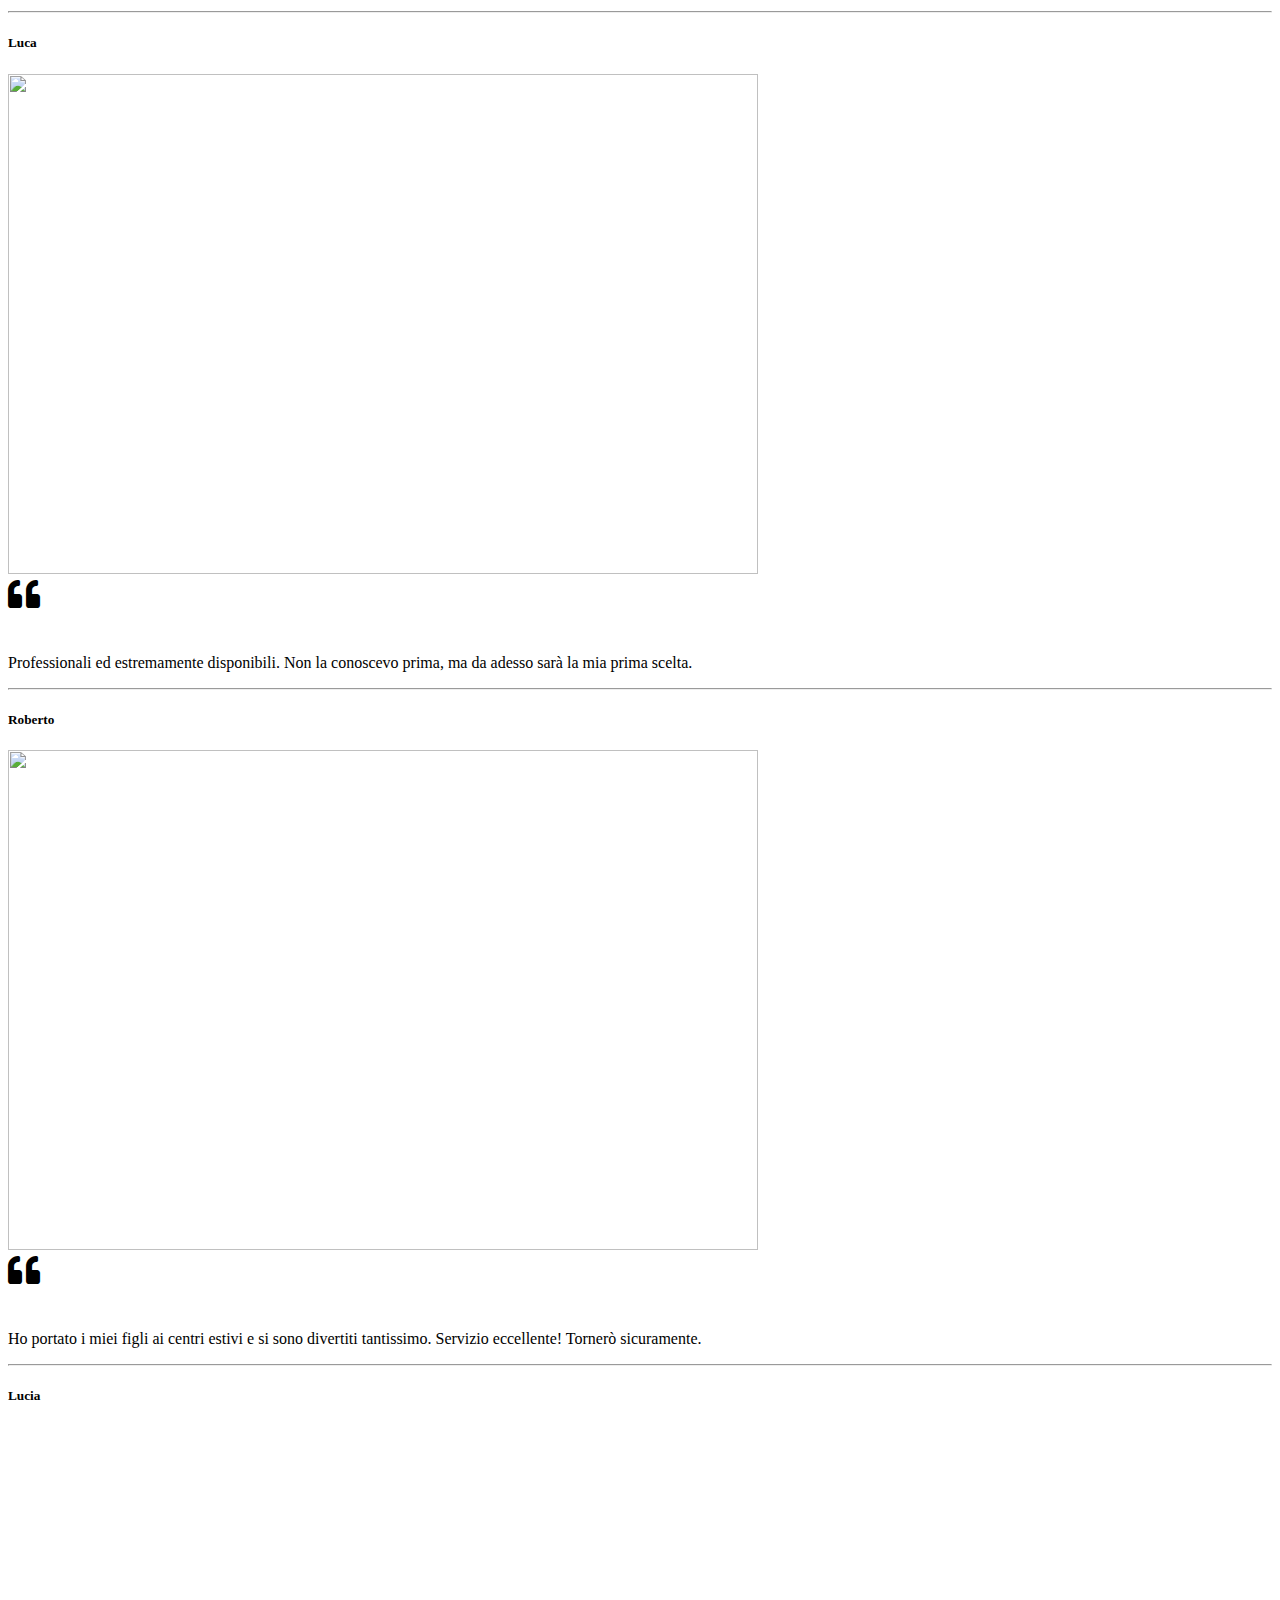
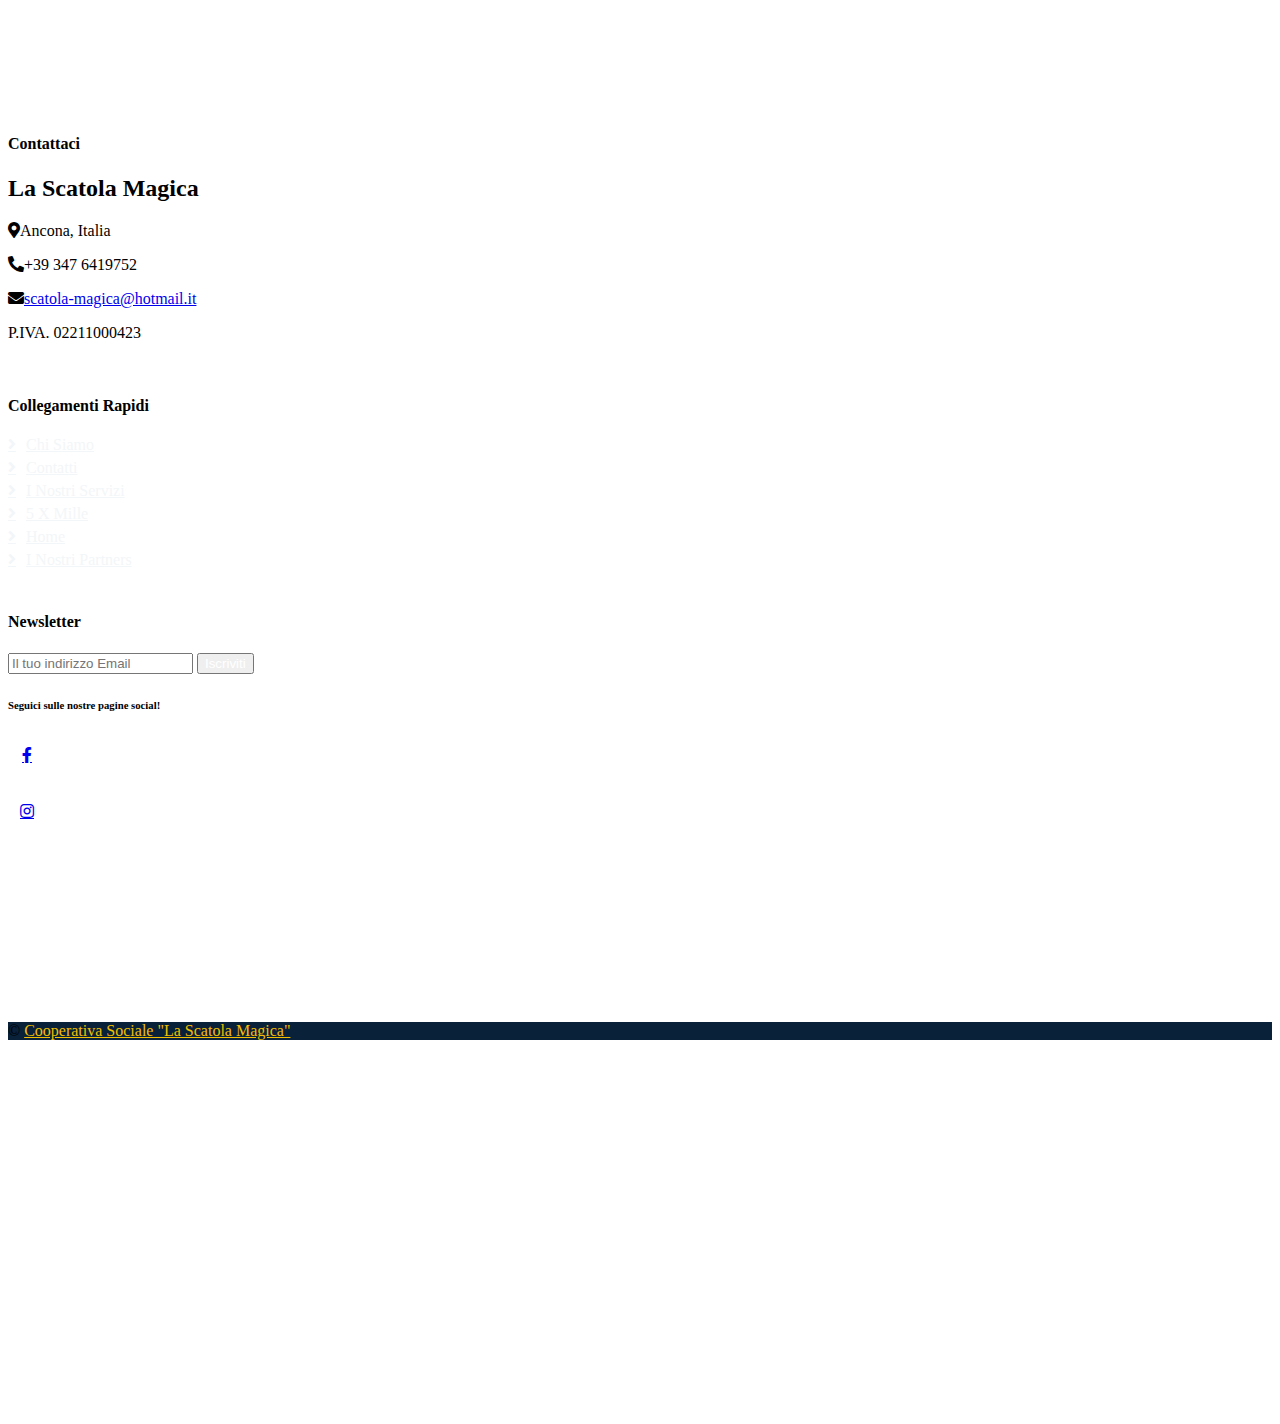
==== commit 30358aaf: "Update index.html" ====
--- a/index.html
+++ b/index.html
@@ -260,7 +260,7 @@
                         &nbsp
                         &nbsp
                         <div class="column">
-                          <img src="img/volantino2.jpeg" alt="VOLANTINO 2" style="width:100%" class="img-centrata">
+                          <img src="img/volantino2024.jpeg" alt="VOLANTINO 2" style="width:100%" class="img-centrata">
                         </div>
                         </div>
                         <br>
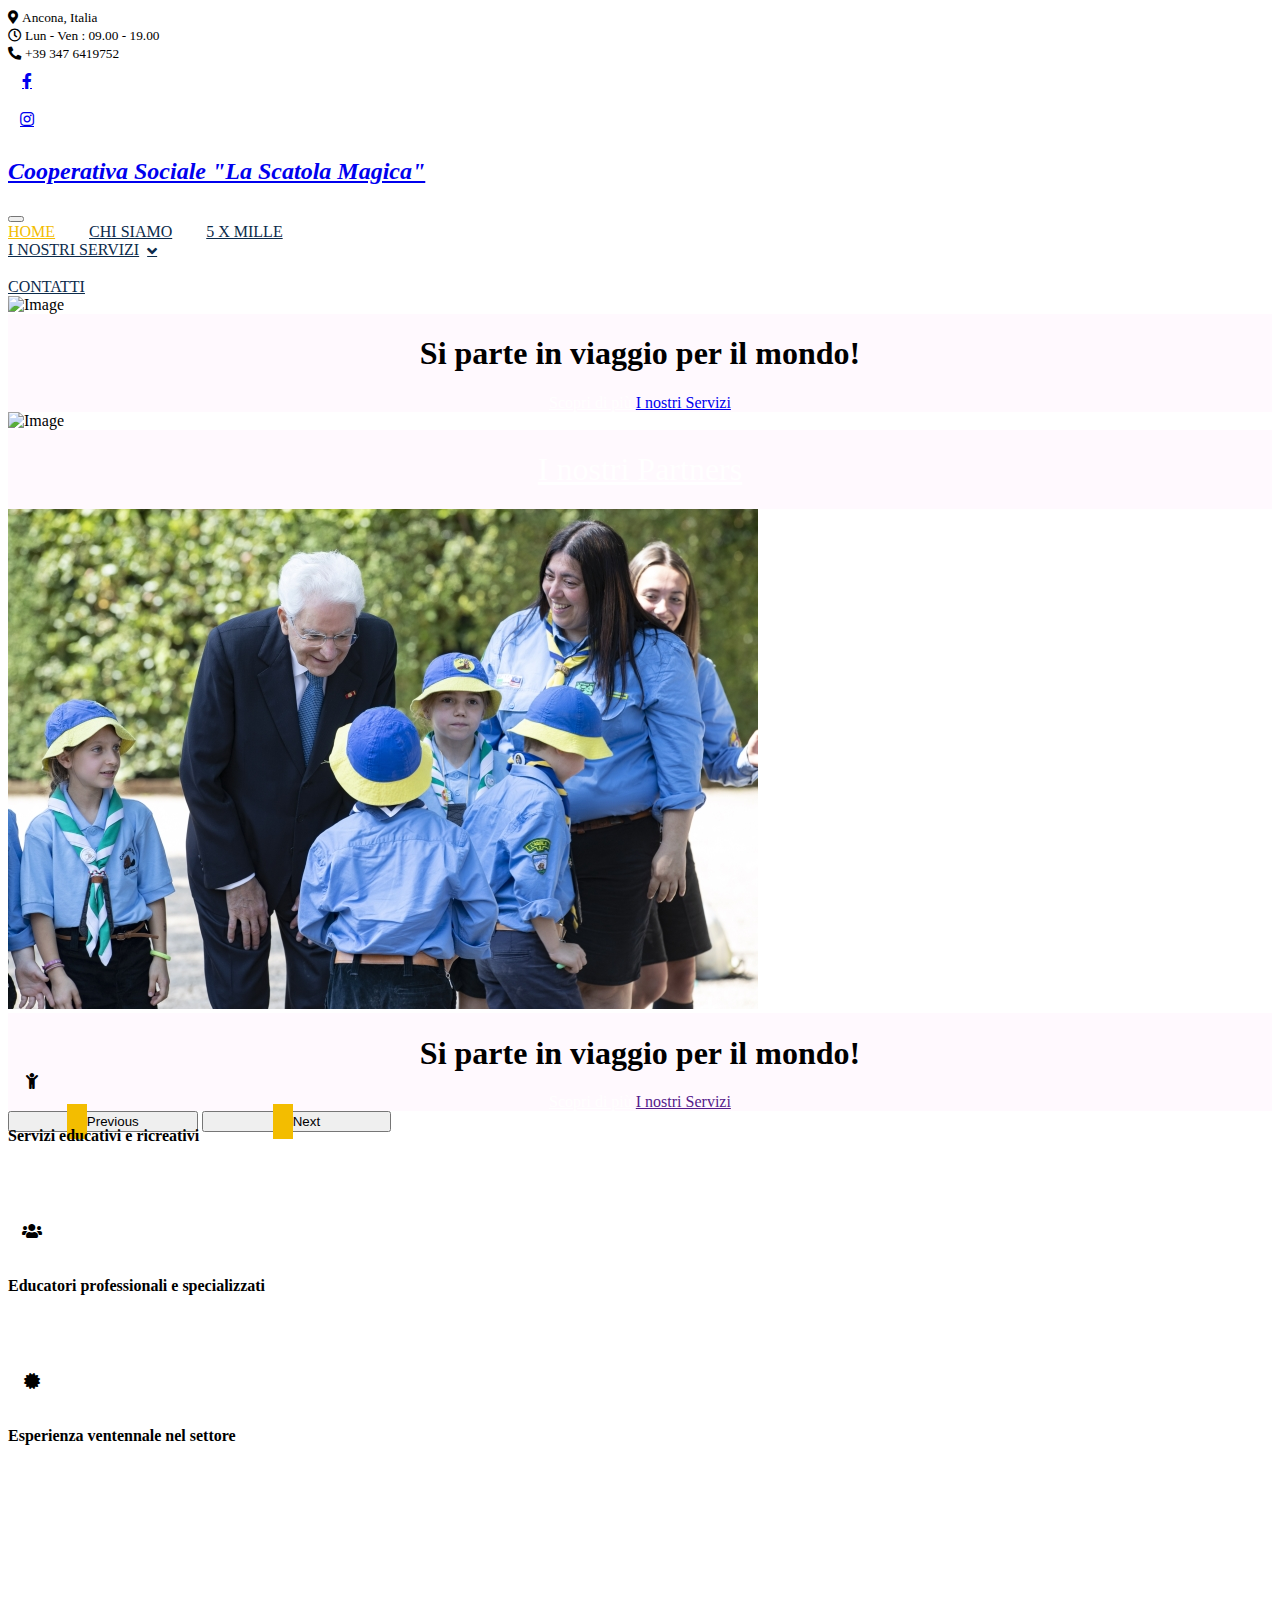
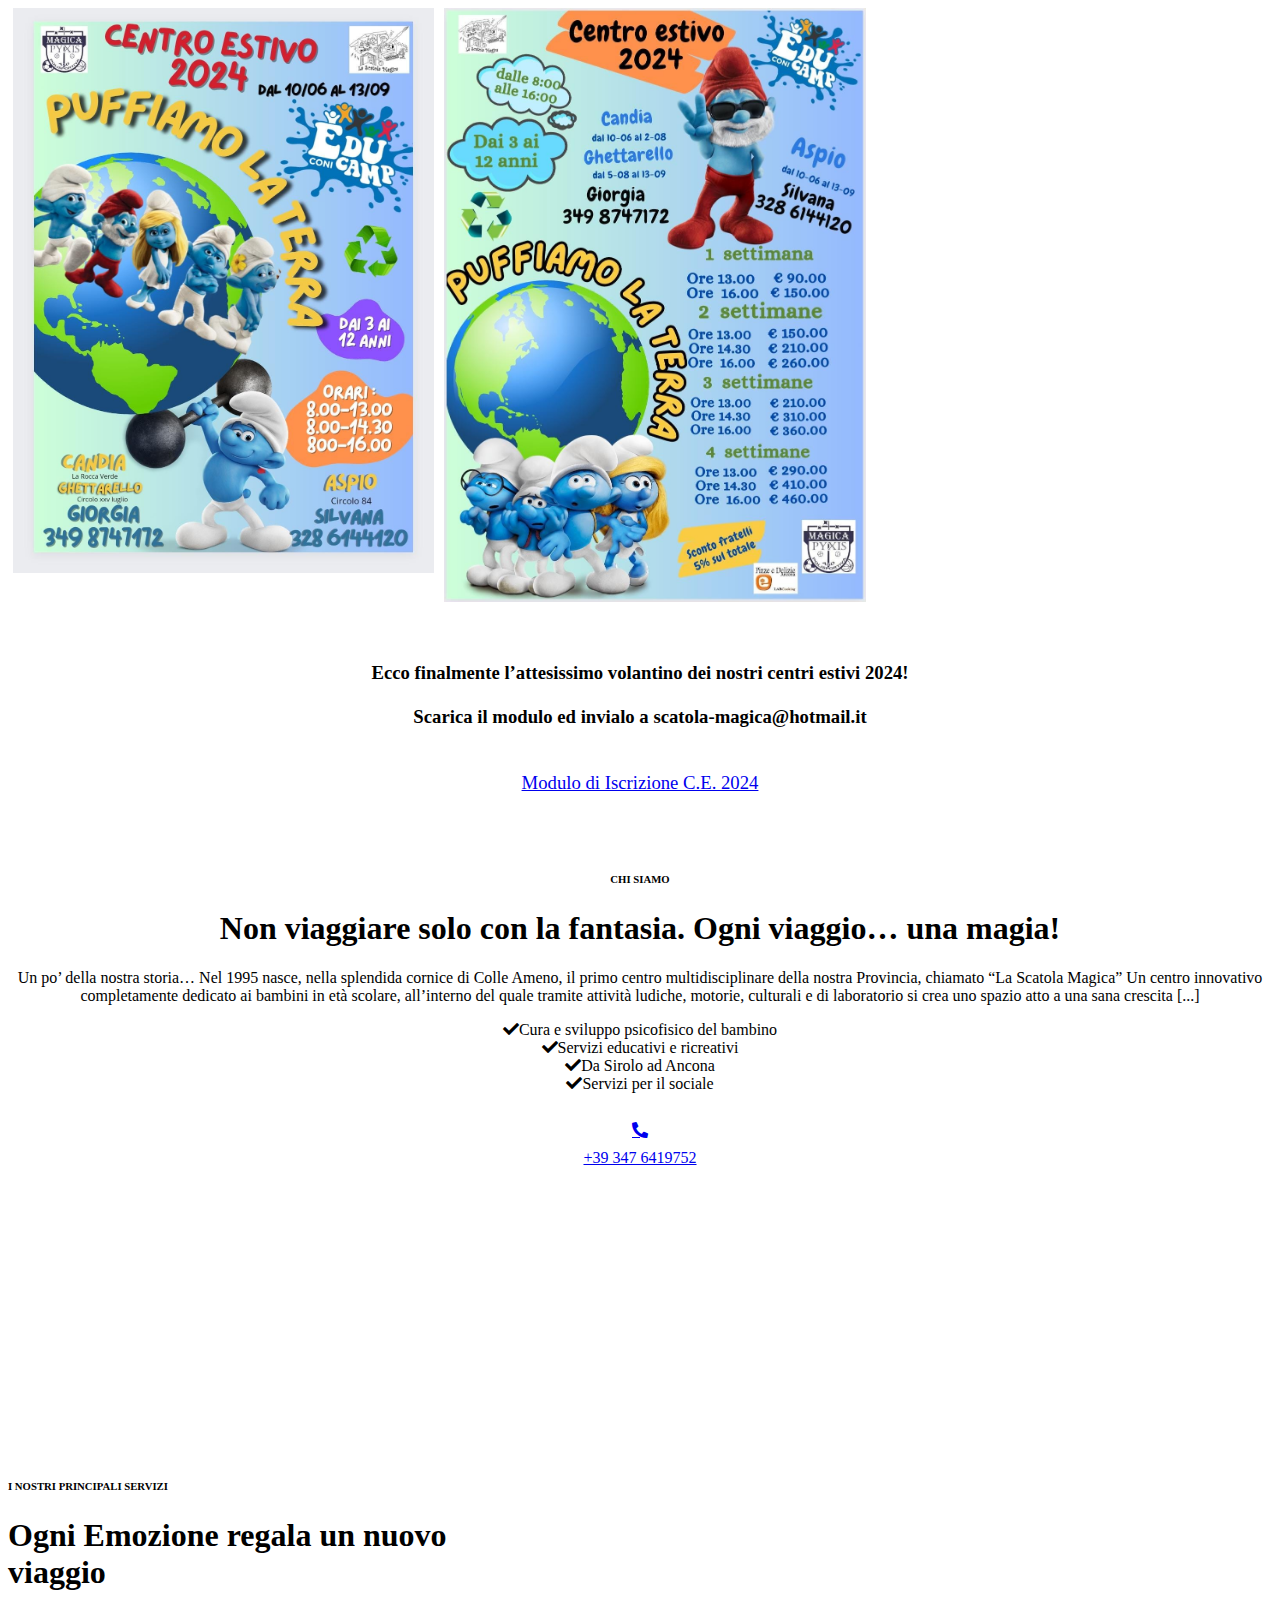
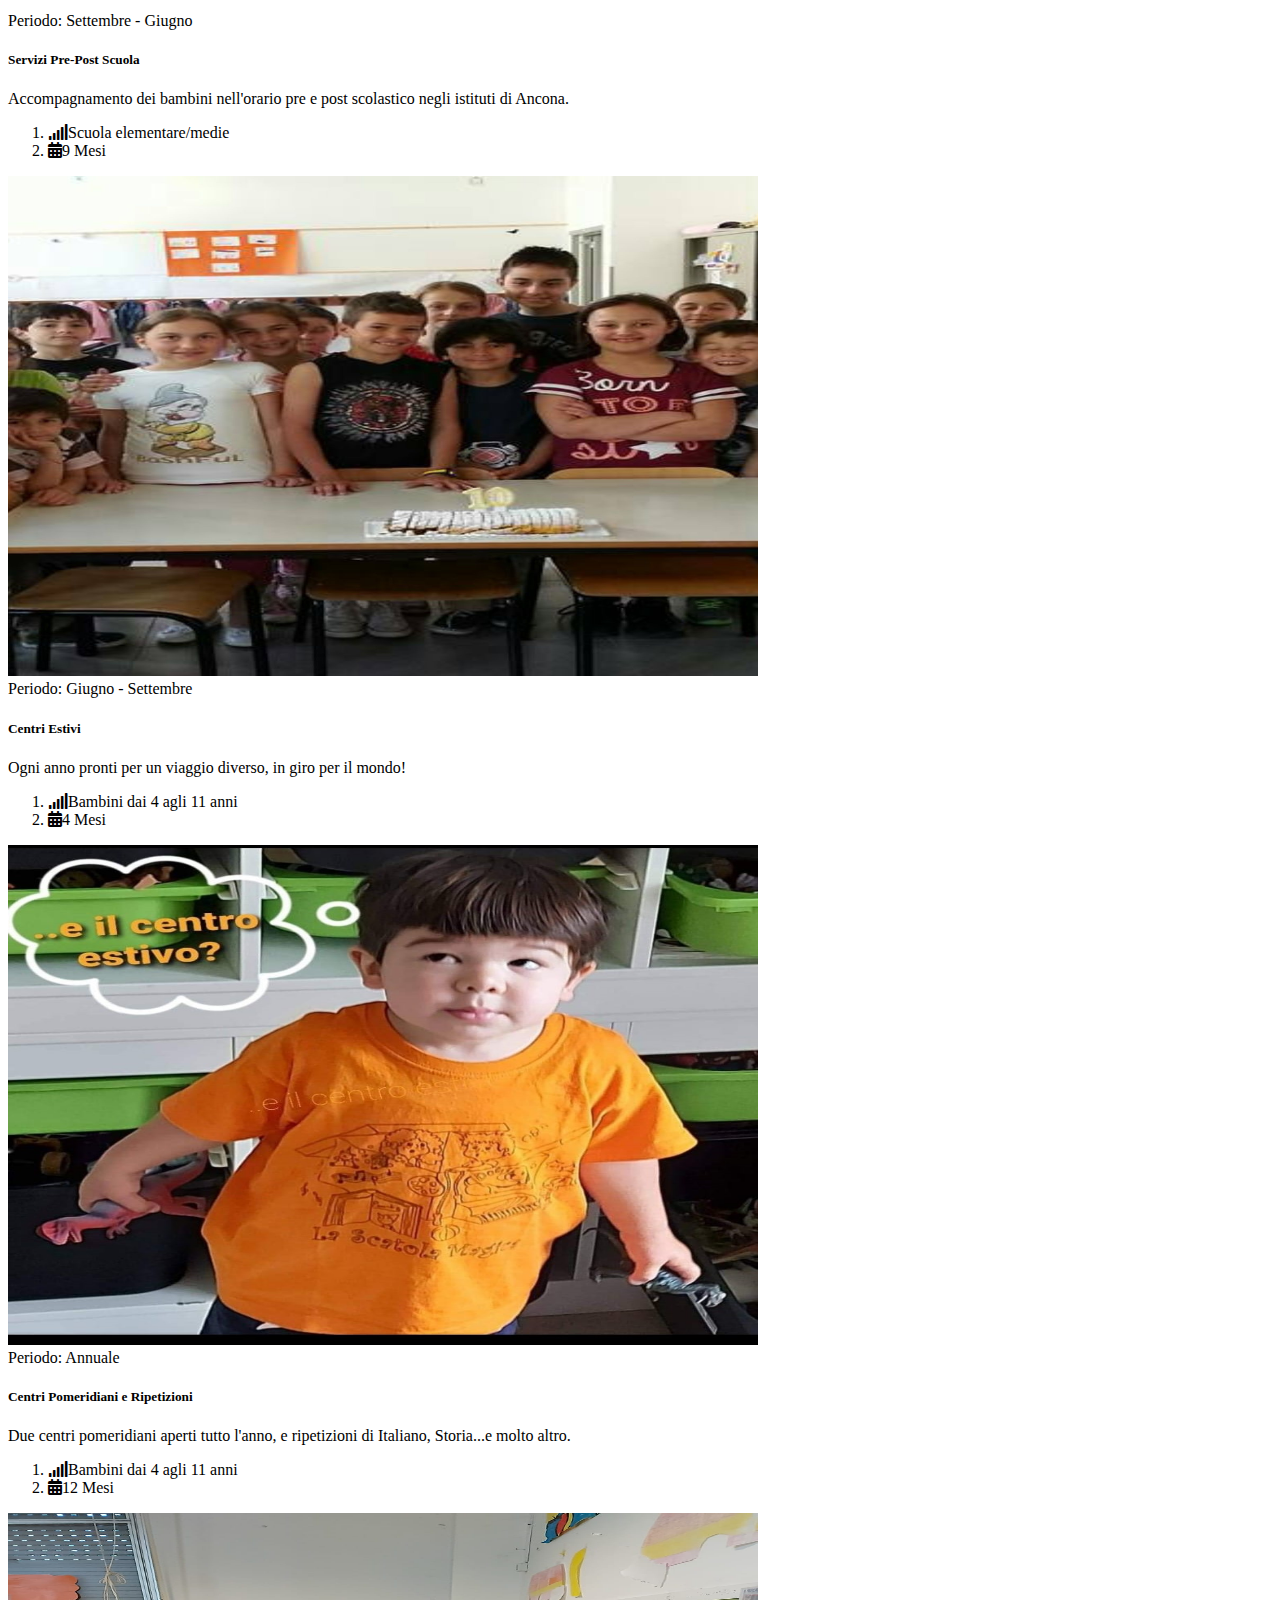
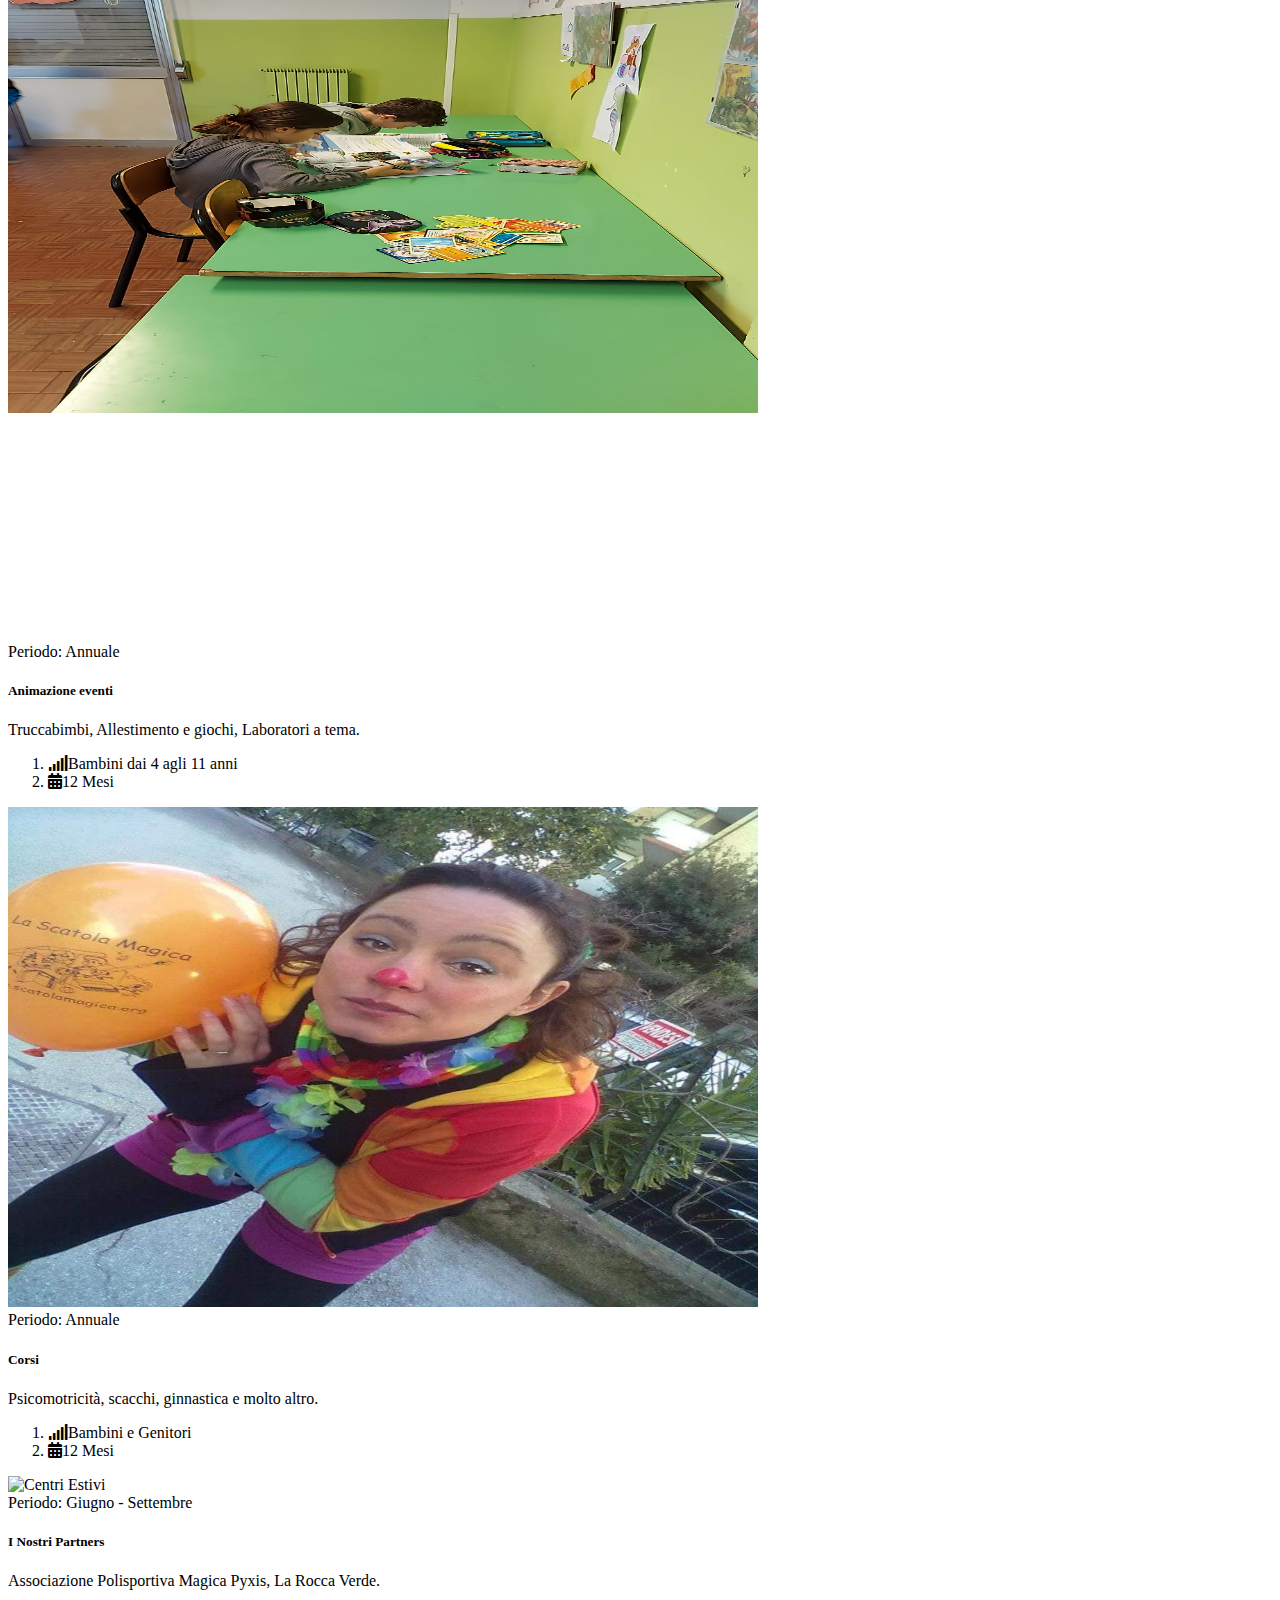
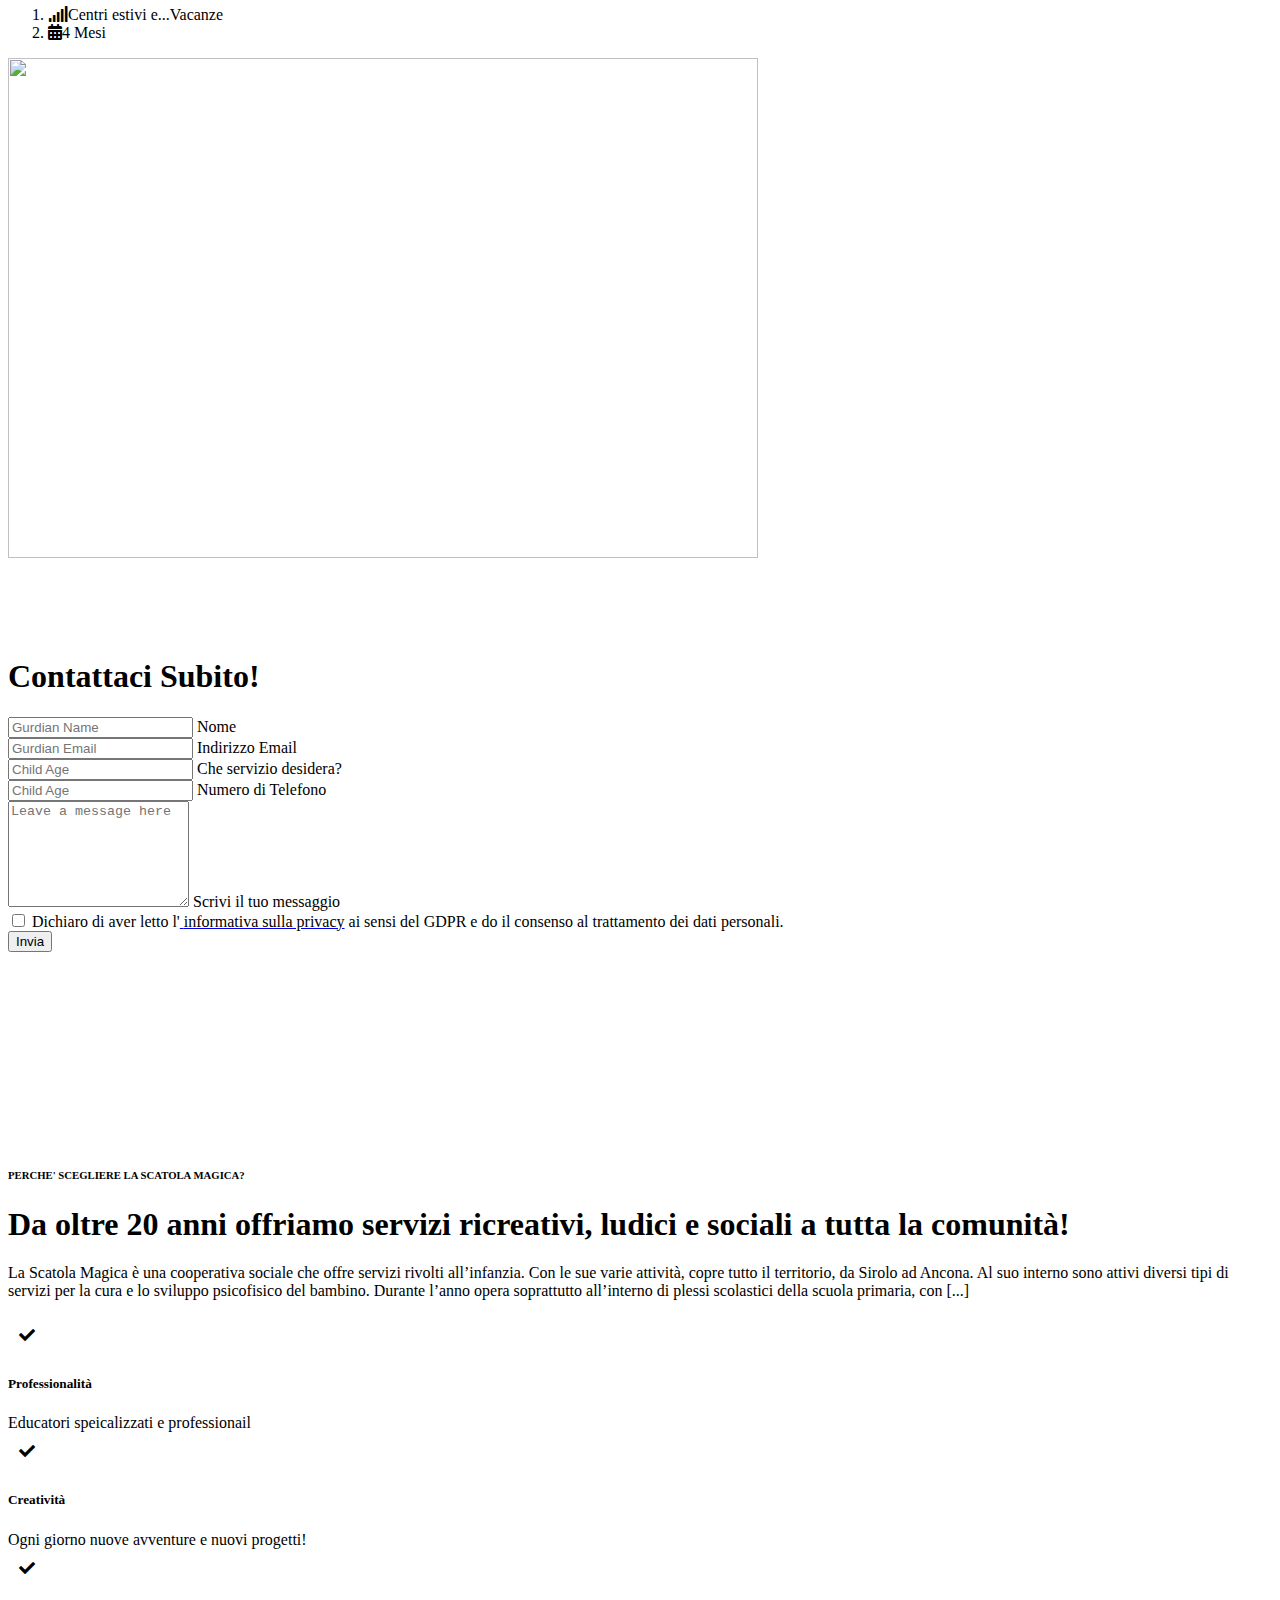
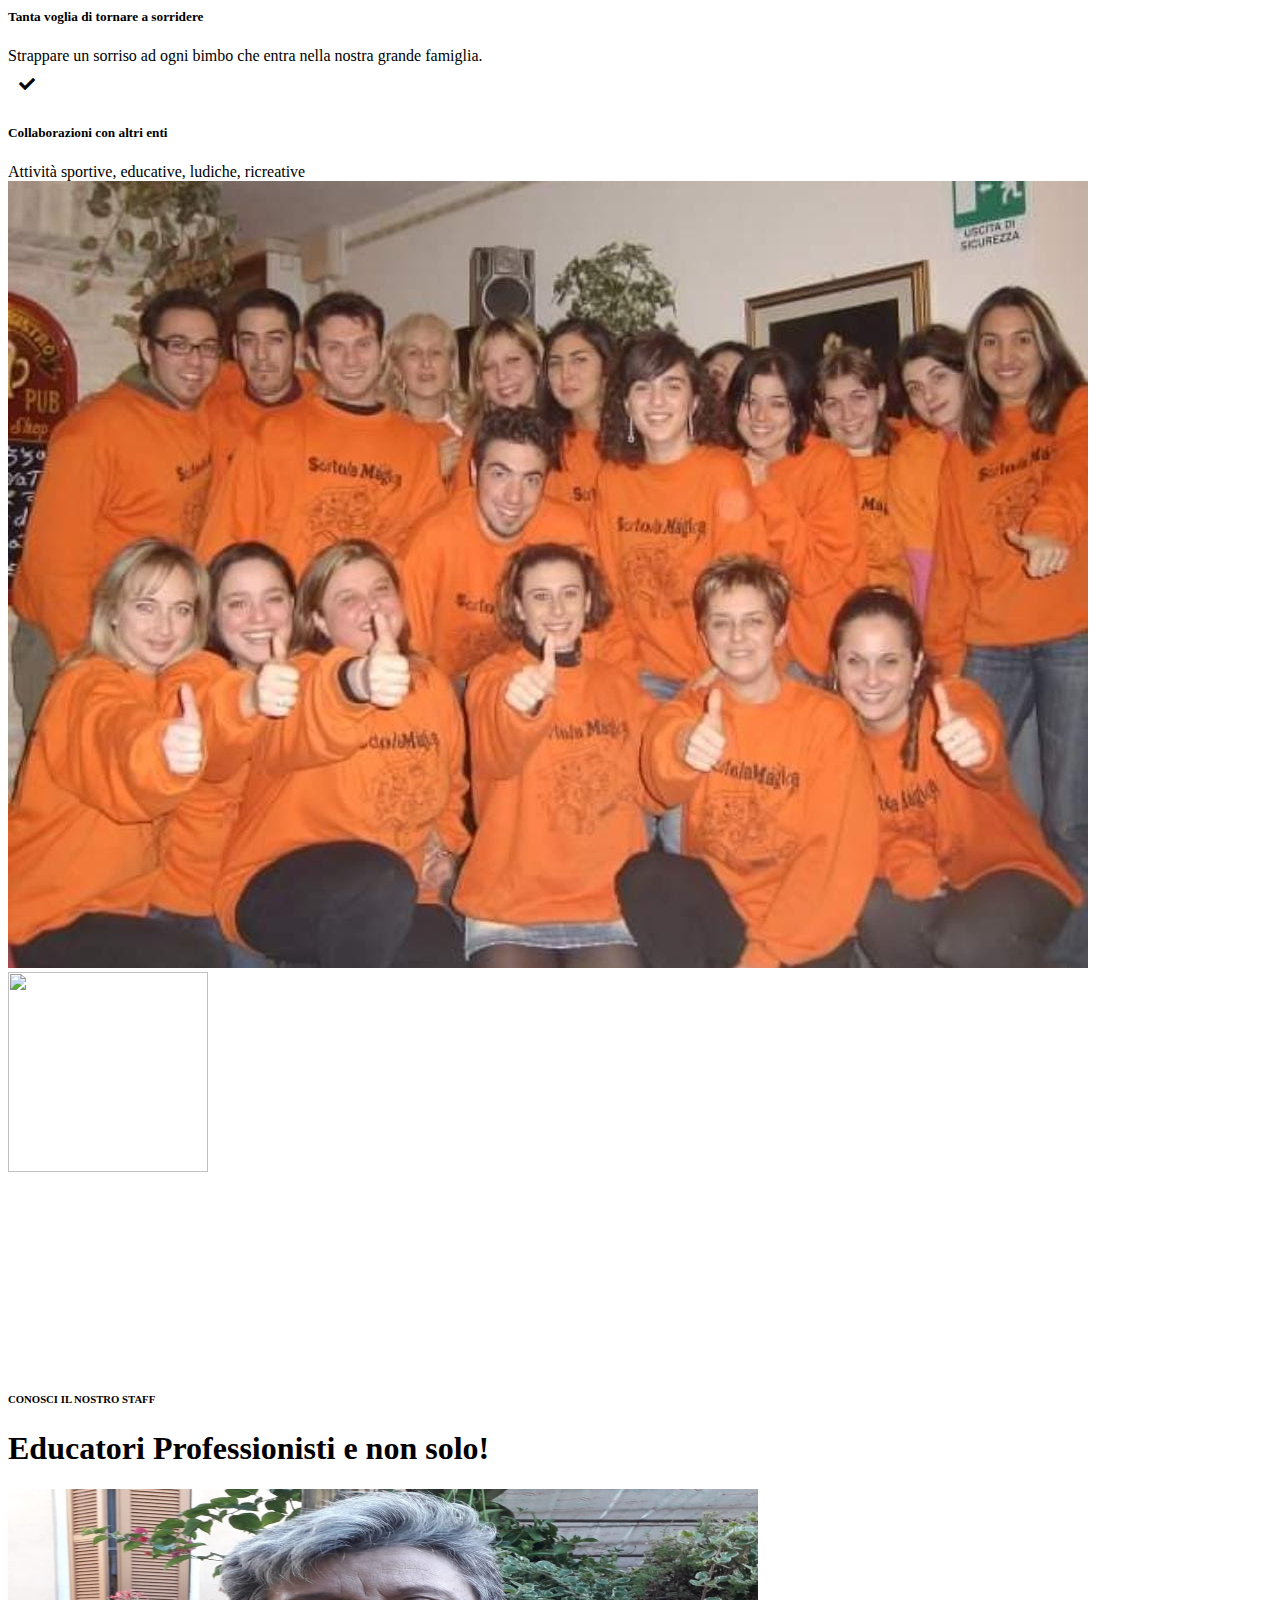
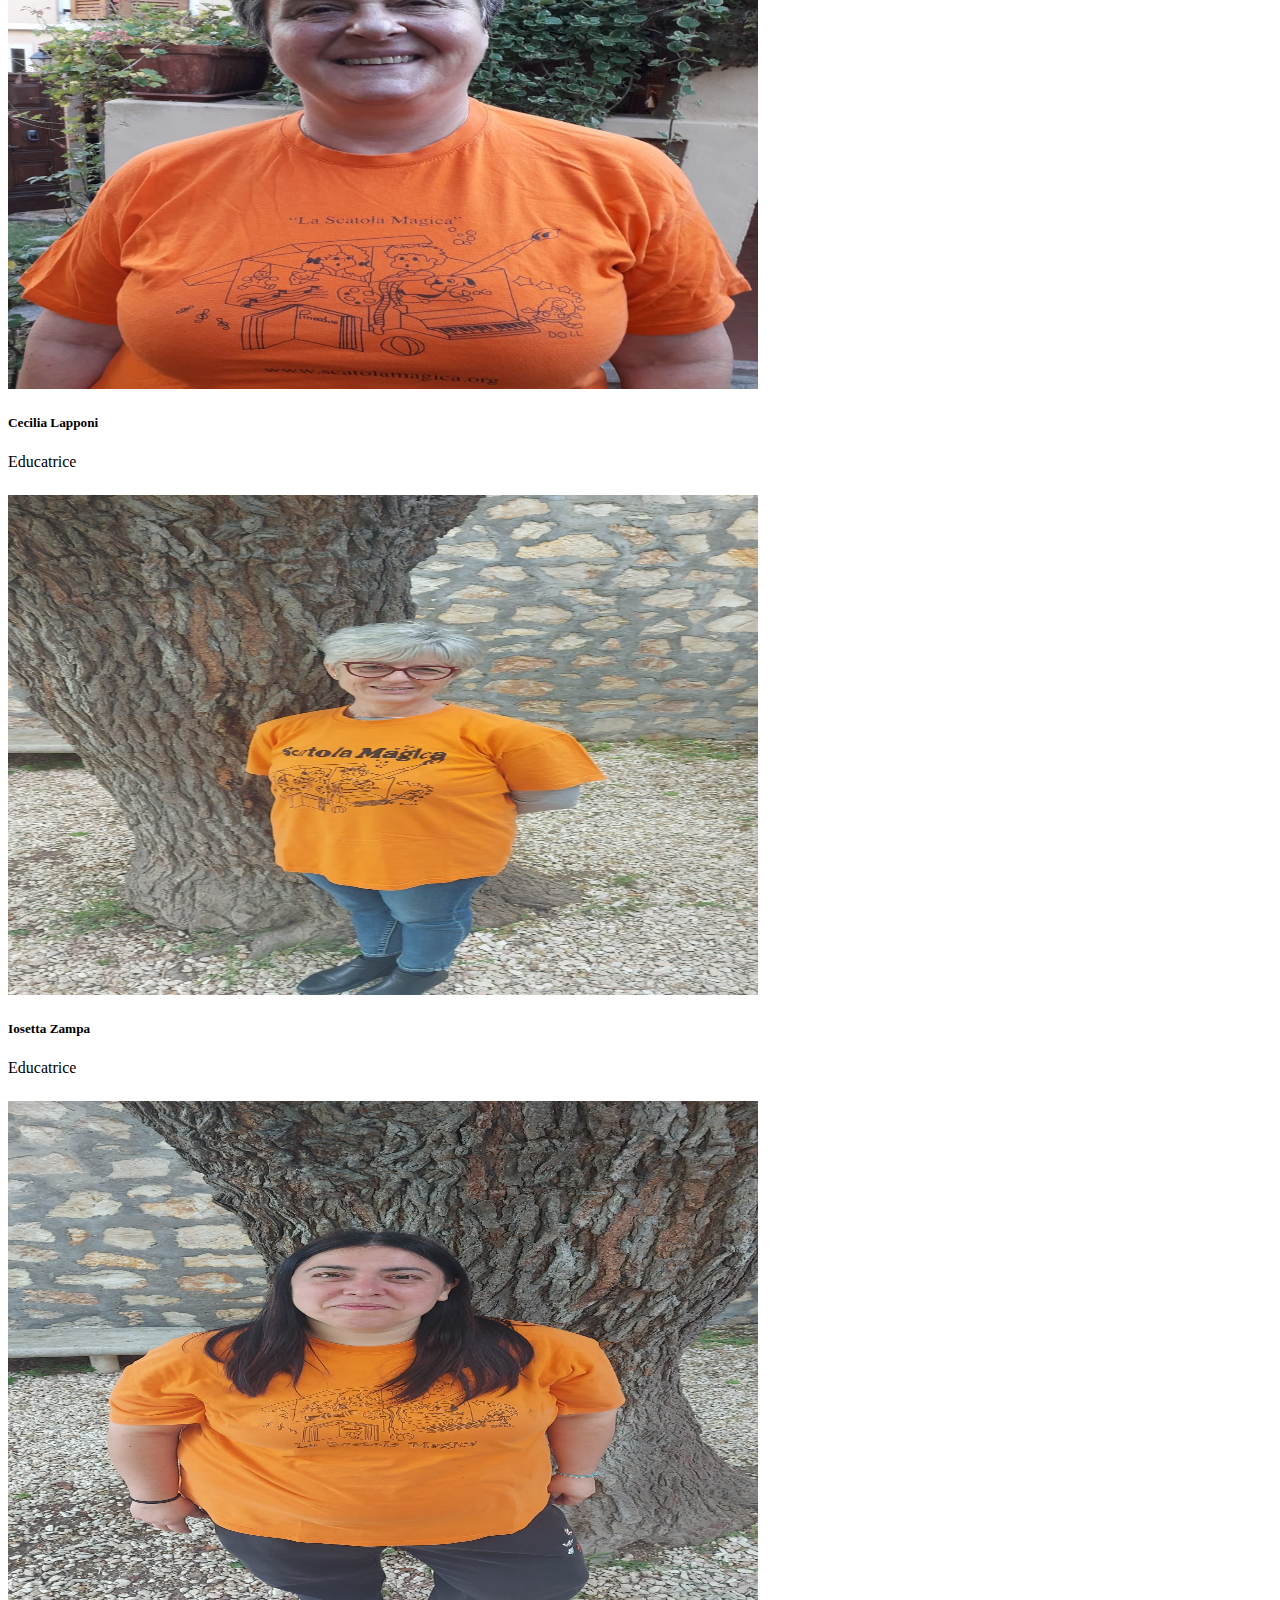
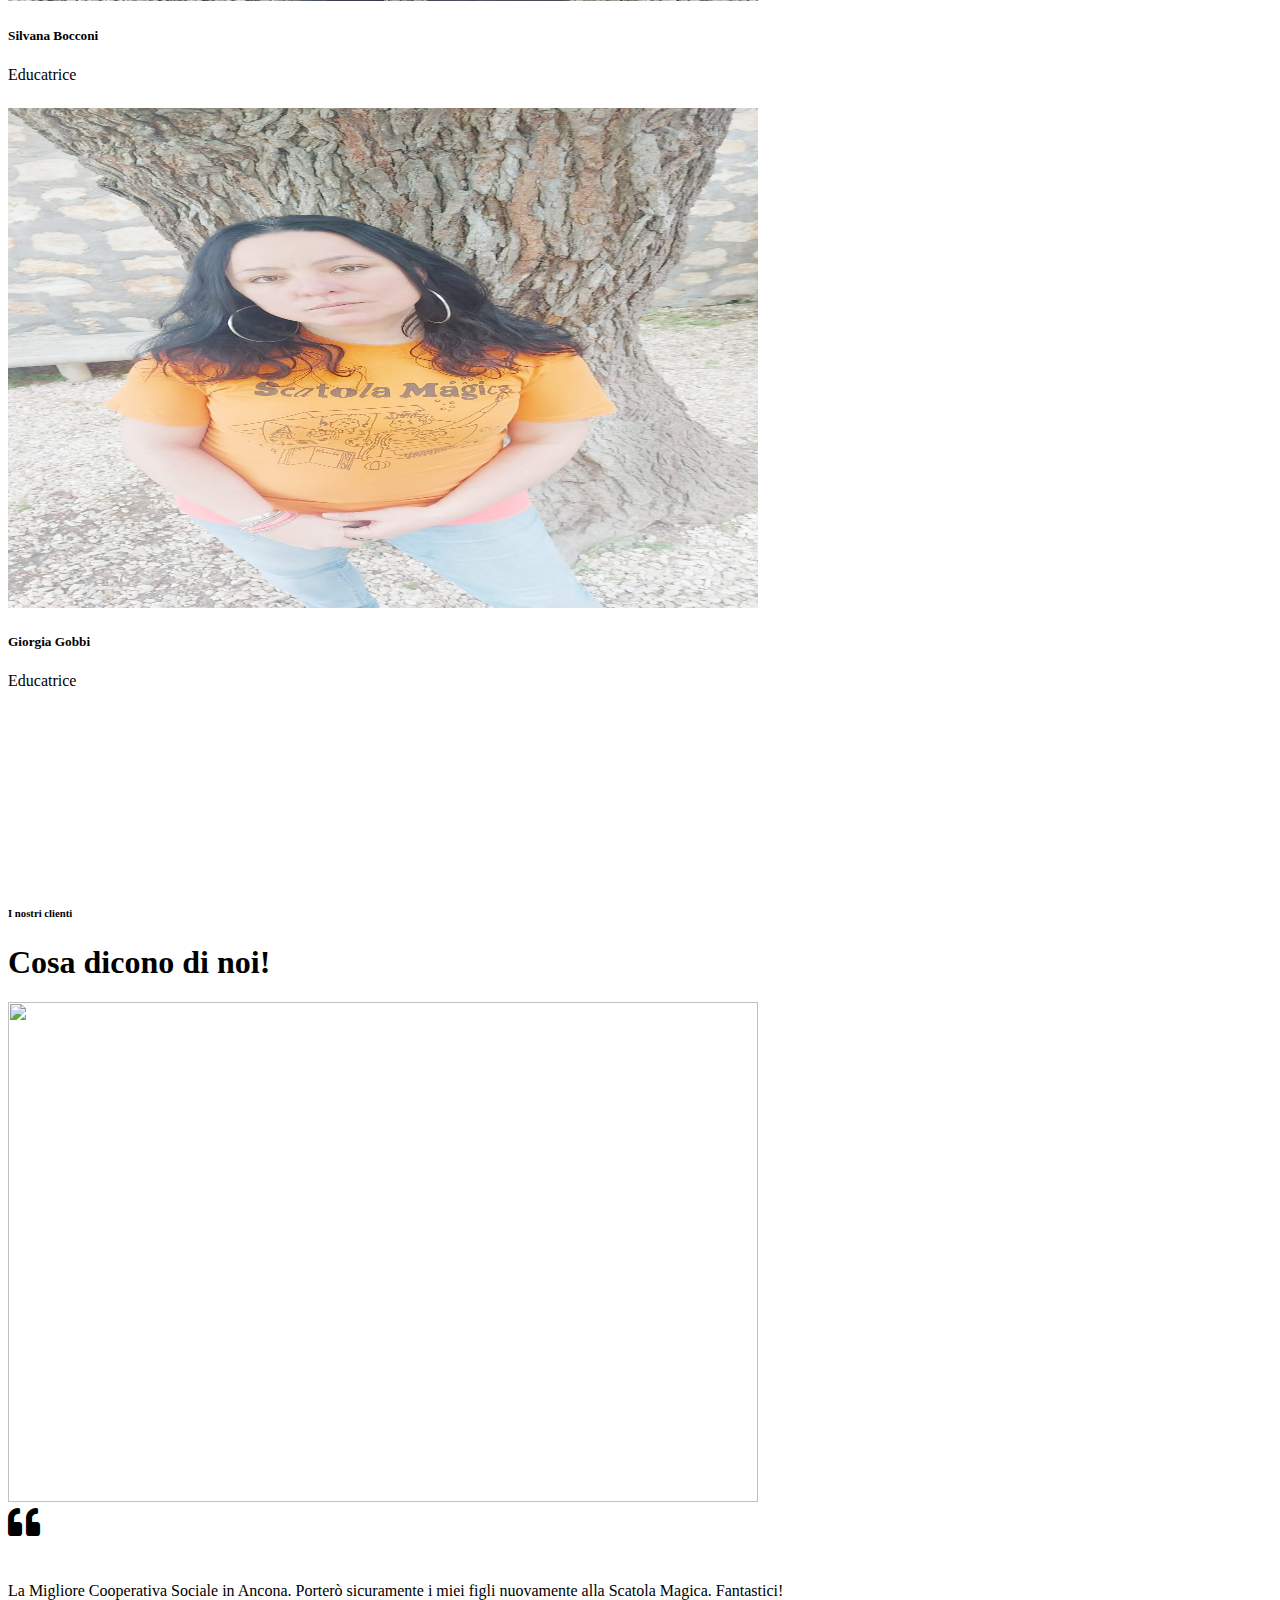
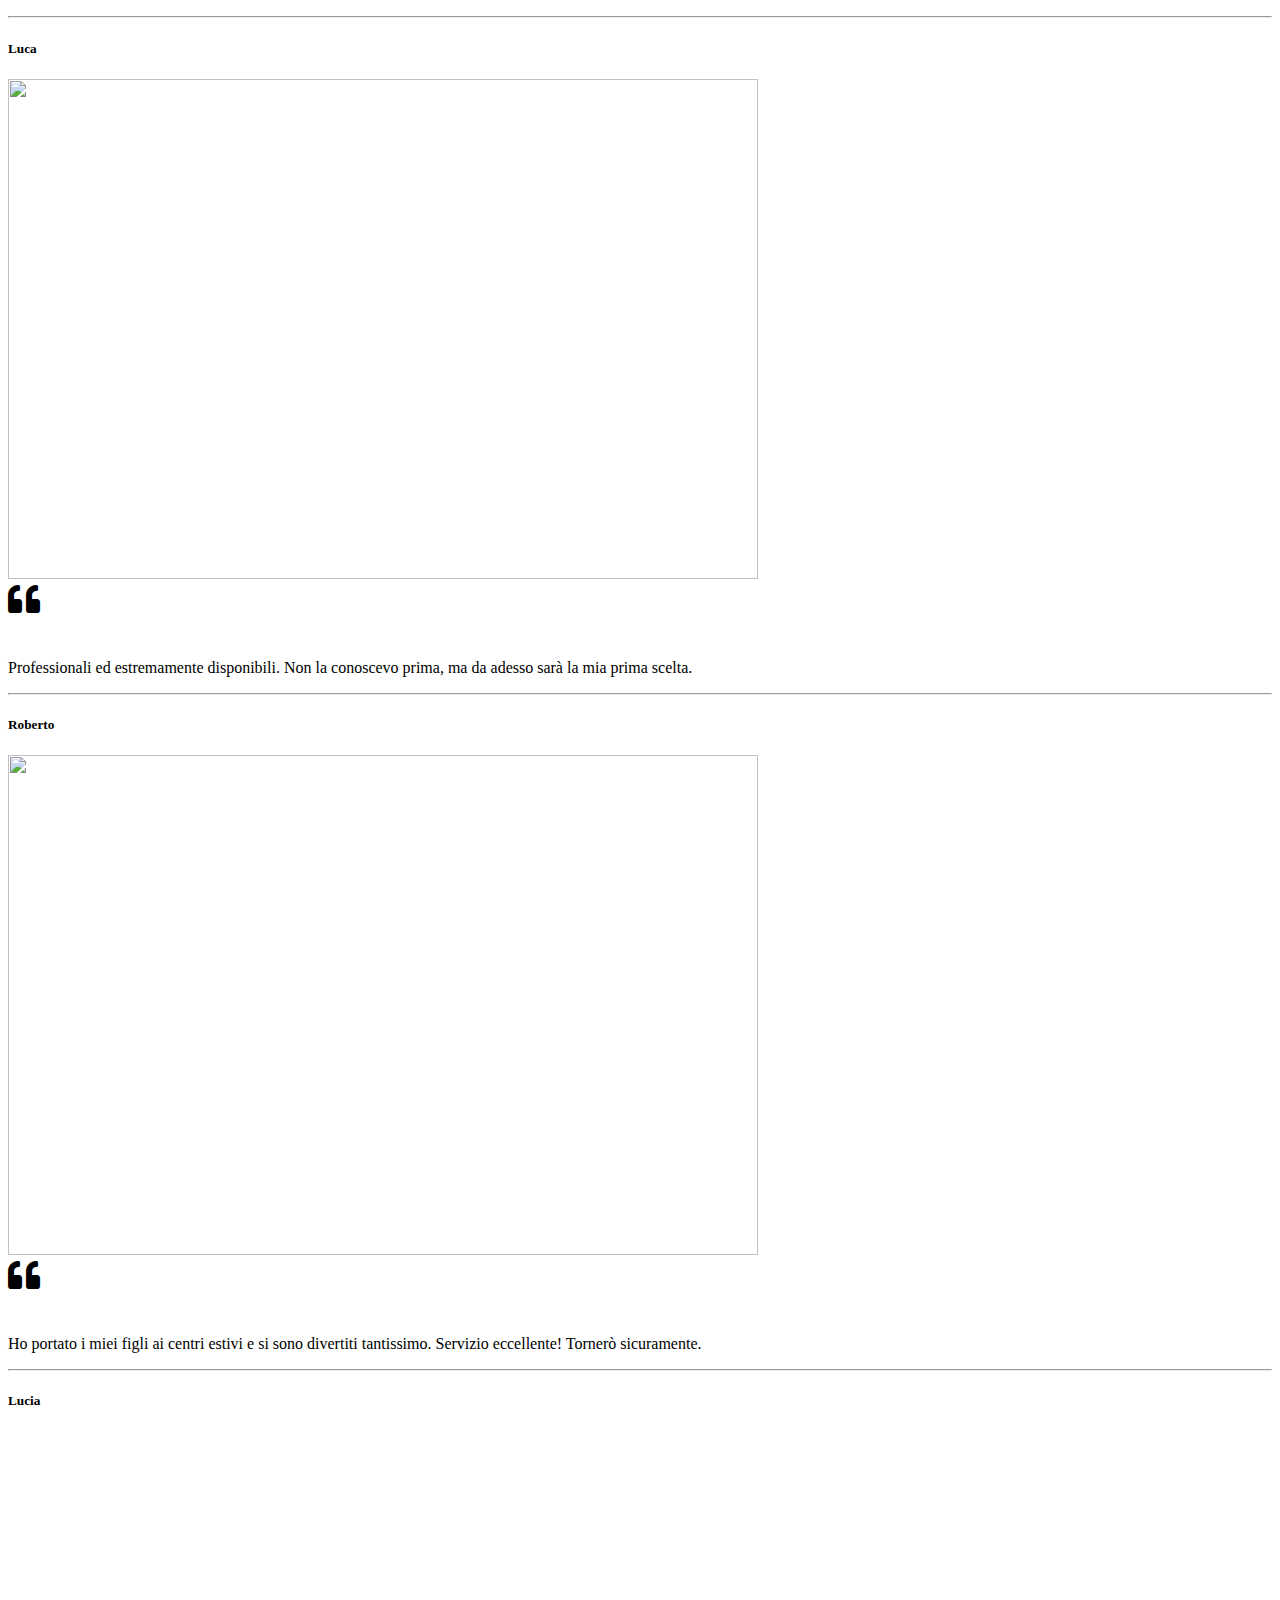
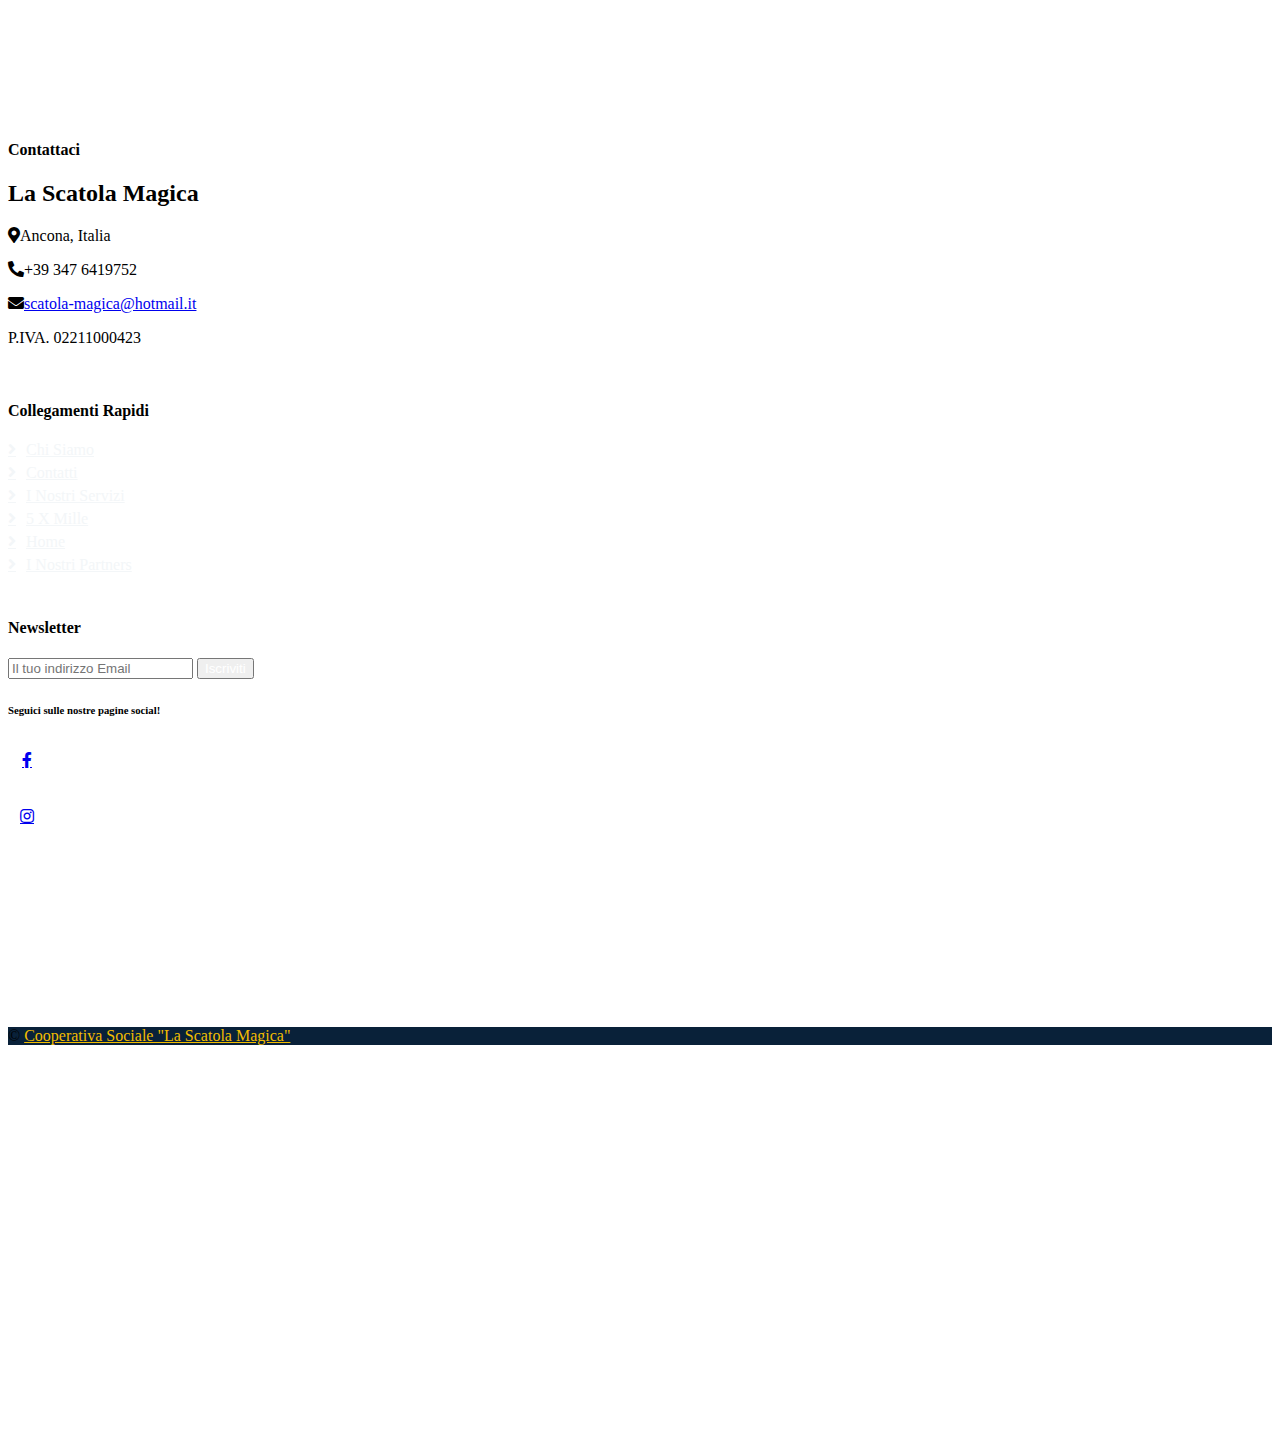
==== commit 10d5e244: "Update index.html" ====
--- a/index.html
+++ b/index.html
@@ -260,7 +260,7 @@
                         &nbsp
                         &nbsp
                         <div class="column">
-                          <img src="img/volantino2024.jpeg" alt="VOLANTINO 2" style="width:100%" class="img-centrata">
+                          <img src="img/Volantino2024_.jpeg" alt="VOLANTINO 2" style="width:100%" class="img-centrata">
                         </div>
                         </div>
                         <br>
